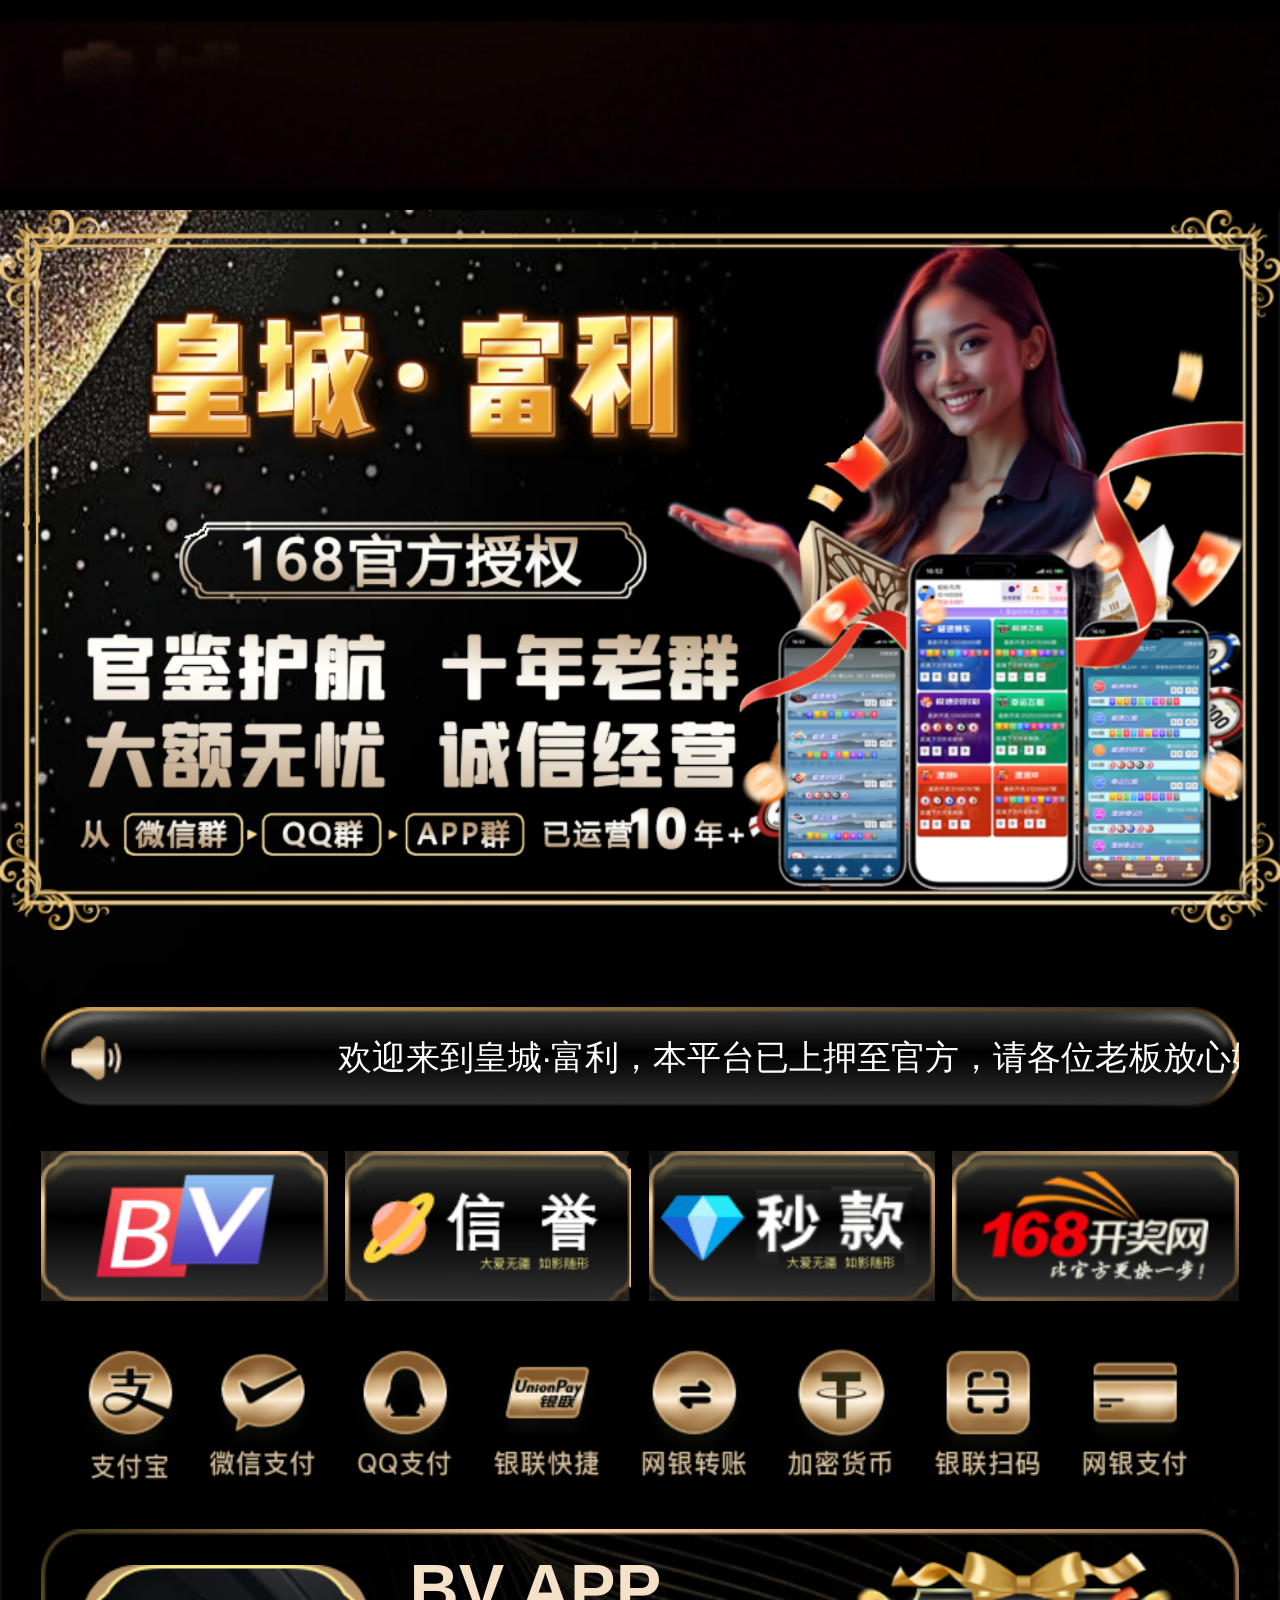
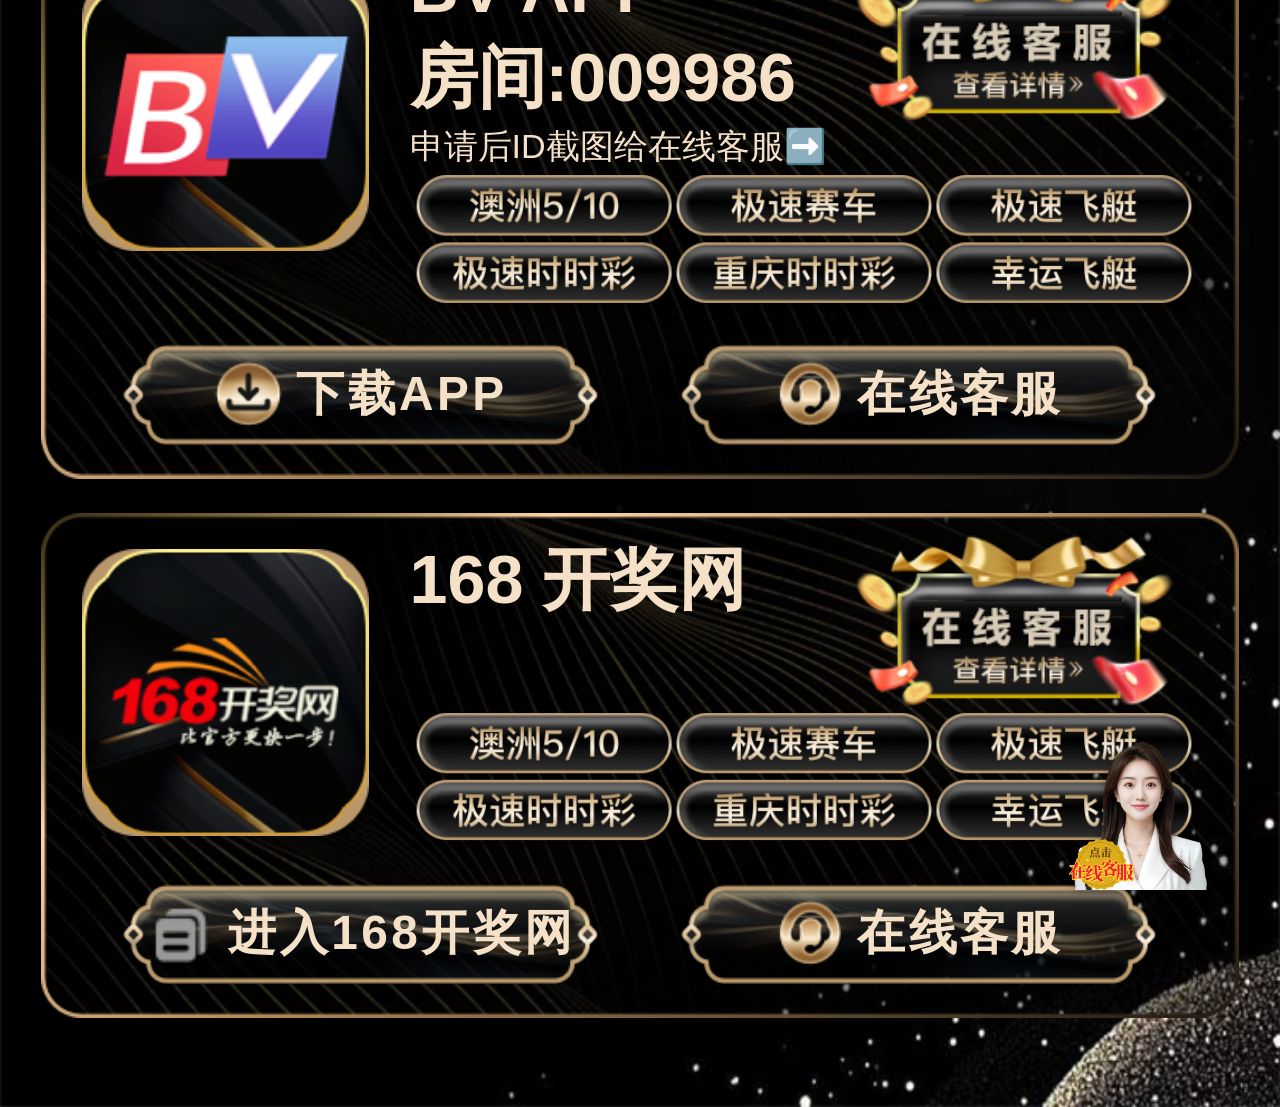
==== index.html @ 1d11ccba "Update index.html" ====
<html>

<head>
    <meta http-equiv="Content-Type" content="text/html; charset=UTF-8">
    <meta name="viewport" content="width=device-width,initial-scale=1.0">
    <script src="./skin/vue.global.prod.3.4.27.js"></script>
    <link rel="stylesheet" href="./skin/style.css">
    <link rel="stylesheet" href="./skin/style_icon.css">
    <link rel="stylesheet" href="./skin/index.css">
    <script src="./skin/nutui.umd.4.3.8.js"></script>
    <title>皇城·富利</title>
    <meta name="keywords" content="">
    <meta name="description" content="">
    <link rel="icon" href="./skin/0544aa35b27947c89122b31183d19d04.png" type="image/png">
    <style>
        .lang_radio {
            display: none;
        }

        .lang_radio_img {
            vertical-align: unset !important;
            width: 13px !important;
            height: 13px !important;
            margin-top: 0px !important;
            cursor: pointer;
            margin-right: 3px !important;
            margin-top: 4px !important;
            display: inline;
            min-height: unset !important;
            min-width: unset !important;
        }
    </style>
    <style>
        .marquee-container {
            width: 100%;
            /* 根据需要调整宽度 */
            overflow: hidden;
            /* 隐藏超出部分 */
            white-space: nowrap;
            /* 不换行 */
            box-sizing: border-box;
            position: relative;
        }

        .marquee {
            display: inline-block;
            padding-left: 10%;
            /* 开始位置在右侧 */
            animation: marquee 25s linear infinite;
            /* 动画效果 */
        }

        @keyframes marquee {
            0% {
                transform: translateX(0);
                /* 初始位置 */
            }
            100% {
                transform: translateX(-100%);
                /* 结束位置 */
            }
        }
    </style>
    <style>
.responsive-img {
  width: 100%; /* 强制宽度为父容器100%（无论图片本身尺寸） */
  height: auto; /* 高度自动按比例缩放，避免变形 */
  max-width: none; /* 取消最大宽度限制（默认可能继承父容器限制） */
}
    </style>
</head>

<body>
    <div id="app" class="page" data-v-app="">
        <div class="page-cont">

            <img src="./images/img4.gif" class="responsive-img">
            <img src="./skin/lb.png" class="responsive-img" >

            <div class="cont-box" style="margin-top: -18px;">

                <div class="notice-bar">
                    <img class="img" src="./skin/icon1.png">
                    <div class="msg-bar">
                        <div class="marquee-container">
                            <div class="marquee">
                                欢迎来到皇城·富利，本平台已上押至官方，请各位老板放心娱乐，在本平台如发生不下分，卡回款，请及时联系本网页在线客服，会及时处理！
                            </div>
                        </div>
                    </div>
                </div>
                <div class="app-box">
                    <a href="javascript:;">
              <img src="./skin/03e415ea274147be9de036e938fc0258.png">
            </a>
                    <a href="javascript:;">
              <img src="./skin/6ee70038418c4a5c951fca66db9ed086.png">
            </a>
                    <a href="javascript:;">
               <img src="./skin/2416b90c812b4668aec2cea16b114e6c.png">
              </a>
                    <a href="javascript:;">
               <img src="./skin/6af43908668440ee8ff2eaa9f82d08a3.png">
            </a>
                </div>
                <div class="pay-box">
                    <img src="./skin/img1.png">
                </div>
                <div class="app-list">

                    <div class="app-item">
                        <div class="info-box">
                            <div class="app-icon">
                                <img src="./static/upload/image/20250327/1743065244792736.png" alt="">
                            </div>
                            <div class="app-info">
                                <div class="top-info">
                                    <div class="info">
                                        <div class="name">
                                            BV APP
                                        </div>
                                        <div class="link">
                                        <div class="name">
                                            房间:009986

                                        </div>
                                            <a href="javascript:;">
                          申请后ID截图给在线客服➡️

                        </a>
                                            <a href="javascript:;">
                            

                            
                          </a>
                                            <a href="javascript:;">
                          
                        </a>
                                        </div>
                                    </div>
                                    <a class="active" href="https://tawk.to/chat/688b4049b5e7c11922722fdf/1j1fv68dm">
                      <img src="./skin/img2.png" alt="">
                    </a>
                                </div>
                                <div class="label-list">
                                    <a href="javascript:;" class="label">
                      澳洲5/10
                    </a>
                                    <a href="javascript:;" class="label">
                      极速赛车
                    </a>
                                    <a href="javascript:;" class="label">
                      极速飞艇
                    </a>
                                    <a href="javascript:;" class="label">
                      极速时时彩
                    </a>
                                    <a href="javascript:;" class="label">
                      重庆时时彩
                    </a>
                                    <a href="javascript:;" class="label">
                      幸运飞艇
                    </a>
                                </div>
                            </div>
                        </div>
                        <div class="btn-box">
                            <a class="btn" href="#" id="link18">
                  <img src="./skin/icon6.png">
                  <span>
                    下载APP
                  </span>
                </a>
                            <a class="btn" href="#" id="kefu18">
                  <img src="./skin/icon7.png">
                  <span>
                    在线客服  
                  </span>
                </a>
                        </div>
                    </div>
                    <div id="aaa18" style="display: none;">
                        <view class="nut-overlay" style="transition-duration: 0.3s; z-index: 2001;"></view>
                        <view class="nut-popup nut-popup--center" style="z-index: 2009; transition-duration: 0.3s;">
                            <div class="dailog-popup download">
                                <div class="close" id="guanbi18"></div>
                                <div class="title"></div>
                                <div class="line"></div>
                                <div class="btn-list"><a class="btn" href="tzbvxz.html"><img src="./images/icon9.png" alt=""><span>  BV APP安卓官方下载</span></a><a class="btn" href="https://bv02.cc/bvpg1xz.html"><img src="./images/icon9.png" alt=""><span>  BV APP苹果官方直装</span></a><a class="btn" href="http://o0d887sh.loqihfo32iew.com"><img src="./images/icon10.png" alt=""><span>  BVH5登录</span></a>
                                    <a class="btn" id="apppg18"><img src="./images/icon11.png" alt=""><span>  BV苹果教程</span></a><a class="btn" id="anzhuo18"><img src="./images/icon11.png" alt=""><span>  BV安卓教程</span></a></div>
                            </div>
                        </view>
                    </div>
                    <script>
                        const link18 = document.getElementById('link18');
                        const aaa18 = document.getElementById('aaa18');
                        link18.addEventListener('click', function(event) {
                            event.preventDefault();
                            aaa18.style.display = 'block';
                        });
                        const closeButton18 = document.getElementById('guanbi18');
                        const content18 = document.getElementById('aaa18');
                        closeButton18.addEventListener('click', function() {
                            content18.style.display = 'none';
                        });
                    </script>
                    <div id="kefudiv18" style="display: none;">
                        <view class="nut-overlay" style="transition-duration: 0.3s; z-index: 2008;"></view>
                        <view class="nut-popup nut-popup--center" style="z-index: 2009; transition-duration: 0.3s;">
                            <div class="dailog-popup kf" style="background: url(./skin/bg4s.png) 0% 0% / 100% 100% no-repeat; position: relative;">
                                <div class="close" id="guanbib18"></div>
                                <div class="title"></div>
                                <div class="line"></div>
                                <div class="kf-list"><a class="kf-item" href="" target="_blank"><img class="icon1" src="./skin/0544aa35b27947c89122b31183d19d04.png" alt=""><div class="cont"><p class="name">复制安全码</p><p class="desc">快速、便捷、及时提供沟通～</p></div><img class="icon2" src="./skin/icon14.png" alt=""></a>
                                    <a class="kf-item" href="javascript:;"><img class="icon1" src="./skin/qq.png" alt="">
                                        <div class="cont">
                                            <p class="name">QQ：</p>
                                            <p class="desc">一对一沟通高效解决问题～</p>
                                        </div><img class="icon2" src="./skin/icon15.png"></a>
                                </div>
                            </div>
                        </view>
                    </div>
                    <script>
                        const kefu18 = document.getElementById('kefu18');
                        const kefudiv18 = document.getElementById('kefudiv18');
                        if (kefu18) {
                            kefu18.addEventListener('click', function(event) {
                                event.preventDefault();
                                // 跳转到百度
                                window.location.href = 'https://tawk.to/chat/688b4049b5e7c11922722fdf/1j1fv68dm';
                            });
                        }
                    </script>

                    <div class="app-item">
                        <div class="info-box">
                            <div class="app-icon">
                                <img src="./static/upload/image/20250327/1743067973965241.png" alt="">
                            </div>
                            <div class="app-info">
                                <div class="top-info">
                                    <div class="info">
                                        <div class="name">
                                            168 开奖网
                                        </div>
                                        <div class="link">
                                            <a href="javascript:;">
                          
                        </a>
                                            <a href="javascript:;">
                          
                        </a>
                                        </div>
                                    </div>
                                    <a class="active" href="https://tawk.to/chat/688b4049b5e7c11922722fdf/1j1fv68dm">
                      <img src="./skin/img2.png" alt="">
                    </a>
                                </div>
                                <div class="label-list">
                                    <a href="javascript:;" class="label">
                      澳洲5/10
                    </a>
                                    <a href="javascript:;" class="label">
                      极速赛车
                    </a>
                                    <a href="javascript:;" class="label">
                      极速飞艇
                    </a>
                                    <a href="javascript:;" class="label">
                      极速时时彩
                    </a>
                                    <a href="javascript:;" class="label">
                      重庆时时彩
                    </a>
                                    <a href="javascript:;" class="label">
                      幸运飞艇
                    </a>
                                </div>
                            </div>
                        </div>
                        <div class="btn-box">
                            <a class="btn" href="#" id="link21">
                  <img src="./skin/icon15.png">
                  <span>
                   进入168开奖网
                  </span>
                </a>
                            <a class="btn" href="#" id="kefu21">
                  <img src="./skin/icon7.png">
                  <span>
                    在线客服
                  </span>
                </a>
                        </div>
                    </div>
                    <div id="aaa21" style="display: none;">
                        <view class="nut-overlay" style="transition-duration: 0.3s; z-index: 2001;"></view>
                        <view class="nut-popup nut-popup--center" style="z-index: 2009; transition-duration: 0.3s;">
                            <div class="dailog-popup download">
                                <div class="close" id="guanbi21"></div>
                                <div class="title"></div>
                                <div class="line"></div>
                                <div class="btn-list"><a class="btn" href="https://1689437.com/"><img src="./images/icon9.png" alt=""><span>  168 开奖网苹果官方下载</span></a><a class="btn" href="https://1689437.com/"><img src="./images/icon10.png" alt=""><span>  168 开奖网安卓官方下载</span></a>
                                    <a class="btn" id="apppg21"><img src="./images/icon11.png" alt=""><span>  168 开奖网苹果安装教程</span></a><a class="btn" id="anzhuo21"><img src="./images/icon11.png" alt=""><span>  168 开奖网安卓安装教程</span></a></div>
                            </div>
                        </view>
                    </div>
                    <script>
                        const aaa21 = document.getElementById('aaa21');
                        const link21 = document.getElementById('link21');
                        if (link21) {
                            link21.addEventListener('click', function(event) {
                                event.preventDefault();
                                // 跳转到百度
                                window.location.href = 'https://1689437.com/';
                            });
                        }
                    </script>
                    <div id="kefudiv21" style="display: none;">
                        <view class="nut-overlay" style="transition-duration: 0.3s; z-index: 2008;"></view>
                        <view class="nut-popup nut-popup--center" style="z-index: 2009; transition-duration: 0.3s;">
                            <div class="dailog-popup kf" style="background: url(./skin/bg4s.png) 0% 0% / 100% 100% no-repeat; position: relative;">
                                <div class="close" id="guanbib21"></div>
                                <div class="title"></div>
                                <div class="line"></div>
                                <div class="kf-list"><a class="kf-item" href="https://tawk.to/chat/688b4049b5e7c11922722fdf/1j1fv68dm" target="_blank"><img class="icon1" src="./skin/0544aa35b27947c89122b31183d19d04.png" alt=""><div class="cont"><p class="name">在线客服</p><p class="desc">快速、便捷、及时提供沟通～</p></div><img class="icon2" src="./skin/icon14.png" alt=""></a>
                                    <a class="kf-item" href="javascript:;"><img class="icon1" src="./skin/qq.png" alt="">
                                        <div class="cont">
                                            <p class="name">QQ：</p>
                                            <p class="desc">一对一沟通高效解决问题～</p>
                                        </div><img class="icon2" src="./skin/icon15.png"></a>
                                </div>
                            </div>
                        </view>
                    </div>
                    <script>
                        const kefu21 = document.getElementById('kefu21');
                        const kefudiv21 = document.getElementById('kefudiv21');
                        if (kefu21) {
                            kefu21.addEventListener('click', function(event) {
                                event.preventDefault();
                                // 跳转到百度
                                window.location.href = 'https://tawk.to/chat/688b4049b5e7c11922722fdf/1j1fv68dm';
                            });
                        }
                    </script>

                </div>
            </div>
        </div>
        <div class="course-dialog show" id="dialog" style="display: none;">
            <div id="dialogBg" class="bg"></div>
            <div id="dialogCentera" class="center">
                <div class="line"></div>
                <div class="imgModel" id="iosImg">
                    <div class="teachTitle">苹果安装教程</div><img src="./skin/783d34c4e5fd44b5837e74c2a67fb248.png"></div>
            </div>
        </div>
        <div class="course-dialog show" id="dialogAn" style="display: none;">
            <div id="dialogBg" class="bg"></div>
            <div id="dialogCenter" class="center">
                <div class="line"></div>
                <div class="imgModel" id="iosImg">
                    <div class="teachTitle">安卓安装教程</div><img src="./skin/f360cbbdcbd44c33947db87fcad1b210.png"></div>
            </div>
        </div>
    </div>
    <script>
        const showContentLinks = document.querySelectorAll('[id^="apppg"]');
        const anzhuo = document.querySelectorAll('[id^="anzhuo"]');
        const dialog = document.getElementById('dialog');
        const dialogAn = document.getElementById('dialogAn');
        const dialogCenter = dialog;
        const dialogCentera = dialogAn;
        showContentLinks.forEach(showContentLink => {
            showContentLink.addEventListener('click', function(event) {
                event.stopPropagation();
                dialog.style.display = 'block';
            });
        });

        anzhuo.forEach(showContentLink => {
            showContentLink.addEventListener('click', function(event) {
                event.stopPropagation();
                dialogAn.style.display = 'block';
            });
        });

        document.addEventListener('click', function() {
            dialog.style.display = 'none';
            dialogAn.style.display = 'none';

        });
    </script>
    <style>
        /* 基础样式重置 */

        * {
            margin: 0;
            padding: 0;
            box-sizing: border-box;
        }

        body {
            min-height: 100vh;
            background: url('./img/beijing.png') no-repeat center center fixed;
            background-size: cover;
            position: relative;
            overflow: hidden;
            font-family: Arial, "Microsoft Yahei", sans-serif;
        }

        /* 右上角链接容器 */

        .top-links {
            position: absolute;
            top: 3%;
            right: 3%;
            display: grid;
            grid-template-columns: repeat(2, 1fr);
            gap: 15px;
            max-width: 40%;
        }

        /* 右下角链接样式 */

        .bottom-link {
            position: absolute;
            bottom: 8%;
            right: 5%;
            animation: float 2s ease-in-out infinite;
        }

        /* 图片链接通用样式 */

        .image-link {
            display: block;
            transition: all 0.3s ease;
            filter: drop-shadow(0 2px 4px rgba(0, 0, 0, 0.3));
        }

        .image-link img {
            width: 100%;
            height: auto;
            border-radius: 8px;
        }

        /* 悬停效果 */

        .image-link:hover {
            transform: scale(-20.05);
            filter: drop-shadow(0 4px 8px rgba(0, 0, 0, 0.4));
        }

        /* 浮动动画 */

        @keyframes float {
            0%,
            100% {
                transform: translateY(0);
            }
            50% {
                transform: translateY(-10px);
            }
        }

        /* 手机端适配 */

        @media (max-width: 768px) {
            .top-links {
                gap: 10px;
                max-width: 60%;
            }
            .bottom-link {
                bottom: 10%;
                right: 5%;
            }
            .bottom-link img {
                width: 100px !important;
            }
        }

        @media (min-width: 1200px) {
            .top-links {
                gap: 20px;
            }
            .image-link img {
                min-width: 100px;
            }
        }
    </style>
    <script src="./skin/jquery-2.1.1.min.js"></script>
    <script defer src="https://static.cloudflareinsights.com/beacon.min.js/vcd15cbe7772f49c399c6a5babf22c1241717689176015" integrity="sha512-ZpsOmlRQV6y907TI0dKBHq9Md29nnaEIPlkf84rnaERnq6zvWvPUqr2ft8M1aS28oN72PdrCzSjY4U6VaAw1EQ==" data-cf-beacon='{"rayId":"93b76891fde991b3","version":"2025.4.0-1-g37f21b1","r":1,"token":"5a58923ea5924829b6a8f22fe963063a","serverTiming":{"name":{"cfExtPri":true,"cfL4":true,"cfSpeedBrain":true,"cfCacheStatus":true}}}'
        crossorigin="anonymous"></script>
    <!-- 右下角客服链接 -->
    <a href="https://tawk.to/chat/688b4049b5e7c11922722fdf/1j1fv68dm" class="image-link bottom-link" target="_blank">
            <img src="./images/kefu.png" alt="在线客服！" style="width: 150px;">
        </a>
</body>



</html>
---- skin/style.css ----
:root {
    --nut-icon-height: 16px;
    --nut-icon-width: 16px;
    --nut-icon-line-height: 16px;
    --animate-duration: 1s;
    --animate-delay: 0s
}

page {
    --nut-icon-height: 20px;
    --nut-icon-width: 20px;
    --nut-icon-line-height: 20px;
    --animate-duration: 1s;
    --animate-delay: 0s
}

.nut-icon {
    display: inline-block;
    position: relative;
    width: var(--nut-icon-width);
    height: var(--nut-icon-height);
    line-height: var(--nut-icon-line-height);
    text-align: right
}

.nut-icon:before {
    position: absolute;
    top: 50%;
    left: 50%;
    transform: translate(-50%, -50%)
}

.nut-icon__img {
    width: var(--nut-icon-width);
    height: var(--nut-icon-height);
    object-fit: contain
}

.nut-icon-loading,
.nut-icon-loading1 {
    display: inline-block;
    animation: rotation 1s infinite linear
}

.nut-icon-am-infinite {
    -webkit-animation-iteration-count: infinite;
    -webkit-animation-direction: alternate;
    animation-iteration-count: infinite;
    animation-direction: alternate
}

.nut-icon-am-jump {
    -webkit-animation-name: nutJumpOne;
    -webkit-animation-duration: var(--animate-duration);
    -webkit-animation-timing-function: ease;
    -webkit-animation-delay: var(--animate-delay);
    animation-name: nutJumpOne;
    animation-duration: var(--animate-duration);
    animation-timing-function: ease;
    animation-delay: var(--animate-delay)
}

.nut-icon-am-jump.nut-icon-am-infinite {
    -webkit-animation-name: nutJump;
    animation-name: nutJump
}

.nut-icon-am-rotate {
    -webkit-animation-name: rotation;
    -webkit-animation-duration: var(--animate-duration);
    -webkit-animation-timing-function: linear;
    -webkit-animation-delay: var(--animate-delay);
    animation-name: rotation;
    animation-duration: var(--animate-duration);
    animation-timing-function: linear;
    animation-delay: var(--animate-delay)
}

.nut-icon-am-rotate.nut-icon-am-infinite {
    -webkit-animation-direction: normal;
    animation-direction: normal
}

.nut-icon-am-blink {
    -webkit-animation-name: nutBlink;
    -webkit-animation-duration: var(--animate-duration);
    -webkit-animation-timing-function: ease-in-out;
    -webkit-animation-delay: var(--animate-delay);
    animation-name: nutBlink;
    animation-duration: var(--animate-duration);
    animation-timing-function: linear;
    animation-delay: var(--animate-delay)
}

.nut-icon-am-breathe {
    -webkit-animation-name: nutBreathe;
    -webkit-animation-duration: var(--animate-duration);
    -webkit-animation-timing-function: ease-in-out;
    -webkit-animation-delay: var(--animate-delay);
    animation-name: nutBreathe;
    animation-duration: var(--animate-duration);
    animation-timing-function: ease-in-out;
    animation-delay: var(--animate-delay)
}

.nut-icon-am-flash {
    -webkit-animation-name: nutFlash;
    -webkit-animation-duration: var(--animate-duration);
    -webkit-animation-timing-function: ease-in-out;
    -webkit-animation-delay: var(--animate-delay);
    animation-name: nutFlash;
    animation-duration: var(--animate-duration);
    animation-timing-function: ease-in-out;
    animation-delay: var(--animate-delay)
}

.nut-icon-am-bounce {
    -webkit-animation-name: nutBounce;
    -webkit-animation-duration: var(--animate-duration);
    -webkit-animation-timing-function: ease-in-out;
    -webkit-animation-delay: var(--animate-delay);
    animation-name: nutBounce;
    animation-duration: var(--animate-duration);
    animation-timing-function: ease-in-out;
    animation-delay: var(--animate-delay)
}

.nut-icon-am-bounce.nut-icon-am-infinite {
    -webkit-animation-direction: normal;
    animation-direction: normal
}

.nut-icon-am-shake {
    -webkit-animation-name: nutShake;
    -webkit-animation-duration: var(--animate-duration);
    -webkit-animation-timing-function: ease-in-out;
    -webkit-animation-delay: var(--animate-delay);
    animation-name: nutShake;
    animation-duration: var(--animate-duration);
    animation-timing-function: ease-in-out;
    animation-delay: var(--animate-delay)
}

@-webkit-keyframes nutJump {
    to {
        transform: scale3d(.8, 1, .9) translateY(-10px)
    }
}

@keyframes nutJump {
    to {
        transform: scale3d(.8, 1, .9) translateY(-10px)
    }
}

@-webkit-keyframes nutJumpOne {
    50% {
        transform: scale3d(.8, 1, .9) translateY(-10px)
    }
    to {
        transform: scaleZ(1) translateY(0)
    }
}

@keyframes nutJumpOne {
    50% {
        transform: scale3d(.8, 1, .9) translateY(-10px)
    }
    to {
        transform: scaleZ(1) translateY(0)
    }
}

@-webkit-keyframes nutBlink {
    0% {
        opacity: 0
    }
    to {
        opacity: 1
    }
}

@keyframes nutBlink {
    0% {
        opacity: 0
    }
    to {
        opacity: 1
    }
}

@-webkit-keyframes nutBreathe {
    0%,
    to {
        transform: scale(1)
    }
    50% {
        transform: scale(1.2)
    }
}

@keyframes nutBreathe {
    0%,
    to {
        transform: scale(1)
    }
    50% {
        transform: scale(1.2)
    }
}

@-webkit-keyframes nutFlash {
    0%,
    50%,
    to {
        opacity: 1
    }
    25%,
    75% {
        opacity: 0
    }
}

@keyframes nutFlash {
    0%,
    50%,
    to {
        opacity: 1
    }
    25%,
    75% {
        opacity: 0
    }
}

@-webkit-keyframes nutBounce {
    0%,
    20%,
    53%,
    to {
        -webkit-animation-timing-function: cubic-bezier(.215, .61, .355, 1);
        animation-timing-function: cubic-bezier(.215, .61, .355, 1);
        -webkit-transform: translate3d(0, 0, 0);
        transform: translateZ(0)
    }
    40%,
    43% {
        -webkit-animation-timing-function: cubic-bezier(.755, .05, .855, .06);
        animation-timing-function: cubic-bezier(.755, .05, .855, .06);
        -webkit-transform: translate3d(0, -30px, 0) scaleY(1.1);
        transform: translate3d(0, -30px, 0) scaleY(1.1)
    }
    70% {
        -webkit-animation-timing-function: cubic-bezier(.755, .05, .855, .06);
        animation-timing-function: cubic-bezier(.755, .05, .855, .06);
        -webkit-transform: translate3d(0, -15px, 0) scaleY(1.05);
        transform: translate3d(0, -15px, 0) scaleY(1.05)
    }
    80% {
        -webkit-transition-timing-function: cubic-bezier(.215, .61, .355, 1);
        transition-timing-function: cubic-bezier(.215, .61, .355, 1);
        -webkit-transform: translate3d(0, 0, 0) scaleY(.95);
        transform: translateZ(0) scaleY(.95)
    }
    90% {
        -webkit-transform: translate3d(0, -4px, 0) scaleY(1.02);
        transform: translate3d(0, -4px, 0) scaleY(1.02)
    }
}

@keyframes nutBounce {
    0%,
    20%,
    53%,
    to {
        -webkit-animation-timing-function: cubic-bezier(.215, .61, .355, 1);
        animation-timing-function: cubic-bezier(.215, .61, .355, 1);
        -webkit-transform: translate3d(0, 0, 0);
        transform: translateZ(0)
    }
    40%,
    43% {
        -webkit-animation-timing-function: cubic-bezier(.755, .05, .855, .06);
        animation-timing-function: cubic-bezier(.755, .05, .855, .06);
        -webkit-transform: translate3d(0, -30px, 0) scaleY(1.1);
        transform: translate3d(0, -30px, 0) scaleY(1.1)
    }
    70% {
        -webkit-animation-timing-function: cubic-bezier(.755, .05, .855, .06);
        animation-timing-function: cubic-bezier(.755, .05, .855, .06);
        -webkit-transform: translate3d(0, -15px, 0) scaleY(1.05);
        transform: translate3d(0, -15px, 0) scaleY(1.05)
    }
    80% {
        -webkit-transition-timing-function: cubic-bezier(.215, .61, .355, 1);
        transition-timing-function: cubic-bezier(.215, .61, .355, 1);
        -webkit-transform: translate3d(0, 0, 0) scaleY(.95);
        transform: translateZ(0) scaleY(.95)
    }
    90% {
        -webkit-transform: translate3d(0, -4px, 0) scaleY(1.02);
        transform: translate3d(0, -4px, 0) scaleY(1.02)
    }
}

@-webkit-keyframes nutShake {
    0% {
        -webkit-transform: translateX(0);
        transform: translate(0)
    }
    6.5% {
        -webkit-transform: translateX(-6px) rotateY(-9deg);
        transform: translate(-6px) rotateY(-9deg)
    }
    18.5% {
        -webkit-transform: translateX(5px) rotateY(7deg);
        transform: translate(5px) rotateY(7deg)
    }
    31.5% {
        -webkit-transform: translateX(-3px) rotateY(-5deg);
        transform: translate(-3px) rotateY(-5deg)
    }
    43.5% {
        -webkit-transform: translateX(2px) rotateY(3deg);
        transform: translate(2px) rotateY(3deg)
    }
    50% {
        -webkit-transform: translateX(0);
        transform: translate(0)
    }
}

@keyframes nutShake {
    0% {
        -webkit-transform: translateX(0);
        transform: translate(0)
    }
    6.5% {
        -webkit-transform: translateX(-6px) rotateY(-9deg);
        transform: translate(-6px) rotateY(-9deg)
    }
    18.5% {
        -webkit-transform: translateX(5px) rotateY(7deg);
        transform: translate(5px) rotateY(7deg)
    }
    31.5% {
        -webkit-transform: translateX(-3px) rotateY(-5deg);
        transform: translate(-3px) rotateY(-5deg)
    }
    43.5% {
        -webkit-transform: translateX(2px) rotateY(3deg);
        transform: translate(2px) rotateY(3deg)
    }
    50% {
        -webkit-transform: translateX(0);
        transform: translate(0)
    }
}

.nut-theme-dark .nut-image .nut-img-loading,
.nut-theme-dark .nut-image .nut-img-error {
    background: var(--nut-dark-background, #131313)
}

.nut-image {
    display: block;
    position: relative
}

.nut-image .nut-img {
    display: block;
    width: 100%;
    height: 100%
}

.nut-image.nut-image-round {
    border-radius: 50%;
    overflow: hidden
}

.nut-image .nut-img-loading,
.nut-image .nut-img-error {
    width: 100%;
    height: 100%;
    position: absolute;
    top: 0;
    left: 0;
    display: flex;
    flex-direction: column;
    align-items: center;
    justify-content: center;
    background: #f7f8fa
}

.nut-col {
    float: left;
    box-sizing: border-box;
    word-break: break-all
}

.nut-col-gutter:last-child {
    padding-right: 0 !important
}

.nut-col-gutter:first-child {
    padding-left: 0 !important
}

.nut-col-offset-1 {
    margin-left: calc(4.1666666667 * 1 * 1%)
}

.nut-col-1 {
    width: calc(4.1666666667 * 1 * 1%)
}

.nut-col-offset-2 {
    margin-left: calc(4.1666666667 * 2 * 1%)
}

.nut-col-2 {
    width: calc(4.1666666667 * 2 * 1%)
}

.nut-col-offset-3 {
    margin-left: calc(4.1666666667 * 3 * 1%)
}

.nut-col-3 {
    width: calc(4.1666666667 * 3 * 1%)
}

.nut-col-offset-4 {
    margin-left: calc(4.1666666667 * 4 * 1%)
}

.nut-col-4 {
    width: calc(4.1666666667 * 4 * 1%)
}

.nut-col-offset-5 {
    margin-left: calc(4.1666666667 * 5 * 1%)
}

.nut-col-5 {
    width: calc(4.1666666667 * 5 * 1%)
}

.nut-col-offset-6 {
    margin-left: calc(4.1666666667 * 6 * 1%)
}

.nut-col-6 {
    width: calc(4.1666666667 * 6 * 1%)
}

.nut-col-offset-7 {
    margin-left: calc(4.1666666667 * 7 * 1%)
}

.nut-col-7 {
    width: calc(4.1666666667 * 7 * 1%)
}

.nut-col-offset-8 {
    margin-left: calc(4.1666666667 * 8 * 1%)
}

.nut-col-8 {
    width: calc(4.1666666667 * 8 * 1%)
}

.nut-col-offset-9 {
    margin-left: calc(4.1666666667 * 9 * 1%)
}

.nut-col-9 {
    width: calc(4.1666666667 * 9 * 1%)
}

.nut-col-offset-10 {
    margin-left: calc(4.1666666667 * 10 * 1%)
}

.nut-col-10 {
    width: calc(4.1666666667 * 10 * 1%)
}

.nut-col-offset-11 {
    margin-left: calc(4.1666666667 * 11 * 1%)
}

.nut-col-11 {
    width: calc(4.1666666667 * 11 * 1%)
}

.nut-col-offset-12 {
    margin-left: calc(4.1666666667 * 12 * 1%)
}

.nut-col-12 {
    width: calc(4.1666666667 * 12 * 1%)
}

.nut-col-offset-13 {
    margin-left: calc(4.1666666667 * 13 * 1%)
}

.nut-col-13 {
    width: calc(4.1666666667 * 13 * 1%)
}

.nut-col-offset-14 {
    margin-left: calc(4.1666666667 * 14 * 1%)
}

.nut-col-14 {
    width: calc(4.1666666667 * 14 * 1%)
}

.nut-col-offset-15 {
    margin-left: calc(4.1666666667 * 15 * 1%)
}

.nut-col-15 {
    width: calc(4.1666666667 * 15 * 1%)
}

.nut-col-offset-16 {
    margin-left: calc(4.1666666667 * 16 * 1%)
}

.nut-col-16 {
    width: calc(4.1666666667 * 16 * 1%)
}

.nut-col-offset-17 {
    margin-left: calc(4.1666666667 * 17 * 1%)
}

.nut-col-17 {
    width: calc(4.1666666667 * 17 * 1%)
}

.nut-col-offset-18 {
    margin-left: calc(4.1666666667 * 18 * 1%)
}

.nut-col-18 {
    width: calc(4.1666666667 * 18 * 1%)
}

.nut-col-offset-19 {
    margin-left: calc(4.1666666667 * 19 * 1%)
}

.nut-col-19 {
    width: calc(4.1666666667 * 19 * 1%)
}

.nut-col-offset-20 {
    margin-left: calc(4.1666666667 * 20 * 1%)
}

.nut-col-20 {
    width: calc(4.1666666667 * 20 * 1%)
}

.nut-col-offset-21 {
    margin-left: calc(4.1666666667 * 21 * 1%)
}

.nut-col-21 {
    width: calc(4.1666666667 * 21 * 1%)
}

.nut-col-offset-22 {
    margin-left: calc(4.1666666667 * 22 * 1%)
}

.nut-col-22 {
    width: calc(4.1666666667 * 22 * 1%)
}

.nut-col-offset-23 {
    margin-left: calc(4.1666666667 * 23 * 1%)
}

.nut-col-23 {
    width: calc(4.1666666667 * 23 * 1%)
}

.nut-col-offset-24 {
    margin-left: calc(4.1666666667 * 24 * 1%)
}

.nut-col-24 {
    width: calc(4.1666666667 * 24 * 1%)
}

.nut-row {
    width: 100%
}

.nut-row:after {
    display: block;
    height: 0;
    clear: both;
    visibility: hidden;
    content: ""
}

.nut-row-flex {
    display: flex
}

.nut-row-flex:after {
    display: none
}

.nut-row-flex .nut-col {
    float: none
}

.nut-row-justify-center {
    justify-content: center
}

.nut-row-justify-end {
    justify-content: flex-end
}

.nut-row-justify-space-between {
    justify-content: space-between;
    align-items: center
}

.nut-row-justify-space-around {
    justify-content: space-around
}

.nut-row-justify-space-evenly {
    justify-content: space-evenly
}

.nut-row-align-flex-start {
    align-items: flex-start
}

.nut-row-align-center {
    align-items: center
}

.nut-row-align-flex-end {
    align-items: flex-end
}

.nut-row-flex-wrap {
    flex-wrap: wrap
}

.nut-row-flex-nowrap {
    flex-wrap: nowrap
}

.nut-row-flex-reverse {
    flex-wrap: wrap-reverse
}

.nut-divider {
    display: flex;
    align-items: center;
    font-size: var(--nut-divider-text-font-size, var(--nut-font-size-2, 14px));
    color: var(--nut-divider-text-color, #909ca4);
    margin: var(--nut-divider-margin, 16px 0)
}

.nut-divider:before,
.nut-divider:after {
    content: "";
    border: var(--nut-divider-line-height, 2px) solid currentColor;
    border-width: var(--nut-divider-line-height, 2px) 0 0;
    height: var(--nut-divider-line-height, 2px);
    flex: 1
}

.nut-divider.nut-divider-center:before,
.nut-divider.nut-divider-left:before,
.nut-divider.nut-divider-right:before {
    margin-right: var(--nut-divider-before-margin-right, 16px)
}

.nut-divider.nut-divider-center:after,
.nut-divider.nut-divider-left:after,
.nut-divider.nut-divider-right:after {
    margin-left: var(--nut-divider-after-margin-left, 16px)
}

.nut-divider.nut-divider-left:before {
    max-width: 10%
}

.nut-divider.nut-divider-right:after {
    max-width: 10%
}

.nut-divider.nut-divider-dashed:before,
.nut-divider.nut-divider-dashed:after {
    border-style: dashed
}

.nut-divider.nut-divider-hairline:before,
.nut-divider.nut-divider-hairline:after {
    transform: scaleY(.5)
}

.nut-divider.nut-divider-vertical {
    position: relative;
    top: var(--nut-divider-vertical-top, 2px);
    display: inline-block;
    height: var(--nut-divider-vertical-height, 12px);
    border-left: 1px solid var(--nut-divider-vertical-border-left, rgba(0, 0, 0, .06));
    margin: var(--nut-divider-vertical-margin, 0 8px)
}

.nut-grid {
    display: flex;
    flex-wrap: wrap;
    border: 0 solid var(--nut-grid-border-color, #f5f6f7)
}

.nut-grid--border {
    border-top-width: 1px;
    border-left-width: 1px
}

.nut-theme-dark .nut-grid-item__content {
    background: var(--nut-dark-background, #131313);
    color: var(--nut-dark-color, var(--nut-white, #fff))
}

.nut-theme-dark .nut-grid-item__text {
    color: var(--nut-dark-color, var(--nut-white, #fff))
}

.nut-grid-item {
    position: relative;
    box-sizing: border-box
}

.nut-grid-item__text {
    color: var(--nut-grid-item-text-color, var(--nut-title-color2, #666666));
    font-size: var(--nut-grid-item-text-font-size, var(--nut-font-size-1, 12px));
    line-height: 1.5;
    word-break: break-all;
    margin: var(--nut-grid-item-text-margin, 8px) 0 0 0
}

.nut-grid-item__content {
    display: flex;
    flex-direction: column;
    box-sizing: border-box;
    height: 100%;
    padding: var(--nut-grid-item-content-padding, 16px 8px);
    background: var(--nut-grid-item-content-bg-color, var(--nut-white, #fff));
    border: 0 solid var(--nut-grid-border-color, #f5f6f7)
}

.nut-grid-item__content--border {
    border-right-width: 1px;
    border-bottom-width: 1px
}

.nut-grid-item__content--surround {
    border-top-width: 1px;
    border-left-width: 1px
}

.nut-grid-item__content--center {
    align-items: center;
    justify-content: center
}

.nut-grid-item__content--square {
    position: absolute;
    top: 0;
    right: 0;
    left: 0
}

.nut-grid-item__content--reverse {
    flex-direction: column-reverse
}

.nut-grid-item__content--reverse .nut-grid-item__text {
    margin: 0 0 var(--nut-grid-item-text-margin, 8px)
}

.nut-grid-item__content--horizontal {
    flex-direction: row
}

.nut-grid-item__content--horizontal .nut-grid-item__text {
    margin: 0 0 0 var(--nut-grid-item-text-margin, 8px)
}

.nut-grid-item__content--horizontal.nut-grid-item__content--reverse {
    flex-direction: row-reverse
}

.nut-grid-item__content--horizontal.nut-grid-item__content--reverse .nut-grid-item__text {
    margin: 0 var(--nut-grid-item-text-margin, 8px) 0 0
}

.nut-grid-item__content--clickable {
    cursor: pointer
}

.nut-grid-item__content--clickable:before {
    position: absolute;
    top: 50%;
    left: 50%;
    width: 100%;
    height: 100%;
    background-color: var(--nut-black, #000);
    border: inherit;
    border-color: var(--nut-black, #000);
    border-radius: inherit;
    transform: translate(-50%, -50%);
    opacity: 0;
    content: " "
}

.nut-grid-item__content--clickable:active:before {
    opacity: .1
}

.nut-space {
    display: inline-flex
}

.nut-space-item {
    flex: none
}

.nut-space-vertical {
    flex-direction: column
}

.nut-space-vertical>.nut-space-item:not(:last-child) {
    margin-bottom: var(--nut-space-gap, 8px)
}

.nut-space-horizontal {
    flex-direction: row
}

.nut-space-horizontal>.nut-space-item:not(:last-child) {
    margin-right: var(--nut-space-gap, 8px)
}

.nut-space-horizontal.nut-space-wrap {
    flex-wrap: wrap;
    margin-bottom: calc(var(--nut-space-gap, 8px) * -1)
}

.nut-space-horizontal.nut-space-wrap>.nut-space-item {
    padding-bottom: var(--nut-space-gap, 8px)
}

.nut-space-align-center {
    align-items: center
}

.nut-space-align-start {
    align-items: flex-start
}

.nut-space-align-end {
    align-items: flex-end
}

.nut-space-align-baseline {
    align-items: baseline
}

.nut-space-justify-center {
    justify-content: center
}

.nut-space-justify-start {
    justify-content: flex-start
}

.nut-space-justify-end {
    justify-content: flex-end
}

.nut-space-justify-between {
    justify-content: space-between
}

.nut-space-justify-around {
    justify-content: space-around
}

.nut-space-justify-evenly {
    justify-content: space-evenly
}

.nut-space-justify-stretch {
    justify-content: stretch
}

.nut-space-fill {
    display: flex;
    width: 100%
}

.nut-theme-dark .nut-navbar {
    background: var(--nut-dark-background, #131313);
    color: var(--nut-dark-color, var(--nut-white, #fff))
}

.nut-theme-dark .nut-navbar .title {
    color: var(--nut-dark-color, var(--nut-white, #fff))
}

.nut-navbar {
    position: relative;
    display: flex;
    align-items: center;
    height: var(--nut-navbar-height, 44px);
    box-sizing: border-box;
    padding: var(--nut-navbar-padding, 0 16px);
    background: var(--nut-navbar-background, var(--nut-white, #fff));
    box-shadow: var(--nut-navbar-box-shadow, 0px 1px 7px 0px rgb(237, 238, 241));
    font-size: var(--nut-navbar-title-base-font, var(--nut-font-size-2, 14px));
    color: var(--nut-navbar-color, var(--nut-title-color2, #666666));
    overflow: hidden
}

.nut-navbar:active:before {
    opacity: .1
}

.nut-navbar--border {
    border-bottom: 1px solid #eee
}

.nut-navbar--fixed {
    position: fixed;
    top: 0;
    left: 0;
    width: 100%
}

.nut-navbar--placeholder {
    display: block;
    width: 100%
}

.nut-navbar--safe-area-inset-top {
    padding-top: constant(safe-area-inset-top);
    padding-top: env(safe-area-inset-top)
}

.nut-navbar--fixed.nut-navbar--safe-area-inset-top {
    height: calc(var(--nut-navbar-height, 44px) + constant(safe-area-inset-top));
    height: calc(var(--nut-navbar-height, 44px) + env(safe-area-inset-top))
}

.nut-navbar--clickable:before {
    position: absolute;
    content: " ";
    top: 50%;
    left: 50%;
    width: 100%;
    height: 100%;
    background-color: var(--nut-black, #000);
    border: inherit;
    border-color: var(--nut-black, #000);
    border-radius: inherit;
    transform: translate(-50%, -50%);
    opacity: 0
}

.nut-navbar .nutui-iconfont .nut-icon-left {
    text-align: left
}

.nut-navbar__title {
    max-width: 60%;
    margin: 0 auto;
    text-align: center;
    display: flex;
    justify-content: center;
    align-items: center
}

.nut-navbar__title .title {
    min-width: var(--nut-navbar-title-width, 100px);
    font-size: var(--nut-navbar-title-font, var(--nut-font-size-2, 14px));
    font-weight: var(--nut-navbar-title-font-weight, 0);
    color: var(--nut-navbar-title-font-color, var(--nut-navbar-color, var(--nut-title-color2, #666666)));
    display: -webkit-box;
    -webkit-box-orient: vertical;
    -webkit-line-clamp: 1;
    overflow: hidden
}

.nut-navbar__title.icon .icon {
    margin: var(--nut-navbar-title-icon-margin, 0 0 0 13px)
}

.nut-navbar__title .icon {
    font-size: 0
}

.nut-navbar__title .nut-icon {
    display: inline
}

.nut-navbar__title-desc {
    font-size: var(--nut-cell-title-desc-font, var(--nut-font-size-1, 12px))
}

.nut-navbar__title .text__title {
    display: inline-block
}

.nut-navbar__title ::-webkit-scrollbar {
    display: none
}

.nut-navbar__left {
    position: absolute;
    left: 0;
    font-size: var(--nut-cell-desc-font, var(--nut-font-size-2, 14px));
    color: var(--nut-cell-desc-color, var(--nut-disable-color, #cccccc));
    display: flex;
    align-items: center;
    cursor: pointer;
    padding: 0 16px
}

.nut-navbar__right {
    position: absolute;
    right: 0;
    font-size: var(--nut-cell-desc-font, var(--nut-font-size-2, 14px));
    color: var(--nut-cell-desc-color, var(--nut-disable-color, #cccccc));
    display: flex;
    align-items: center;
    padding: 0 16px;
    cursor: pointer
}

.nut-fixed-nav {
    position: fixed;
    z-index: var(--nut-fixednav-index, 201);
    display: inline-block;
    height: 50px;
    right: 0
}

.nut-fixed-nav.active .nut-icon {
    transform: rotate(180deg)
}

.nut-fixed-nav.active .nut-fixed-nav__list {
    transform: translate(0) !important
}

.nut-fixed-nav.active.left .nut-icon {
    transform: rotate(0) !important
}

.nut-fixed-nav__btn {
    box-sizing: border-box;
    position: absolute;
    right: 0;
    z-index: calc(var(--nut-fixednav-index, 201) + 1);
    width: 80px;
    padding-left: 12px;
    height: 100%;
    background: var(--nut-fixednav-btn-bg, linear-gradient(135deg, var(--nut-primary-color, #fa2c19) 0%, var(--nut-primary-color-end, #fa6419) 100%));
    border-radius: 45px 0 0 45px;
    box-shadow: 0 2px 4px #0003;
    display: flex;
    align-items: center;
    justify-content: center
}

.nut-fixed-nav__btn>.text {
    width: 24px;
    line-height: 13px;
    font-size: 10px;
    color: var(--nut-fixednav-bg-color, var(--nut-white, #fff));
    flex-shrink: 0
}

.nut-fixed-nav__btn .nut-icon {
    margin-right: 5px;
    transform: rotate(0);
    transition: all .3s
}

.nut-fixed-nav__list {
    position: absolute;
    right: 0;
    transform: translate(100%);
    transition: all .5s;
    box-sizing: border-box;
    margin: 0;
    z-index: var(--nut-fixednav-index, 201);
    flex-shrink: 0;
    height: 100%;
    background: var(--nut-fixednav-bg-color, var(--nut-white, #fff));
    display: flex;
    justify-content: space-between;
    border-radius: 25px 0 0 25px;
    box-shadow: 2px 2px 8px #0003;
    padding: 0 80px 0 20px
}

.nut-fixed-nav__list-item {
    box-sizing: border-box;
    padding: 0;
    margin: 0;
    position: relative;
    flex: 1;
    height: 100%;
    display: flex;
    flex-direction: column;
    justify-content: center;
    align-items: center;
    min-width: 50px;
    flex-shrink: 0
}

.nut-fixed-nav__list-item.active>.span {
    color: var(--nut-fixednav-item-active-color, var(--nut-primary-color, #fa2c19))
}

.nut-fixed-nav__list-item>img {
    width: 20px;
    height: 20px;
    margin-bottom: 2px
}

.nut-fixed-nav__list-item>.span {
    font-size: 10px;
    color: var(--nut-fixednav-font-color, var(--nut-black, #000))
}

.nut-fixed-nav__list-item>.b {
    position: absolute;
    right: 0;
    top: 1px;
    height: 14px;
    line-height: 14px;
    font-size: 10px;
    padding: 0 3px;
    color: #fff;
    background: var(--nut-primary-color, #fa2c19);
    border-radius: 7px;
    text-align: center;
    min-width: 12px
}

.nut-fixed-nav.left {
    right: auto;
    left: 0
}

.nut-fixed-nav.left .nut-fixed-nav__btn {
    flex-direction: row-reverse;
    right: auto;
    left: 0;
    border-radius: 0 45px 45px 0
}

.nut-fixed-nav.left .nut-fixed-nav__btn .nut-icon {
    transform: rotate(180deg)
}

.nut-fixed-nav.left .nut-fixed-nav__list {
    transform: translate(-100%);
    right: auto;
    border-radius: 0 25px 25px 0;
    padding-left: 80px;
    padding-right: 20px
}

.nut-theme-dark .nut-menu .nut-menu__bar {
    background-color: var(--nut-dark-background, #131313)
}

.nut-theme-dark .nut-menu .nut-menu__bar .nut-menu__item {
    color: var(--nut-dark-color, var(--nut-white, #fff))
}

.nut-menu.scroll-fixed {
    position: fixed;
    top: var(--nut-menu-scroll-fixed-top, 0);
    z-index: var(--nut-menu-scroll-fixed-z-index, 1000);
    width: 100%
}

.nut-menu .nut-menu__bar {
    position: relative;
    display: flex;
    line-height: var(--nut-menu-bar-line-height, 48px);
    background-color: var(--nut-white, #fff);
    box-shadow: var(--nut-menu-bar-box-shadow, 0 2px 12px rgba(89, 89, 89, .12))
}

.nut-menu .nut-menu__bar.opened {
    z-index: var(--nut-menu-bar-opened-z-index, 2001)
}

.nut-menu .nut-menu__bar .nut-menu__item {
    flex: 1;
    text-align: center;
    font-size: var(--nut-menu-item-font-size, var(--nut-font-size-2, 14px));
    color: var(--nut-menu-item-text-color, var(--nut-title-color, #1a1a1a));
    min-width: 0
}

.nut-menu .nut-menu__bar .nut-menu__item.active {
    color: var(--nut-menu-item-active-text-color, var(--nut-primary-color, #fa2c19))
}

.nut-menu .nut-menu__bar .nut-menu__item.disabled {
    color: var(--nut-menu-item-disabled-color, #969799)
}

.nut-menu .nut-menu__bar .nut-menu__item .nut-menu__title-icon {
    transition: all .2s linear;
    display: flex
}

.nut-menu .nut-menu__bar .nut-menu__item .nut-menu__title {
    display: flex;
    align-items: center;
    justify-content: center;
    max-width: 100%
}

.nut-menu .nut-menu__bar .nut-menu__item .nut-menu__title .nut-menu__title-text {
    white-space: nowrap;
    overflow: hidden;
    text-overflow: ellipsis;
    display: block;
    padding-left: var(--nut-menu-title-text-padding-left, 8px);
    padding-right: var(--nut-menu-title-text-padding-right, 8px)
}

.nut-menu .nut-menu__bar .nut-menu__item .nut-menu__title.active .nut-menu__title-icon {
    transform: rotate(180deg)
}

.nut-theme-dark .nut-menu-item__content .nut-menu-item__option {
    color: var(--nut-dark-color, var(--nut-white, #fff))
}

.nut-menu-item {
    position: fixed;
    z-index: var(--nut-menu-bar-opened-z-index, 2001);
    left: 0;
    right: 0;
    height: 100vh;
    overflow: hidden
}

.nut-menu-item .active {
    font-weight: var(--nut-menu-active-item-font-weight, 500);
    color: var(--nut-menu-item-active-text-color, var(--nut-primary-color, #fa2c19)) !important
}

.nut-menu-item__content {
    padding: var(--nut-menu-item-content-padding, 12px 24px);
    max-height: var(--nut-menu-item-content-max-height, 214px);
    display: flex;
    flex-wrap: wrap
}

.nut-menu-item__content.nut-menu-item__overflow {
    overflow-y: auto
}

.nut-menu-item__content .nut-menu-item__option {
    color: var(--nut-title-color, #1a1a1a);
    font-size: var(--nut-font-size-2, 14px);
    padding-top: var(--nut-menu-item-option-padding-top, 12px);
    padding-bottom: var(--nut-menu-item-option-padding-bottom, 12px);
    display: flex;
    align-items: center
}

.nut-menu-item__content .nut-menu-item__option .nut-menu-item__span {
    display: flex;
    align-items: center;
    margin-right: var(--nut-menu-item-option-i-margin-right, 6px)
}

.nut-menu-item-placeholder-element {
    position: fixed;
    left: 0;
    right: 0;
    z-index: var(--nut-menu-bar-opened-z-index, 2001);
    background-color: transparent
}

.nut-theme-dark .nut-tabbar {
    background: var(--nut-dark-background, #131313)
}

.nut-tabbar {
    border: 0px;
    box-shadow: var(--nut-tabbar-box-shadow, none);
    border-bottom: var(--nut-tabbar-border-bottom, 1px solid #eee);
    border-top: var(--nut-tabbar-border-top, 1px solid #eee);
    width: 100%;
    display: flex;
    align-items: center;
    box-sizing: content-box;
    background: var(--nut-white, #fff);
    height: var(--nut-tabbar-height, 50px)
}

.nut-tabbar:last-child {
    border-right: 0
}

.nut-tabbar-bottom {
    position: fixed;
    bottom: 0;
    left: 0;
    z-index: 888
}

.nut-tabbar-safebottom {
    padding-bottom: constant(safe-area-inset-bottom);
    padding-bottom: env(safe-area-inset-bottom)
}

.nut-theme-dark .nut-tabbar-item__icon--unactive {
    color: var(--nut-dark-color-gray, var(--nut-text-color, #808080))
}

.nut-tabbar-item {
    flex: 1;
    text-align: center;
    text-decoration: none;
    color: var(--nut-primary-color, #fa2c19);
    height: 100%;
    display: flex;
    justify-content: center;
    align-items: center
}

.nut-tabbar-item__icon--unactive {
    color: var(--nut-black, #000)
}

.nut-tabbar-item_icon-box {
    padding: 0;
    line-height: 1;
    display: flex;
    flex-direction: column;
    align-items: center;
    position: relative
}

.nut-tabbar-item_icon-box .nut-icon {
    width: 20px;
    height: 20px;
    font-size: 20px
}

.nut-tabbar-item_icon-box_tips {
    position: absolute;
    background: var(--nut-tabbar-active-color, var(--nut-primary-color, #fa2c19));
    border: 1px solid var(--nut-white, #fff);
    border-radius: 7px;
    text-align: center;
    top: -2px;
    right: -7px;
    box-shadow: 0 0 0 1px var(--nut-white, #fff);
    font-size: var(--nut-font-size-1, 12px);
    color: var(--nut-white, #fff);
    z-index: 1
}

.nut-tabbar-item_icon-box_icon {
    display: block;
    background-size: 100% 100%;
    background-position: center center
}

.nut-tabbar-item_icon-box_icon img {
    width: 20px;
    height: 20px
}

.nut-tabbar-item_icon-box_nav-word {
    font-size: var(--nut-tabbar-item-text-font-size, var(--nut-font-size-0, 10px));
    line-height: var(--nut-tabbar-item-text-line-height, initial);
    margin-top: var(--nut-tabbar-word-margin-top, auto);
    display: block
}

.nut-tabbar-item_icon-box_big-word {
    font-size: var(--nut-font-size-large, var(--nut-font-size-3, 16px));
    line-height: 1
}

.nut-theme-dark .nut-pagination-prev,
.nut-theme-dark .nut-pagination-item,
.nut-theme-dark .nut-pagination-next {
    background: var(--nut-dark-background, #131313);
    border-color: var(--nut-dark-color-gray, var(--nut-text-color, #808080))
}

.nut-theme-dark .nut-pagination-simple {
    background: var(--nut-dark-background, #131313)
}

.nut-theme-dark .nut-pagination .simple-border {
    border-color: var(--nut-dark-color-gray, var(--nut-text-color, #808080))
}

.nut-theme-dark .nut-pagination .disabled {
    background: var(--nut-dark-background, #131313)
}

.nut-pagination {
    display: flex;
    font-size: var(--nut-pagination-font-size, var(--nut-font-size-2, 14px));
    color: var(--nut-pagination-color, var(--nut-primary-color, #fa2c19))
}

.nut-pagination-contain {
    display: flex
}

.nut-pagination-simple {
    height: 39px;
    width: 124px;
    line-height: 39px;
    text-align: center
}

.nut-pagination-prev,
.nut-pagination-item,
.nut-pagination-next {
    height: 39px;
    min-width: 39px;
    flex-shrink: 0;
    box-sizing: border-box;
    display: flex;
    align-items: center;
    justify-content: center;
    background: var(--nut-white, #fff);
    border-radius: var(--nut-pagination-item-border-radius, 2px);
    border: var(--nut-pagination-item-border-width, 1px) solid var(--nut-pagination-item-border-color, #e4e7eb);
    cursor: pointer
}

.nut-pagination-prev,
.nut-pagination-item {
    border-right: none
}

.nut-pagination-prev,
.nut-pagination-next {
    padding: var(--nut-pagination-prev-next-padding, 0 11px)
}

.nut-pagination .simple-border {
    border-right: var(--nut-pagination-item-border-width, 1px) solid var(--nut-pagination-item-border-color, #e4e7eb)
}

.nut-pagination .active {
    color: var(--nut-white, #fff);
    border: none;
    background: var(--nut-pagination-active-background-color, linear-gradient(135deg, var(--nut-primary-color, #fa2c19) 0%, var(--nut-primary-color-end, #fa6419) 100%))
}

.nut-pagination .disabled {
    color: var(--nut-pagination-disable-color, rgba(116, 116, 116, .31));
    background-color: var(--nut-pagination-disable-background-color, #f7f8fa);
    cursor: not-allowed
}

.nut-indicator--block {
    display: block;
    width: 100%
}

.nut-indicator--align__left {
    text-align: left
}

.nut-indicator--align__right {
    text-align: right
}

.nut-indicator--align__center {
    text-align: center
}

.nut-indicator--dot,
.nut-indicator--number {
    margin: 0 4px
}

.nut-indicator--dot:first-child,
.nut-indicator--number:first-child {
    margin-left: 0
}

.nut-indicator--dot:last-child,
.nut-indicator--number:last-child {
    margin-right: 0
}

.nut-indicator--dot {
    display: inline-block;
    vertical-align: middle;
    width: var(--nut-indicator-dot-size, calc(var(--nut-indicator-size, 18px) / 3));
    height: var(--nut-indicator-dot-size, calc(var(--nut-indicator-size, 18px) / 3));
    border-radius: 50%;
    background-color: var(--nut-indicator-dot-color, var(--nut-disable-color, #cccccc))
}

.nut-indicator--number {
    display: inline-block;
    position: relative;
    width: var(--nut-indicator-size, 18px);
    height: var(--nut-indicator-size, 18px);
    text-align: center;
    font-size: var(--nut-indicator-number-font-size, 10px);
    line-height: var(--nut-indicator-size, 18px);
    color: var(--nut-indicator-color, var(--nut-white, #fff));
    vertical-align: middle;
    border: 1px solid var(--nut-indicator-color, var(--nut-white, #fff));
    border-radius: 50%;
    background-color: var(--nut-indicator-bg-color, var(--nut-primary-color, #fa2c19));
    box-shadow: 0 0 1px 1px var(--nut-indicator-bg-color, var(--nut-primary-color, #fa2c19))
}

.nut-side-navbar {
    overflow: auto;
    display: block
}

.nut-side-navbar__content {
    position: relative;
    background-color: var(--nut-sidenavbar-content-bg-color, var(--nut-white, #fff));
    display: block
}

.nut-side-navbar__content__list {
    width: 100%;
    display: block
}

.nut-theme-dark .nut-side-navbar-item {
    background-color: var(--nut-dark-background2, #1b1b1b)
}

.nut-theme-dark .nut-side-navbar-item__title {
    background-color: var(--nut-dark-background2, #1b1b1b);
    color: var(--nut-dark-color, var(--nut-white, #fff))
}

.nut-side-navbar-item {
    height: var(--nut-sidenavbar-item-height, 40px);
    line-height: var(--nut-sidenavbar-item-line-height, 40px);
    display: block;
    font-size: var(--nut-sidenavbar-item-font-size, 16px);
    background-color: var(--nut-sidenavbar-item-title-bg-color, var(--nut-white, #fff))
}

.nut-side-navbar-item__title {
    color: var(--nut-sidenavbar-item-title-color, #333);
    background-color: var(--nut-sidenavbar-item-title-bg-color, var(--nut-white, #fff))
}

.nut-theme-dark .nut-sub-side-navbar {
    background-color: var(--nut-dark-background2, #1b1b1b)
}

.nut-theme-dark .nut-sub-side-navbar__title {
    background-color: var(--nut-dark-background3, #141414);
    color: var(--nut-dark-color, var(--nut-white, #fff))
}

.nut-theme-dark .nut-sub-side-navbar__title__text {
    color: var(--nut-dark-color, var(--nut-white, #fff))
}

.nut-sub-side-navbar {
    display: grid;
    float: left;
    width: 100%;
    position: relative
}

.nut-sub-side-navbar__title {
    display: block;
    width: var(--nut-sidenavbar-sub-title-width, 100%);
    height: var(--nut-sidenavbar-sub-title-height, 40px);
    position: relative;
    overflow: hidden;
    text-overflow: ellipsis;
    white-space: nowrap;
    box-sizing: border-box;
    border-bottom: 1px solid var(--nut-sidenavbar-sub-title-border-color, #f6f6f6);
    color: var(--nut-sidenavbar-sub-title-text-color, var(--nut-title-color, #1a1a1a));
    font-size: var(--nut-sidenavbar-sub-title-font-size, var(--nut-font-size-large, var(--nut-font-size-3, 16px)));
    background-color: var(--nut-sidenavbar-sub-title-bg-color, #f6f6f6);
    border-radius: var(--nut-sidenavbar-sub-title-radius, 0);
    border: var(--nut-sidenavbar-sub-title-border, 0)
}

.nut-sub-side-navbar__title__text {
    line-height: var(--nut-sidenavbar-sub-title-text-line-height, 40px);
    color: var(--nut-sidenavbar-sub-title-text-color, var(--nut-title-color, #1a1a1a))
}

.nut-sub-side-navbar__title__icon {
    position: absolute;
    top: 50%;
    right: 20px;
    transform: translateY(-50%)
}

.nut-sub-side-navbar__list {
    width: 100%
}

.nut-theme-dark .nut-searchbar {
    background: var(--nut-dark-background, #131313)
}

.nut-theme-dark .nut-searchbar__search-label,
.nut-theme-dark .nut-searchbar .nut-searchbar__input-clear .nut-searchbar__nut-icon-mask-close {
    color: var(--nut-dark-color, var(--nut-white, #fff))
}

.nut-theme-dark .nut-searchbar .nut-searchbar__input-clear .nut-searchbar__nut-icon-mask-close:hover {
    cursor: pointer;
    color: var(--nut-dark-color, var(--nut-white, #fff))
}

.nut-theme-dark .nut-searchbar__right-search-icon,
.nut-theme-dark .nut-searchbar__left-search-icon {
    color: var(--nut-dark-color, var(--nut-white, #fff))
}

.nut-searchbar {
    display: flex;
    align-items: center;
    width: var(--nut-searchbar-width, 100%);
    padding: var(--nut-searchbar-padding, 9px 16px);
    background: var(--nut-searchbar-background, var(--nut-white, #fff));
    box-sizing: border-box;
    color: var(--nut-searchbar-input-bar-color, inherit)
}

.nut-searchbar.safe-area-inset-bottom {
    position: relative;
    margin-bottom: constant(safe-area-inset-bottom);
    margin-bottom: env(safe-area-inset-bottom)
}

.nut-searchbar.safe-area-inset-bottom:after {
    content: "";
    position: absolute;
    left: 0;
    bottom: 0;
    width: 100%;
    height: constant(safe-area-inset-bottom);
    height: env(safe-area-inset-bottom);
    background: var(--nut-searchbar-background, var(--nut-white, #fff))
}

.nut-searchbar::placeholder {
    color: var(--nut-searchbar-input-bar-placeholder-color, inherit)
}

.nut-searchbar__search-label {
    padding: 0 5px;
    color: #323233
}

.nut-searchbar__search-input {
    display: flex;
    align-items: center;
    width: var(--nut-searchbar-input-width, 100%);
    height: var(--nut-searchbar-input-height, 32px);
    flex: 1;
    padding: var(--nut-searchbar-input-padding, 0 0 0 13px);
    border-radius: var(--nut-searchbar-input-border-radius, 16px);
    box-shadow: var(--nut-searchbar-input-box-shadow, 0 0 8px 0 rgba(0, 0, 0, .04));
    background: var(--nut-searchbar-input-background, #f7f7f7);
    box-sizing: border-box
}

.nut-searchbar__search-input.square {
    border-radius: 0
}

.nut-searchbar__search-input .nut-searchbar__input-inner {
    display: flex;
    position: relative;
    flex: 1;
    align-items: center;
    overflow: hidden
}

.nut-searchbar__search-input .nut-searchbar__input-inner>taro-form-core {
    width: 100%
}

.nut-searchbar__search-input .nut-searchbar__input-inner .nut-searchbar__input-form {
    flex: 1;
    overflow: hidden
}

.nut-searchbar__search-input .nut-searchbar__input-inner input {
    width: 100%;
    height: 100%;
    padding-left: 4px
}

.nut-searchbar__search-input .nut-searchbar__input-inner-icon {
    display: flex;
    align-items: center;
    position: relative;
    padding: 0 7px
}

.nut-searchbar__search-input .nut-searchbar__input-clear {
    position: relative;
    z-index: 10;
    padding: 0 5px
}

.nut-searchbar__search-input .nut-searchbar__input-clear .nut-searchbar__nut-icon-mask-close {
    color: #ccc
}

.nut-searchbar__search-input .nut-searchbar__input-clear .nut-searchbar__nut-icon-mask-close:hover {
    cursor: pointer;
    color: #686868
}

.nut-searchbar__search-input .nut-searchbar__input-inner-icon-absolute .nut-searchbar__input-clear {
    position: absolute;
    z-index: 10;
    left: -20px
}

.nut-searchbar__search-input .nut-searchbar__iptleft-search-icon {
    margin-right: 6px;
    width: 14px;
    height: 14px
}

.nut-searchbar__search-input .nut-searchbar__iptright-search-icon {
    margin-left: 5px
}

.nut-searchbar__search-input .nut-searchbar__input-bar {
    width: 100%;
    height: 36px;
    flex: 1;
    padding: 0;
    margin: 0;
    background-color: transparent;
    border-color: transparent;
    outline: none;
    font-size: 14px
}

.nut-searchbar__search-input .nut-searchbar__input-bar_clear {
    max-width: 290px
}

.nut-searchbar__search-input .nut-searchbar__input-inner-absolute .nut-searchbar__input-bar {
    box-sizing: border-box;
    padding-right: 20px
}

.nut-searchbar__left-search-icon {
    margin-right: 8px
}

.nut-searchbar__search-icon {
    display: flex;
    justify-content: center;
    align-items: center
}

.nut-searchbar__right-search-icon {
    margin-left: 16px;
    font-size: 14px;
    color: var(--nut-searchbar-right-out-color, var(--nut-black, #000))
}

.nut-theme-dark .nut-tabs__titles {
    background: var(--nut-dark-background3, #141414)
}

.nut-theme-dark .nut-tabs__titles-item {
    color: var(--nut-dark-color-gray, var(--nut-text-color, #808080))
}

.nut-theme-dark .nut-tabs__titles-item.active {
    color: var(--nut-dark-color, var(--nut-white, #fff))
}

.nut-theme-dark .nut-tabs.vertical .nut-tabs__titles-item.active {
    background-color: var(--nut-dark-background2, #1b1b1b)
}

.nut-tabs {
    display: flex;
    overflow: hidden
}

.nut-tabs .nut-tabs__titles {
    display: flex;
    -webkit-user-select: none;
    user-select: none;
    white-space: nowrap;
    flex-shrink: 0;
    background: var(--nut-tabs-titles-background-color, var(--nut-help-color, #f5f5f5));
    border-radius: var(--nut-tabs-titles-border-radius, 0)
}

.nut-tabs .nut-tabs__titles .nut-tabs__list {
    width: 100%;
    display: flex;
    flex-shrink: 0
}

.nut-tabs .nut-tabs__titles .nut-tabs__titles-item {
    position: relative;
    font-size: var(--nut-tabs-titles-item-font-size, var(--nut-font-size-2, 14px));
    display: flex;
    align-items: center;
    justify-content: center;
    color: var(--nut-tabs-titles-item-color, var(--nut-title-color, #1a1a1a))
}

.nut-tabs .nut-tabs__titles .nut-tabs__titles-item__text {
    text-align: center
}

.nut-tabs .nut-tabs__titles .nut-tabs__titles-item__text.ellipsis {
    width: 100%;
    overflow: hidden;
    text-overflow: ellipsis;
    white-space: nowrap
}

.nut-tabs .nut-tabs__titles .nut-tabs__titles-item__smile .nut-icon {
    position: absolute;
    font-size: 12px;
    width: 100%;
    height: 100%;
    color: var(--nut-tabs-tab-smile-color, var(--nut-primary-color, #fa2c19))
}

.nut-tabs .nut-tabs__titles .nut-tabs__titles-item__smile,
.nut-tabs .nut-tabs__titles .nut-tabs__titles-item__line {
    position: absolute;
    transition: width .3s ease;
    width: 0;
    height: 0;
    content: " ";
    bottom: 15%;
    left: 50%;
    transform: translate(-50%);
    overflow: hidden;
    border-radius: var(--nut-tabs-titles-item-line-border-radius, 0);
    opacity: var(--nut-tabs-titles-item-line-opacity, 1)
}

.nut-tabs .nut-tabs__titles .nut-tabs__titles-item.active {
    font-weight: 700;
    color: var(--nut-tabs-titles-item-active-color, var(--nut-title-color, #1a1a1a))
}

.nut-tabs .nut-tabs__titles .nut-tabs__titles-item.active .nut-tabs__titles-item__line {
    content: " ";
    width: var(--nut-tabs-horizontal-titles-item-active-line-width, 40px);
    height: 3px;
    background: var(--nut-tabs-horizontal-tab-line-color, linear-gradient(90deg, var(--nut-primary-color, #fa2c19) 0%, rgba(250, 44, 25, .15) 100%))
}

.nut-tabs .nut-tabs__titles .nut-tabs__titles-item.disabled {
    color: var(--nut-disable-color, #cccccc)
}

.nut-tabs .nut-tabs__titles-left {
    justify-content: flex-start
}

.nut-tabs.horizontal {
    flex-direction: column
}

.nut-tabs.horizontal .nut-sticky__box>.nut-tabs__titles,
.nut-tabs.horizontal>.nut-tabs__titles {
    flex-direction: row;
    height: var(--nut-tabs-horizontal-titles-height, 46px)
}

.nut-tabs.horizontal .nut-sticky__box>.nut-tabs__titles .nut-tabs__list,
.nut-tabs.horizontal>.nut-tabs__titles .nut-tabs__list {
    height: 100%
}

.nut-tabs.horizontal .nut-sticky__box>.nut-tabs__titles.scrollable,
.nut-tabs.horizontal>.nut-tabs__titles.scrollable {
    overflow-x: auto;
    overflow-y: hidden
}

.nut-tabs.horizontal .nut-sticky__box>.nut-tabs__titles .nut-tabs__titles-item,
.nut-tabs.horizontal>.nut-tabs__titles .nut-tabs__titles-item {
    flex: 1 0 auto;
    min-width: var(--nut-tabs-horizontal-titles-item-min-width, 50px);
    width: 0
}

.nut-tabs.horizontal .nut-sticky__box>.nut-tabs__titles .nut-tabs__titles-item__smile .nut-icon,
.nut-tabs.horizontal>.nut-tabs__titles .nut-tabs__titles-item__smile .nut-icon {
    position: absolute;
    font-size: 12px;
    width: 100%;
    height: 100%;
    color: var(--nut-tabs-tab-smile-color, var(--nut-primary-color, #fa2c19))
}

.nut-tabs.horizontal .nut-sticky__box>.nut-tabs__titles .nut-tabs__titles-item-left,
.nut-tabs.horizontal>.nut-tabs__titles .nut-tabs__titles-item-left {
    flex: 0 0 auto
}

.nut-tabs.vertical {
    flex-direction: row;
    width: 100%
}

.nut-tabs.vertical>.nut-tabs__titles {
    flex-direction: column;
    height: auto;
    padding: 10px 0;
    width: var(--nut-tabs-vertical-titles-width, 100px)
}

.nut-tabs.vertical>.nut-tabs__titles .nut-tabs__list {
    flex-direction: column
}

.nut-tabs.vertical>.nut-tabs__titles.scrollable {
    overflow-x: hidden;
    overflow-y: auto;
    height: auto
}

.nut-tabs.vertical>.nut-tabs__titles.scrollable .nut-tabs__titles-placeholder {
    height: 22px
}

.nut-tabs.vertical>.nut-tabs__titles .nut-tabs__titles-item {
    min-width: var(--nut-tabs-horizontal-titles-item-min-width, 50px);
    width: 100%;
    height: var(--nut-tabs-vertical-titles-item-height, 40px);
    flex: none
}

.nut-tabs.vertical>.nut-tabs__titles .nut-tabs__titles-item__line {
    bottom: none;
    transform: translateY(-50%);
    transition: height .3s ease;
    width: 0;
    height: 0
}

.nut-tabs.vertical>.nut-tabs__titles .nut-tabs__titles-item.active {
    background-color: #fff
}

.nut-tabs.vertical>.nut-tabs__titles .nut-tabs__titles-item.active .nut-tabs__titles-item__line {
    left: 10px;
    width: 3px;
    background: var(--nut-tabs-vertical-tab-line-color, linear-gradient(180deg, var(--nut-primary-color, #fa2c19) 0%, rgba(250, 44, 25, .15) 100%));
    height: var(--nut-tabs-vertical-titles-item-active-line-height, 14px)
}

.nut-tabs.vertical>.nut-tabs__titles .nut-tabs__titles-item.active .nut-tabs__titles-item__smile {
    position: absolute;
    right: -8px;
    bottom: 2px;
    left: auto;
    width: 36px;
    transform: rotate(320deg);
    height: var(--nut-tabs-vertical-titles-item-active-line-height, 14px)
}

.nut-tabs.vertical .nut-tabs__content {
    flex: 1;
    flex-direction: column
}

.nut-tabs.vertical .nut-tabs__content .nut-tab-pane {
    height: 100%
}

.nut-tabs__titles.large .nut-tabs__titles-item {
    font-size: var(--nut-tabs-titles-item-large-font-size, var(--nut-font-size-3, 16px))
}

.nut-tabs__titles.normal .nut-tabs__titles-item {
    font-size: var(--nut-tabs-titles-item-font-size, var(--nut-font-size-2, 14px))
}

.nut-tabs__titles.small .nut-tabs__titles-item {
    font-size: var(--nut-tabs-titles-item-small-font-size, var(--nut-font-size-1, 12px))
}

.nut-tabs__titles::-webkit-scrollbar {
    display: none;
    width: 0;
    background: transparent
}

.nut-tabs__titles.smile .nut-tabs__titles-item .nut-tabs__titles-item__smile {
    display: none
}

.nut-tabs__titles.smile .nut-tabs__titles-item.active .nut-tabs__titles-item__smile {
    width: 36px;
    height: 10px;
    display: block
}

.nut-tabs__content {
    display: flex;
    box-sizing: border-box
}

.nut-tabs .nut-tabs__titles-item .taro {
    height: 46px;
    line-height: 46px
}

.nut-tabs .nut-tabs__titles-placeholder {
    width: auto;
    min-width: 10px
}

.nut-theme-dark .nut-tab-pane {
    background: var(--nut-dark-background2, #1b1b1b)
}

.nut-tab-pane {
    width: 100%;
    flex-shrink: 0;
    display: block;
    background-color: #fff;
    padding: 24px 20px;
    box-sizing: border-box;
    overflow: auto;
    height: 100%;
    word-break: break-all
}

.nut-tab-pane.inactive {
    overflow: visible;
    height: 0
}

.nut-theme-dark .nut-cascader__bar {
    background: var(--nut-dark-background2, #1b1b1b);
    color: var(--nut-dark-color, var(--nut-white, #fff))
}

.nut-theme-dark .nut-tabs__titles {
    background: var(--nut-dark-background3, #141414) !important
}

.nut-theme-dark .nut-cascader-item {
    color: var(--nut-dark-color-gray, var(--nut-text-color, #808080))
}

.nut-cascader {
    width: 100%;
    font-size: var(--nut-cascader-font-size, var(--nut-font-size-2, 14px));
    line-height: var(--nut-cascader-line-height, 22px)
}

.nut-cascader .nut-tab-pane {
    padding: 0
}

.nut-cascader.nut-tabs.horizontal .nut-tabs__titles .nut-tabs__titles-item {
    flex: initial;
    padding: var(--nut-cascader-tabs-item-padding, 0 10px);
    white-space: nowrap
}

.nut-cascader .nut-tabs__titles {
    padding: var(--nut-cascader-tabs-item-padding, 0 10px);
    background: #fff
}

.nut-cascader__bar {
    display: flex;
    justify-content: center;
    align-items: center;
    padding: var(--nut-cascader-bar-padding, 24px 20px 17px);
    text-align: center;
    font-weight: 700;
    line-height: var(--nut-cascader-bar-line-height, 20px);
    color: var(--nut-cascader-bar-color, var(--nut-title-color, #1a1a1a));
    font-size: var(--nut-cascader-bar-font-size, var(--nut-font-size-4, 18px))
}

.nut-cascader-pane {
    display: block;
    padding: 10px 0 0;
    margin: 0;
    width: 100%;
    height: 342px;
    overflow-y: auto;
    -webkit-overflow-scrolling: touch
}

.nut-cascader-item {
    display: flex;
    align-items: center;
    padding: var(--nut-cascader-item-padding, 10px 20px);
    margin: 0;
    cursor: pointer;
    font-size: var(--nut-cascader-item-font-size, var(--nut-font-size-2, 14px));
    color: var(--nut-cascader-item-color, var(--nut-title-color, #1a1a1a))
}

.nut-cascader-item__title {
    flex: 1
}

.nut-cascader-item__icon-check {
    margin-left: 10px;
    visibility: hidden
}

.nut-cascader-item__icon-loading {
    margin-left: 10px
}

.nut-cascader-item.active:not(.disabled) {
    color: var(--nut-cascader-item-active-color, var(--nut-primary-color, #fa2c19))
}

.nut-cascader-item.active .nut-cascader-item__icon-check {
    visibility: visible;
    color: var(--nut-cascader-item-active-color, var(--nut-primary-color, #fa2c19))
}

.nut-cascader-item.disabled {
    opacity: .6;
    cursor: not-allowed
}

.nut-theme-dark .nut-calendar,
.nut-theme-dark .nut-calendar .nut-calendar__header {
    background: var(--nut-dark-background, #131313);
    color: var(--nut-dark-color, var(--nut-white, #fff))
}

.nut-theme-dark .nut-calendar .nut-calendar__content .nut-calendar__panel .nut-calendar__days .calendar-month-day-choose {
    background-color: var(--nut-dark-calendar-choose-color, rgba(227, 227, 227, .2));
    color: var(--nut-calendar-choose-font-color, var(--nut-primary-color, #fa2c19))
}

.nut-theme-dark .nut-calendar .nut-calendar__footer {
    background: var(--nut-dark-background2, #1b1b1b);
    color: var(--nut-dark-color, var(--nut-white, #fff))
}

.nut-calendar {
    position: relative;
    display: flex;
    flex: 1;
    color: #333;
    font-size: 16px;
    background-color: var(--nut-white, #fff);
    overflow: hidden;
    height: 100%;
    flex-direction: column
}

.nut-calendar.nut-calendar--nopop .nut-calendar__header .nut-calendar__header-title {
    font-size: var(--nut-calendar-base-font, var(--nut-font-size-3, 16px))
}

.nut-calendar .popup-box {
    height: 100%
}

.nut-calendar .nut-calendar__content {
    overflow-y: auto
}

.nut-calendar ::-webkit-scrollbar {
    display: none
}

.nut-calendar .nut-calendar__header {
    display: flex;
    flex-direction: column;
    text-align: center;
    padding-top: 1px;
    background-color: var(--nut-white, #fff)
}

.nut-calendar .nut-calendar__header .nut-calendar__header-title {
    font-size: var(--nut-calendar-title-font, var(--nut-font-size-4, 18px));
    font-weight: var(--nut-calendar-title-font-weight, 500);
    line-height: 44px
}

.nut-calendar .nut-calendar__header .nut-calendar__header-slot {
    min-height: 24px
}

.nut-calendar .nut-calendar__header .nut-calendar__header-subtitle {
    padding: 7px 0;
    line-height: 22px;
    font-size: var(--nut-calendar-sub-title-font, var(--nut-font-size-2, 14px))
}

.nut-calendar .nut-calendar__header .nut-calendar__weekdays {
    display: flex;
    align-items: center;
    justify-content: space-around;
    height: 36px;
    border-radius: 0 0 12px 12px;
    box-shadow: 0 4px 10px #0000000f
}

.nut-calendar .nut-calendar__header .nut-calendar__weekdays .nut-calendar__weekday.weekend {
    color: var(--nut-calendar-day67-font-color, var(--nut-primary-color, #fa2c19))
}

.nut-calendar .nut-calendar__content {
    flex: 1;
    width: 100%;
    display: block
}

.nut-calendar .nut-calendar__content .nut-calendar__panel {
    position: relative;
    width: 100%;
    height: auto;
    display: block;
    box-sizing: border-box
}

.nut-calendar .nut-calendar__content .nut-calendar__panel .nut-calendar__body {
    display: block
}

.nut-calendar .nut-calendar__content .nut-calendar__panel .nut-calendar__month {
    display: flex;
    flex-direction: column;
    text-align: center
}

.nut-calendar .nut-calendar__content .nut-calendar__panel div:nth-of-type(2) .nut-calendar__month-title {
    padding-top: 0
}

.nut-calendar .nut-calendar__content .nut-calendar__panel .calendar-loading-tip {
    height: 50px;
    line-height: 50px;
    text-align: center;
    position: absolute;
    top: -50px;
    left: 0;
    right: 0;
    font-size: var(--nut-calendar-text-font, var(--nut-font-size-1, 12px));
    color: var(--nut-text-color, #808080)
}

.nut-calendar .nut-calendar__content .nut-calendar__panel .nut-calendar__month-title {
    height: 23px;
    line-height: 23px;
    margin: 8px 0;
    font-size: var(--nut-calendar-month-title-font-size, inherit)
}

.nut-calendar .nut-calendar__content .nut-calendar__panel .nut-calendar__days {
    overflow: hidden
}

.nut-calendar .nut-calendar__content .nut-calendar__panel .nut-calendar__days .nut-calendar__day {
    float: left;
    width: 14.28%;
    height: 64px;
    font-weight: var(--nut-calendar-day-font-weight, 500);
    display: flex;
    align-items: center;
    justify-content: center;
    flex-direction: column;
    position: relative
}

.nut-calendar .nut-calendar__content .nut-calendar__panel .nut-calendar__days .nut-calendar__day.weekend {
    color: var(--nut-calendar-day67-font-color, var(--nut-primary-color, #fa2c19))
}

.nut-calendar .nut-calendar__content .nut-calendar__panel .nut-calendar__days .nut-calendar__day .nut-calendar__day-tips {
    position: absolute;
    width: 100%
}

.nut-calendar .nut-calendar__content .nut-calendar__panel .nut-calendar__days .nut-calendar__day .nut-calendar__day-tips--curr {
    position: absolute;
    bottom: 6px;
    width: 100%;
    font-size: 12px;
    line-height: 14px
}

.nut-calendar .nut-calendar__content .nut-calendar__panel .nut-calendar__days .nut-calendar__day .nut-calendar__day-tip {
    position: absolute;
    bottom: 6px;
    width: 100%;
    font-size: 12px;
    line-height: 14px;
    color: var(--nut-calendar-primary-color, var(--nut-primary-color, #fa2c19))
}

.nut-calendar .nut-calendar__content .nut-calendar__panel .nut-calendar__days .nut-calendar__day .nut-calendar__day-tips--top {
    top: 6px
}

.nut-calendar .nut-calendar__content .nut-calendar__panel .nut-calendar__days .nut-calendar__day .nut-calendar__day-tips--bottom {
    bottom: 6px
}

.nut-calendar .nut-calendar__content .nut-calendar__panel .nut-calendar__days .nut-calendar__day--active {
    background-color: var(--nut-calendar-primary-color, var(--nut-primary-color, #fa2c19));
    color: var(--nut-white, #fff) !important;
    border-radius: var(--nut-calendar-day-active-border-radius, 0px)
}

.nut-calendar .nut-calendar__content .nut-calendar__panel .nut-calendar__days .nut-calendar__day--active .nut-calendar__day-tips,
.nut-calendar .nut-calendar__content .nut-calendar__panel .nut-calendar__days .nut-calendar__day--active .nut-calendar__day-tips--curr {
    visibility: hidden
}

.nut-calendar .nut-calendar__content .nut-calendar__panel .nut-calendar__days .nut-calendar__day--active .nut-calendar__day-tip {
    color: var(--nut-white, #fff)
}

.nut-calendar .nut-calendar__content .nut-calendar__panel .nut-calendar__days .nut-calendar__day--disabled {
    color: var(--nut-calendar-disable-color, #d1d0d0) !important
}

.nut-calendar .nut-calendar__content .nut-calendar__panel .nut-calendar__days .nut-calendar__day--choose {
    color: var(--nut-calendar-choose-font-color, var(--nut-primary-color, #fa2c19))
}

.nut-calendar .nut-calendar__content .nut-calendar__panel .nut-calendar__days .nut-calendar__day--choose:after {
    position: absolute;
    top: 0;
    right: 0;
    bottom: 0;
    left: 0;
    background-color: var(--nut-calendar-choose-color, var(--nut-primary-color, #fa2c19));
    opacity: .09;
    content: ""
}

.nut-calendar .nut-calendar__content .nut-calendar__panel .nut-calendar__days .nut-calendar__day .nut-calendar__day-value {
    padding: 2px 0;
    font-size: var(--nut-calendar-day-font, 16px)
}

.nut-calendar .nut-calendar__footer {
    display: flex;
    height: 62px;
    width: 100%;
    background-color: var(--nut-white, #fff)
}

.nut-calendar .nut-calendar__footer .nut-calendar__confirm {
    height: 44px;
    width: 100%;
    margin: 10px 18px;
    border-radius: 22px;
    background: var(--nut-button-primary-background-color, linear-gradient(135deg, var(--nut-primary-color, var(--nut-primary-color, #fa2c19)) 0%, var(--nut-primary-color, var(--nut-primary-color, #fa2c19)) 100%));
    color: var(--nut-white, #fff);
    text-align: center;
    line-height: 44px
}

.nut-calendarcard {
    background: var(--nut-white, #fff);
    border-radius: 12px;
    overflow: hidden;
    font-size: var(--nut-calendar-base-font, var(--nut-font-size-3, 16px));
    color: var(--nut-black, #000)
}

.nut-calendarcard-header {
    display: flex;
    flex-direction: row;
    align-items: center;
    justify-content: space-between;
    font-weight: 400
}

.nut-calendarcard-header-left,
.nut-calendarcard-header-right {
    display: flex;
    flex-direction: row;
    cursor: pointer;
    margin: 16px;
    line-height: 1
}

.nut-calendarcard-header-left .left,
.nut-calendarcard-header-right .left {
    margin-left: 8px
}

.nut-calendarcard-header-left .right,
.nut-calendarcard-header-right .right {
    margin-right: 8px
}

.nut-calendarcard-days {
    display: flex;
    flex-direction: row;
    flex-wrap: wrap;
    align-items: center
}

.nut-calendarcard-day {
    display: flex;
    align-items: center;
    justify-content: center;
    flex-direction: column;
    position: relative;
    width: 14.28%;
    height: 48px;
    cursor: pointer;
    margin-bottom: 4px;
    text-align: center;
    -webkit-user-select: none;
    user-select: none
}

.nut-calendarcard-day.header {
    cursor: auto
}

.nut-calendarcard-day-top,
.nut-calendarcard-day-bottom {
    width: 100%;
    height: 12px;
    font-size: 12px;
    line-height: 12px
}

.nut-calendarcard-day.weekend {
    color: var(--nut-calendar-choose-color, var(--nut-primary-color, #fa2c19))
}

.nut-calendarcard-day.mid {
    background-color: var(--nut-calendar-choose-background-color, rgba(250, 44, 25, .09));
    color: var(--nut-calendar-choose-color, var(--nut-primary-color, #fa2c19))
}

.nut-calendarcard-day.active,
.nut-calendarcard-day.start,
.nut-calendarcard-day.end {
    background-color: var(--nut-primary-color, #fa2c19);
    color: var(--nut-white, #fff)
}

.nut-calendarcard-day .nut-calendar-day-info {
    color: var(--nut-calendar-primary-color, var(--nut-primary-color, #fa2c19))
}

.nut-calendarcard-day.prev,
.nut-calendarcard-day.next,
.nut-calendarcard-day.disabled {
    color: var(--nut-calendar-disable-color, #d1d0d0);
    cursor: not-allowed
}

.nut-theme-dark .nut-checkbox__label {
    color: var(--nut-dark-color, var(--nut-white, #fff))
}

.nut-theme-dark .nut-checkbox__label--disabled {
    color: var(--nut-checkbox-label-disable-color, #999)
}

.nut-theme-dark .nut-checkbox__button {
    background: var(--nut-dark-background, #131313);
    color: var(--nut-dark-color, var(--nut-white, #fff))
}

.nut-theme-dark .nut-checkbox__button--disabled {
    color: var(--nut-checkbox-label-disable-color, #999);
    border: 1px solid var(--nut-checkbox-label-disable-color, #999)
}

.nut-checkbox {
    display: var(--nut-checkbox-display, inline-flex);
    vertical-align: bottom;
    align-items: center;
    margin-right: var(--nut-checkbox-margin-right, 20px)
}

.nut-checkbox--reverse {
    flex-direction: row-reverse
}

.nut-checkbox--reverse .nut-checkbox__label {
    margin-right: var(--nut-checkbox-label-margin-left, 15px);
    margin-left: 0
}

.nut-checkbox__button {
    display: inline-flex;
    align-items: center;
    padding: var(--nut-checkbox-button-padding, 5px 18px);
    font-size: var(--nut-checkbox-button-font-size, 12px);
    background: var(--nut-checkbox-button-background, #f6f7f9);
    border-radius: var(--nut-checkbox-button-border-radius, 15px);
    color: var(--nut-checkbox-label-color, #1d1e1e);
    box-sizing: border-box;
    border: 1px solid var(--nut-checkbox-button-border-color, #f6f7f9)
}

.nut-checkbox__button--active {
    background: transparent;
    color: var(--nut-checkbox-button-font-color-active, var(--nut-primary-color, #fa2c19));
    border: 1px solid var(--nut-checkbox-button-border-color-active, var(--nut-primary-color, #fa2c19));
    position: relative
}

.nut-checkbox__button--active:after {
    position: absolute;
    top: 0;
    right: 0;
    bottom: 0;
    left: 0;
    width: 100%;
    height: 100%;
    background-color: var(--nut-checkbox-button-background-active, var(--nut-primary-color, #fa2c19));
    opacity: .05;
    content: ""
}

.nut-checkbox__button--disabled {
    color: var(--nut-checkbox-label-disable-color, #999);
    border: none
}

.nut-checkbox__label {
    flex: 1;
    margin-left: var(--nut-checkbox-label-margin-left, 15px);
    font-size: var(--nut-checkbox-label-font-size, 14px);
    color: var(--nut-checkbox-label-color, #1d1e1e)
}

.nut-checkbox__label--disabled {
    color: var(--nut-checkbox-label-disable-color, #999)
}

.nut-checkbox__icon {
    color: var(--nut-primary-color, #fa2c19);
    font-size: var(--nut-checkbox-icon-font-size, 18px);
    transition-duration: .3s;
    transition-property: color, border-color, background-color
}

.nut-checkbox__icon--unchecked {
    color: var(--nut-checkbox-icon-disable-color, #d6d6d6);
    font-size: var(--nut-checkbox-icon-font-size, 18px)
}

.nut-checkbox__icon--indeterminate {
    color: var(--nut-primary-color, #fa2c19);
    font-size: var(--nut-checkbox-icon-font-size, 18px)
}

.nut-checkbox__icon--disable {
    color: var(--nut-checkbox-icon-disable-color2, var(--nut-help-color, #f5f5f5));
    font-size: var(--nut-checkbox-icon-font-size, 18px)
}

.nut-theme-dark .nut-input {
    background: var(--nut-dark-background, #131313)
}

.nut-theme-dark .nut-input__label,
.nut-theme-dark .nut-input .input-text,
.nut-theme-dark .nut-input__text--readonly {
    color: var(--nut-dark-color, var(--nut-white, #fff))
}

input,
textarea {
    font: inherit
}

.nut-input {
    position: relative;
    width: 100%;
    padding: 10px 25px;
    display: flex;
    line-height: 20px;
    background: var(--nut-white, #fff);
    font-size: var(--nut-input-font-size, var(--nut-font-size-2, 14px));
    box-sizing: border-box
}

.nut-input.center {
    align-items: center
}

.nut-input--border {
    border-bottom: 1px solid var(--nut-input-border-bottom, #eaf0fb)
}

.nut-input .input-text,
.nut-input__text--readonly {
    width: 100%;
    padding: 0;
    line-height: inherit;
    text-align: left;
    outline: 0 none;
    border: 0;
    text-decoration: none;
    background: transparent;
    resize: none;
    flex: 1
}

.nut-input .input-text {
    font-size: var(--nut-input-font-size, var(--nut-font-size-2, 14px))
}

.nut-input__label {
    width: 80px;
    overflow: hidden;
    margin-right: 6px;
    text-align: left
}

.nut-input-value {
    flex: 1;
    vertical-align: middle
}

.nut-input-inner {
    position: relative;
    display: flex;
    align-items: center
}

.nut-input-box {
    position: relative;
    width: 100%;
    display: flex;
    flex: 1
}

.nut-input-disabled-mask {
    position: absolute;
    width: 100%;
    height: 100%;
    top: 0;
    left: 0;
    z-index: 2
}

.nut-input-word-limit {
    display: flex;
    justify-content: flex-end;
    color: gray;
    font-size: 12px;
    padding: 0 10px
}

.nut-input-left-box,
.nut-input-right-box {
    display: flex;
    align-items: center
}

.nut-input-right-box {
    margin-left: 4px
}

.nut-input-left-box {
    margin-right: 4px
}

.nut-input-clear-box {
    height: 100%;
    display: flex;
    align-items: center
}

.nut-input-clear {
    width: 16px;
    height: 16px;
    color: #c8c9cc;
    cursor: pointer;
    margin: 0 4px
}

.nut-input--required:before {
    position: absolute;
    left: 14px;
    color: var(--nut-input-required-color, var(--nut-required-color, #fa2c19));
    content: "*"
}

.nut-input--disabled {
    color: var(--nut-input-disabled-color, #c8c9cc) !important
}

.nut-input--disabled input:disabled {
    background: none;
    color: var(--nut-input-disabled-color, #c8c9cc);
    cursor: not-allowed;
    opacity: 1;
    -webkit-text-fill-color: var(--nut-input-disabled-color, #c8c9cc)
}

.nut-input--error,
.nut-input--error::placeholder {
    color: var(--nut-input-required-color, var(--nut-required-color, #fa2c19));
    -webkit-text-fill-color: var(--nut-input-required-color, var(--nut-required-color, #fa2c19))
}

.nut-form-item .nut-input {
    padding: 0;
    margin: 0;
    line-height: var(--nut-cell-line-height)
}

.nut-theme-dark .nut-picker__title,
.nut-theme-dark .nut-picker-roller-item,
.nut-theme-dark .nut-picker-roller-item-tile {
    color: var(--nut-dark-color, var(--nut-white, #fff))
}

.nut-theme-dark .nut-picker-roller-mask {
    background-image: linear-gradient(180deg, #1b1b1be6, #1b1b1b66), linear-gradient(0deg, #1b1b1be6, #1b1b1b66);
    background-repeat: no-repeat;
    background-position: top, bottom;
    z-index: 1
}

.nut-theme-dark .nut-picker-content,
.nut-theme-dark .nut-picker-item {
    color: var(--nut-dark-color, var(--nut-white, #fff))
}

.nut-picker {
    position: relative;
    background: #fff;
    border-radius: 5px
}

.nut-picker__bar {
    display: flex;
    height: 46px;
    align-items: center;
    justify-content: space-between
}

.nut-picker__left {
    cursor: pointer;
    padding: var(--nut-picker-bar-button-padding, 0 15px);
    display: flex;
    align-items: center;
    justify-content: center;
    min-width: 50px;
    height: 100%;
    color: var(--nut-picker-cancel-color, #808080);
    font-size: var(--nut-picker-bar-cancel-font-size, 14px)
}

.nut-picker__right {
    cursor: pointer;
    padding: var(--nut-picker-bar-button-padding, 0 15px);
    display: flex;
    align-items: center;
    justify-content: center;
    min-width: 50px;
    height: 100%;
    color: var(--nut-picker-ok-color, var(--nut-primary-color, #fa2c19));
    font-size: var(--nut-picker-bar-ok-font-size, 14px)
}

.nut-picker__column {
    display: flex;
    position: relative
}

.nut-picker__column:before {
    content: "";
    position: absolute;
    top: 50%;
    height: var(--lineHeight);
    width: 100%;
    border: var(--nut-picker-item-active-line-border, 1px solid #eae7e7);
    border-left: 0;
    border-right: 0;
    transform: scale(.9);
    transform: translateY(-50%)
}

.nut-picker__columnitem {
    width: 0;
    flex-grow: 1;
    height: 100%;
    -webkit-user-select: none;
    user-select: none;
    cursor: grab
}

.nut-picker__title {
    flex: 1;
    width: 100%;
    overflow: hidden;
    text-overflow: ellipsis;
    white-space: nowrap;
    text-align: center;
    color: var(--nut-picker-bar-title-color, var(--nut-title-color, #1a1a1a));
    font-size: var(--nut-picker-bar-title-font-size, 16px);
    font-weight: var(--nut-picker-bar-title-font-weight, normal)
}

.nut-picker__wrapper {
    display: block
}

.nut-picker__list {
    position: relative;
    display: block;
    width: 100%;
    height: 100%;
    overflow: hidden;
    text-align: center;
    -webkit-overflow-scrolling: touch
}

.nut-picker-roller {
    display: block;
    position: absolute;
    top: 50%;
    width: 100%;
    height: var(--lineHeight);
    z-index: 1;
    transform-style: preserve-3d;
    transform: translateY(-50%)
}

.nut-picker-roller-item {
    display: block;
    backface-visibility: hidden;
    -moz-backface-visibility: hidden;
    -webkit-backface-visibility: hidden;
    position: absolute;
    top: 0;
    width: 100%;
    height: var(--nut-picker-item-height, 36px);
    line-height: var(--nut-picker-item-height, 36px);
    color: var(--nut-picker-item-text-color, var(--nut-title-color, #1a1a1a));
    font-size: var(--nut-picker-item-text-font-size, 14px);
    overflow: hidden;
    text-overflow: ellipsis;
    white-space: nowrap
}

.nut-picker-roller-item-hidden {
    visibility: hidden;
    opacity: 0
}

.nut-picker-roller-item-tile,
.nut-picker-roller-item-tarotile {
    display: block;
    text-align: center;
    width: 100%;
    color: var(--nut-picker-item-text-color, var(--nut-title-color, #1a1a1a));
    font-size: var(--nut-picker-item-text-font-size, 14px);
    overflow: hidden;
    text-overflow: ellipsis;
    white-space: nowrap
}

.nut-picker-roller-mask {
    position: absolute;
    width: 100%;
    display: block;
    height: 100%;
    background-image: linear-gradient(180deg, #ffffffe6, #fff6), linear-gradient(0deg, #ffffffe6, #fff6);
    background-repeat: no-repeat;
    background-position: top, bottom;
    transform: translateZ(0);
    z-index: 1
}

.nut-theme-dark .nut-short-password-title {
    color: var(--nut-dark-color, var(--nut-white, #fff))
}

.nut-theme-dark .nut-short-password-wrapper .nut-short-password__list {
    border: none;
    background: var(--nut-dark-background3, #141414)
}

.nut-theme-dark .nut-short-password-wrapper .nut-short-password__list .nut-short-password__item {
    position: relative
}

.nut-theme-dark .nut-short-password-wrapper .nut-short-password__list .nut-short-password__item .nut-short-password__item-icon {
    background: var(--nut-dark-color, var(--nut-white, #fff))
}

.nut-theme-dark .nut-short-password-wrapper .nut-short-password__list .nut-short-password__item:after {
    position: absolute;
    box-sizing: border-box;
    content: " ";
    pointer-events: none;
    top: -50%;
    right: -50%;
    bottom: -50%;
    left: -50%;
    outline: 1px solid #3a3a3c;
    transform: scale(.5)
}

.nut-short-password-title {
    line-height: 1;
    font-size: var(--nut-font-size-3, 16px);
    color: var(--nut-title-color, #1a1a1a)
}

.nut-short-password-subtitle {
    display: block;
    margin-top: 12px;
    line-height: 1;
    font-size: var(--nut-font-size-1, 12px);
    color: var(--nut-text-color, #808080)
}

.nut-short-password-wrapper {
    padding: 12px 0 10px;
    text-align: center;
    position: relative
}

.nut-short-password__list {
    width: 100%;
    height: 41px;
    margin: 0 auto;
    background: var(--nut-shortpassword-background-color, rgb(245, 245, 245));
    border-radius: 4px;
    border: 1px solid var(--nut-shortpassword-border-color, #ddd);
    display: flex;
    z-index: 10
}

.nut-short-password__item {
    flex: 1;
    display: flex;
    justify-content: center;
    align-items: center
}

.nut-short-password__item-icon {
    height: 6px;
    width: 6px;
    border-radius: 50%;
    background: #000;
    display: inline-block
}

.nut-short-password__message {
    margin-top: 9px;
    display: flex;
    justify-content: space-between;
    width: 247px
}

.nut-short-password__message .nut-short-password--error {
    line-height: 1;
    font-size: var(--nut-font-size-0, 10px);
    color: var(--nut-shortpassword-error, var(--nut-primary-color, #fa2c19))
}

.nut-short-password__message .nut-short-password--forget {
    line-height: 1;
    font-size: var(--nut-font-size-1, 12px);
    color: var(--nut-shortpassword-forget, rgb(128, 128, 128));
    display: flex
}

.nut-theme-dark .nut-textarea {
    background: var(--nut-dark-background, #131313)
}

.nut-theme-dark .nut-textarea__textarea {
    color: var(--nut-dark-color, var(--nut-white, #fff))
}

.nut-textarea {
    position: relative;
    width: 100%;
    box-sizing: border-box;
    display: flex;
    background: var(--nut-white, #fff);
    font-size: var(--nut-textarea-font, var(--nut-font-size-2, 14px));
    padding: 10px 25px
}

.nut-textarea--disabled .nut-textarea__textarea,
.nut-textarea--disabled .nut-textarea__limit {
    cursor: not-allowed;
    color: var(--nut-textarea-disabled-color, var(--nut-disable-color, #cccccc)) !important
}

.nut-textarea__limit {
    position: absolute;
    right: 15px;
    bottom: 12px;
    font-size: var(--nut-textarea-font, var(--nut-font-size-2, 14px));
    color: var(--nut-textarea-limit-color, var(--nut-text-color, #808080))
}

.nut-textarea__textarea {
    outline: none;
    display: block;
    box-sizing: border-box;
    width: 100%;
    min-width: 0;
    margin: 0;
    padding: 0;
    font-size: var(--nut-textarea-font, var(--nut-font-size-2, 14px));
    color: var(--nut-textarea-text-color, var(--nut-title-color, #1a1a1a));
    text-align: left;
    background-color: transparent;
    border: none;
    resize: none;
    line-height: 20px
}

.nut-textarea__textarea .taro-textarea {
    font-size: 14px;
    resize: none
}

.nut-textarea__textarea__readonly {
    padding: 5px 10px
}

.nut-textarea__ali {
    line-height: 17px
}

.nut-textarea .nut-textarea__cpoyText {
    position: absolute;
    top: -999999px;
    left: -999999px;
    font-size: 14px;
    line-height: 1.5
}

.nut-theme-dark .nut-uploader__preview-list {
    background: var(--nut-dark-background2, #1b1b1b);
    color: var(--nut-dark-color, var(--nut-white, #fff))
}

.nut-theme-dark .close {
    color: var(--nut-dark-color, var(--nut-white, #fff)) !important
}

.nut-uploader {
    position: relative;
    display: flex;
    flex-wrap: wrap
}

.nut-uploader__slot {
    position: relative
}

.nut-uploader__upload {
    position: relative;
    background: var(--nut-uploader-background, #f7f8fa);
    width: var(--nut-uploader-picture-width, 100px);
    height: var(--nut-uploader-picture-height, 100px);
    display: flex;
    align-items: center;
    justify-content: center
}

.nut-uploader__input {
    position: absolute !important;
    top: 0;
    left: 0;
    width: 100% !important;
    height: 100% !important;
    overflow: hidden;
    cursor: pointer !important;
    opacity: 0
}

.nut-uploader__input:disabled,
.nut-uploader__input.disabled {
    cursor: not-allowed !important
}

.nut-uploader__preview {
    display: flex;
    align-items: center;
    justify-content: center;
    margin-right: 10px;
    margin-bottom: 10px;
    box-shadow: 0 2px 10px #0000001a
}

.nut-uploader__preview__progress {
    position: absolute;
    left: 0;
    top: 0;
    width: 100%;
    height: 100%;
    background: #0009;
    display: flex;
    flex-direction: column;
    align-items: center;
    justify-content: center
}

.nut-uploader__preview__progress__msg {
    color: var(--nut-white, #fff);
    font-size: 12px;
    margin-top: 6px
}

.nut-uploader__preview.list {
    width: 100%;
    margin-right: 0;
    margin-bottom: 0;
    margin-top: 10px
}

.nut-uploader__preview-list {
    width: 100%;
    height: 32px;
    display: flex;
    flex-direction: column;
    position: relative
}

.nut-uploader__preview-list .nut-uploader__preview-img__file__name {
    padding: 2px 4px;
    display: flex;
    align-items: center;
    height: 100%
}

.nut-uploader__preview-list .nut-uploader__preview-img__file__name .file__name_tips {
    margin-left: 4px;
    padding: 0 20px;
    width: 100%;
    overflow: hidden;
    text-overflow: ellipsis;
    white-space: nowrap
}

.nut-uploader__preview-list .nut-uploader__preview-img__file__del {
    position: absolute;
    right: 6px;
    top: 6px
}

.nut-uploader__preview-list .nut-uploader__preview-img__file__link {
    position: absolute;
    left: 6px;
    top: 8px
}

.nut-uploader__preview-list .nut-progress {
    position: absolute;
    left: 0;
    right: 0;
    bottom: 0
}

.nut-uploader__preview-list .nut-progress .nut-progress-outer {
    height: 2px !important
}

.nut-uploader__preview-img {
    position: relative;
    width: var(--nut-uploader-picture-width, 100px);
    height: var(--nut-uploader-picture-height, 100px);
    display: flex;
    align-items: center;
    justify-content: center;
    border-radius: 6px
}

.nut-uploader__preview-img .close {
    position: absolute;
    right: 0;
    top: 0;
    color: #0009;
    transform: translate(50%, -50%)
}

.nut-uploader__preview-img .tips {
    position: absolute;
    bottom: 0;
    left: 0;
    right: 0;
    text-align: center;
    display: flex;
    align-items: center;
    justify-content: center;
    font-size: 12px;
    color: var(--nut-white, #fff);
    height: 0px;
    transition: height .3s;
    background: #0000008a;
    width: 100%;
    overflow: hidden;
    text-overflow: ellipsis;
    white-space: nowrap
}

.nut-uploader__preview-img__c {
    max-width: 100%;
    max-height: 100%;
    border-radius: 6px
}

.nut-uploader__preview-img__file {
    height: 100%;
    width: 100%;
    display: flex;
    align-items: center;
    justify-content: center;
    transition: all .3s
}

.nut-uploader__preview-img__file__name {
    display: flex;
    width: 100%;
    font-size: 12px;
    color: var(--nut-text-color, #808080);
    padding: 10px;
    height: 100%;
    overflow: hidden;
    box-sizing: border-box;
    align-items: center
}

.nut-uploader__preview-img__file__name.error {
    color: red !important
}

.nut-uploader__preview-img__file__name.success {
    color: #1890ff !important
}

.nut-theme-dark .nut-number-keyboard {
    background-color: var(--nut-dark-background4, #323233)
}

.nut-theme-dark .nut-number-keyboard .nut-key__wrapper .nut-key {
    color: var(--nut-dark-color, var(--nut-white, #fff));
    background-color: var(--nut-dark-background5, #646566)
}

.nut-number-keyboard {
    width: var(--nut-numberkeyboard-width, 100%);
    padding: var(--nut-numberkeyboard-padding, 0 0 22px 0);
    background-color: var(--nut-numberkeyboard-background-color, #f2f3f5);
    -webkit-user-select: none;
    user-select: none
}

.nut-number-keyboard .nut-number-keyboard__header {
    position: relative;
    display: flex;
    align-items: center;
    justify-content: center;
    box-sizing: content-box;
    height: var(--nut-numberkeyboard-header-height, 34px);
    padding: var(--nut-numberkeyboard-header-padding, 6px 0 0 0);
    color: var(--nut-numberkeyboard-header-color, #646566);
    font-size: var(--nut-numberkeyboard-header-font-size, 16px)
}

.nut-number-keyboard .nut-number-keyboard__header .nut-number-keyboard__title {
    display: inline-block
}

.nut-number-keyboard .nut-number-keyboard__header .nut-number-keyboard__close {
    position: absolute;
    display: block;
    right: 0;
    padding: var(--nut-numberkeyboard-header-close-padding, 0 16px);
    color: var(--nut-numberkeyboard-header-close-color, #576b95);
    font-size: var(--nut-numberkeyboard-header-close-font-size, 14px);
    background-color: var(--nut-numberkeyboard-header-close-background-color, transparent);
    border: none;
    cursor: pointer
}

.nut-number-keyboard .nut-number-keyboard__body {
    display: flex;
    padding: 6px 0 0 6px
}

.nut-number-keyboard .nut-number-keyboard__body .nut-number-keyboard__keys {
    display: flex;
    flex: 3;
    flex-wrap: wrap
}

.nut-number-keyboard .nut-number-keyboard__body .nut-number-keyboard__sidebar {
    display: flex;
    flex: 1;
    flex-direction: column
}

.nut-number-keyboard .nut-number-keyboard__body .nut-number-keyboard__sidebar .nut-key__wrapper .nut-key {
    position: absolute;
    top: 0;
    right: 6px;
    bottom: 6px;
    left: 0;
    height: auto
}

.nut-number-keyboard .nut-number-keyboard__body .nut-number-keyboard__sidebar .nut-key__wrapper .nut-key--finish {
    font-size: var(--nut-numberkeyboard-key-finish-font-size, 16px);
    color: var(--nut-numberkeyboard-key-finish-font-size-color, #fff);
    background-color: var(--nut-numberkeyboard-key-finish-background-color, #1989fa)
}

.nut-number-keyboard .nut-number-keyboard__body .nut-number-keyboard__sidebar .nut-key__wrapper .activeFinsh {
    background-color: var(--nut-numberkeyboard-key-activeFinsh-background-color, #0570db)
}

.nut-key__wrapper {
    position: relative;
    flex: 1;
    flex-basis: 33%;
    box-sizing: border-box;
    padding: 0 6px 6px 0
}

.nut-key__wrapper.nut-key__wrapper--wider {
    flex-basis: 66%
}

.nut-key__wrapper .nut-key {
    display: flex;
    align-items: center;
    justify-content: center;
    height: var(--nut-numberkeyboard-key-height, 48px);
    font-size: var(--nut-numberkeyboard-key-font-size, 28px);
    line-height: var(--nut-numberkeyboard-key-line-height, 1.5);
    background-color: var(--nut-numberkeyboard-key-background-color, #fff);
    color: var(--nut-numberkeyboard-key-font-size-color, #333);
    border-radius: var(--nut-numberkeyboard-key-border-radius, 8px);
    cursor: pointer
}

.nut-key__wrapper .nut-key--active {
    background-color: var(--nut-numberkeyboard-key-active-background-color, #ebedf0)
}

.nut-key__wrapper img {
    width: 30px;
    height: 24px
}

.nut-number-keyboard-overlay {
    background-color: #0000 !important
}

.nut-theme-dark .nut-action-sheet .nut-action-sheet__cancel {
    border-top: 1px solid var(--nut-dark-background2, #1b1b1b)
}

.nut-theme-dark .nut-action-sheet .nut-action-sheet__title {
    border-bottom: 1px solid var(--nut-dark-background2, #1b1b1b)
}

.nut-theme-dark .nut-action-sheet .nut-action-sheet__cancel,
.nut-theme-dark .nut-action-sheet .nut-action-sheet__item,
.nut-theme-dark .nut-action-sheet .nut-action-sheet__title {
    background: var(--nut-dark-background, #131313);
    color: var(--nut-dark-color, var(--nut-white, #fff))
}

.nut-action-sheet {
    display: block
}

.nut-action-sheet .nut-action-sheet__title {
    display: block;
    padding: 10px;
    margin: 0;
    text-align: center;
    background-color: var(--nut-white, #fff);
    border-bottom: 1px solid var(--nut-actionsheet-light-color, #f6f6f6);
    font-size: var(--nut-font-size-base, var(--nut-font-size-2, 14px));
    color: var(--nut-title-color, #1a1a1a)
}

.nut-action-sheet .nut-action-sheet__menu {
    display: block;
    list-style: none;
    padding: 0;
    margin: 0
}

.nut-action-sheet .nut-action-sheet__cancel,
.nut-action-sheet .nut-action-sheet__item {
    display: block;
    padding: 10px;
    line-height: var(--nut-actionsheet-item-line-height, 24px);
    font-size: var(--nut-actionsheet-item-font-size, var(--nut-font-size-2, 14px));
    color: var(--nut-actionsheet-item-font-color, var(--nut-title-color, #1a1a1a));
    text-align: center;
    background-color: #fff;
    border-bottom: var(--nut-actionsheet-item-border-bottom, none);
    cursor: pointer
}

.nut-action-sheet .nut-action-sheet__desc {
    font-size: var(--nut-actionsheet-item-font-size, var(--nut-font-size-2, 14px));
    color: #999;
    cursor: default
}

.nut-action-sheet .nut-action-sheet__subdesc {
    display: block;
    font-size: var(--nut-actionsheet-item-subdesc-font-size, var(--nut-font-size-1, 12px));
    color: #999
}

.nut-action-sheet .nut-action-sheet__item--disabled {
    color: #e1e1e1 !important;
    cursor: not-allowed
}

.nut-action-sheet .nut-action-sheet__item--loading {
    cursor: default
}

.nut-action-sheet .nut-action-sheet__cancel {
    margin-top: 5px;
    border-top: var(--nut-actionsheet-item-cancel-border-top, 1px solid var(--nut-actionsheet-light-color, #f6f6f6))
}

.nut-theme-dark .nut-backtop.show {
    background: var(--nut-dark-background, #131313);
    color: var(--nut-dark-color, var(--nut-white, #fff))
}

.nut-backtop {
    display: none;
    position: fixed
}

.nut-backtop.show {
    width: 40px;
    height: 40px;
    background: var(--nut-white, #fff);
    border: 1px solid var(--nut-backtop-border-color, #e0e0e0);
    border-radius: 50%;
    display: flex;
    align-items: center;
    justify-content: center
}

.nut-backtop.show :active {
    background: #0000001a
}

.nut-backtop-main {
    transition: all .2s ease-in-out
}

.nut-drag {
    position: fixed;
    display: inline-block;
    z-index: 9997 !important;
    width: fit-content;
    height: fit-content
}

.nut-drag .nut-fixed-nav {
    position: relative !important
}

.nut-taro-drag {
    display: inline-block;
    z-index: 9997 !important;
    width: fit-content;
    height: fit-content
}

.nut-theme-dark .nut-dialog__header {
    color: var(--nut-dark-color3, rgba(232, 230, 227, .8))
}

.nut-dialog {
    display: flex;
    flex-direction: column;
    align-items: center;
    width: var(--nut-dialog-width, 296px);
    min-height: 156px;
    padding: 28px 24px 16px;
    box-sizing: border-box
}

.nut-dialog__header {
    display: block;
    text-align: center;
    height: 20px;
    font-size: 16px;
    color: var(--nut-dialog-header-color, rgb(38, 38, 38));
    font-weight: var(--nut-dialog-header-font-weight, normal);
    width: 100%;
    overflow: hidden;
    text-overflow: ellipsis;
    white-space: nowrap
}

.nut-dialog__content {
    width: 100%;
    overflow: auto;
    flex: 1;
    margin: 20px 0;
    max-height: 268px;
    line-height: 16px;
    font-size: 12px;
    color: var(--nut-text-color, #808080);
    word-wrap: break-word;
    word-break: break-all;
    white-space: pre-wrap
}

.nut-dialog__footer {
    display: flex;
    align-items: center;
    width: 100%;
    justify-content: var(--nut-dialog-footer-justify-content, space-around)
}

.nut-dialog__footer.vertical {
    flex-direction: column
}

.nut-dialog__footer.vertical .nut-button {
    min-width: 100%;
    margin: 0
}

.nut-dialog__footer.vertical .nut-button.nut-dialog__footer-cancel {
    border: 0
}

.nut-dialog__footer.vertical .nut-button.nut-dialog__footer-ok {
    margin-top: 10px
}

.nut-dialog__footer .nut-button {
    min-width: 100px;
    overflow: hidden
}

.nut-dialog__footer-ok {
    max-width: 128px
}

.nut-theme-dark .nut-infinite-loading .nut-infinite__bottom,
.nut-theme-dark .nut-infinite-loading .nut-infinite__bottom .bottom-text {
    color: var(--nut-dark-color, var(--nut-white, #fff))
}

.nut-infinite-loading {
    display: block;
    width: 100%
}

.nut-infinite-loading .nut-infinite__bottom {
    display: block;
    width: 100%;
    height: 50px;
    line-height: 50px;
    font-size: var(--nut-font-size-small, var(--nut-font-size-1, 12px));
    color: var(--nut-infiniteloading-bottom-color, #c8c8c8);
    text-align: center
}

.nut-infinite-loading .nut-infinite__bottom .nut-infinite__bottom-box {
    display: flex;
    align-items: center;
    justify-content: center
}

.nut-infinite-loading .nut-infinite__bottom .nut-infinite__bottom-box__img {
    margin-right: 5px;
    width: 15px;
    height: 15px
}

.nut-infinite-loading .nut-infinite__bottom .nut-infinite__bottom-box__text {
    font-size: 12px;
    color: var(--nut-text-color, #808080)
}

.nut-pull-refresh {
    height: 100%;
    overflow: hidden
}

.nut-pull-refresh-container {
    position: relative;
    height: 100%
}

.nut-pull-refresh-container-topbox {
    position: absolute;
    left: 0;
    width: 100%;
    height: 50px;
    transform: translateY(-100%);
    text-align: center;
    font-size: 14px;
    display: flex;
    align-items: center;
    justify-content: center
}

.nut-pull-refresh-container-topbox-icon {
    margin-right: 4px;
    width: 16px;
    height: 16px
}

.nut-pull-refresh-container-topbox-text {
    font-size: var(--nut-font-size-2, 14px);
    color: var(--nut-text-color, #808080)
}

.nut-fade-enter-active,
.nut-fade-leave-active {
    transition: opacity 1s
}

.nut-fade-enter-from,
.nut-fade-leave-to {
    opacity: 0
}

.nut-notify {
    display: block;
    width: 100%;
    box-sizing: border-box;
    padding: var(--nut-notify-padding, 12px 0);
    color: var(--nut-notify-text-color, var(--nut-white, #fff));
    font-size: var(--nut-notify-font-size, 14px);
    white-space: pre-wrap;
    text-align: center;
    word-wrap: break-word;
    height: var(--nut-notify-height, 44px);
    line-height: var(--nut-notify-line-height, auto)
}

.nut-notify--base {
    background: var(--nut-notify-base-background-color, linear-gradient(135deg, var(--nut-primary-color, #fa2c19) 0%, var(--nut-primary-color-end, #fa6419) 100%))
}

.nut-notify--primary {
    background: var(--nut-notify-primary-background-color, linear-gradient(315deg, rgb(73, 143, 242) 0%, rgb(73, 101, 242) 100%))
}

.nut-notify--success {
    background: var(--nut-notify-success-background-color, linear-gradient(135deg, rgb(38, 191, 38) 0%, rgb(39, 197, 48) 45%, rgb(40, 207, 63) 83%, rgb(41, 212, 70) 100%))
}

.nut-notify--danger {
    background: var(--nut-notify-danger-background-color, rgb(250, 50, 25))
}

.nut-notify--warning {
    background: var(--nut-notify-warning-background-color, linear-gradient(135deg, rgb(255, 93, 13) 0%, rgb(255, 154, 13) 100%))
}

.nut-notify view {
    width: 100%;
    text-align: center
}

.nut-switch {
    cursor: pointer;
    display: inline-flex;
    align-items: center;
    background-color: var(--nut-primary-color, #fa2c19);
    border-radius: var(--nut-switch-border-radius, 21px);
    background-size: 100% 100%;
    background-repeat: no-repeat;
    background-position: center center;
    flex: 0 0 auto
}

.nut-switch .nut-icon-loading1 {
    width: 12px;
    height: 12px;
    font-size: 12px
}

.nut-switch.nut-switch-close {
    background-color: var(--nut-switch-close-bg-color, #ebebeb)
}

.nut-switch .nut-switch-button {
    display: flex;
    align-items: center;
    justify-content: center;
    border-radius: 50%;
    background: var(--nut-white, #fff);
    transition: transform .3s
}

.nut-switch .nut-switch-button .nut-switch-label {
    color: var(--nut-white, #fff);
    font-size: var(--nut-font-size-1, 12px)
}

.nut-switch .nut-switch-button .nut-switch-label.open {
    transform: translate(-16px)
}

.nut-switch .nut-switch-button .nut-switch-label.close {
    transform: translate(16px)
}

.nut-switch.nut-switch-disabled {
    opacity: .6
}

.nut-switch.nut-switch-base {
    min-width: var(--nut-switch-width, 36px);
    height: var(--nut-switch-height, 21px);
    line-height: var(--nut-switch-line-height, 21px);
    overflow: hidden
}

.nut-switch.nut-switch-base .nut-switch-button {
    height: var(--nut-switch-inside-height, 13px);
    width: var(--nut-switch-inside-width, 13px);
    transform: var(--nut-switch-inside-close-transform, translateX(30%))
}

.nut-switch.nut-switch-base.nut-switch-open .nut-switch-button {
    transform: var(--nut-switch-inside-open-transform, translateX(146%))
}

@keyframes rotation {
    0% {
        -webkit-transform: rotate(0deg)
    }
    to {
        -webkit-transform: rotate(360deg)
    }
}

.nut-toast {
    position: fixed;
    left: 0;
    bottom: 150px;
    width: 100%;
    text-align: center;
    pointer-events: none;
    z-index: 9999;
    font-family: var(--nut-font-family, PingFang SC, Microsoft YaHei, Helvetica, Hiragino Sans GB, SimSun, sans-serif)
}

.nut-toast-small .nut-toast-inner {
    font-size: var(--nut-font-size-small, var(--nut-font-size-1, 12px))
}

.nut-toast-large .nut-toast-inner {
    font-size: var(--nut-font-size-large, var(--nut-font-size-3, 16px))
}

.nut-toast-cover {
    display: flex;
    align-items: center;
    justify-content: center;
    pointer-events: auto;
    height: 100%;
    background: var(--nut-toast-cover-bg-color, rgba(0, 0, 0, 0))
}

.nut-toast-inner {
    display: inline-block;
    font-size: var(--nut-toast-text-font-size, 14px);
    min-width: 40%;
    max-width: 65%;
    text-align: center;
    padding: var(--nut-toast-inner-padding, 24px 30px);
    word-break: break-all;
    background: var(--nut-toast-inner-bg-color, rgba(0, 0, 0, .8));
    border-radius: var(--nut-toast-inner-border-radius, 12px);
    color: var(--nut-toast-font-color, var(--nut-white, #fff))
}

.nut-toast-text {
    font-size: var(--nut-toast-text-font-size, 14px)
}

.nut-toast-text:empty {
    margin-bottom: -8px
}

.nut-toast-title {
    font-size: var(--nut-toast-title-font-size, 16px)
}

.nut-toast-title:empty {
    margin-bottom: -8px
}

.nut-toast-has-icon .nut-toast-icon-wrapper {
    width: 100%;
    display: flex;
    align-items: center;
    justify-content: center;
    margin-bottom: 8px
}

.nut-toast-center {
    top: 50%;
    transform: translateY(-50%)
}

.nut-toast-loading .nut-toast-inner {
    display: inline-flex;
    flex-direction: column;
    justify-content: center;
    align-items: center
}

.nut-toast-loading .nut-toast-icon-wrapper {
    animation: rotation 2s linear infinite
}

.nut-toast-loading .nut-toast-icon-no-animation {
    animation: none
}

.toast-fade-enter-active,
.toast-fade-leave-active {
    transition: opacity .3s
}

.toast-fade-enter-from,
.toast-fade-leave-to {
    opacity: 0
}

.nut-theme-dark .nut-range-container {
    background: var(--nut-dark-background, #131313)
}

.nut-theme-dark .nut-range-container .nut-range-min,
.nut-theme-dark .nut-range-container .nut-range-max,
.nut-theme-dark .nut-range-container .nut-range-mark-text {
    color: var(--nut-dark-color-gray, var(--nut-text-color, #808080))
}

.nut-theme-dark .nut-range-container .nut-range-button .number {
    color: var(--nut-dark-color, var(--nut-white, #fff))
}

.nut-range-container {
    display: flex;
    position: relative;
    width: 100%;
    height: 4px;
    align-items: center
}

.nut-range-container .nut-range-min,
.nut-range-container .nut-range-max {
    font-size: var(--nut-font-size-1, 12px);
    color: var(--nut-range-tip-font-color, #333333);
    -webkit-user-select: none;
    user-select: none
}

.nut-range-container-vertical {
    height: 100%;
    flex-direction: column;
    padding: 0 15px
}

.nut-range-container-vertical .nut-range {
    width: 4px;
    height: 100%
}

.nut-range-container-vertical .nut-range-button-wrapper,
.nut-range-container-vertical .nut-range-button-wrapper-right {
    position: absolute;
    top: initial;
    bottom: 0;
    left: 50%;
    right: initial;
    transform: translate3d(-50%, 50%, 0)
}

.nut-range-container-vertical .nut-range-button-wrapper-left {
    top: 0;
    left: 50%;
    right: initial;
    transform: translate3d(-50%, -50%, 0)
}

.nut-range-container-vertical .nut-range .number {
    transform: translate3d(100%, 0, 0)
}

.nut-range-container-vertical .nut-range-vertical {
    margin: 10px 0
}

.nut-range-container-vertical .nut-range-mark {
    position: absolute;
    width: 100%;
    right: 50%;
    overflow: visible;
    font-size: 12px;
    height: 100%;
    top: initial;
    width: 36px;
    padding: 0
}

.nut-range-container-vertical .nut-range-mark-text {
    width: 20px;
    position: absolute;
    display: inline-block;
    line-height: 16px;
    color: #999;
    text-align: center;
    word-break: keep-all;
    -webkit-user-select: none;
    user-select: none;
    transform: translateY(-50%)
}

.nut-range-container-vertical .nut-range-mark-text-active .nut-range-tick {
    background: var(--nut-range-bar-bg-color, linear-gradient(135deg, var(--nut-primary-color, #fa2c19) 0%, var(--nut-primary-color-end, #fa6419) 100%))
}

.nut-range-container-vertical .nut-range-tick {
    position: absolute;
    top: 0;
    left: 30px;
    width: 11px;
    height: 11px;
    margin-left: 0;
    border-radius: 50%;
    background-color: var(--nut-range-bg-color-tick, #fa958c)
}

.nut-range {
    display: block;
    position: relative;
    width: 100%;
    height: 4px;
    border-radius: 2px;
    cursor: pointer
}

.nut-range:before {
    position: absolute;
    top: 0;
    right: 0;
    bottom: 0;
    left: 0;
    width: 100%;
    height: 100%;
    background-color: var(--nut-range-bg-color, var(--nut-primary-color, #fa2c19));
    opacity: .5;
    content: ""
}

.nut-range-bar {
    display: block;
    position: relative;
    width: 100%;
    height: 100%;
    background: var(--nut-range-bar-bg-color, linear-gradient(135deg, var(--nut-primary-color, #fa2c19) 0%, var(--nut-primary-color-end, #fa6419) 100%));
    border-radius: inherit;
    transition: all .2s
}

.nut-range-button {
    display: block;
    width: var(--nut-range-bar-btn-width, 24px);
    height: var(--nut-range-bar-btn-height, 24px);
    background-color: var(--nut-range-bar-btn-bg-color, var(--nut-white, #fff));
    border-radius: 50%;
    box-shadow: 0 1px 2px #00000026;
    border: var(--nut-range-bar-btn-border, 1px solid var(--nut-primary-color, #fa2c19));
    outline: none
}

.nut-range-button-wrapper,
.nut-range-button-wrapper-right {
    position: absolute;
    top: 50%;
    right: 0;
    transform: translate3d(50%, -50%, 0);
    cursor: grab;
    outline: none
}

.nut-range-button-wrapper-left {
    position: absolute;
    top: 50%;
    left: 0;
    transform: translate3d(-50%, -50%, 0);
    cursor: grab;
    outline: none
}

.nut-range-button .number {
    width: 100%;
    height: 100%;
    display: flex;
    align-items: center;
    justify-content: center;
    -webkit-user-select: none;
    user-select: none;
    font-size: var(--nut-font-size-1, 12px);
    color: var(--nut-range-tip-font-color, #333333);
    transform: translate3d(0, -100%, 0)
}

.nut-range-disabled {
    cursor: not-allowed;
    opacity: .54
}

.nut-range-disabled .nut-range-button-wrapper,
.nut-range-disabled .nut-range-button-wrapper-left,
.nut-range-disabled .nut-range-button-wrapper-right {
    cursor: not-allowed
}

.nut-range-show-number {
    margin: 0 15px
}

.nut-range-mark {
    position: absolute;
    width: 100%;
    overflow: visible;
    top: 50%;
    font-size: 12px;
    padding-top: 14px
}

.nut-range-mark-text {
    position: absolute;
    display: inline-block;
    line-height: 16px;
    color: #999;
    text-align: center;
    word-break: keep-all;
    -webkit-user-select: none;
    user-select: none;
    transform: translate(-50%)
}

.nut-range-mark-text-active .nut-range-tick {
    background: var(--nut-range-bar-bg-color, linear-gradient(135deg, var(--nut-primary-color, #fa2c19) 0%, var(--nut-primary-color-end, #fa6419) 100%))
}

.nut-range-tick {
    position: absolute;
    top: -20px;
    width: 11px;
    height: 11px;
    left: 0;
    border-radius: 50%;
    background-color: var(--nut-range-bg-color-tick, #fa958c)
}

.nut-theme-dark .nut-audio__icon .nut-audio__icon--box {
    background: var(--nut-dark-color, var(--nut-white, #fff))
}

.nut-audio {
    padding: 0
}

.nut-audio .nut-audio__progress {
    display: flex;
    align-items: center;
    width: 100%;
    margin: 0 auto;
    padding: 10px 0
}

.nut-audio .nut-audio__progress .nut-audio__bar {
    flex: 1;
    margin: 0 10px
}

.nut-audio .nut-audio__progress .nut-audio__time {
    min-width: 50px;
    font-size: 12px;
    text-align: center
}

.nut-audio .nut-audio__icon {
    position: relative;
    display: inline-block
}

.nut-audio .nut-audio__icon .nut-audio__icon--box {
    display: flex;
    align-items: center;
    justify-content: center;
    width: 30px;
    height: 30px;
    background: #fff;
    border-radius: 50%;
    box-shadow: 0 0 8px #80808080
}

.nut-audio .nut-audio__icon .nut-audio__icon--box.nut-audio__icon--stop:after {
    position: absolute;
    left: 50%;
    top: 50%;
    transform: translate(-15px);
    content: "";
    height: 2px;
    width: 30px;
    background: var(--nut-disable-color, #cccccc);
    transform: rotate(45deg);
    transform-origin: 8px -18px
}

.nut-audio .audioMain {
    margin-top: 30px
}

.nut-audio .nut-audio__button--custom {
    width: 8px;
    height: 8px;
    color: #fff;
    font-size: 10px;
    line-height: 18px;
    text-align: center;
    background-color: #ee0a24;
    border-radius: 100px
}

.nut-audio-operate-group {
    display: flex;
    align-items: center;
    justify-content: center;
    margin-top: 10px
}

.nut-audio-operate-group .nut-audio-operate .nut-audio-operate-item {
    margin: 0 5px
}

.nut-avatar-group {
    background-size: 100% 100%;
    background-repeat: no-repeat;
    background-position: center center;
    display: flex;
    position: relative;
    flex: 0 0 auto
}

.nut-avatar-group .nut-avatar {
    border: 1px solid #fff
}

.nut-list {
    width: 100%;
    position: relative;
    overflow-x: hidden;
    overflow-y: auto;
    -webkit-overflow-scrolling: touch
}

.nut-list-phantom {
    position: relative;
    z-index: -1
}

.nut-list-container {
    position: absolute;
    top: 0;
    left: 0;
    right: 0
}

.nut-list-item {
    overflow: hidden
}

.nut-progress {
    width: 100%;
    position: relative;
    display: flex;
    align-items: center
}

.nut-progress .nut-progress-outer {
    flex: 1;
    background-color: var(--nut-progress-outer-background-color, #f3f3f3);
    border-radius: var(--nut-progress-outer-border-radius, 12px);
    height: 10px
}

.nut-progress .nut-progress-outer .nut-progress-inner {
    width: 30%;
    height: 100%;
    border-radius: var(--nut-progress-outer-border-radius, 12px);
    background: var(--nut-progress-inner-background-color, linear-gradient(135deg, var(--nut-primary-color, #fa2c19) 0%, var(--nut-primary-color-end, #fa6419) 100%));
    -webkit-transition: all .4s;
    transition: all .4s
}

.nut-progress .nut-progress-outer .nut-progress-text {
    display: flex;
    flex-direction: column;
    justify-content: center;
    color: #fff
}

.nut-progress .nut-progress-outer .nut-progress-slot {
    display: flex;
    justify-content: center;
    align-items: center
}

.nut-progress .nut-progress-outer .nut-active:before {
    content: "";
    position: absolute;
    top: 0;
    left: 0;
    right: 0;
    bottom: 0;
    border-radius: var(--nut-progress-outer-border-radius, 12px);
    animation: progressActive 2s ease-in-out infinite
}

@keyframes progressActive {
    0% {
        background: #ffffff1a;
        width: 0
    }
    20% {
        background: #ffffff80;
        width: 0
    }
    to {
        background: #fff0;
        width: 100%
    }
}

.nut-progress .nut-progress-outer.nut-progress-small {
    height: var(--nut-progress-small-height, 5px)
}

.nut-progress .nut-progress-outer.nut-progress-small .nut-progress-text {
    font-size: var(--nut-progress-small-text-font-size, 7px);
    line-height: var(--nut-progress-small-text-line-height, 10px);
    padding: var(--nut-progress-small-text-padding, 2px 4px);
    top: 50%
}

.nut-progress .nut-progress-outer.nut-progress-base {
    height: var(--nut-progress-base-height, 10px)
}

.nut-progress .nut-progress-outer.nut-progress-base .nut-progress-text {
    font-size: var(--nut-progress-base-text-font-size, 9px);
    line-height: var(--nut-progress-base-text-line-height, 13px);
    padding: var(--nut-progress-base-text-padding, var(--nut-progress-insidetext-padding, 3px 5px 3px 6px));
    top: 50%
}

.nut-progress .nut-progress-outer.nut-progress-large {
    height: var(--nut-progress-large-height, 15px)
}

.nut-progress .nut-progress-outer.nut-progress-large .nut-progress-text {
    font-size: var(--nut-progress-large-text-font-size, 13px);
    line-height: var(--nut-progress-large-text-line-height, 18px);
    padding: var(--nut-progress-large-text-padding, var(--nut-progress-insidetext-padding, 3px 5px 3px 6px));
    top: 50%
}

.nut-progress .nut-progress-outer-part {
    width: 90%
}

.nut-progress .nut-progress-text {
    padding: 0 5px;
    font-size: 13px;
    line-height: 1;
    min-width: 35px;
    display: flex;
    align-items: center
}

.nut-progress .nut-progress-insidetext {
    padding: var(--nut-progress-insidetext-padding, 3px 5px 3px 6px);
    background: var(--nut-progress-insidetext-background, var(--nut-progress-inner-background-color, linear-gradient(135deg, var(--nut-primary-color, #fa2c19) 0%, var(--nut-primary-color-end, #fa6419) 100%)));
    border-radius: var(--nut-progress-insidetext-border-radius, 5px);
    position: absolute;
    transition: all .4s;
    top: 50%;
    min-width: 0px
}

.nut-progress .nut-icon-success,
.nut-progress .nut-icon-fail {
    width: 10px;
    height: 10px;
    display: inline-block
}

.nut-theme-dark .nut-circle-progress__text {
    color: var(--nut-dark-color, var(--nut-white, #fff))
}

.nut-circle-progress {
    position: relative
}

.nut-circle-progress__hover {
    stroke: var(--nut-circleprogress-primary-color, var(--nut-primary-color, #fa2c19));
    transition: stroke-dasharray .6s ease 0s, stroke .6s ease 0s
}

.nut-circle-progress__path {
    stroke: var(--nut-circleprogress-path-color, #e5e9f2)
}

.nut-circle-progress__text {
    position: absolute;
    top: 50%;
    left: 0;
    box-sizing: border-box;
    width: 100%;
    transform: translateY(-50%);
    text-align: center;
    color: var(--nut-circleprogress-text-color, #000000);
    font-size: var(--nut-circleprogress-text-size, var(--nut-font-size-3, 16px))
}

.nut-theme-dark .nut-noticebar__page {
    background: var(--nut-dark-background2, #1b1b1b);
    color: var(--nut-dark-color, var(--nut-white, #fff))
}

.nut-theme-dark .nut-noticebar__vertical .nut-noticebar__vertical-item {
    color: var(--nut-dark-color, var(--nut-white, #fff))
}

.nut-noticebar__page {
    display: flex;
    padding: var(--nut-noticebar-box-padding, 0 16px);
    height: var(--nut-noticebar-across-height, 40px);
    font-size: var(--nut-noticebar-font-size, 14px);
    position: relative;
    align-items: center;
    background: var(--nut-noticebar-background, rgb(251, 248, 220));
    color: var(--nut-noticebar-color, #d9500b)
}

.nut-noticebar__page--wrapable {
    height: auto;
    padding: var(--nut-noticebar-wrapable-padding, 16px)
}

.nut-noticebar__page--wrapable .nut-noticebar__page-wrap {
    height: auto !important
}

.nut-noticebar__page--wrapable .nut-noticebar__page-wrap .nut-noticebar__page-wrap-content {
    position: relative;
    white-space: normal;
    word-wrap: break-word
}

.nut-noticebar__page .nut-noticebar__page--withicon {
    position: relative;
    padding-right: 40px
}

.nut-noticebar__page .nut-noticebar__page-lefticon {
    display: flex;
    align-items: center;
    margin: var(--nut-noticebar-lefticon-margin, 0px 10px);
    background-size: 100% 100%
}

.nut-noticebar__page .nut-noticebar__page-righticon {
    display: flex;
    align-items: center;
    justify-content: center;
    margin: var(--nut-noticebar-righticon-margin, 0px 10px)
}

.nut-noticebar__page .nut-noticebar__page-wrap {
    display: flex;
    flex: 1;
    height: var(--nut-noticebar-across-line-height, 24px);
    line-height: var(--nut-noticebar-across-line-height, 24px);
    overflow: hidden;
    position: relative
}

.nut-noticebar__page .nut-noticebar__page-wrap-content {
    position: absolute;
    white-space: nowrap
}

.nut-noticebar__page .nut-noticebar__page-wrap-content.nut-ellipsis {
    display: inline-block;
    max-width: 100%;
    white-space: nowrap;
    overflow: hidden;
    text-overflow: ellipsis
}

.nut-noticebar__page .play {
    animation: nut-notice-bar-play linear both running
}

.nut-noticebar__page .play-infinite {
    animation: nut-notice-bar-play-infinite linear infinite both running
}

.nut-noticebar__page .play-vertical {
    animation: nut-notice-bar-play-vertical linear infinite both running
}

@keyframes nut-notice-bar-play {
    to {
        transform: translate3d(-100%, 0, 0)
    }
}

@keyframes nut-notice-bar-play-infinite {
    to {
        transform: translate(-100%)
    }
}

@keyframes nut-notice-bar-play-vertical {
    to {
        transform: translateY(var(--nut-noticebar-across-height, 40px))
    }
}

.nut-noticebar__vertical {
    position: relative;
    display: flex;
    justify-content: space-between;
    height: var(--nut-noticebar-across-height, 40px);
    font-size: var(--nut-noticebar-font-size, 14px);
    overflow: hidden;
    padding: var(--nut-noticebar-box-padding, 0 16px);
    background: var(--nut-noticebar-background, rgb(251, 248, 220));
    color: var(--nut-noticebar-color, #d9500b)
}

.nut-noticebar__vertical .nut-noticebar__vertical-list {
    width: 100%;
    margin: 0;
    padding: 0;
    display: block;
    flex: 1;
    overflow: hidden
}

.nut-noticebar__vertical .nut-noticebar__vertical-list .nut-noticebar__vertical-item {
    height: var(--nut-noticebar-across-height, 40px);
    width: 100%;
    text-overflow: ellipsis;
    white-space: nowrap;
    overflow: hidden
}

.nut-noticebar__vertical .nut-noticebar-custom-item {
    position: absolute;
    top: 999999px
}

.nut-noticebar__vertical .go {
    margin: var(--nut-noticebar-righticon-margin, 0px 10px);
    align-self: center;
    display: flex
}

.nut-theme-dark .nut-empty {
    background: var(--nut-dark-background, #131313)
}

.nut-empty {
    box-sizing: border-box;
    display: flex;
    align-items: center;
    flex-direction: column;
    justify-content: center;
    padding: var(--nut-empty-padding, 32px 0)
}

.nut-empty__box {
    width: var(--nut-empty-image-size, 170px);
    height: var(--nut-empty-image-size, 170px)
}

.nut-empty__box .img {
    width: 100%;
    height: 100%
}

.nut-empty__box img,
.nut-empty__box image {
    width: 100%;
    height: 100%
}

.nut-empty__description {
    margin-top: var(--nut-empty-description-margin-top, 4px);
    padding: var(--nut-empty-description-padding, 0 40px);
    color: var(--nut-empty-description-color, #666666);
    font-size: var(--nut-empty-description-font-size, 14px);
    line-height: var(--nut-empty-description-line-height, 20px)
}

.nut-video-play-btn:before {
    content: "";
    background: url([data-uri]) no-repeat center;
    width: 30px;
    height: 30px;
    display: inline-block;
    background-size: contain
}

.nut-video-controller .nut-video-controller__playbtn {
    width: 18px;
    height: 18px;
    background-image: -webkit-image-set(url([data-uri]) 1x);
    background-repeat: no-repeat;
    background-position: center;
    margin: 0 10px
}

.nut-video-controller .nut-video-controller__playbtn.puase {
    background-image: -webkit-image-set(url([data-uri]) 1x);
    background-repeat: no-repeat;
    background-position: center
}

.nut-video-controller .nut-video-controller__full {
    width: 40px;
    height: 35px;
    background-image: -webkit-image-set(url([data-uri]) 1x);
    background-repeat: no-repeat;
    background-position: center
}

.nut-video-controller .nut-video-controller__full.full2 {
    background-image: -webkit-image-set(url([data-uri]) 1x);
    background-repeat: no-repeat;
    background-position: center
}

.nut-video-controller .nut-video-controller__volume {
    width: 30px;
    height: 30px;
    background-image: -webkit-image-set(url([data-uri]) 1x);
    background-repeat: no-repeat;
    background-position: center
}

.nut-video-controller .nut-video-controller__volume.muted {
    background-image: -webkit-image-set(url([data-uri]) 1x);
    background-repeat: no-repeat;
    background-position: center
}

.nut-steps {
    display: flex
}

.nut-steps-vertical {
    height: 100%;
    flex-flow: column
}

.nut-step {
    flex-grow: 0;
    flex-shrink: 0;
    flex: 1;
    text-align: center;
    font-size: 0
}

.nut-step-head {
    position: relative;
    display: flex;
    justify-content: center;
    margin-bottom: 12px
}

.nut-step-line {
    position: absolute;
    top: 11px;
    left: 50%;
    right: -50%;
    display: inline-block;
    height: 1px;
    background: var(--nut-steps-base-line-color, #909ca4)
}

.nut-step-icon {
    position: relative;
    display: flex;
    width: var(--nut-steps-base-icon-width, 25px);
    height: var(--nut-steps-base-icon-height, 25px);
    line-height: var(--nut-steps-base-icon-line-height, 25px);
    font-size: var(--nut-steps-base-icon-font-size, 13px);
    align-items: center;
    justify-content: center;
    z-index: 1
}

.nut-step-icon-inner {
    display: flex;
    justify-content: center;
    align-items: center
}

.nut-step-icon .nut-icon {
    width: var(--nut-steps-base-icon-font-size, 13px);
    height: var(--nut-steps-base-icon-font-size, 13px)
}

.nut-step-icon.is-icon {
    border-radius: 50%;
    border-width: 1px;
    border-style: solid
}

.nut-step-main {
    display: inline-block;
    padding-left: 10%;
    padding-right: 10%;
    text-align: center
}

.nut-step-title {
    display: block;
    margin-bottom: var(--nut-steps-base-title-margin-bottom, 10px);
    font-size: var(--nut-steps-base-title-font-size, 14px);
    color: var(--nut-steps-base-title-color, #909ca4)
}

.nut-step-content {
    display: block;
    font-size: var(--nut-steps-base-content-font-size, 14px);
    color: var(--nut-steps-base-content-color, #666)
}

.nut-step:last-child .nut-step-line {
    display: none
}

.nut-step.nut-step-finish .nut-step-head {
    color: var(--nut-steps-finish-head-color, var(--nut-primary-color, #fa2c19));
    border-color: var(--nut-steps-finish-head-border-color, var(--nut-primary-color, #fa2c19))
}

.nut-step.nut-step-finish .nut-step-icon.is-icon {
    background-color: var(--nut-steps-finish-icon-text-color, var(--nut-white, #fff))
}

.nut-step.nut-step-finish .nut-step-line {
    background: var(--nut-steps-finish-line-background, var(--nut-primary-color, #fa2c19))
}

.nut-step.nut-step-finish .nut-step-title {
    color: var(--nut-steps-finish-title-color, var(--nut-primary-color, #fa2c19))
}

.nut-step.nut-step-process .nut-step-head {
    color: var(--nut-steps-process-head-color, var(--nut-white, #fff));
    border-color: var(--nut-steps-process-head-border-color, var(--nut-primary-color, #fa2c19))
}

.nut-step.nut-step-process .nut-step-icon.is-icon {
    background-color: var(--nut-steps-process-icon-text-color, var(--nut-primary-color, #fa2c19))
}

.nut-step.nut-step-process .nut-step-title {
    color: var(--nut-steps-process-title-color, var(--nut-primary-color, #fa2c19))
}

.nut-step.nut-step-wait .nut-step-head {
    color: var(--nut-steps-wait-head-color, #909ca4);
    border-color: var(--nut-steps-wait-head-border-color, #909ca4)
}

.nut-step.nut-step-wait .nut-step-icon.is-icon {
    background-color: var(--nut-steps-wait-icon-bg-color, #959fb1);
    color: var(--nut-steps-wait-icon-text-color, #ffffff)
}

.nut-step.nut-step-wait .nut-step-icon.is-icon .nut-icon {
    color: var(--nut-steps-wait-icon-color, var(--nut-white, #fff))
}

.nut-step.nut-step-wait .nut-step-content {
    color: var(--nut-steps-wait-content-color, #909ca4)
}

.nut-steps-horizontal.nut-steps-dot .nut-step-head {
    margin-top: 7px;
    margin-bottom: 0
}

.nut-steps-horizontal.nut-steps-dot .nut-step-line {
    top: 50%;
    bottom: -50%
}

.nut-steps-horizontal.nut-steps-dot .nut-step-icon {
    width: 8px;
    height: 8px;
    background: var(--nut-primary-color, #fa2c19);
    border-radius: 50%;
    box-sizing: content-box
}

.nut-steps-horizontal.nut-steps-dot .nut-step-wait .nut-step-icon {
    background-color: var(--nut-steps-wait-icon-bg-color, #959fb1)
}

.nut-steps-horizontal.nut-steps-dot .nut-step-wait .nut-step-content {
    color: var(--nut-steps-wait-content-color, #909ca4)
}

.nut-steps-horizontal.nut-steps-dot .nut-step-finish .nut-step-icon {
    background-color: var(--nut-primary-color, #fa2c19)
}

.nut-steps-horizontal.nut-steps-dot .nut-step-process .nut-step-icon {
    position: relative;
    background-color: var(--nut-primary-color, #fa2c19)
}

.nut-steps-horizontal.nut-steps-dot .nut-step-process .nut-step-icon:before {
    content: "";
    display: inline-block;
    position: absolute;
    left: 50%;
    top: 50%;
    margin-left: -7px;
    margin-top: -7px;
    width: 14px;
    height: 14px;
    background-color: var(--nut-primary-color-end, #fa6419);
    border-radius: 50%;
    opacity: .23
}

.nut-steps-vertical .nut-step {
    display: flex;
    height: 33.34%
}

.nut-steps-vertical .nut-step-line {
    position: absolute;
    display: inline-block;
    width: 1px;
    height: 100%;
    background: #909ca4
}

.nut-steps-vertical .nut-step-main {
    display: inline-block;
    padding-left: 6%;
    text-align: left
}

.nut-steps-vertical.nut-steps-dot .nut-step-head {
    margin-top: 7px;
    margin-bottom: 0
}

.nut-steps-vertical.nut-steps-dot .nut-step-line {
    top: 7px;
    left: 50%;
    right: -50%
}

.nut-steps-vertical.nut-steps-dot .nut-step-icon {
    width: 8px;
    height: 8px;
    background: var(--nut-primary-color, #fa2c19);
    border-radius: 50%;
    box-sizing: content-box
}

.nut-steps-vertical.nut-steps-dot .nut-step-wait .nut-step-icon {
    background-color: var(--nut-steps-wait-icon-bg-color, #959fb1)
}

.nut-steps-vertical.nut-steps-dot .nut-step-wait .nut-step-content {
    color: var(--nut-steps-wait-content-color, #909ca4)
}

.nut-steps-vertical.nut-steps-dot .nut-step-finish .nut-step-icon {
    background-color: var(--nut-primary-color, #fa2c19)
}

.nut-steps-vertical.nut-steps-dot .nut-step-process .nut-step-icon {
    position: relative;
    background-color: var(--nut-primary-color, #fa2c19)
}

.nut-steps-vertical.nut-steps-dot .nut-step-process .nut-step-icon:before {
    content: "";
    display: inline-block;
    position: absolute;
    left: 50%;
    top: 50%;
    margin-left: -7px;
    margin-top: -7px;
    width: 14px;
    height: 14px;
    background-color: var(--nut-primary-color-end, #fa6419);
    border-radius: 50%;
    opacity: .23
}

.nut-swiper {
    position: relative;
    display: flex;
    transition-property: transform;
    box-sizing: content-box;
    overflow: hidden;
    cursor: grab;
    -webkit-user-select: none;
    user-select: none
}

.nut-swiper-inner {
    display: flex;
    height: 100%
}

.nut-swiper-vertical {
    -webkit-box-orient: vertical;
    -webkit-box-direction: normal;
    flex-direction: column
}

.nut-swiper-pagination {
    display: flex;
    position: absolute;
    left: 50%;
    bottom: 12px;
    transform: translate(-50%)
}

.nut-swiper-pagination i {
    width: var(--nut-swiper-pagination-item-width, 8px);
    height: var(--nut-swiper-pagination-item-height, 3px);
    margin-right: var(--nut-swiper-pagination-item-margin-right, 7px);
    border-radius: var(--nut-swiper-pagination-item-border-radius, 2px)
}

.nut-swiper-pagination i:last-child {
    margin-right: 0
}

.nut-swiper-pagination-vertical {
    top: 50%;
    left: 12px;
    bottom: auto;
    flex-direction: column;
    -webkit-box-orient: vertical;
    -webkit-box-direction: normal;
    transform: translateY(-50%)
}

.nut-swiper-pagination-vertical i {
    margin-bottom: 5px
}

.nut-swiper-item {
    height: 100%
}

.nut-video {
    width: 100%;
    height: 100%;
    position: relative;
    display: flex
}

.nut-video-player {
    width: 100%;
    background: #000
}

.nut-video-player:focus {
    outline: none
}

.nut-video .nut-video-mask {
    width: 100%;
    position: absolute;
    left: 0;
    top: 0;
    right: 0;
    bottom: 60px
}

.nut-video .nut-video-mask.custom-touch {
    bottom: 0
}

.nut-video video {
    width: 100%;
    height: 100%;
    object-fit: fill
}

.nut-video-play-btn {
    width: 80px;
    height: 50px;
    margin-top: -25px;
    display: flex;
    align-items: center;
    justify-content: center;
    border: 0;
    background-color: #00000073;
    color: #fff;
    transition: border-color .4s, outline .4s, background-color .4s;
    position: absolute;
    top: 50%;
    left: 50%;
    margin-left: -40px;
    padding: 0;
    cursor: pointer;
    opacity: 1;
    background-color: #00000080;
    font-size: 30px;
    border-radius: 20%
}

.nut-video-play-btn:before {
    content: "";
    background: url([data-uri]) no-repeat center;
    width: 30px;
    height: 30px;
    display: inline-block;
    background-size: contain
}

.nut-video-controller {
    position: absolute;
    display: flex;
    left: 0;
    bottom: 0;
    background-color: #00000080;
    height: 35px;
    width: 100%;
    z-index: 11111111;
    align-items: center;
    opacity: 0;
    transition: all 1s
}

.nut-video-controller.nut-video-controller--show {
    opacity: 1
}

.nut-video-controller.nut-video-controller--hide {
    opacity: 0
}

.nut-video-controller .nut-video-controller__playbtn {
    width: 18px;
    height: 18px;
    background-image: -webkit-image-set(url([data-uri]) 1x);
    background-repeat: no-repeat;
    background-position: center;
    margin: 0 10px
}

.nut-video-controller .nut-video-controller__playbtn.puase {
    background-image: -webkit-image-set(url([data-uri]) 1x);
    background-repeat: no-repeat;
    background-position: center
}

.nut-video-controller .nut-video-controller__total,
.nut-video-controller .nut-video-controller__now {
    color: #fff;
    padding: 0 5px;
    font-size: 10px
}

.nut-video-controller .nut-video-controller__progress {
    position: relative;
    display: inline-block;
    height: 100%;
    width: 100%;
    margin: 0 5px;
    transition: all .2s ease-in;
    flex: 1
}

.nut-video-controller .nut-video-controller__progress .nut-video-controller__progress-value {
    position: absolute;
    top: 50%;
    width: 100%;
    height: 2px;
    margin-top: -.05rem;
    background: #ffffff80
}

.nut-video-controller .nut-video-controller__progress .buffered {
    background: #fffc;
    height: 2px
}

.nut-video-controller .nut-video-controller__progress .nut-video-controller__ball {
    width: 10px;
    height: 10px;
    position: absolute;
    top: 50%;
    left: 0;
    border-radius: 50%
}

.nut-video-controller .nut-video-controller__progress .nut-video-controller__ball div {
    width: 10px;
    height: 10px;
    background: #fff;
    box-shadow: 0 0 2px #0003;
    margin: 0 -5px;
    border-radius: 50%
}

.nut-video-controller .nut-video-controller__progress .nut-video-controller__ball:hover {
    width: 15px;
    height: 15px
}

.nut-video-controller .nut-video-controller__full {
    width: 40px;
    height: 35px;
    background-image: -webkit-image-set(url([data-uri]) 1x);
    background-repeat: no-repeat;
    background-position: center
}

.nut-video-controller .nut-video-controller__full.full2 {
    background-image: -webkit-image-set(url([data-uri]) 1x);
    background-repeat: no-repeat;
    background-position: center
}

.nut-video-controller .nut-video-controller__volume {
    width: 30px;
    height: 30px;
    background-image: -webkit-image-set(url([data-uri]) 1x);
    background-repeat: no-repeat;
    background-position: center
}

.nut-video-controller .nut-video-controller__volume.muted {
    background-image: -webkit-image-set(url([data-uri]) 1x);
    background-repeat: no-repeat;
    background-position: center
}

.nut-video-error {
    position: absolute;
    width: 100%;
    height: 100%;
    z-index: 111111;
    background: #000;
    color: #fff;
    text-align: center
}

.nut-video-error p {
    color: #fff
}

.nut-image-preview {
    height: 100%;
    width: 100%
}

.nut-image-preview-swiper {
    height: 100%;
    width: 100vw;
    background-color: transparent
}

.nut-image-preview-img {
    width: 100%;
    height: 100%;
    object-fit: contain
}

.nut-image-preview-index {
    position: fixed;
    z-index: 2002;
    top: 50px;
    text-align: center;
    left: 0;
    right: 0;
    background: transparent;
    color: #fff
}

.nut-image-preview-index .arrow {
    position: absolute;
    left: 15px;
    transform: rotate(180deg)
}

.nut-image-preview-close-icon {
    position: fixed;
    z-index: 2002;
    top: 50px;
    right: 15px
}

.nut-image-preview-close-icon-right {
    right: 10px
}

.nut-image-preview-close-icon-left {
    left: 10px
}

.nut-image-preview .popup-bg {
    background: #000000e6
}

.nut-image-preview .popup-box {
    height: 100%;
    overflow: visible;
    background-color: transparent
}

.nut-image-preview-custom-pop {
    height: 100%;
    background: transparent !important;
    display: flex;
    align-items: center;
    width: 100%
}

.nut-image-preview-swiper .nut-swiper-item {
    display: flex;
    align-items: center;
    justify-content: center;
    height: 100%
}

.nut-image-preview-swiper .nut-swiper-item .nut-image-preview-box {
    width: 100%
}

.nut-image-preview-swiper .nut-swiper-item .nut-video video {
    object-fit: contain
}

.nut-theme-dark .nut-countup {
    background: var(--nut-dark-background, #131313);
    color: var(--nut-dark-color, var(--nut-white, #fff));
    box-shadow: none
}

.nut-countup {
    display: block;
    padding: 5px 20px;
    color: #000;
    font-weight: 700
}

.nut-countup .nut-countup__number {
    display: inline-block;
    width: 100%;
    padding: 0;
    overflow: hidden;
    text-align: center;
    font-weight: 700;
    position: relative
}

.nut-countup .nut-countup__number .nut-countup__number-item {
    position: absolute;
    transition: none;
    list-style: none
}

.nut-countup .nut-countup__number .nut-countup__number-item .nut-countup__number-item__span {
    display: block
}

.nut-countup .nut-countup-pointstyl {
    position: absolute;
    display: block
}

.nut-countup .nut-countup__machine {
    display: block;
    overflow: hidden
}

.nut-countup .nut-countup__machine .nut-countup__machine-item {
    float: left;
    background-position: center 0;
    background-repeat: repeat-y;
    background-attachment: scroll
}

.nut-countup .nut-countup__numberimg {
    position: relative;
    display: inline-block
}

.nut-countup .nut-countup__numberimg .nut-countup__numberimg__item {
    position: absolute;
    display: block;
    transition: none;
    display: inline-block;
    background-position: 0 0;
    background-repeat: no-repeat
}

.nut-countdown {
    display: var(--nut-countdown-display, flex);
    color: var(--nut-countdown-color, inherit);
    font-size: var(--nut-countdown-font-size, initial)
}

.nut-theme-dark .nut-badge.show {
    background: var(--nut-dark-background, #131313);
    color: var(--nut-dark-color, var(--nut-white, #fff))
}

.nut-badge {
    position: relative;
    display: inline-block
}

.nut-badge .nut-badge__icon {
    display: flex;
    align-items: center;
    line-height: normal;
    transform: var(--nut-badge-content-transform, translate(50%, -50%));
    position: absolute;
    background: var(--nut-badge-background-color, linear-gradient(135deg, var(--nut-primary-color, #fa2c19) 0%, var(--nut-primary-color-end, #fa6419) 100%));
    padding: var(--nut-badge-icon-padding, 4px);
    text-align: center;
    border-radius: var(--nut-badge-border-radius, 14px);
    z-index: var(--nut-badge-z-index, 1)
}

.nut-badge .nut-badge__content {
    display: flex;
    align-items: center;
    transform: var(--nut-badge-content-transform, translate(50%, -50%))
}

.nut-badge .nut-badge__content--sup {
    position: absolute;
    background: var(--nut-badge-background-color, linear-gradient(135deg, var(--nut-primary-color, #fa2c19) 0%, var(--nut-primary-color-end, #fa6419) 100%));
    padding: var(--nut-badge-padding, 0 5px);
    text-align: center;
    border-radius: var(--nut-badge-border-radius, 14px);
    font-size: var(--nut-badge-font-size, var(--nut-font-size-1, 12px));
    font-weight: 400;
    color: var(--nut-badge-color, #fff)
}

.nut-badge .nut-badge__content--dot {
    width: var(--nut-badge-dot-width, 7px);
    height: var(--nut-badge-dot-height, 7px);
    border-radius: var(--nut-badge-dot-border-radius, 7px);
    padding: var(--nut-badge-dot-padding, 0px)
}

.nut-badge .nut-badge__content--bubble {
    border-bottom-left-radius: 0
}

.nut-avatar {
    background-size: 100% 100%;
    background-repeat: no-repeat;
    background-position: center center;
    display: inline-block;
    position: relative;
    flex: 0 0 auto;
    text-align: center;
    vertical-align: top
}

.nut-avatar img {
    display: block;
    width: 100%;
    height: 100%
}

.nut-avatar .nut-icon {
    background-size: 100% 100%;
    position: absolute;
    top: 50%;
    left: 50%;
    transform: translate(-50%, -50%)
}

.nut-avatar-large {
    width: var(--nut-avatar-large-width, 60px);
    height: var(--nut-avatar-large-height, 60px);
    line-height: var(--nut-avatar-large-height, 60px)
}

.nut-avatar-small {
    width: var(--nut-avatar-small-width, 32px);
    height: var(--nut-avatar-small-height, 32px);
    line-height: var(--nut-avatar-small-height, 32px)
}

.nut-avatar-normal {
    width: var(--nut-avatar-normal-width, 40px);
    height: var(--nut-avatar-normal-height, 40px);
    line-height: var(--nut-avatar-normal-height, 40px)
}

.nut-avatar-round {
    border-radius: 50%;
    overflow: hidden
}

.nut-avatar-square {
    border-radius: var(--nut-avatar-square, 5px)
}

.nut-skeleton {
    display: inline-block;
    position: relative;
    overflow: hidden;
    vertical-align: middle
}

.nut-skeleton .nut-skeleton-content {
    display: flex
}

.nut-skeleton .nut-skeleton-content .avatarClass {
    margin-right: 20px;
    background-color: var(--nut-skeleton-content-avatar-background-color, #efefef)
}

.nut-skeleton .nut-skeleton-content .nut-skeleton-content__line {
    display: flex;
    flex-direction: column
}

.nut-skeleton .nut-skeleton-content .nut-skeleton-content__line .nut-skeleton-blockTitle,
.nut-skeleton .nut-skeleton-content .nut-skeleton-content__line .nut-skeleton-blockLine {
    width: 100%;
    margin-bottom: 10px;
    background-color: var(--nut-skeleton-content-line-background-color, #efefef)
}

.nut-skeleton .nut-skeleton-content .nut-skeleton-content__line .nut-skeleton-blockTitle {
    width: 30%
}

.nut-skeleton .nut-skeleton-content .nut-skeleton-content__line .blockLine~.blockLine:last-of-type {
    width: 70%
}

.nut-skeleton .nut-skeleton-content .nut-skeleton-content__line .nut-skeleton-blockTitle:last-of-type,
.nut-skeleton .nut-skeleton-content .nut-skeleton-content__line .nut-skeleton-blockLine:last-of-type {
    margin-bottom: 0
}

.nut-skeleton .nut-skeleton-content .nut-skeleton-content__line .nut-skeleton-blockTitle--round,
.nut-skeleton .nut-skeleton-content .nut-skeleton-content__line .nut-skeleton-blockLine--round {
    border-radius: 10px
}

.nut-skeleton .nut-skeleton-animation {
    position: absolute;
    top: 0;
    left: 0;
    width: 100%;
    height: 100%;
    z-index: 1;
    background: var(--nut-skeleton-animation-background-color, linear-gradient(90deg, hsla(0, 0%, 100%, 0), hsla(0, 0%, 100%, .5) 50%, hsla(0, 0%, 100%, 0) 80%));
    background-repeat: no-repeat;
    animation: backpos 2s ease-in-out 0s infinite
}

@keyframes backpos {
    0% {
        background-position-x: -500px
    }
    to {
        background-position-x: calc(500px + 100%)
    }
}

.nut-theme-dark .nut-collapse-item .nut-collapse-item__title {
    background: var(--nut-dark-background, #131313);
    color: var(--nut-dark-color, var(--nut-white, #fff));
    box-shadow: none
}

.nut-theme-dark .nut-collapse-item .nut-collapse__item-wrapper .collapse-content,
.nut-theme-dark .nut-collapse-item .nut-collapse__item-wrapper .nut-collapse__item-extraWrapper__extraRender {
    background: var(--nut-dark-background, #131313);
    color: var(--nut-dark-color, var(--nut-white, #fff))
}

.nut-theme-dark .nut-collapse-item .nut-collapse__item-extraWrapper .nut-collapse__item-extraWrapper__extraRender {
    background: var(--nut-dark-background, #131313)
}

.nut-collapse-item__border .nut-collapse-item__title:after {
    position: absolute;
    box-sizing: border-box;
    content: " ";
    pointer-events: none;
    right: 16px;
    bottom: 0;
    left: 16px;
    border-bottom: 1px solid #ebedf0;
    -webkit-transform: scaleY(.5);
    transform: scaleY(.5)
}

.nut-collapse-item {
    position: relative
}

.nut-collapse-item .nut-collapse-item__title {
    position: relative;
    display: flex;
    justify-content: space-between;
    align-items: center;
    width: 100%;
    overflow: hidden;
    padding: var(--nut-collapse-item-padding, 13px 36px 13px 26px);
    color: var(--nut-collapse-item-color, #666666);
    font-size: var(--nut-collapse-item-font-size, var(--nut-font-size-2, 14px));
    line-height: var(--nut-collapse-item-line-height, 24px);
    background-color: #fff;
    box-sizing: border-box
}

.nut-collapse-item .nut-collapse-item__title .nut-collapse-item__title-main {
    flex: 1
}

.nut-collapse-item .nut-collapse-item__title .nut-collapse-item__title-main-value {
    display: block
}

.nut-collapse-item .nut-collapse-item__title .nut-collapse-item__title-main-value .nut-collapse-item__title-main-icon {
    top: 2px
}

.nut-collapse-item .nut-collapse-item__title .nut-collapse-item__title-icon {
    display: flex;
    align-items: center;
    color: var(--nut-collapse-item-icon-color, #666666);
    transition: transform .3s
}

.nut-collapse-item .nut-collapse-item__title .nut-collapse-item__title-icon--expanded {
    transform: rotate(-180deg)
}

.nut-collapse-item .nut-collapse-item__title .nut-collapse-item__title-sub {
    position: absolute;
    top: 50%;
    right: 65px;
    margin-top: -12px;
    color: var(--nut-collapse-item-sub-title-color, #666666)
}

.nut-collapse-item .nut-collapse-item__title .nut-collapse-item__title-label {
    display: block;
    color: #969799;
    font-size: 12px
}

.nut-collapse-item .nut-collapse__item-wrapper,
.nut-collapse-item .nut-collapse__item-extraWrapper {
    display: block;
    position: relative;
    height: 0;
    overflow: hidden;
    transition: height .3s ease-in-out
}

.nut-collapse-item .nut-collapse__item-wrapper .nut-collapse__item-wrapper__content,
.nut-collapse-item .nut-collapse__item-wrapper .nut-collapse__item-extraWrapper__extraRender,
.nut-collapse-item .nut-collapse__item-extraWrapper .nut-collapse__item-wrapper__content,
.nut-collapse-item .nut-collapse__item-extraWrapper .nut-collapse__item-extraWrapper__extraRender {
    display: block;
    padding: var(--nut-collapse-wrapper-content-padding, 12px 26px);
    color: var(--nut-collapse-wrapper-content-color, #666666);
    font-size: var(--nut-collapse-wrapper-content-font-size, var(--nut-font-size-2, 14px));
    line-height: var(--nut-collapse-wrapper-content-line-height, 1.5);
    background-color: var(--nut-collapse-wrapper-content-background-color, var(--nut-white, #fff))
}

.nut-collapse-item .nut-collapse__item-wrapper .nut-collapse__item-wrapper__content--empty,
.nut-collapse-item .nut-collapse__item-extraWrapper .nut-collapse__item-wrapper__content--empty {
    padding: var(--nut-collapse-wrapper-empty-content-padding, 0 26px)
}

.nut-collapse-item .nut-collapse__item-extraWrapper {
    height: auto
}

.nut-collapse-item .nut-collapse__item-extraWrapper .nut-collapse__item-extraWrapper__extraRender {
    word-wrap: break-word;
    word-break: break-all;
    overflow: hidden
}

.nut-collapse-item .open-style {
    will-change: height;
    height: auto
}

.nut-collapse-item .close-style {
    will-change: auto
}

.nut-collapse-item .nut-collapse-item__title--disabled {
    color: var(--nut-collapse-item-disabled-color, #c8c9cc);
    cursor: not-allowed;
    pointer-events: none
}

.nut-collapse-item .nut-collapse-item__title--disabled .collapse-icon {
    color: var(--nut-collapse-item-disabled-color, #c8c9cc)
}

.nut-collapse-item .nut-collapse-item__title-mtitle {
    display: inline-block
}

.collapse-border-none .nut-collapse-item__title:after {
    display: none
}

.nut-theme-dark .nut-table__main {
    color: var(--nut-dark-color, var(--nut-white, #fff));
    background-color: var(--nut-dark-background2, #1b1b1b)
}

.nut-theme-dark .nut-table__main--striped .nut-table__main__head__tr {
    background-color: var(--nut-dark-background3, #141414)
}

.nut-theme-dark .nut-table__main--striped .nut-table__main__body__tr:nth-child(odd) {
    background-color: var(--nut-dark-color-gray, var(--nut-text-color, #808080))
}

.nut-theme-dark .nut-table__main--striped .nut-table__main__body__tr:nth-child(2n) {
    background-color: var(--nut-dark-background3, #141414)
}

.nut-theme-dark .nut-table__summary,
.nut-theme-dark .nut-table__nodata {
    color: var(--nut-dark-color, var(--nut-white, #fff));
    background-color: var(--nut-dark-background, #131313)
}

.nut-table {
    display: flex;
    width: 100%;
    flex-direction: column;
    font-size: var(--nut-font-size-2, 14px)
}

.nut-table__main {
    display: table;
    width: 100%;
    border-collapse: collapse;
    overflow-x: hidden
}

.nut-table__main--striped .nut-table__main__head__tr {
    background-color: var(--nut-table-tr-even-bg-color, #f3f3f3)
}

.nut-table__main--striped .nut-table__main__body__tr:nth-child(odd) {
    background-color: var(--nut-table-tr-odd-bg-color, var(--nut-white, #fff))
}

.nut-table__main--striped .nut-table__main__body__tr:nth-child(2n) {
    background-color: var(--nut-table-tr-even-bg-color, #f3f3f3)
}

.nut-table__main__head__tr,
.nut-table__main__body__tr {
    display: table-row
}

.nut-table__main__head__tr__th,
.nut-table__main__body__tr__th,
.nut-table__main__head__tr__td,
.nut-table__main__body__tr__td {
    display: table-cell;
    padding: var(--nut-table-cols-padding, 10px)
}

.nut-table__main__head__tr__td__nodata,
.nut-table__main__body__tr__td__nodata {
    display: flex;
    height: 50px;
    align-items: center;
    justify-content: center
}

.nut-table__main__head__tr--border,
.nut-table__main__body__tr--border {
    border: 1px solid var(--nut-table-border-color, #ececec)
}

.nut-table__main__head__tr--alignleft,
.nut-table__main__head__tr--align,
.nut-table__main__body__tr--alignleft,
.nut-table__main__body__tr--align {
    text-align: left
}

.nut-table__main__head__tr--aligncenter,
.nut-table__main__body__tr--aligncenter {
    text-align: center
}

.nut-table__main__head__tr--alignright,
.nut-table__main__body__tr--alignright {
    text-align: right
}

.nut-table__main__head {
    display: table-header-group
}

.nut-table__main__body {
    display: table-row-group
}

.nut-table__summary {
    display: flex;
    align-items: center;
    height: 30px;
    padding: var(--nut-table-cols-padding, 10px)
}

.nut-table__nodata {
    display: flex;
    align-items: center;
    justify-content: center;
    height: 30px;
    padding: var(--nut-table-cols-padding, 10px)
}

.nut-animate .nut-animate__container {
    display: inline-block
}

.nut-animate [class*=nut-animate-] {
    animation-duration: .5s;
    animation-timing-function: ease-out;
    animation-fill-mode: both
}

.nut-animate .nut-animate-shake {
    animation-name: shake
}

.nut-animate .nut-animate-ripple {
    animation-name: ripple
}

.nut-animate .nut-animate-float {
    position: relative;
    animation-name: float-pop
}

.nut-animate .nut-animate-breath {
    animation-name: breath;
    animation-duration: 2.7s;
    animation-timing-function: ease-in-out;
    animation-direction: alternate
}

.nut-animate .nut-animate-slide-right {
    animation-name: slide-right
}

.nut-animate .nut-animate-slide-left {
    animation-name: slide-left
}

.nut-animate .nut-animate-slide-top {
    animation-name: slide-top
}

.nut-animate .nut-animate-slide-bottom {
    animation-name: slide-bottom
}

.nut-animate .nut-animate-jump {
    transform-origin: center center;
    animation: jump .7s linear
}

.nut-animate .loop {
    animation-iteration-count: infinite
}

@keyframes shake {
    0%,
    to {
        transform: translate(0)
    }
    10% {
        transform: translate(-9px)
    }
    20% {
        transform: translate(8px)
    }
    30% {
        transform: translate(-7px)
    }
    40% {
        transform: translate(6px)
    }
    50% {
        transform: translate(-5px)
    }
    60% {
        transform: translate(4px)
    }
    70% {
        transform: translate(-3px)
    }
    80% {
        transform: translate(2px)
    }
    90% {
        transform: translate(-1px)
    }
}

@keyframes ripple {
    0% {
        transform: scale(1)
    }
    50% {
        transform: scale(1.1)
    }
}

@keyframes breath {
    0% {
        transform: scale(1)
    }
    50% {
        transform: scale(1.1)
    }
    to {
        transform: scale(1)
    }
}

@keyframes slide-right {
    0% {
        opacity: 0;
        transform: translate(100%)
    }
    to {
        opacity: 1;
        transform: translate(0)
    }
}

@keyframes slide-left {
    0% {
        opacity: 0;
        transform: translate(-100%)
    }
    to {
        opacity: 1;
        transform: translate(0)
    }
}

@keyframes slide-top {
    0% {
        opacity: 0;
        transform: translateY(-100%)
    }
    to {
        opacity: 1;
        transform: translateY(0)
    }
}

@keyframes slide-bottom {
    0% {
        opacity: 0;
        transform: translateY(100%)
    }
    to {
        opacity: 1;
        transform: translateY(0)
    }
}

@keyframes float-pop {
    0% {
        top: 0
    }
    25% {
        top: 1px
    }
    50% {
        top: 4px
    }
    75% {
        top: 1px
    }
    to {
        top: 0
    }
}

@keyframes jump {
    0% {
        animation-timing-function: ease-in;
        transform: rotate(0) translateY(0)
    }
    25% {
        animation-timing-function: ease-out;
        transform: rotate(10deg) translateY(20px)
    }
    50% {
        animation-timing-function: ease-in;
        transform: rotate(0) translateY(-10px)
    }
    75% {
        animation-timing-function: ease-out;
        transform: rotate(-10deg) translateY(20px)
    }
    to {
        animation-timing-function: ease-in;
        transform: rotate(0) translateY(0)
    }
}

.nut-animate .nut-animate-twinkle {
    position: relative
}

.nut-animate .nut-animate-twinkle:after,
.nut-animate .nut-animate-twinkle:before {
    width: 60px;
    height: 60px;
    content: "";
    box-sizing: border-box;
    border: 4px solid rgba(255, 255, 255, .6);
    position: absolute;
    border-radius: 30px;
    right: 50%;
    margin-top: -15px;
    margin-right: -30px;
    z-index: 1;
    transform: scale(0);
    animation: twinkle 2s ease-out infinite
}

.nut-animate .nut-animate-twinkle:after {
    animation-delay: .4s
}

@keyframes twinkle {
    0% {
        transform: scale(0)
    }
    20% {
        opacity: 1
    }
    50%,
    to {
        transform: scale(1.4);
        opacity: 0
    }
}

.nut-animate .nut-animate-flicker {
    position: relative;
    overflow: hidden
}

.nut-animate .nut-animate-flicker:after {
    width: 100px;
    height: 60px;
    position: absolute;
    left: 0;
    top: 0;
    opacity: .73;
    content: "";
    background-image: linear-gradient(106deg, #e8e0ff00 24%, #e8e0ff 91%);
    animation: flicker 1.5s linear infinite;
    transform: skew(-20deg);
    filter: blur(3px)
}

@keyframes flicker {
    0% {
        transform: translate(-100px) skew(-20deg)
    }
    40%,
    to {
        transform: translate(150px) skew(-20deg)
    }
}

.nut-ellipsis {
    display: flex
}

.nut-ellipsis .nut-ellipsis__text {
    cursor: hand;
    color: var(--nut-ellipsis-expand-collapse-color, #3460fa);
    display: inline
}

.nut-ellipsis .nut-ellipsis__wordbreak {
    word-break: break-all
}

.nut-ellipsis__copy {
    position: absolute;
    top: -999999px
}

.nut-watermark {
    position: absolute;
    z-index: var(--nut-watermark-z-index, 2000);
    left: 0;
    right: 0;
    top: 0;
    bottom: 0;
    pointer-events: none;
    background-repeat: repeat
}

.nut-watermark-full-page {
    position: fixed
}

.nut-trend-arrow {
    display: inline-block;
    font-size: var(--nut-trendarrow-font-size, 14px)
}

.nut-trend-arrow-icon-before {
    margin-right: var(--nut-trendarrow-before-icon-margin, 4px)
}

.nut-trend-arrow-icon-after {
    margin-left: var(--nut-trendarrow-before-icon-margin, 4px)
}

.nut-trend-arrow-rate {
    vertical-align: middle;
    display: inline
}

.nut-trend-arrow .nut-icon {
    vertical-align: middle
}

.nut-popover {
    position: absolute;
    display: inline-block;
    word-break: normal
}

.nut-popover .nut-popover-arrow {
    position: absolute;
    width: 0;
    height: 0;
    border: 8px solid transparent
}

.nut-popover .nut-popover-arrow-top {
    bottom: 0;
    border-top-color: var(--nut-popover-white-background-color, rgb(255, 255, 255));
    border-bottom-width: 0;
    margin-bottom: -8px
}

.nut-popover .nut-popover-arrow-bottom {
    top: 0;
    border-bottom-color: var(--nut-popover-white-background-color, rgb(255, 255, 255));
    border-top-width: 0;
    margin-top: -8px
}

.nut-popover .nut-popover-arrow-bottom.nut-popover-arrow--bottom {
    left: 50%;
    transform: translate(-50%)
}

.nut-popover .nut-popover-arrow-bottom.nut-popover-arrow--bottom-start {
    left: 16px;
    transform: translate(0)
}

.nut-popover .nut-popover-arrow-bottom.nut-popover-arrow--bottom-end {
    right: 16px;
    transform: translate(0)
}

.nut-popover .nut-popover-arrow-left {
    right: 0;
    border-left-color: var(--nut-popover-white-background-color, rgb(255, 255, 255));
    border-right-width: 0;
    margin-right: -8px
}

.nut-popover .nut-popover-arrow-left.nut-popover-arrow--left {
    top: 50%;
    transform: translateY(-50%)
}

.nut-popover .nut-popover-arrow-left.nut-popover-arrow--left-start {
    top: 16px;
    transform: translateY(0)
}

.nut-popover .nut-popover-arrow-left.nut-popover-arrow--left-end {
    bottom: 16px;
    transform: translateY(0)
}

.nut-popover .nut-popover-arrow-right {
    left: 0;
    border-right-color: var(--nut-popover-white-background-color, rgb(255, 255, 255));
    border-left-width: 0;
    margin-left: -8px
}

.nut-popover .nut-popover-arrow-right.nut-popover-arrow--right {
    top: 50%;
    transform: translateY(-50%)
}

.nut-popover .nut-popover-arrow-right.nut-popover-arrow--right-start {
    top: 16px;
    transform: translateY(0)
}

.nut-popover .nut-popover-arrow-right.nut-popover-arrow--right-end {
    bottom: 16px;
    transform: translateY(0)
}

.nut-popover .nut-popover-content {
    position: absolute;
    z-index: 9999;
    background: #fff;
    border-radius: 5px;
    font-size: 14px;
    font-weight: 400;
    color: #333;
    box-shadow: 0 2px 12px #3232331f;
    opacity: 1;
    transition: opacity .15s, transform .15s;
    max-height: initial;
    overflow-y: initial
}

.nut-popover .nut-popover-content-group {
    display: block;
    height: 100%;
    width: 100%
}

.nut-popover .nut-popover-content .nut-popover-menu-item {
    display: flex;
    align-items: center;
    padding: 8px;
    border-bottom: 1px solid var(--nut-popover-border-bottom-color, rgb(229, 229, 229))
}

.nut-popover .nut-popover-content .nut-popover-menu-item:first-child {
    margin-top: 15px
}

.nut-popover .nut-popover-content .nut-popover-menu-item:last-child {
    margin-bottom: 2px;
    border-bottom: none
}

.nut-popover .nut-popover-content .nut-popover-menu-item .nut-popover-item-img {
    vertical-align: top;
    margin-right: 3px
}

.nut-popover .nut-popover-content .nut-popover-menu-item .nut-popover-menu-item-name {
    width: 100%;
    text-align: center;
    word-break: keep-all
}

.nut-popover .nut-popover-content .nut-popover-menu-item.nut-popover-menu-disabled {
    color: var(--nut-popover-disable-color, rgb(154, 155, 157));
    cursor: not-allowed
}

.nut-popover .nut-popover-content--top .nut-popover-arrow--top {
    left: 50%;
    transform: translate(-50%)
}

.nut-popover .nut-popover-content--top-end {
    right: 0
}

.nut-popover .nut-popover-content--top-end .nut-popover-arrow--top-end {
    right: 16px;
    transform: translate(0)
}

.nut-popover .nut-popover-content--top-start {
    left: 0
}

.nut-popover .nut-popover-content--top-start .nut-popover-arrow--top-start {
    left: 16px;
    transform: translate(0)
}

.nut-popover .nut-popover-content--bottom-end {
    right: 0
}

.nut-popover .nut-popover-content--left-end {
    bottom: 0
}

.nut-popover .nut-popover-content--left-start {
    top: 0
}

.nut-popover .nut-popover-content--right-end {
    bottom: 0
}

.nut-popover .nut-popover-content--right-start {
    top: 0
}

.nut-popover--dark .nut-popover-content {
    background: var(--nut-popover-dark-background-color, rgb(75, 76, 77));
    color: var(--nut-popover-white-background-color, rgb(255, 255, 255))
}

.nut-popover--dark .nut-popover-content--bottom .nut-popover-arrow,
.nut-popover--dark .nut-popover-content--bottom-start .nut-popover-arrow,
.nut-popover--dark .nut-popover-content--bottom-end .nut-popover-arrow {
    border-bottom-color: var(--nut-popover-dark-background-color, rgb(75, 76, 77))
}

.nut-popover--dark .nut-popover-content--top .nut-popover-arrow,
.nut-popover--dark .nut-popover-content--top-start .nut-popover-arrow,
.nut-popover--dark .nut-popover-content--top-end .nut-popover-arrow {
    border-top-color: var(--nut-popover-dark-background-color, rgb(75, 76, 77))
}

.nut-popover--dark .nut-popover-content--left .nut-popover-arrow,
.nut-popover--dark .nut-popover-content--left-start .nut-popover-arrow,
.nut-popover--dark .nut-popover-content--left-end .nut-popover-arrow {
    border-left-color: var(--nut-popover-dark-background-color, rgb(75, 76, 77))
}

.nut-popover--dark .nut-popover-content--right .nut-popover-arrow,
.nut-popover--dark .nut-popover-content--right-start .nut-popover-arrow,
.nut-popover--dark .nut-popover-content--right-end .nut-popover-arrow {
    border-right-color: var(--nut-popover-dark-background-color, rgb(75, 76, 77))
}

.nut-popover-enter-from,
.nut-popover-leave-active {
    transform: scale(.8);
    opacity: 0
}

.nut-popover-enter-active {
    transition-timing-function: ease-out
}

.nut-popover-leave-active {
    transition-timing-function: ease-in
}

.nut-popover-content-bg {
    position: fixed;
    height: 100%;
    width: 100%;
    top: 0;
    left: 0;
    background: transparent;
    z-index: 1999
}

.nut-popover-wrapper {
    display: inline-block
}

.nut-tour-mask {
    position: fixed;
    width: 100px;
    height: 50px;
    box-shadow: 0 0 0 150vh #00000080;
    border-radius: 10px;
    z-index: 1002
}

.nut-tour-mask-none {
    box-shadow: none
}

.nut-tour-mask-hidden {
    opacity: 0
}

.nut-tour-content {
    display: block;
    padding: 10px 12px;
    min-width: 200px
}

.nut-tour-content-top {
    display: block;
    text-align: right
}

.nut-tour-content-top-close {
    width: 10px;
    height: 10px
}

.nut-tour-content-inner {
    margin: 10px 0;
    font-size: 14px
}

.nut-tour-content-bottom {
    margin-top: 10px;
    display: flex;
    justify-content: space-between
}

.nut-tour-content-bottom-init {
    margin-left: 10px
}

.nut-tour-content-bottom-operate {
    display: flex;
    justify-content: flex-end
}

.nut-tour-content-bottom-operate-btn {
    display: inline-block;
    border: 1px solid var(--nut-disable-color, #cccccc);
    margin-left: 4px;
    padding: 2px 4px;
    font-size: 12px;
    border-radius: 4px;
    color: var(--nut-text-color, #808080)
}

.nut-tour-content-bottom-operate-btn.active {
    color: #fff;
    border: 0;
    background: var(--nut-primary-color, #fa2c19)
}

.nut-tour-content-tile .nut-tour-content-inner {
    margin: 0
}

.nut-tour-masked {
    position: fixed;
    width: 100vh;
    height: 100vh;
    z-index: 2000;
    top: 0;
    left: 0;
    background: transparent
}

.nut-theme-dark .nut-elevator {
    background-color: var(--nut-dark-background2, #1b1b1b)
}

.nut-theme-dark .nut-elevator__list__item,
.nut-theme-dark .nut-elevator__list__item__code {
    color: var(--nut-dark-color, var(--nut-white, #fff))
}

.nut-theme-dark .nut-elevator__list__fixed {
    background-color: var(--nut-dark-background2, #1b1b1b)
}

.nut-elevator {
    width: 100%;
    display: block;
    position: relative
}

.nut-elevator__list {
    display: block;
    position: relative;
    overflow: auto
}

.nut-elevator__list__item {
    display: block;
    font-size: var(--nut-elevator-list-item-font-size, 12px);
    color: var(--nut-elevator-list-item-font-color, #333333)
}

.nut-elevator__list__item__code {
    display: flex;
    position: relative;
    height: var(--nut-elevator-list-item-code-height, 35px);
    line-height: var(--nut-elevator-list-item-code-line-height, 35px);
    font-size: var(--nut-elevator-list-item-code-font-size, 14px);
    color: var(--nut-elevator-list-item-code-font-color, #1a1a1a);
    padding: var(--nut-elevator-list-item-code-padding, 0 20px);
    font-weight: var(--nut-elevator-list-item-code-font-weight, 500);
    box-sizing: border-box
}

.nut-elevator__list__item__code:after {
    content: " ";
    width: var(--nut-elevator-list-item-code-after-width, 100%);
    height: var(--nut-elevator-list-item-code-after-height, 1px);
    position: absolute;
    left: 0;
    bottom: 0;
    background-color: var(--nut-elevator-list-item-code-after-bg-color, #f5f5f5)
}

.nut-elevator__list__item__name {
    display: flex;
    align-items: center;
    padding: var(--nut-elevator-list-item-name-padding, 0 20px);
    height: var(--nut-elevator-list-item-name-height, 30px);
    line-height: var(--nut-elevator-list-item-name-line-height, 30px)
}

.nut-elevator__list__item__name--highcolor {
    color: var(--nut-elevator-list-item-highcolor, var(--nut-primary-color, #fa2c19))
}

.nut-elevator__list__fixed {
    width: 100%;
    position: absolute;
    top: 0;
    left: 0;
    padding: var(--nut-elevator-list-item-code-padding, 0 20px);
    height: var(--nut-elevator-list-item-code-height, 35px);
    line-height: var(--nut-elevator-list-item-code-line-height, 35px);
    font-size: var(--nut-elevator-list-item-code-font-size, 14px);
    color: var(--nut-elevator-list-fixed-color, var(--nut-primary-color, #fa2c19));
    font-weight: var(--nut-elevator-list-item-code-font-weight, 500);
    background-color: var(--nut-elevator-list-fixed-bg-color, var(--nut-white, #fff));
    box-sizing: border-box;
    box-shadow: var(--nut-elevator-list-fixed-box-shadow, 0 0 10px #eee);
    z-index: 1
}

.nut-elevator__code--current {
    position: var(--nut-elevator-list-item-code-current-position, absolute);
    right: var(--nut-elevator-list-item-code-current-right, 60px);
    top: var(--nut-elevator-list-item-code-current-top, 50%);
    transform: var(--nut-elevator-list-item-code-current-transform, translateY(-50%));
    width: var(--nut-elevator-list-item-code-current-width, 45px);
    height: var(--nut-elevator-list-item-code-current-height, 45px);
    line-height: var(--nut-elevator-list-item-code-current-line-height, 45px);
    border-radius: var(--nut-elevator-list-item-code-current-border-radius, 50%);
    background: var(--nut-elevator-list-item-code-current-bg-color, #fff);
    box-shadow: var(--nut-elevator-list-item-code-current-box-shadow, 0 3px 3px 1px rgb(240, 240, 240));
    text-align: var(--nut-elevator-list-item-code-current-text-align, center)
}

.nut-elevator__bars {
    position: var(--nut-elevator-list-item-bars-position, absolute);
    right: var(--nut-elevator-list-item-bars-right, 8px);
    top: var(--nut-elevator-list-item-bars-top, 50%);
    transform: var(--nut-elevator-list-item-bars-transform, translateY(-50%));
    padding: var(--nut-elevator-list-item-bars-padding, 15px 0);
    background-color: var(--nut-elevator-list-item-bars-background-color, #eeeff2);
    border-radius: var(--nut-elevator-list-item-bars-border-radius, 6px);
    text-align: var(--nut-elevator-list-item-bars-text-align, center);
    z-index: var(--nut-elevator-list-item-bars-z-index, 1)
}

.nut-elevator__bars__inner__item {
    display: block;
    padding: var(--nut-elevator-list-item-bars-inner-item-padding, 3px);
    font-size: var(--nut-elevator-list-item-bars-inner-item-font-size, 10px)
}

.nut-elevator__bars__inner__item.active {
    color: var(--nut-elevator-list-item-bars-inner-item-active-color, var(--nut-primary-color, #fa2c19))
}

.nut-theme-dark .nut-address__header,
.nut-theme-dark .nut-address__header__title,
.nut-theme-dark .nut-address .nut-address__custom .nut-address__region,
.nut-theme-dark .nut-address .nut-address__custom .nut-address__detail .nut-address__detail-list .nut-address__detail-item,
.nut-theme-dark .nut-address .nut-address__exist .nut-address__exist-group .nut-address__exist-group-list .nut-address__exist-group-item {
    color: var(--nut-dark-color, var(--nut-white, #fff))
}

.nut-theme-dark .nut-address .nut-address__exist .nut-address__exist-choose,
.nut-theme-dark .nut-address-custom-buttom {
    border-top: 1px solid var(--nut-dark-background, #131313)
}

.nut-address {
    display: block
}

.nut-address__header {
    display: flex;
    justify-content: space-between;
    align-items: center;
    height: 68px;
    padding: 0 20px;
    text-align: center;
    font-weight: 700;
    color: #333
}

.nut-address__header__title {
    display: block;
    color: var(--nut-address-header-title-color, #262626);
    font-size: var(--nut-address-header-title-font-size, 18px)
}

.nut-address .nut-address__custom {
    display: block
}

.nut-address .nut-address__custom .nut-address__region {
    position: relative;
    padding: 0 20px;
    display: flex;
    font-size: var(--nut-address-region-tab-font-size, 13px);
    color: var(--nut-address-region-tab-color, #1d1e1e)
}

.nut-address .nut-address__custom .nut-address__region .nut-address__region-item {
    position: relative;
    min-width: 2px;
    margin-right: 30px;
    display: block
}

.nut-address .nut-address__custom .nut-address__region .nut-address__region-item.active {
    font-weight: var(--nut-address-region-tab-active-item-font-weight, bold)
}

.nut-address .nut-address__custom .nut-address__region .nut-address__region-item view {
    display: block;
    max-width: 100px;
    overflow: hidden;
    text-overflow: ellipsis;
    white-space: nowrap
}

.nut-address .nut-address__custom .nut-address__region .nut-address__region-item span {
    display: inline-block;
    max-width: 100px;
    white-space: nowrap;
    overflow: hidden;
    text-overflow: ellipsis
}

.nut-address .nut-address__custom .nut-address__region .nut-address__region-item .nut-address__region-line--mini {
    position: absolute;
    bottom: -10px;
    left: 0;
    display: inline-block;
    margin-top: 5px;
    width: 0;
    height: 3px;
    background: var(--nut-address-region-tab-line, linear-gradient(90deg, var(--nut-primary-color, #fa2c19) 0%, rgba(250, 44, 25, .15) 100%));
    transition: .2s all linear
}

.nut-address .nut-address__custom .nut-address__region .nut-address__region-item .nut-address__region-line--mini.active {
    width: 26px
}

.nut-address .nut-address__custom .nut-address__region .nut-address__region-line {
    position: absolute;
    bottom: -10px;
    left: 20px;
    display: inline-block;
    margin-top: 5px;
    width: 26px;
    height: 3px;
    background: var(--nut-address-region-tab-line, linear-gradient(90deg, var(--nut-primary-color, #fa2c19) 0%, rgba(250, 44, 25, .15) 100%));
    transition: .2s all linear;
    border-radius: var(--nut-address-region-tab-line-border-radius, 0);
    opacity: var(--nut-address-region-tab-line-opacity, 1)
}

.nut-address .nut-address__custom .nut-address__detail {
    display: block;
    margin: 20px 20px 0
}

.nut-address .nut-address__custom .nut-address__detail .nut-address__detail-list {
    height: 270px;
    box-sizing: border-box;
    padding: 0
}

.nut-address .nut-address__custom .nut-address__detail .nut-address__detail-list .nut-address__detail-item {
    display: flex;
    align-items: center;
    font-size: var(--nut-address-region-item-font-size, var(--nut-font-size-1, 12px));
    color: var(--nut-address-region-item-color, #333)
}

.nut-address .nut-address__custom .nut-address__detail .nut-address__detail-list .nut-address__detail-item.active {
    font-weight: 700
}

.nut-address .nut-address__custom .nut-address__detail .nut-address__detail-list .nut-address__detail-item>div {
    display: flex;
    align-items: center;
    margin: 10px 0
}

.nut-address .nut-address__custom .nut-address__elevator-group {
    display: flex;
    margin-top: 20px
}

.nut-address .nut-address__exist {
    display: block;
    margin-top: 15px
}

.nut-address .nut-address__exist .nut-address__exist-group {
    padding: 15px 20px 0;
    height: 279px;
    overflow-y: scroll
}

.nut-address .nut-address__exist .nut-address__exist-group .nut-address__exist-group-list {
    box-sizing: border-box;
    padding: 0
}

.nut-address .nut-address__exist .nut-address__exist-group .nut-address__exist-group-list .nut-address__exist-group-item {
    display: flex;
    align-items: center;
    margin-bottom: 20px;
    font-size: var(--nut-font-size-1, 12px);
    line-height: 14px;
    color: #333
}

.nut-address .nut-address__exist .nut-address__exist-group .nut-address__exist-group-list .nut-address__exist-group-item.active {
    font-weight: 700
}

.nut-address .nut-address__exist .nut-address__exist-group .nut-address__exist-group-list .nut-address__exist-group-item .exist-item-icon {
    margin-right: var(--nut-address-item-margin-right, 9px);
    color: var(--nut-address-icon-color, var(--nut-primary-color, #fa2c19)) !important
}

.nut-address .nut-address__exist .nut-address__exist-group .nut-address__exist-group-list .nut-address__exist-group-item span {
    display: inline-block;
    flex: 1
}

.nut-address .nut-address__exist .nut-address__exist-choose {
    width: 100%;
    height: 54px;
    padding: 6px 0 0;
    border-top: 1px solid #f2f2f2
}

.nut-address .nut-address__exist .nut-address__exist-choose .nut-address__exist-choose-btn {
    width: 90%;
    height: 42px;
    line-height: 42px;
    margin: auto;
    text-align: center;
    background: var(--nut-button-primary-background-color, linear-gradient(135deg, var(--nut-primary-color, var(--nut-primary-color, #fa2c19)) 0%, var(--nut-primary-color, var(--nut-primary-color, #fa2c19)) 100%));
    border-radius: 21px;
    font-size: 15px;
    color: var(--nut-white, #fff)
}

.nut-address-select-icon {
    margin-right: var(--nut-address-item-margin-right, 9px);
    color: var(--nut-address-icon-color, var(--nut-primary-color, #fa2c19)) !important
}

.nut-barrage {
    position: absolute;
    left: 0;
    top: 0;
    width: 100%;
    height: 100%;
    overflow: hidden;
    box-sizing: border-box;
    --move-distance: "300%"
}

.nut-barrage__item {
    width: 100px;
    display: block;
    position: absolute;
    right: 0;
    padding: 3px 25px;
    border-radius: 50px;
    font-size: 12px;
    text-align: center;
    white-space: pre;
    transform: translate(100%);
    background: linear-gradient(to right, #00000026, #0000)
}

.nut-barrage__item.move {
    will-change: transform;
    animation-name: moving;
    animation-timing-function: linear;
    animation-play-state: running
}

@keyframes moving {
    0% {
        transform: translate(100%)
    }
    to {
        transform: translate(var(--move-distance))
    }
}

@-webkit-keyframes moving {
    0% {
        -webkit-transform: translateX(100%)
    }
    to {
        transform: translate(var(--move-distance))
    }
}

.nut-theme-dark .nut-barrage .nut-barrage__item {
    color: var(--nut-dark-color-gray, var(--nut-text-color, #808080))
}

.nut-signature .nut-signature-inner {
    height: 8rem;
    margin-bottom: 1rem;
    border: 1px solid #dadada;
    display: flex;
    justify-content: center;
    align-items: center
}

.nut-signature .spcanvas_WEAPP {
    width: 100%;
    height: 100%
}

.nut-signature .spcanvas_WEAPP .spcanvas {
    width: 100%
}

.nut-signature .nut-signature-btn {
    margin-right: 15px
}

.nut-theme-dark .nut-time-select {
    background-color: var(--nut-dark-background2, #1b1b1b)
}

.nut-theme-dark .nut-time-select__title {
    background-color: var(--nut-dark-background2, #1b1b1b);
    color: var(--nut-dark-color, var(--nut-white, #fff))
}

.nut-theme-dark .nut-time-select__content__pannel {
    background-color: var(--nut-dark-background3, #141414);
    color: var(--nut-dark-color, var(--nut-white, #fff))
}

.nut-theme-dark .nut-time-select__content__detail {
    background-color: var(--nut-dark-background2, #1b1b1b)
}

.nut-time-select {
    width: 100%;
    height: 100%;
    position: relative;
    overflow: hidden
}

.nut-time-select__title {
    display: flex;
    width: var(--nut-timeselect-title-width, 100%);
    height: var(--nut-timeselect-title-height, 50px);
    line-height: var(--nut-timeselect-title-line-height, 50px);
    padding-bottom: 10px;
    font-size: var(--nut-timeselect-title-font-size, var(--nut-font-size-2, 14px));
    color: var(--nut-timeselect-title-color, var(--nut-title-color, #1a1a1a));
    text-align: center
}

.nut-time-select__title__fixed {
    width: 100%;
    height: 50px
}

.nut-time-select__content {
    width: 100%;
    height: calc(100% - var(--nut-timeselect-title-height, 50px) - 10px);
    display: flex
}

.nut-time-select__content__pannel {
    width: 140px;
    height: 100%;
    overflow: auto;
    background-color: var(--nut-timeselect-pannel-bg-color, #f6f7f9)
}

.nut-time-select__content__detail {
    width: calc(100% - 140px);
    height: 100%;
    overflow-y: auto;
    overflow-x: hidden
}

.nut-theme-dark .nut-time-pannel {
    background-color: var(--nut-dark-background3, #141414);
    color: var(--nut-dark-color-gray, var(--nut-text-color, #808080))
}

.nut-theme-dark .nut-time-pannel--curr {
    background-color: var(--nut-dark-background2, #1b1b1b);
    color: var(--nut-dark-color, var(--nut-white, #fff))
}

.nut-time-pannel {
    display: flex;
    width: var(--nut-timeselect-timepannel-width, 140px);
    height: var(--nut-timeselect-timepannel-height, 40px);
    padding: var(--nut-timeselect-timepannel-padding, 15px);
    align-items: center;
    justify-content: center;
    color: var(--nut-timeselect-timepannel-text-color, var(--nut-title-color2, #666666));
    font-size: var(--nut-timeselect-timepannel-font-size, var(--nut-font-size-2, 14px));
    box-sizing: border-box
}

.nut-time-pannel--curr {
    background-color: var(--nut-timeselect-timepannel-cur-bg-color, var(--nut-white, #fff));
    color: var(--nut-timeselect-timepannel-cur-text-color, #333333);
    font-weight: 700
}

.nut-theme-dark .nut-time-detail {
    background-color: var(--nut-dark-background2, #1b1b1b)
}

.nut-theme-dark .nut-time-detail__detail__list__item {
    background-color: var(--nut-dark-background, #131313);
    color: var(--nut-dark-color, var(--nut-white, #fff))
}

.nut-theme-dark .nut-time-detail__detail__list__item--curr {
    color: var(--nut-timeselect-timedetail-item-cur-text-color, var(--nut-primary-color, #fa2c19))
}

.nut-time-detail {
    display: flex;
    width: 100%;
    padding: var(--nut-timeselect-timedetail-padding, 0 5px 50px 13px)
}

.nut-time-detail__detail {
    width: 100%
}

.nut-time-detail__detail__list__item {
    display: inline-block;
    width: var(--nut-timeselect-timedetail-item-width, 100px);
    height: var(--nut-timeselect-timedetail-item-height, 50px);
    line-height: var(--nut-timeselect-timedetail-item-line-height, 50px);
    text-align: center;
    margin-right: 10px;
    margin-bottom: 10px;
    background-color: var(--nut-timeselect-timedetail-item-bg-color, #f6f7f9);
    border-radius: var(--nut-timeselect-timedetail-item-border-radius, 5px);
    color: var(--nut-timeselect-timedetail-item-text-color, #333333);
    font-size: var(--nut-timeselect-timedetail-item-text-font-size, var(--nut-font-size-2, 14px));
    border: 1px solid transparent;
    font-weight: 700
}

.nut-time-detail__detail__list__item--curr {
    background-color: transparent;
    border: 1px solid var(--nut-timeselect-timedetail-item-cur-border, var(--nut-primary-color, #fa2c19));
    color: var(--nut-timeselect-timedetail-item-cur-text-color, var(--nut-primary-color, #fa2c19));
    position: relative
}

.nut-time-detail__detail__list__item--curr:after {
    position: absolute;
    top: 0;
    right: 0;
    bottom: 0;
    left: 0;
    width: 100%;
    height: 100%;
    background-color: var(--nut-timeselect-timedetail-item-cur-bg-color, var(--nut-primary-color, #fa2c19));
    opacity: .15;
    content: ""
}

.nut-time-detail__detail--afternoon {
    margin-top: 30px
}

.overlay-fade-enter-active,
.overlay-fade-leave-active {
    transition-property: opacity;
    transition-timing-function: ease
}

.overlay-fade-enter-from,
.overlay-fade-leave-to {
    opacity: 0
}

.nut-overlay {
    position: fixed;
    top: 0;
    left: 0;
    width: 100%;
    height: 100%;
    background: var(--nut-overlay-bg-color, rgba(0, 0, 0, .7))
}

.nut-overflow-hidden {
    overflow: hidden !important
}

.nut-theme-dark .nut-popup {
    background: var(--nut-dark-background2, #1b1b1b)
}

.nut-theme-dark .nut-popup__close-icon {
    color: var(--nut-dark-color, var(--nut-white, #fff))
}

.nut-popup-slide-center-enter-active,
.nut-popup-slide-center-leave-active {
    transition-property: opacity;
    transition-timing-function: ease
}

.nut-popup-slide-center-enter-from,
.nut-popup-slide-center-leave-to {
    opacity: 0
}

.nut-popup-slide-top-enter-from,
.nut-popup-slide-top-leave-active {
    transform: translateY(-100%)
}

.nut-popup-slide-right-enter-from,
.nut-popup-slide-right-leave-active {
    transform: translate(100%)
}

.nut-popup-slide-bottom-enter-from,
.nut-popup-slide-bottom-leave-active {
    transform: translateY(100%)
}

.nut-popup-slide-left-enter-from,
.nut-popup-slide-left-leave-active {
    transform: translate(-100%)
}

.nut-popup--center {
    top: 50%;
    left: 50%;
    transform: translate(-50%, -50%)
}

.nut-popup--center.round {
    border-radius: var(--nut-popup-border-radius, 20px)
}

.nut-popup--bottom {
    bottom: 0;
    left: 0;
    width: 100%
}

.nut-popup--bottom.round {
    border-radius: var(--nut-popup-border-radius, 20px) var(--nut-popup-border-radius, 20px) 0 0
}

.nut-popup--bottom--safebottom {
    padding-bottom: constant(safe-area-inset-bottom);
    padding-bottom: env(safe-area-inset-bottom)
}

.nut-popup--right {
    top: 0;
    right: 0
}

.nut-popup--right.round {
    border-radius: var(--nut-popup-border-radius, 20px) 0 0 var(--nut-popup-border-radius, 20px)
}

.nut-popup--left {
    top: 0;
    left: 0
}

.nut-popup--left.round {
    border-radius: 0 var(--nut-popup-border-radius, 20px) var(--nut-popup-border-radius, 20px) 0
}

.nut-popup--top {
    top: 0;
    left: 0;
    width: 100%
}

.nut-popup--top.round {
    border-radius: 0 0 var(--nut-popup-border-radius, 20px) var(--nut-popup-border-radius, 20px)
}

.nut-popup {
    position: fixed;
    max-height: 100%;
    overflow-y: auto;
    background-color: var(--nut-white, #fff);
    -webkit-overflow-scrolling: touch
}

.nut-popup__close-icon {
    position: absolute !important;
    z-index: 1;
    color: #969799;
    font-size: 18px;
    cursor: pointer;
    width: 30px;
    height: 30px;
    line-height: 30px;
    text-align: center
}

.nut-popup__close-icon:active {
    opacity: .7
}

.nut-popup__close-icon--top-left {
    top: var(--nut-popup-close-icon-margin, 16px);
    left: var(--nut-popup-close-icon-margin, 16px)
}

.nut-popup__close-icon--top-right {
    top: var(--nut-popup-close-icon-margin, 16px);
    right: var(--nut-popup-close-icon-margin, 16px)
}

.nut-popup__close-icon--bottom-left {
    bottom: var(--nut-popup-close-icon-margin, 16px);
    left: var(--nut-popup-close-icon-margin, 16px)
}

.nut-popup__close-icon--bottom-right {
    right: var(--nut-popup-close-icon-margin, 16px);
    bottom: var(--nut-popup-close-icon-margin, 16px)
}

.nut-theme-dark .nut-sku {
    background: var(--nut-dark-background, #131313)
}

.nut-theme-dark .nut-sku-select-item-title {
    color: var(--nut-dark-color, var(--nut-white, #fff))
}

.nut-theme-dark .nut-sku-select-item-skus-sku {
    color: var(--nut-dark-color, var(--nut-white, #fff));
    background: var(--nut-dark-background2, #1b1b1b)
}

.nut-theme-dark .nut-sku-stepper-title,
.nut-theme-dark .nut-sku-stepper-limit {
    color: var(--nut-dark-color, var(--nut-white, #fff))
}

.nut-theme-dark .nut-sku-stepper-count-lowestBuy {
    color: var(--nut-primary-color, #fa2c19)
}

.nut-theme-dark .nut-sku-operate-btn {
    background: var(--nut-dark-background2, #1b1b1b)
}

.nut-sku {
    height: 100%;
    display: flex;
    flex-direction: column;
    padding: 0;
    background: var(--nut-white, #fff)
}

.nut-sku-header {
    height: 100px;
    display: flex;
    flex-shrink: 0;
    margin-top: 18px;
    padding: 0 18px
}

.nut-sku-header .nut-sku-header-img {
    width: var(--nut-sku-product-img-width, 100px);
    height: var(--nut-sku-product-img-height, var(--nut-sku-product-img-width, 100px));
    flex-shrink: 0;
    margin-right: 12px;
    border-radius: var(--nut-sku-product-img-border-radius, 0)
}

.nut-sku-header-right {
    flex: 1;
    display: flex;
    flex-direction: column;
    justify-content: flex-end
}

.nut-sku-header-right-extra {
    font-size: 12px;
    color: var(--nut-text-color, #808080)
}

.nut-sku-content {
    flex: 1;
    overflow-y: auto;
    overflow-x: hidden;
    margin-top: 24px;
    padding: 0 18px
}

.nut-sku-content::-webkit-scrollbar {
    display: none
}

.nut-sku-select-item {
    display: flex;
    flex-direction: column
}

.nut-sku-select-item-title {
    height: 13px;
    font-weight: var(--nut-sku-spec-title-font-weight, bold);
    font-size: var(--nut-sku-spec-title-font-size, 13px);
    color: var(--nut-sku-spec-title-color, var(--nut-black, #000));
    margin-bottom: var(--nut-sku-spec-title-margin-bottom, 18px)
}

.nut-sku-select-item-skus {
    display: flex;
    flex-wrap: wrap
}

.nut-sku-select-item-skus-sku {
    margin-right: var(--nut-sku-spec-margin-right, 12px);
    height: var(--nut-sku-spec-height, 30px);
    line-height: var(--nut-sku-spec-line-height, var(--nut-sku-spec-height, 30px));
    padding: var(--nut-sku-spec-padding, 0 18px);
    border-radius: 15px;
    font-size: var(--nut-sku-spec-font-size, 11px);
    color: var(--nut-sku-spec-color, var(--nut-black, #000));
    flex-shrink: 0;
    margin-bottom: 12px;
    background: var(--nut-sku-spec-background, rgb(242, 242, 242));
    border: 1px solid rgb(242, 242, 242)
}

.nut-sku-select-item-skus-sku.active {
    background: transparent;
    border: var(--nut-sku-item-border, 1px solid var(--nut-primary-color, #fa2c19));
    color: var(--nut-primary-color, #fa2c19);
    position: relative
}

.nut-sku-select-item-skus-sku.active:after {
    position: absolute;
    top: 0;
    right: 0;
    bottom: 0;
    left: 0;
    width: 100%;
    height: 100%;
    border-radius: 15px;
    background-color: var(--nut-sku-item-active-bg, var(--nut-primary-color, #fa2c19));
    opacity: .15;
    content: ""
}

.nut-sku-select-item-skus-sku.disable {
    color: var(--nut-text-color, #808080);
    text-decoration: var(--nut-sku-item-disable-line, line-through)
}

.nut-sku-stepper {
    display: flex;
    justify-content: space-between;
    margin: 10px 0 30px
}

.nut-sku-stepper-title {
    font-weight: 700;
    font-size: 13px;
    color: var(--nut-black, #000);
    margin-right: 12px
}

.nut-sku-stepper-limit {
    flex: 1;
    display: flex;
    align-items: center;
    font-size: 12px;
    color: var(--nut-text-color, #808080)
}

.nut-sku-stepper-count {
    display: flex;
    align-items: center
}

.nut-sku-stepper-count-lowestBuy {
    font-size: 12px;
    color: var(--nut-primary-color, #fa2c19)
}

.nut-sku-operate {
    width: 100%
}

.nut-sku-operate-desc {
    display: block;
    width: 100%;
    padding: 10px 0;
    text-align: center;
    background: #fbf9da;
    color: #de6a1c;
    font-size: 12px
}

.nut-sku-operate-btn {
    height: var(--nut-sku-operate-btn-height, 54px);
    width: 100%;
    display: flex;
    justify-content: space-between;
    align-items: center;
    background: var(--nut-white, #fff);
    text-align: center;
    padding: 0 18px;
    box-sizing: border-box;
    border-top: var(--nut-sku-operate-btn-border-top, 0)
}

.nut-sku-operate-btn-item {
    width: 100%;
    height: var(--nut-sku-operate-btn-item-height, 40px);
    line-height: var(--nut-sku-operate-btn-item-line-height, var(--nut-sku-operate-btn-item-height, 40px));
    margin-right: 18px;
    background: var(--nut-sku-opetate-bg-default, linear-gradient(90deg, var(--nut-primary-color, #fa2c19), var(--nut-primary-color-end, #fa6419) 100%));
    border-radius: 21px;
    font-size: var(--nut-sku-operate-btn-item-font-size, 15px);
    font-weight: var(--nut-sku-operate-btn-item-font-weight, normal);
    color: var(--nut-white, #fff)
}

.nut-sku-operate-btn-item:last-child {
    margin-right: 0
}

.nut-sku-operate-btn-buy {
    background: var(--nut-sku-opetate-bg-buy, linear-gradient(135deg, rgb(255, 186, 13) 0%, rgb(255, 195, 13) 69%, rgb(255, 207, 13) 100%))
}

.nut-price {
    font-size: 0;
    display: inline;
    color: var(--nut-primary-color, #fa2c19)
}

.nut-price--strike [class*=nut-price] {
    text-decoration: line-through
}

.nut-price--symbol {
    display: inline-block;
    font-size: var(--nut-font-size-3, 16px)
}

.nut-price--large,
.nut-price--point {
    display: inline-block;
    font-size: var(--nut-price-big-size, 24px)
}

.nut-price--decimal-large {
    display: inline-block;
    font-size: var(--nut-price-decimal-big-size, 18px)
}

.nut-price--symbol-large {
    display: inline-block;
    font-size: var(--nut-price-symbol-big-size, 18px)
}

.nut-price--normal {
    display: inline-block;
    font-size: var(--nut-price-medium-size, 16px)
}

.nut-price--decimal-normal {
    display: inline-block;
    font-size: var(--nut-price-decimal-medium-size, 14px)
}

.nut-price--symbol-normal {
    display: inline-block;
    font-size: var(--nut-price-symbol-medium-size, 14px)
}

.nut-price--small {
    display: inline-block;
    font-size: var(--nut-price-small-size, 12px)
}

.nut-price--decimal-small {
    display: inline-block;
    font-size: var(--nut-price-decimal-small-size, 10px)
}

.nut-price--symbol-small {
    display: inline-block;
    font-size: var(--nut-price-symbol-small-size, 10px)
}

.nut-tag {
    padding: 0 4px;
    display: inline-flex;
    align-items: center;
    font-size: var(--nut-tag-font-size, 12px);
    border-radius: var(--nut-tag-default-border-radius, 4px);
    height: var(--nut-tag-height, auto)
}

.nut-tag--default {
    color: var(--nut-tag-default-color, #ffffff);
    background: var(--nut-tag-default-background-color, #000000);
    border: var(--nut-tag-border-width, 1px) solid transparent
}

.nut-tag--default.nut-tag--plain {
    color: var(--nut-tag-default-background-color, #000000);
    border: var(--nut-tag-border-width, 1px) solid var(--nut-tag-default-background-color, #000000)
}

.nut-tag--primary {
    color: var(--nut-tag-default-color, #ffffff);
    background: var(--nut-tag-primary-background-color, #3460fa);
    border: var(--nut-tag-border-width, 1px) solid transparent
}

.nut-tag--primary.nut-tag--plain {
    color: var(--nut-tag-primary-background-color, #3460fa);
    border: var(--nut-tag-border-width, 1px) solid var(--nut-tag-primary-background-color, #3460fa)
}

.nut-tag--success {
    color: var(--nut-tag-default-color, #ffffff);
    background: var(--nut-tag-success-background-color, #4fc08d);
    border: var(--nut-tag-border-width, 1px) solid transparent
}

.nut-tag--success.nut-tag--plain {
    color: var(--nut-tag-success-background-color, #4fc08d);
    border: var(--nut-tag-border-width, 1px) solid var(--nut-tag-success-background-color, #4fc08d)
}

.nut-tag--danger {
    color: var(--nut-tag-default-color, #ffffff);
    background: var(--nut-tag-danger-background-color, linear-gradient(135deg, rgb(242, 20, 12) 0%, rgb(232, 34, 14) 70%, rgb(242, 77, 12) 100%));
    border: var(--nut-tag-border-width, 1px) solid transparent
}

.nut-tag--danger.nut-tag--plain {
    color: var(--nut-tag-danger-background-color-plain, #df3526);
    border: var(--nut-tag-border-width, 1px) solid var(--nut-tag-danger-background-color-plain, #df3526)
}

.nut-tag--warning {
    color: var(--nut-tag-default-color, #ffffff);
    background: var(--nut-tag-warning-background-color, #f3812e);
    border: var(--nut-tag-border-width, 1px) solid transparent
}

.nut-tag--warning.nut-tag--plain {
    color: var(--nut-tag-warning-background-color, #f3812e);
    border: var(--nut-tag-border-width, 1px) solid var(--nut-tag-warning-background-color, #f3812e)
}

.nut-tag--round {
    border-radius: var(--nut-tag-round-border-radius, 8px)
}

.nut-tag--mark {
    border-radius: 0 12px 12px 0
}

.nut-tag--close {
    margin-left: 4px;
    cursor: pointer
}

.nut-theme-dark .nut-card .nut-card__right {
    color: var(--nut-dark-color, var(--nut-white, #fff))
}

.nut-card {
    width: 100%;
    display: flex
}

.nut-card .nut-card__left {
    width: 120px;
    height: 120px;
    flex-shrink: 0;
    background-color: var(--nut-card-left-background-color, inherit);
    border-radius: var(--nut-card-left-border-radius, 0)
}

.nut-card .nut-card__left>img {
    display: block;
    width: 100%;
    height: 100%
}

.nut-card .nut-card__right {
    flex: 1;
    padding: 0 10px 8px
}

.nut-card .nut-card__right .nut-card__right__title {
    display: -webkit-box;
    -webkit-box-orient: vertical;
    -webkit-line-clamp: 2;
    overflow: hidden;
    word-break: break-all;
    line-height: 1.5;
    font-size: 14px
}

.nut-card .nut-card__right .nut-card__right__price {
    display: flex;
    align-items: center;
    height: 18px;
    line-height: 18px;
    margin-top: 9px
}

.nut-card .nut-card__right .nut-card__right__price .nut-price .nut-price--symbol-large {
    font-size: 12px
}

.nut-card .nut-card__right .nut-card__right__price .nut-price .nut-price--large {
    font-size: 18px
}

.nut-card .nut-card__right .nut-card__right__price .nut-price .nut-price--decimal-large {
    font-size: 12px
}

.nut-card .nut-card__right .nut-card__right__price .nut-card__right__price__origin.nut-price {
    margin-left: 2px;
    color: #d2a448
}

.nut-card .nut-card__right .nut-card__right__price .nut-card__right__price__origin.nut-price .nut-price--symbol-large,
.nut-card .nut-card__right .nut-card__right__price .nut-card__right__price__origin.nut-price .nut-price--large,
.nut-card .nut-card__right .nut-card__right__price .nut-card__right__price__origin.nut-price .nut-price--decimal-large {
    font-size: 12px
}

.nut-card .nut-card__right .nut-card__right__other {
    display: flex;
    align-items: center;
    padding: 5px 0 2px
}

.nut-card .nut-card__right .nut-card__right__other .nut-tag {
    border: none;
    padding: 0 2px;
    margin-right: 5px;
    font-size: var(--nut-card-font-size-0, var(--nut-font-size-0, 10px))
}

.nut-card .nut-card__right .nut-card__right__shop {
    display: flex;
    justify-content: space-between;
    align-items: center;
    margin-top: 4px
}

.nut-card .nut-card__right .nut-card__right__shop .nut-card__right__shop__name {
    line-height: 1.5;
    color: #999;
    font-size: 12px
}

.nut-theme-dark .nut-input-number__icon {
    color: var(--nut-dark-color, var(--nut-white, #fff))
}

.nut-theme-dark .nut-input-number__icon--disabled {
    color: var(--nut-dark-color-gray, var(--nut-text-color, #808080))
}

.nut-theme-dark .nut-input-number input,
.nut-theme-dark .nut-input-number__text--readonly {
    background-color: var(--nut-dark-background, #131313);
    color: var(--nut-dark-color, var(--nut-white, #fff));
    border: 1px solid var(--nut-dark-color-gray, var(--nut-text-color, #808080))
}

.nut-theme-dark .nut-input-number--disabled input {
    color: var(--nut-dark-color-gray, var(--nut-text-color, #808080))
}

.nut-input-number {
    display: var(--nut-inputnumber-display, inline-flex);
    align-items: center;
    border: var(--nut-inputnumber-border, 0);
    border-radius: var(--nut-inputnumber-border-radius, 0);
    height: var(--nut-inputnumber-height, auto);
    line-height: var(--nut-inputnumber-line-height, normal);
    box-sizing: var(--nut-inputnumber-border-box, content-box)
}

.nut-input-number--disabled input {
    color: var(--nut-inputnumber-icon-void-color, var(--nut-disable-color, #cccccc))
}

.nut-input-number__icon {
    display: flex;
    align-items: center;
    color: var(--nut-inputnumber-icon-color, var(--nut-title-color, #1a1a1a));
    cursor: pointer
}

.nut-input-number__icon .nut-icon {
    width: var(--nut-inputnumber-icon-size, 20px);
    height: var(--nut-inputnumber-icon-size, 20px);
    font-size: var(--nut-inputnumber-icon-size, 20px)
}

.nut-input-number__icon--disabled {
    color: var(--nut-inputnumber-icon-void-color, var(--nut-disable-color, #cccccc));
    cursor: not-allowed
}

.nut-input-number input {
    border-top: 0 !important;
    border-bottom: 0 !important
}

.nut-input-number input,
.nut-input-number__text--readonly,
.nut-input-number__text--input {
    width: var(--nut-inputnumber-input-width, 40px);
    height: 100%;
    text-align: center;
    display: flex;
    justify-content: center;
    align-items: center;
    outline: none;
    border: var(--nut-inputnumber-input-border, 0);
    font-size: var(--nut-inputnumber-input-font-size, 12px);
    color: var(--nut-inputnumber-input-font-color, var(--nut-title-color, #1a1a1a));
    margin: var(--nut-inputnumber-input-margin, 0 6px);
    background-color: var(--nut-inputnumber-input-background-color, var(--nut-help-color, #f5f5f5));
    border-radius: var(--nut-inputnumber-input-border-radius, 4px)
}

.nut-input-number input::-webkit-outer-spin-button,
.nut-input-number input::-webkit-inner-spin-button {
    -webkit-appearance: none;
    -moz-appearance: none;
    appearance: none
}

.nut-theme-dark .nut-ecard {
    color: var(--nut-dark-color3, rgba(232, 230, 227, .8))
}

.nut-theme-dark .nut-ecard ::placeholder {
    color: #1d1f20
}

.nut-theme-dark .nut-ecard .nut-ecard__list__item {
    background: var(--nut-dark-background5, #646566)
}

.nut-theme-dark .nut-ecard .nut-ecard__list__item.active {
    background: var(--nut-dark-background6, #380e08);
    outline: 1px solid var(--nut-dark-color2, #f2270c);
    color: var(--nut-dark-color2, #f2270c)
}

.nut-theme-dark .nut-ecard .nut-ecard__list__input {
    color: var(--nut-dark-color3, rgba(232, 230, 227, .8));
    background: var(--nut-dark-background7, #707070)
}

.nut-theme-dark .nut-ecard .nut-ecard__list__input.active {
    background: var(--nut-dark-background7, #707070)
}

.nut-theme-dark .nut-ecard .nut-ecard__list__input.active>view>input {
    background: var(--nut-dark-background7, #707070)
}

.nut-theme-dark .nut-ecard .nut-ecard__list__input .nut-ecard__list__input--con>input {
    background-color: transparent;
    color: var(--nut-dark-color3, rgba(232, 230, 227, .8))
}

.nut-ecard {
    width: 100%
}

.nut-ecard__title {
    line-height: 1;
    font-size: 15px;
    font-weight: 400
}

.nut-ecard__list {
    display: flex;
    justify-content: space-between;
    flex-wrap: wrap;
    margin-top: 15px
}

.nut-ecard__list__item {
    width: 48%;
    height: 46px;
    background: var(--nut-ecard-bg-color, #f0f2f5);
    border-radius: 4px;
    margin-bottom: 12px;
    display: flex;
    justify-content: center;
    align-items: center
}

.nut-ecard__list__item.active {
    background: var(--nut-white, #fff);
    outline: 1px solid var(--nut-primary-color, #fa2c19);
    border-radius: 4px
}

.nut-ecard__list__input {
    width: 100%;
    height: 46px;
    background: var(--nut-ecard-bg-color, #f0f2f5);
    color: #000c;
    border-radius: 4px;
    display: flex;
    padding: 0 15px 0 20px;
    font-size: 14px;
    justify-content: space-between;
    align-items: center
}

.nut-ecard__list__input--con {
    flex: 1;
    display: flex;
    justify-content: flex-end
}

.nut-ecard__list__input--con input,
.nut-ecard__list__input--con .nut-ecard-input {
    caret-color: var(--nut-primary-color, #fa2c19);
    text-align: right;
    background: transparent;
    margin-right: 10px;
    outline: 0 none;
    border: 0;
    text-decoration: none
}

.nut-ecard__list__input.active {
    background: var(--nut-white, #fff);
    outline: 1px solid var(--nut-primary-color, #fa2c19)
}

.nut-ecard__list__input.active>view>input {
    background: var(--nut-white, #fff)
}

.nut-ecard__list__step {
    width: 100%;
    margin-top: 17px;
    display: flex;
    justify-content: space-between;
    font-size: 20px;
    font-weight: 400;
    color: var(--nut-primary-color, #fa2c19)
}

.nut-swipe {
    position: relative;
    display: block;
    cursor: grab;
    transition: all .3s cubic-bezier(.19, 1, .22, 1)
}

.nut-swipe__left,
.nut-swipe__right {
    position: absolute;
    top: 0;
    height: 100%
}

.nut-swipe__left {
    left: 0;
    transform: translate3d(-100%, 0, 0)
}

.nut-swipe__right {
    right: 0;
    transform: translate3d(100%, 0, 0)
}

.nut-swipe__content {
    display: inherit
}

.nut-theme-dark .nut-address-list-swipe,
.nut-theme-dark .nut-address-list-general {
    background-color: var(--nut-dark-background2, #1b1b1b);
    border-bottom: 1px solid var(--nut-dark-color-gray, var(--nut-text-color, #808080));
    color: var(--nut-dark-color, var(--nut-white, #fff))
}

.nut-theme-dark .nut-address-list-swipe__mask,
.nut-theme-dark .nut-address-list-general__mask {
    background-color: var(--nut-dark-color3, rgba(232, 230, 227, .8))
}

.nut-theme-dark .nut-address-list-swipe__mask-copy,
.nut-theme-dark .nut-address-list-general__mask-copy {
    color: var(--nut-dark-color-gray, var(--nut-text-color, #808080));
    background-color: var(--nut-dark-color, var(--nut-white, #fff))
}

.nut-theme-dark .nut-address-list-item__addr {
    color: var(--nut-dark-color-gray, var(--nut-text-color, #808080))
}

.nut-theme-dark .nut-address-list__bottom {
    background-color: var(--nut-dark-background2, #1b1b1b)
}

.nut-address-list {
    overflow: hidden
}

.nut-address-list:last-child {
    padding-bottom: 84px
}

.nut-address-list-swipe,
.nut-address-list-general {
    min-height: 76px;
    padding: 5px 10px;
    background-color: var(--nut-addresslist-bg, #fff);
    border-bottom: 1px solid var(--nut-addresslist-border, #f0f0f0);
    color: var(--nut-addresslist-font-color, #333333);
    font-size: var(--nut-addresslist-font-size, 16px);
    display: flex;
    align-items: center;
    position: relative
}

.nut-address-list-swipe__mask,
.nut-address-list-general__mask {
    position: absolute;
    top: 0;
    left: 0;
    bottom: 0;
    right: 0;
    background-color: var(--nut-addresslist-mask-bg, rgba(0, 0, 0, .4));
    display: flex;
    justify-content: space-around;
    align-items: center;
    padding: 0 40px;
    z-index: 2001
}

.nut-address-list-swipe__mask-copy,
.nut-address-list-swipe__mask-set,
.nut-address-list-swipe__mask-del,
.nut-address-list-general__mask-copy,
.nut-address-list-general__mask-set,
.nut-address-list-general__mask-del {
    height: 55px;
    width: 55px;
    padding: 0 10px;
    border-radius: 50%;
    text-align: center;
    background-color: var(--nut-white, #fff);
    font-size: 14px;
    display: flex;
    justify-content: center;
    align-items: center;
    box-sizing: border-box
}

.nut-address-list-swipe__mask-set,
.nut-address-list-general__mask-set {
    color: var(--nut-white, #fff);
    background-color: var(--nut-addresslist-set-bg, #f5a623)
}

.nut-address-list-swipe__mask-del,
.nut-address-list-general__mask-del {
    color: var(--nut-white, #fff);
    background-color: var(--nut-addresslist-del-bg, #e1251b)
}

.nut-address-list-general:last-child {
    border-bottom: none
}

.nut-address-list .nut-swipe:last-of-type .nut-address-list-swipe {
    border-bottom: none
}

.nut-address-list-item {
    width: 100%
}

.nut-address-list-item__info {
    display: flex;
    justify-content: space-between
}

.nut-address-list-item__info-contact {
    display: flex;
    justify-content: flex-start;
    font-weight: 700;
    align-items: center
}

.nut-address-list-item__info-contact-name {
    max-width: 145px;
    word-wrap: break-word
}

.nut-address-list-item__info-contact-tel {
    margin-left: 8px;
    max-width: 110px;
    word-wrap: break-word
}

.nut-address-list-item__info-contact-default {
    margin-left: 5px;
    padding: 0 6px;
    height: 16px;
    line-height: 16px;
    background: var(--nut-addresslist-contnts-contact-default, var(--nut-primary-color, #fa2c19));
    border-radius: 2px;
    font-size: 12px;
    color: var(--nut-addresslist-contnts-contact-color, var(--nut-white, #fff))
}

.nut-address-list-item__info-handle-edit {
    margin-left: 15px
}

.nut-address-list-item__addr {
    color: var(--nut-addresslist-addr-font-color, #666666);
    font-size: var(--nut-addresslist-addr-font-size, 12px);
    margin-top: 5px
}

.nut-address-list__bottom {
    position: fixed;
    left: 0;
    right: 0;
    bottom: 0;
    bottom: constant(safe-area-inset-bottom);
    bottom: env(safe-area-inset-bottom);
    width: 100%;
    padding: 12px 18px 24px;
    z-index: 100000;
    background-color: var(--nut-addresslist-bg, #fff);
    box-sizing: border-box
}

.nut-address-list .nut-address-list__mask-bottom {
    position: fixed;
    top: 0;
    bottom: 0;
    left: 0;
    right: 0;
    z-index: 2000;
    background-color: transparent
}

.nut-theme-dark .nut-category__cateList {
    background: var(--nut-dark-background2, #1b1b1b)
}

.nut-theme-dark .nut-category__cateListLeft {
    background: var(--nut-dark-background4, #323233)
}

.nut-theme-dark .nut-category__cateListItem {
    color: var(--nut-dark-color-gray, var(--nut-text-color, #808080))
}

.nut-theme-dark .nut-category__cateListItemChecked {
    color: var(--nut-dark-color, var(--nut-white, #fff));
    background: var(--nut-dark-background2, #1b1b1b)
}

.nut-theme-dark .nut-category__cateListItemChecked:before {
    background: var(--nut-category-list-item-checked-img-bg-color, var(--nut-primary-color, #fa2c19))
}

.nut-category__cateList {
    display: flex;
    background: var(--nut-category-bg-color, rgb(255, 255, 255))
}

.nut-category__cateListLeft {
    background: var(--nut-category-list-left-bg-color, rgb(246, 247, 249))
}

.nut-category__cateListItemChecked,
.nut-category__cateListItem {
    width: 100px;
    height: 50px;
    font-size: 13px;
    font-weight: 400;
    color: var(--nut-category-list-item-color, var(--nut-title-color, #1a1a1a));
    display: flex;
    justify-content: center;
    align-items: center;
    transition: all .3s
}

.nut-category__cateListItemChecked {
    background: var(--nut-category-list-item-checked-color, rgb(255, 255, 255));
    font-weight: 500;
    transition: all .3s;
    position: relative
}

.nut-category__cateListItemChecked:before {
    position: absolute;
    content: "";
    left: 0;
    width: 5px;
    height: 18px;
    background: var(--nut-category-list-item-checked-img-bg-color, var(--nut-primary-color, #fa2c19))
}

.nut-theme-dark .nut-category-pane__childTitle {
    color: var(--nut-white, #fff)
}

.nut-theme-dark .nut-category-pane__cateListRight {
    background: var(--nut-dark-background2, #1b1b1b)
}

.nut-category-pane__cateListRight {
    padding-left: 15px;
    background: var(--nut-category-bg-color, rgb(255, 255, 255))
}

.nut-category-pane__childTitle {
    margin-top: 15px;
    margin-bottom: 15px;
    font-size: 13px;
    font-weight: 500;
    color: var(--nut-category-pane-title-color, rgb(51, 51, 51))
}

.nut-category-pane__childItemList {
    display: flex;
    flex-wrap: wrap
}

.nut-category-pane__childItem {
    margin-right: 10px
}

.nut-category-pane__childImg {
    width: 75px;
    height: 75px;
    border-radius: 5px
}

.nut-category-pane__skuName {
    margin-left: 15px;
    margin-top: 15px;
    margin-right: 10px;
    width: 75px;
    height: 40px;
    border: 1px solid var(--nut-category-pane-border-color, rgb(153, 153, 153));
    border-radius: 5px;
    font-size: 12px;
    font-weight: 400;
    color: var(--nut-category-pane-gray-color, #666);
    display: flex;
    justify-content: center;
    align-items: center
}

.nut-category-pane__skuName:nth-child(3n) {
    margin-right: 0
}

.nut-category-pane__skuName:nth-child(n+4) {
    margin-top: 15px
}

.nut-category-pane__skuImg {
    font-size: 12px;
    font-weight: 400;
    color: var(--nut-category-pane-gray-color, #666);
    margin-top: 10px;
    margin-bottom: 10px;
    text-align: center
}

.nut-category-pane__selfItemList {
    display: flex;
    flex-wrap: wrap
}

.nut-rate {
    display: inline-flex
}

.nut-rate-item {
    display: flex;
    flex-shrink: 0;
    position: relative;
    margin-right: 14px
}

.nut-rate-item:last-child {
    margin-right: 0
}

.nut-rate-item__icon {
    color: var(--nut-rate-icon-color, var(--nut-primary-color, #fa2c19));
    flex-shrink: 0;
    cursor: pointer
}

.nut-rate-item__icon--disabled {
    color: var(--nut-rate-icon-void-color, var(--nut-disable-color, #cccccc))
}

.nut-rate-item__icon--full {
    display: flex
}

.nut-rate-item__icon--half {
    display: flex;
    position: absolute;
    width: 50%;
    left: 0;
    top: 0;
    overflow: hidden
}

.nut-theme-dark .nut-comment-header__user-name,
.nut-theme-dark .nut-comment-header__user-default-name,
.nut-theme-dark .nut-comment__follow-title,
.nut-theme-dark .nut-comment-bottom__cpx,
.nut-theme-dark .nut-comment-bottom__cpx-item span {
    color: var(--nut-dark-color, var(--nut-white, #fff))
}

.nut-theme-dark .nut-comment .nut-comment-shop {
    border-top: 1px solid var(--nut-dark-color, var(--nut-white, #fff))
}

.nut-comment {
    width: 100%;
    font-size: 12px
}

.nut-comment-header {
    margin-bottom: 10px;
    display: flex;
    justify-content: space-between
}

.nut-comment-header__user {
    flex: 1;
    display: flex;
    align-items: center
}

.nut-comment-header__user-avter {
    width: 20px;
    height: 20px;
    border-radius: 50%;
    margin-right: 10px;
    overflow: hidden
}

.nut-comment-header__user-avter img {
    width: 20px;
    height: 20px
}

.nut-comment-header__user-name {
    width: 100%;
    overflow: hidden;
    text-overflow: ellipsis;
    white-space: nowrap;
    margin-right: 5px;
    font-size: 12px;
    color: var(--nut-comment-header-user-name-color, rgb(51, 51, 51));
    width: auto;
    max-width: 80px
}

.nut-comment-header__user-default {
    flex: 1
}

.nut-comment-header__user-default-name {
    display: flex;
    align-items: center;
    margin-bottom: 3px;
    width: 100%;
    overflow: hidden;
    text-overflow: ellipsis;
    white-space: nowrap;
    font-size: 12px;
    color: var(--nut-comment-header-user-name-color, rgb(51, 51, 51))
}

.nut-comment-header__user-default-name>span {
    margin-right: 8px
}

.nut-comment-header__user-complex {
    display: flex;
    align-items: center;
    color: var(--nut-comment-header-user-name-color, rgb(51, 51, 51))
}

.nut-comment-header__user-complex-name {
    margin-right: 10px;
    white-space: nowrap;
    overflow: hidden;
    text-overflow: ellipsis;
    max-width: 80px
}

.nut-comment-header__user-complex image {
    max-width: 50px;
    height: 16px
}

.nut-comment-header__user-score .nut-rate-item {
    display: block !important;
    line-height: 10px
}

.nut-comment-header__user-score .nut-rate-item .nut-icon {
    line-height: 10px
}

.nut-comment-header__time {
    width: 100px;
    text-align: right;
    font-size: 12px;
    color: var(--nut-comment-header-time-color, rgb(153, 153, 153))
}

.nut-comment-header__complex-score {
    display: flex;
    align-items: center;
    margin-bottom: 10px
}

.nut-comment-header__complex-score .nut-rate-item {
    display: block !important;
    line-height: 12px
}

.nut-comment-header__complex-score .nut-rate-item .nut-icon {
    line-height: 12px
}

.nut-comment-header__complex-score-i {
    margin: 0 8px 0 6px;
    display: inline-block;
    width: 1px;
    height: 6px;
    background: var(--nut-text-color, #808080);
    opacity: .4;
    font-style: inherit
}

.nut-comment-header__complex-score-size {
    width: 100%;
    overflow: hidden;
    text-overflow: ellipsis;
    white-space: nowrap
}

.nut-comment-header__labels--item {
    display: inline-block;
    height: 16px;
    margin-right: 4px
}

.nut-comment-header__labels--item:last-child {
    margin-right: 0
}

.nut-comment__main {
    display: -webkit-box;
    -webkit-box-orient: vertical;
    overflow: hidden;
    word-break: break-all;
    white-space: pre-wrap
}

.nut-comment-images {
    display: flex;
    margin: 10px 0 12px;
    overflow-x: auto;
    overflow-y: hidden
}

.nut-comment-images__item {
    position: relative;
    width: 80px;
    height: 80px;
    margin-right: 5px;
    border-radius: 6px;
    overflow: hidden;
    flex-shrink: 0
}

.nut-comment-images__item img {
    width: 80px;
    height: 80px
}

.nut-comment-images__item--video img {
    position: absolute;
    top: 50%;
    left: 50%;
    transform: translate(-50%, -50%)
}

.nut-comment-images__mask {
    position: absolute;
    top: 0;
    left: 0;
    display: flex;
    align-items: center;
    justify-content: center;
    width: 100%;
    height: 90px;
    line-height: 90px;
    background: #00000080;
    font-size: 12px;
    color: #fff
}

.nut-comment-images--multi {
    flex-wrap: wrap;
    justify-content: space-between;
    overflow: hidden;
    width: 100%;
    margin: 10px auto 15px
}

.nut-comment-images--multi .nut-comment-images__item {
    margin: 8px 8px 0 0;
    width: calc(34% - 8px);
    height: 90px
}

.nut-comment-images--multi .nut-comment-images__item img {
    width: 100%;
    height: 100%
}

.nut-comment-images--multi .nut-comment-images__item .svg-demo {
    width: 40px;
    height: 40px
}

.nut-comment-images--multi .nut-comment-images__item:nth-child(3n) {
    margin-right: 0
}

.nut-comment-images--multi:after {
    content: "";
    display: block;
    width: 105px
}

.nut-comment__follow-title {
    position: relative;
    font-size: 14px;
    font-weight: 700;
    color: var(--nut-black, #000);
    padding-left: 8px
}

.nut-comment__follow-title svg {
    position: absolute;
    left: 0;
    top: 13%;
    color: var(--nut-primary-color, #fa2c19);
    transform: rotate(90deg);
    opacity: .4
}

.nut-comment__follow-com {
    margin: 8px 0 8px 8px;
    display: -webkit-box;
    -webkit-box-orient: vertical;
    -webkit-line-clamp: 6;
    overflow: hidden;
    word-break: break-all
}

.nut-comment__follow-img {
    margin: 0 0 8px 8px;
    display: flex;
    align-items: center
}

.nut-comment-bottom {
    display: flex;
    justify-content: space-between;
    color: var(--nut-comment-bottom-label-color, rgb(153, 153, 153));
    margin-right: 5px
}

.nut-comment-bottom__lable {
    flex: 1;
    margin-right: 10px;
    width: 100%;
    overflow: hidden;
    text-overflow: ellipsis;
    white-space: nowrap
}

.nut-comment-bottom__cpx {
    display: flex;
    align-items: center;
    justify-content: flex-end;
    color: var(--nut-black, #000)
}

.nut-comment-bottom__cpx-item {
    position: relative;
    margin-right: 18px;
    display: flex;
    align-items: center
}

.nut-comment-bottom__cpx-item span {
    color: var(--nut-black, #000);
    margin-right: 5px
}

.nut-comment-bottom__cpx-item:last-child {
    margin-right: 0
}

.nut-comment-bottom__cpx-item-popover {
    position: absolute;
    top: 35px;
    right: 18px;
    width: max-content;
    background: var(--nut-white, #fff);
    padding: 10px;
    box-shadow: 0 0 6px var(--nut-disable-color, #cccccc);
    border-radius: 5px 0 5px 5px
}

.nut-comment-bottom__cpx-item-popover:after {
    content: "";
    position: absolute;
    top: -20px;
    right: 0;
    width: 0;
    height: 0;
    border-left: 14px solid transparent;
    border-right: 0px solid transparent;
    border-top: 10px solid transparent;
    border-bottom: 10px solid var(--nut-white, #fff)
}

.nut-comment-bottom__cpx-item-popover:before {
    content: "";
    position: absolute;
    top: -22px;
    right: -1px;
    width: 0;
    height: 0;
    border-left: 14px solid transparent;
    border-right: 0px solid transparent;
    border-top: 10px solid transparent;
    border-bottom: 10px solid rgba(114, 113, 113, .1)
}

.nut-comment-images__play {
    width: 40px;
    height: 40px;
    position: absolute;
    left: 50%;
    top: 50%;
    transform: translate(-50%);
    transform: translate(-50%, -50%);
    background: #00000080;
    border-radius: 50%
}

.nut-comment-images__play:after {
    display: block;
    content: "";
    position: absolute;
    left: 15px;
    top: 11px;
    border-top: 9px solid transparent;
    border-bottom: 9px solid transparent;
    border-left: 15px solid #fff
}

.nut-comment .nut-comment-shop {
    width: 100%;
    margin-top: 20px;
    padding-top: 10px;
    border-top: 1px solid rgba(0, 0, 0, .1);
    display: -webkit-box;
    -webkit-box-orient: vertical;
    -webkit-line-clamp: 6;
    overflow: hidden;
    word-break: break-all
}

.nut-comment .nut-comment-shop span {
    color: var(--nut-comment-shop-color, var(--nut-primary-color, #fa2c19))
}

.nut-button {
    position: relative;
    display: inline-block;
    width: auto;
    flex-shrink: 0;
    height: var(--nut-button-default-height, 38px);
    box-sizing: border-box;
    margin: 0;
    padding: 0;
    line-height: var(--nut-button-default-line-height, 36px);
    font-size: var(--nut-button-default-font-size, var(--nut-font-size-2, 14px));
    text-align: center;
    cursor: pointer;
    transition: opacity .2s;
    -webkit-appearance: none;
    -moz-appearance: none;
    appearance: none;
    -webkit-user-select: none;
    user-select: none;
    touch-action: manipulation;
    vertical-align: bottom;
    -webkit-tap-highlight-color: rgba(0, 0, 0, 0);
    -webkit-tap-highlight-color: transparent
}

.nut-button .nut-button__text {
    margin-left: 5px
}

.nut-button:before {
    position: absolute;
    top: 50%;
    left: 50%;
    width: 100%;
    height: 100%;
    background-color: var(--nut-black, #000);
    border: inherit;
    border-color: var(--nut-black, #000);
    border-radius: inherit;
    transform: translate(-50%, -50%);
    opacity: 0;
    content: " "
}

.nut-button:after {
    border: none
}

.nut-button:active:before {
    opacity: .1
}

.nut-button__wrap {
    height: 100%;
    width: 100%;
    display: flex;
    align-items: center;
    justify-content: center
}

.nut-button--loading:before,
.nut-button--disabled:before {
    display: none
}

.nut-button--default {
    color: var(--nut-button-default-color, rgb(102, 102, 102));
    background: var(--nut-button-default-bg-color, var(--nut-white, #fff));
    background-origin: border-box;
    border: var(--nut-button-border-width, 1px) solid var(--nut-button-default-border-color, rgb(204, 204, 204))
}

.nut-button--primary {
    color: var(--nut-button-primary-color, var(--nut-white, #fff));
    background: var(--nut-button-primary-background-color, linear-gradient(135deg, var(--nut-primary-color, var(--nut-primary-color, #fa2c19)) 0%, var(--nut-primary-color, var(--nut-primary-color, #fa2c19)) 100%));
    background-origin: border-box;
    border: var(--nut-button-border-width, 1px) solid transparent
}

.nut-button--info {
    color: var(--nut-button-info-color, var(--nut-white, #fff));
    background: var(--nut-button-info-background-color, linear-gradient(315deg, rgb(73, 143, 242) 0%, rgb(73, 101, 242) 100%));
    background-origin: border-box;
    border: var(--nut-button-border-width, 1px) solid transparent
}

.nut-button--success {
    color: var(--nut-button-success-color, var(--nut-white, #fff));
    background: var(--nut-button-success-background-color, linear-gradient(135deg, rgb(38, 191, 38) 0%, rgb(39, 197, 48) 45%, rgb(40, 207, 63) 83%, rgb(41, 212, 70) 100%));
    background-origin: border-box;
    border: var(--nut-button-border-width, 1px) solid transparent
}

.nut-button--danger {
    color: var(--nut-button-danger-color, var(--nut-white, #fff));
    background: var(--nut-button-danger-background-color, rgb(250, 44, 25));
    background-origin: border-box;
    border: var(--nut-button-border-width, 1px) solid transparent
}

.nut-button--warning {
    color: var(--nut-button-warning-color, var(--nut-white, #fff));
    background: var(--nut-button-warning-background-color, linear-gradient(135deg, rgb(255, 158, 13) 0%, rgb(255, 167, 13) 45%, rgb(255, 182, 13) 83%, rgb(255, 190, 13) 100%));
    background-origin: border-box;
    border: var(--nut-button-border-width, 1px) solid transparent
}

.nut-button--plain {
    background: var(--nut-button-plain-background-color, var(--nut-white, #fff));
    background-origin: border-box
}

.nut-button--plain.nut-button--primary {
    color: var(--nut-button-primary-border-color, var(--nut-primary-color, #fa2c19));
    border-color: var(--nut-button-primary-border-color, var(--nut-primary-color, #fa2c19))
}

.nut-button--plain.nut-button--info {
    color: var(--nut-button-info-border-color, rgb(73, 106, 242));
    border-color: var(--nut-button-info-border-color, rgb(73, 106, 242))
}

.nut-button--plain.nut-button--success {
    color: var(--nut-button-success-border-color, rgb(38, 191, 38));
    border-color: var(--nut-button-success-border-color, rgb(38, 191, 38))
}

.nut-button--plain.nut-button--danger {
    color: var(--nut-button-danger-border-color, rgb(250, 44, 25));
    border-color: var(--nut-button-danger-border-color, rgb(250, 44, 25))
}

.nut-button--plain.nut-button--warning {
    color: var(--nut-button-warning-border-color, rgb(255, 158, 13));
    border-color: var(--nut-button-warning-border-color, rgb(255, 158, 13))
}

.nut-button--large {
    width: 100%;
    height: var(--nut-button-large-height, 48px);
    line-height: var(--nut-button-large-line-height, 46px);
    font-size: var(--nut-button-large-font-size, var(--nut-button-default-font-size, var(--nut-font-size-2, 14px)))
}

.nut-button--normal {
    padding: var(--nut-button-default-padding, 0 18px);
    font-size: var(--nut-button-default-font-size, var(--nut-font-size-2, 14px))
}

.nut-button--small {
    height: var(--nut-button-small-height, 28px);
    line-height: var(--nut-button-small-line-height, 26px);
    padding: var(--nut-button-small-padding, 0 12px);
    font-size: var(--nut-button-small-font-size, var(--nut-font-size-1, 12px))
}

.nut-button--small.nut-button--round {
    border-radius: var(--nut-button-small-round-border-radius, var(--nut-button-border-radius, 25px))
}

.nut-button--mini {
    height: var(--nut-button-mini-height, 24px);
    line-height: var(--nut-button-mini-line-height, 1.2);
    padding: var(--nut-button-mini-padding, 0 12px);
    font-size: var(--nut-button-mini-font-size, var(--nut-font-size-1, 12px))
}

.nut-button--block {
    display: block;
    width: 100%
}

.nut-button--disabled {
    cursor: not-allowed;
    opacity: var(--nut-button-disabled-opacity, .68)
}

.nut-button--loading {
    cursor: default;
    opacity: .9
}

.nut-button--round {
    border-radius: var(--nut-button-border-radius, 25px)
}

.nut-button--square {
    border-radius: 0
}

.nut-button--default:not([disabled]):active {
    color: var(--nut-button-default-color, rgb(102, 102, 102));
    background: var(--nut-button-default-bg-color, var(--nut-white, #fff));
    background-origin: border-box;
    border: var(--nut-button-border-width, 1px) solid var(--nut-button-default-border-color, rgb(204, 204, 204))
}

.nut-button--primary:not([disabled]):active {
    color: var(--nut-button-primary-color, var(--nut-white, #fff));
    background: var(--nut-button-primary-background-color, linear-gradient(135deg, var(--nut-primary-color, var(--nut-primary-color, #fa2c19)) 0%, var(--nut-primary-color, var(--nut-primary-color, #fa2c19)) 100%));
    background-origin: border-box;
    border: var(--nut-button-border-width, 1px) solid transparent
}

.nut-button--info:not([disabled]):active {
    color: var(--nut-button-info-color, var(--nut-white, #fff));
    background: var(--nut-button-info-background-color, linear-gradient(315deg, rgb(73, 143, 242) 0%, rgb(73, 101, 242) 100%));
    background-origin: border-box;
    border: var(--nut-button-border-width, 1px) solid transparent
}

.nut-button--success:not([disabled]):active {
    color: var(--nut-button-success-color, var(--nut-white, #fff));
    background: var(--nut-button-success-background-color, linear-gradient(135deg, rgb(38, 191, 38) 0%, rgb(39, 197, 48) 45%, rgb(40, 207, 63) 83%, rgb(41, 212, 70) 100%));
    background-origin: border-box;
    border: var(--nut-button-border-width, 1px) solid transparent
}

.nut-button--danger:not([disabled]):active {
    color: var(--nut-button-danger-color, var(--nut-white, #fff));
    background: var(--nut-button-danger-background-color, rgb(250, 44, 25));
    background-origin: border-box;
    border: var(--nut-button-border-width, 1px) solid transparent
}

.nut-button--warning:not([disabled]):active {
    color: var(--nut-button-warning-color, var(--nut-white, #fff));
    background: var(--nut-button-warning-background-color, linear-gradient(135deg, rgb(255, 158, 13) 0%, rgb(255, 167, 13) 45%, rgb(255, 182, 13) 83%, rgb(255, 190, 13) 100%));
    background-origin: border-box;
    border: var(--nut-button-border-width, 1px) solid transparent
}

.nut-button--plain:not([disabled]):active {
    background: var(--nut-button-plain-background-color, var(--nut-white, #fff));
    background-origin: border-box
}

.nut-button--plain.nut-button--primary:not([disabled]):active {
    color: var(--nut-button-primary-border-color, var(--nut-primary-color, #fa2c19));
    border-color: var(--nut-button-primary-border-color, var(--nut-primary-color, #fa2c19))
}

.nut-button--plain.nut-button--info:not([disabled]):active {
    color: var(--nut-button-info-border-color, rgb(73, 106, 242));
    border-color: var(--nut-button-info-border-color, rgb(73, 106, 242))
}

.nut-button--plain.nut-button--success:not([disabled]):active {
    color: var(--nut-button-success-border-color, rgb(38, 191, 38));
    border-color: var(--nut-button-success-border-color, rgb(38, 191, 38))
}

.nut-button--plain.nut-button--danger:not([disabled]):active {
    color: var(--nut-button-danger-border-color, rgb(250, 44, 25));
    border-color: var(--nut-button-danger-border-color, rgb(250, 44, 25))
}

.nut-button--plain.nut-button--warning:not([disabled]):active {
    color: var(--nut-button-warning-border-color, rgb(255, 158, 13));
    border-color: var(--nut-button-warning-border-color, rgb(255, 158, 13))
}

.nut-radio-group {
    display: inline-block
}

.nut-radio-group .nut-radio {
    margin-bottom: 5px
}

.nut-radio-group--horizontal .nut-radio {
    display: inline-flex;
    margin-right: 10px
}

.nut-radio-group--horizontal .nut-radio--round .nut-radio__label {
    margin: 0 6px
}

.nut-theme-dark .nut-radio__label {
    color: var(--nut-dark-color, var(--nut-white, #fff))
}

.nut-theme-dark .nut-radio__label--disabled {
    color: var(--nut-radio-label-disable-color, #999)
}

.nut-theme-dark .nut-radio__button {
    background: var(--nut-dark-background, #131313);
    color: var(--nut-dark-color, var(--nut-white, #fff))
}

.nut-theme-dark .nut-radio__button--disabled {
    color: var(--nut-radio-label-disable-color, #999);
    border: 1px solid var(--nut-radio-label-disable-color, #999)
}

.nut-radio {
    display: flex;
    align-items: center;
    flex-shrink: 0;
    cursor: pointer
}

.nut-radio:last-child {
    margin-bottom: 0 !important;
    margin-right: 0 !important
}

.nut-radio--reverse {
    flex-direction: row-reverse
}

.nut-radio--reverse .nut-radio__label {
    margin-right: var(--nut-radio-label-margin-left, 15px);
    margin-left: 0
}

.nut-radio__button {
    display: inline-flex;
    align-items: center;
    padding: var(--nut-radio-button-padding, 5px 18px);
    font-size: var(--nut-radio-button-font-size, 12px);
    background: #f6f7f9;
    border-radius: var(--nut-radio-button-border-radius, 15px);
    color: var(--nut-radio-label-font-color, #1d1e1e);
    box-sizing: border-box;
    border: 1px solid #f6f7f9
}

.nut-radio__button--active {
    background: transparent;
    color: var(--nut-radio-label-font-active-color, var(--nut-primary-color, #fa2c19));
    border: 1px solid var(--nut-radio-label-button-border-color, var(--nut-primary-color, #fa2c19));
    position: relative
}

.nut-radio__button--active:after {
    position: absolute;
    top: 0;
    right: 0;
    bottom: 0;
    left: 0;
    width: 100%;
    height: 100%;
    background-color: var(--nut-radio-label-button-background, var(--nut-primary-color, #fa2c19));
    border-radius: var(--nut-radio-button-border-radius, 15px);
    opacity: .05;
    content: ""
}

.nut-radio__button--disabled {
    color: var(--nut-radio-label-disable-color, #999);
    border: none
}

.nut-radio__button--large {
    height: var(--nut-button-large-height, 48px);
    line-height: var(--nut-button-large-line-height, 46px);
    font-size: var(--nut-button-large-font-size, var(--nut-button-default-font-size, var(--nut-font-size-2, 14px)))
}

.nut-radio__button--small {
    height: var(--nut-button-small-height, 28px);
    line-height: var(--nut-button-small-line-height, 26px);
    padding: var(--nut-button-small-padding, 0 12px);
    font-size: var(--nut-button-small-font-size, var(--nut-font-size-1, 12px))
}

.nut-radio__button--mini {
    height: var(--nut-button-mini-height, 24px);
    line-height: var(--nut-button-mini-line-height, 1.2);
    padding: var(--nut-button-mini-padding, 0 12px);
    font-size: var(--nut-button-mini-font-size, var(--nut-font-size-1, 12px))
}

.nut-radio__label {
    flex: 1;
    margin-left: var(--nut-radio-label-margin-left, 15px);
    font-size: var(--nut-radio-label-font-size, 14px);
    color: var(--nut-radio-label-font-color, #1d1e1e)
}

.nut-radio__label--disabled {
    color: var(--nut-radio-label-disable-color, #999)
}

.nut-radio__icon {
    color: var(--nut-radio-label-font-active-color, var(--nut-primary-color, #fa2c19));
    transition-duration: .3s;
    transition-property: color, border-color, background-color
}

.nut-radio__icon--unchecked {
    color: var(--nut-radio-icon-disable-color, #d6d6d6)
}

.nut-radio__icon--disable {
    color: var(--nut-radio-icon-disable-color2, var(--nut-help-color, #f5f5f5))
}

.nut-cell-group {
    display: block
}

.nut-cell-group__title {
    display: inherit;
    padding: var(--nut-cell-group-title-padding, 0 10px);
    color: var(--nut-cell-group-title-color, #909ca4);
    font-size: var(--nut-cell-group-title-font-size, var(--nut-font-size-2, 14px));
    line-height: var(--nut-cell-group-title-line-height, 20px);
    margin-top: 30px;
    margin-bottom: 10px
}

.nut-cell-group__desc {
    display: inherit;
    padding: var(--nut-cell-group-desc-padding, 0 10px);
    color: var(--nut-cell-group-desc-color, #909ca4);
    font-size: var(--nut-cell-group-desc-font-size, var(--nut-font-size-1, 12px));
    line-height: var(--nut-cell-group-desc-line-height, 16px);
    margin-top: 10px;
    margin-bottom: 10px
}

.nut-cell-group__wrap {
    display: inherit;
    border-radius: var(--nut-cell-border-radius, 6px);
    box-shadow: var(--nut-cell-box-shadow, 0px 1px 7px 0px rgb(237, 238, 241));
    overflow: hidden;
    background-color: var(--nut-cell-group-background-color, var(--nut-white, #fff));
    margin: 10px 0
}

.nut-cell-group__wrap .nut-cell {
    margin: 0;
    box-shadow: none;
    border-radius: 0
}

.nut-cell-group .nut-cell:after {
    border-bottom: var(--nut-cell-after-border-bottom, 1px solid #f5f6f7)
}

.nut-theme-dark .nut-cell {
    background: var(--nut-dark-background2, #1b1b1b);
    color: var(--nut-dark-color, var(--nut-white, #fff));
    box-shadow: none
}

.nut-cell {
    position: relative;
    display: flex;
    width: 100%;
    line-height: var(--nut-cell-line-height, 20px);
    padding: var(--nut-cell-padding, 13px 16px);
    background: var(--nut-cell-background, var(--nut-white, #fff));
    border-radius: var(--nut-cell-border-radius, 6px);
    box-shadow: var(--nut-cell-box-shadow, 0px 1px 7px 0px rgb(237, 238, 241));
    font-size: var(--nut-cell-title-font, var(--nut-font-size-2, 14px));
    color: var(--nut-cell-color, var(--nut-title-color2, #666666));
    margin: 10px 0;
    box-sizing: border-box
}

.nut-cell--center {
    align-items: center
}

.nut-cell--large {
    font-size: var(--nut-cell-large-title-font, var(--nut-font-size-large, var(--nut-font-size-3, 16px)));
    padding: var(--nut-cell-large-padding, 15px 16px)
}

.nut-cell--large .nut-cell__title-desc {
    font-size: var(--nut-cell-large-title-desc-font, var(--nut-font-size-base, var(--nut-font-size-2, 14px)))
}

.nut-cell:last-child:after {
    border: 0 !important
}

.nut-cell:after {
    position: absolute;
    box-sizing: border-box;
    content: " ";
    pointer-events: none;
    right: var(--nut-cell-after-right, 16px);
    bottom: 0;
    left: 16px;
    transform: scaleY(.5)
}

.nut-cell:active:before {
    opacity: .1
}

.nut-cell--clickable {
    cursor: pointer
}

.nut-cell--clickable:before {
    position: absolute;
    top: 50%;
    left: 50%;
    width: 100%;
    height: 100%;
    background-color: var(--nut-black, #000);
    border: inherit;
    border-color: var(--nut-black, #000);
    border-radius: inherit;
    transform: translate(-50%, -50%);
    opacity: 0;
    content: " "
}

.nut-cell__icon {
    display: flex;
    flex-direction: row;
    margin: var(--nut-cell-default-icon-margin, 0 4px 0 0px);
    align-items: center
}

.nut-cell__title {
    display: flex;
    flex-direction: column;
    flex: 1;
    min-width: 80px
}

.nut-cell__title-desc {
    font-size: var(--nut-cell-title-desc-font, var(--nut-font-size-1, 12px))
}

.nut-cell__value {
    display: inline-block;
    text-align: right;
    flex: 1;
    font-size: var(--nut-cell-desc-font, var(--nut-font-size-2, 14px));
    color: var(--nut-cell-desc-color, var(--nut-disable-color, #cccccc))
}

.nut-cell__value--alone {
    color: var(--nut-cell-color, var(--nut-title-color2, #666666))
}

.nut-cell__link {
    color: #979797;
    align-self: center
}

.nut-theme-dark .nut-form-item__body__slots .nut-input-text {
    color: var(--nut-dark-color, var(--nut-white, #fff))
}

.nut-form-item {
    display: flex
}

.nut-form-item:before {
    position: absolute;
    box-sizing: border-box;
    content: " ";
    pointer-events: none;
    right: 16px;
    bottom: 0;
    left: 16px;
    transform: scaleX(0)
}

.nut-form-item.error.line:before {
    border-bottom: 1px solid var(--nut-form-item-error-line-color, var(--nut-required-color, #fa2c19));
    transform: scaleX(1);
    transition: transform .2s cubic-bezier(0, 0, .2, 1) 0ms
}

.nut-form-item__label {
    font-size: var(--nut-form-item-label-font-size, 14px);
    font-weight: 400;
    width: var(--nut-form-item-label-width, 90px);
    margin-right: var(--nut-form-item-label-margin-right, 10px);
    flex: none !important;
    display: inline-block !important;
    word-wrap: break-word;
    text-align: var(--nut-form-item-label-text-align, left)
}

.nut-form-item__label.nut-cell__title {
    min-width: auto
}

.nut-form-item__label.required:before {
    content: "*";
    color: var(--nut-form-item-required-color, var(--nut-required-color, #fa2c19));
    margin-right: var(--nut-form-item-required-margin-right, 4px)
}

.nut-form-item__label.required.nut-form-item__star-right:before {
    content: none
}

.nut-form-item__label.required.nut-form-item__star-right:after {
    content: "*";
    color: var(--nut-form-item-required-color, var(--nut-required-color, #fa2c19));
    margin-left: var(--nut-form-item-required-margin-right, 4px)
}

.nut-form-item__body {
    flex: 1;
    display: flex !important;
    flex-direction: column
}

.nut-form-item__body__slots {
    text-align: var(--nut-form-item-body-slots-text-align, left)
}

.nut-form-item__body__slots .nut-input {
    font-size: var(--nut-form-item-body-font-size, 14px);
    text-align: var(--nut-form-item-body-input-text-align, left);
    color: var(--nut-black, #000);
    width: 100%;
    outline: 0 none;
    border: 0;
    text-decoration: none;
    background: transparent
}

.nut-form-item__body__slots .nut-range-container {
    min-height: 24px
}

.nut-form-item__body__slots .nut-textarea {
    padding: 0 !important
}

.nut-form-item__body__slots .nut-textarea .nut-textarea__textarea {
    text-align: var(--nut-form-item-body-input-text-align, left)
}

.nut-form-item__body__tips {
    text-align: var(--nut-form-item-tip-text-align, left);
    font-size: var(--nut-form-item-tip-font-size, 10px);
    color: var(--nut-form-item-error-message-color, var(--nut-required-color, #fa2c19))
}

.nut-form-item__right {
    --nut-form-item-label-text-align: right
}

.nut-form-item__top {
    flex-direction: column
}

.nut-form-item__top .nut-form-item__label {
    padding-bottom: 5px;
    width: 100%;
    box-sizing: border-box;
    display: block;
    padding-right: 24px
}

.nut-theme-dark .nut-invoice .nut-invoice__submit {
    background: var(--nut-dark-background2, #1b1b1b)
}

.nut-invoice {
    width: 100%;
    position: relative
}

.nut-invoice .nut-cell {
    align-items: baseline
}

.nut-invoice__submit {
    position: fixed;
    bottom: 0;
    width: 100%;
    padding: var(--nut-invoice-padding, 10px 10px 20px);
    display: flex;
    align-items: center;
    justify-content: center;
    background: #fff;
    box-sizing: border-box;
    bottom: constant(safe-area-inset-bottom);
    bottom: env(safe-area-inset-bottom)
}

.nut-invoice .nut-radio {
    display: inline-block;
    margin-right: 6px;
    margin-bottom: 0
}

.nut-avatar-cropper {
    position: relative
}

.nut-avatar-cropper:after,
.nut-avatar-cropper__edit-text {
    content: attr(data-edit-text);
    position: absolute;
    top: 0;
    left: 0;
    width: 100%;
    height: 100%;
    background-color: #0000004d;
    z-index: 1;
    color: #fff;
    display: flex;
    justify-content: center;
    align-items: center
}

.nut-avatar-cropper.taro:after {
    content: none
}

.nut-avatar-cropper__input {
    position: absolute;
    top: 0;
    left: 0;
    width: 100%;
    height: 100%;
    opacity: 0;
    cursor: pointer;
    z-index: 2
}

.nut-avatar-cropper.round:after,
.nut-avatar-cropper.round .nut-avatar-cropper__edit-text {
    border-radius: 50%
}

.nut-cropper-popup {
    position: fixed;
    top: 0;
    left: 0;
    width: 100%;
    height: 100%;
    background: var(--nut-overlay-bg-color, rgba(0, 0, 0, .7));
    z-index: 1000
}

.nut-cropper-popup__canvas,
.nut-cropper-popup__cut-canvas {
    position: absolute;
    bottom: 0;
    left: 0;
    width: 100%;
    height: 100%;
    z-index: 1
}

.nut-cropper-popup__cut-canvas {
    z-index: 0
}

.nut-cropper-popup__toolbar {
    position: absolute;
    bottom: 0;
    left: 0;
    width: 100%;
    z-index: 2
}

.nut-cropper-popup__toolbar.top {
    top: 0;
    bottom: inherit
}

.nut-cropper-popup__toolbar .flex-sb {
    width: 100%;
    display: flex;
    justify-content: space-between
}

.nut-cropper-popup__toolbar-item {
    color: #fff;
    padding: 15px;
    cursor: pointer;
    display: flex;
    align-items: center
}

.nut-cropper-popup__highlight {
    position: absolute;
    left: 0;
    top: 0;
    width: 100%;
    height: 100%;
    z-index: 1;
    background-color: transparent
}

.nut-cropper-popup__highlight .highlight {
    position: absolute;
    width: 365px;
    height: 365px;
    left: 50%;
    top: 50%;
    transform: translate(-50%, -50%);
    z-index: 1;
    background-color: transparent;
    box-shadow: 0 0 1000px 1000px #0009
}

.nut-cropper-popup__highlight .highlight__round {
    border-radius: 50%
}
---- skin/style_icon.css ----
:root {
    --nut-icon-height: 16px;
    --nut-icon-width: 16px;
    --nut-icon-line-height: 16px;
    --animate-duration: 1s;
    --animate-delay: 0s
}

page {
    --nut-icon-height: 20px;
    --nut-icon-width: 20px;
    --nut-icon-line-height: 20px;
    --animate-duration: 1s;
    --animate-delay: 0s
}

.nut-icon {
    display: inline-block;
    position: relative;
    width: var(--nut-icon-width);
    height: var(--nut-icon-height);
    line-height: var(--nut-icon-line-height);
    text-align: right
}

.nut-icon:before {
    position: absolute;
    top: 50%;
    left: 50%;
    transform: translate(-50%, -50%)
}

.nut-icon__img {
    width: var(--nut-icon-width);
    height: var(--nut-icon-height);
    object-fit: contain
}

.nut-icon-loading,
.nut-icon-loading1 {
    display: inline-block;
    animation: rotation 1s infinite linear
}

.nut-icon-am-infinite {
    -webkit-animation-iteration-count: infinite;
    -webkit-animation-direction: alternate;
    animation-iteration-count: infinite;
    animation-direction: alternate
}

.nut-icon-am-jump {
    -webkit-animation-name: nutJumpOne;
    -webkit-animation-duration: var(--animate-duration);
    -webkit-animation-timing-function: ease;
    -webkit-animation-delay: var(--animate-delay);
    animation-name: nutJumpOne;
    animation-duration: var(--animate-duration);
    animation-timing-function: ease;
    animation-delay: var(--animate-delay)
}

.nut-icon-am-jump.nut-icon-am-infinite {
    -webkit-animation-name: nutJump;
    animation-name: nutJump
}

.nut-icon-am-rotate {
    -webkit-animation-name: rotation;
    -webkit-animation-duration: var(--animate-duration);
    -webkit-animation-timing-function: linear;
    -webkit-animation-delay: var(--animate-delay);
    animation-name: rotation;
    animation-duration: var(--animate-duration);
    animation-timing-function: linear;
    animation-delay: var(--animate-delay)
}

.nut-icon-am-rotate.nut-icon-am-infinite {
    -webkit-animation-direction: normal;
    animation-direction: normal
}

.nut-icon-am-blink {
    -webkit-animation-name: nutBlink;
    -webkit-animation-duration: var(--animate-duration);
    -webkit-animation-timing-function: ease-in-out;
    -webkit-animation-delay: var(--animate-delay);
    animation-name: nutBlink;
    animation-duration: var(--animate-duration);
    animation-timing-function: linear;
    animation-delay: var(--animate-delay)
}

.nut-icon-am-breathe {
    -webkit-animation-name: nutBreathe;
    -webkit-animation-duration: var(--animate-duration);
    -webkit-animation-timing-function: ease-in-out;
    -webkit-animation-delay: var(--animate-delay);
    animation-name: nutBreathe;
    animation-duration: var(--animate-duration);
    animation-timing-function: ease-in-out;
    animation-delay: var(--animate-delay)
}

.nut-icon-am-flash {
    -webkit-animation-name: nutFlash;
    -webkit-animation-duration: var(--animate-duration);
    -webkit-animation-timing-function: ease-in-out;
    -webkit-animation-delay: var(--animate-delay);
    animation-name: nutFlash;
    animation-duration: var(--animate-duration);
    animation-timing-function: ease-in-out;
    animation-delay: var(--animate-delay)
}

.nut-icon-am-bounce {
    -webkit-animation-name: nutBounce;
    -webkit-animation-duration: var(--animate-duration);
    -webkit-animation-timing-function: ease-in-out;
    -webkit-animation-delay: var(--animate-delay);
    animation-name: nutBounce;
    animation-duration: var(--animate-duration);
    animation-timing-function: ease-in-out;
    animation-delay: var(--animate-delay)
}

.nut-icon-am-bounce.nut-icon-am-infinite {
    -webkit-animation-direction: normal;
    animation-direction: normal
}

.nut-icon-am-shake {
    -webkit-animation-name: nutShake;
    -webkit-animation-duration: var(--animate-duration);
    -webkit-animation-timing-function: ease-in-out;
    -webkit-animation-delay: var(--animate-delay);
    animation-name: nutShake;
    animation-duration: var(--animate-duration);
    animation-timing-function: ease-in-out;
    animation-delay: var(--animate-delay)
}

@keyframes rotation {
    0% {
        -webkit-transform: rotate(0deg)
    }
    to {
        -webkit-transform: rotate(360deg)
    }
}

@-webkit-keyframes nutJump {
    to {
        transform: scale3d(.8, 1, .9) translateY(-10px)
    }
}

@keyframes nutJump {
    to {
        transform: scale3d(.8, 1, .9) translateY(-10px)
    }
}

@-webkit-keyframes nutJumpOne {
    50% {
        transform: scale3d(.8, 1, .9) translateY(-10px)
    }
    to {
        transform: scaleZ(1) translateY(0)
    }
}

@keyframes nutJumpOne {
    50% {
        transform: scale3d(.8, 1, .9) translateY(-10px)
    }
    to {
        transform: scaleZ(1) translateY(0)
    }
}

@-webkit-keyframes nutBlink {
    0% {
        opacity: 0
    }
    to {
        opacity: 1
    }
}

@keyframes nutBlink {
    0% {
        opacity: 0
    }
    to {
        opacity: 1
    }
}

@-webkit-keyframes nutBreathe {
    0%,
    to {
        transform: scale(1)
    }
    50% {
        transform: scale(1.2)
    }
}

@keyframes nutBreathe {
    0%,
    to {
        transform: scale(1)
    }
    50% {
        transform: scale(1.2)
    }
}

@-webkit-keyframes nutFlash {
    0%,
    50%,
    to {
        opacity: 1
    }
    25%,
    75% {
        opacity: 0
    }
}

@keyframes nutFlash {
    0%,
    50%,
    to {
        opacity: 1
    }
    25%,
    75% {
        opacity: 0
    }
}

@-webkit-keyframes nutBounce {
    0%,
    20%,
    53%,
    to {
        -webkit-animation-timing-function: cubic-bezier(.215, .61, .355, 1);
        animation-timing-function: cubic-bezier(.215, .61, .355, 1);
        -webkit-transform: translate3d(0, 0, 0);
        transform: translateZ(0)
    }
    40%,
    43% {
        -webkit-animation-timing-function: cubic-bezier(.755, .05, .855, .06);
        animation-timing-function: cubic-bezier(.755, .05, .855, .06);
        -webkit-transform: translate3d(0, -30px, 0) scaleY(1.1);
        transform: translate3d(0, -30px, 0) scaleY(1.1)
    }
    70% {
        -webkit-animation-timing-function: cubic-bezier(.755, .05, .855, .06);
        animation-timing-function: cubic-bezier(.755, .05, .855, .06);
        -webkit-transform: translate3d(0, -15px, 0) scaleY(1.05);
        transform: translate3d(0, -15px, 0) scaleY(1.05)
    }
    80% {
        -webkit-transition-timing-function: cubic-bezier(.215, .61, .355, 1);
        transition-timing-function: cubic-bezier(.215, .61, .355, 1);
        -webkit-transform: translate3d(0, 0, 0) scaleY(.95);
        transform: translateZ(0) scaleY(.95)
    }
    90% {
        -webkit-transform: translate3d(0, -4px, 0) scaleY(1.02);
        transform: translate3d(0, -4px, 0) scaleY(1.02)
    }
}

@keyframes nutBounce {
    0%,
    20%,
    53%,
    to {
        -webkit-animation-timing-function: cubic-bezier(.215, .61, .355, 1);
        animation-timing-function: cubic-bezier(.215, .61, .355, 1);
        -webkit-transform: translate3d(0, 0, 0);
        transform: translateZ(0)
    }
    40%,
    43% {
        -webkit-animation-timing-function: cubic-bezier(.755, .05, .855, .06);
        animation-timing-function: cubic-bezier(.755, .05, .855, .06);
        -webkit-transform: translate3d(0, -30px, 0) scaleY(1.1);
        transform: translate3d(0, -30px, 0) scaleY(1.1)
    }
    70% {
        -webkit-animation-timing-function: cubic-bezier(.755, .05, .855, .06);
        animation-timing-function: cubic-bezier(.755, .05, .855, .06);
        -webkit-transform: translate3d(0, -15px, 0) scaleY(1.05);
        transform: translate3d(0, -15px, 0) scaleY(1.05)
    }
    80% {
        -webkit-transition-timing-function: cubic-bezier(.215, .61, .355, 1);
        transition-timing-function: cubic-bezier(.215, .61, .355, 1);
        -webkit-transform: translate3d(0, 0, 0) scaleY(.95);
        transform: translateZ(0) scaleY(.95)
    }
    90% {
        -webkit-transform: translate3d(0, -4px, 0) scaleY(1.02);
        transform: translate3d(0, -4px, 0) scaleY(1.02)
    }
}

@-webkit-keyframes nutShake {
    0% {
        -webkit-transform: translateX(0);
        transform: translate(0)
    }
    6.5% {
        -webkit-transform: translateX(-6px) rotateY(-9deg);
        transform: translate(-6px) rotateY(-9deg)
    }
    18.5% {
        -webkit-transform: translateX(5px) rotateY(7deg);
        transform: translate(5px) rotateY(7deg)
    }
    31.5% {
        -webkit-transform: translateX(-3px) rotateY(-5deg);
        transform: translate(-3px) rotateY(-5deg)
    }
    43.5% {
        -webkit-transform: translateX(2px) rotateY(3deg);
        transform: translate(2px) rotateY(3deg)
    }
    50% {
        -webkit-transform: translateX(0);
        transform: translate(0)
    }
}

@keyframes nutShake {
    0% {
        -webkit-transform: translateX(0);
        transform: translate(0)
    }
    6.5% {
        -webkit-transform: translateX(-6px) rotateY(-9deg);
        transform: translate(-6px) rotateY(-9deg)
    }
    18.5% {
        -webkit-transform: translateX(5px) rotateY(7deg);
        transform: translate(5px) rotateY(7deg)
    }
    31.5% {
        -webkit-transform: translateX(-3px) rotateY(-5deg);
        transform: translate(-3px) rotateY(-5deg)
    }
    43.5% {
        -webkit-transform: translateX(2px) rotateY(3deg);
        transform: translate(2px) rotateY(3deg)
    }
    50% {
        -webkit-transform: translateX(0);
        transform: translate(0)
    }
}
---- skin/index.css ----
html {
    color: #000;
    background: #fff;
    outline: 0;
    overflow-y: scroll;
    -webkit-text-size-adjust: 100%;
    -ms-text-size-adjust: 100%
}

html * {
    outline: 0;
    -webkit-text-size-adjust: none;
    -webkit-tap-highlight-color: rgba(0, 0, 0, 0)
}

html,
body {
    font-family: "微软雅黑", "Microsoft YaHei", Helvetica, Tahoma, sans-serif;
    background-color: #f0f0f2
}

body,
div,
dl,
dt,
dd,
ul,
ol,
li,
h1,
h2,
h3,
h4,
h5,
h6,
pre,
code,
form,
fieldset,
legend,
input,
textarea,
p,
blockquote,
th,
td,
hr,
button,
article,
aside,
details,
figcaption,
figure,
footer,
header,
hgroup,
menu,
nav,
section {
    margin: 0;
    padding: 0
}

input,
button,
select,
textarea {
    font-size: 100%;
    outline: none;
    -webkit-appearance: none;
    font-family: "微软雅黑", "Microsoft YaHei", Helvetica, Tahoma, sans-serif
}

textarea {
    -webkit-appearance: none
}

table {
    border-collapse: collapse;
    border-spacing: 0
}

fieldset,
img {
    border: 0
}

abbr,
acronym {
    border: 0;
    font-variant: normal
}

del {
    text-decoration: line-through
}

address,
caption,
cite,
code,
dfn,
em,
th,
var {
    font-style: normal;
    font-weight: 500
}

ol,
ul,
li {
    list-style: none
}

ul {
    margin: 0;
    padding: 0
}

caption,
th {
    text-align: left
}

h1,
h2,
h3,
h4,
h5,
h6 {
    font-size: 100%;
    font-weight: 500
}

q:before,
q:after {
    content: ""
}

sub,
sup {
    font-size: 75%;
    line-height: 0;
    position: relative;
    vertical-align: baseline
}

sup {
    top: -0.5em
}

sub {
    bottom: -0.25em
}

a:hover,
a:link,
a:visited,
a {
    color: inherit;
    text-decoration: none
}

ins,
a {
    text-decoration: none
}

.page {
    width: 100vw;
    max-width: 100vw;
    min-height: 100vh;
    overflow: hidden;
    box-sizing: border-box;
    position: relative;
    background: url("../images/bg.png") top center no-repeat, #020305;
    background-size: 100% 100%
}

.page .page-cont {
    width: 100%;
    min-height: 100vh
}

.page .head-bar {
    width: 100%;
    height: 12.2666666667vw;
    background: url("../images/img4.png") no-repeat;
    background-size: 100% 100%
}

.page .cont-box {
    padding: 4.2666666667vw 3.2vw;
    box-sizing: border-box
}

.page .cont-box .banner-box {
    width: 100%;
    height: 43.7333333333vw;
    box-sizing: border-box;
    overflow: hidden;
    border-radius: 2.6666666667vw
}

.page .cont-box .banner-box .banner-item {
    width: 100%;
    height: 43.7333333333vw
}

.page .cont-box .banner-box .banner-item .img-box {
    width: 100%;
    height: 100%;
    display: flex;
    justify-content: center;
    align-items: center
}

.page .cont-box .banner-box .banner-item .img-box img {
    width: 100%
}

.page .cont-box .notice-bar {
    width: 100%;
    height: 8vw;
    overflow: hidden;
    display: flex;
    justify-content: flex-start;
    align-items: center;
    margin-top: 3.2vw;
    background: url("../images/bg1.png") no-repeat;
    background-size: 100% 100%;
    padding-left: 2.1333333333vw;
    box-sizing: border-box
}

.page .cont-box .notice-bar img {
    width: 4.2666666667vw;
    min-width: 4.2666666667vw;
    height: 4.2666666667vw
}

.page .cont-box .notice-bar .msg-bar {
    flex: auto;
    color: #fff;
    font-size: 2.6666666667vw;
    letter-spacing: 0px
}

.page .cont-box .notice-bar .nut-noticebar__page {
    padding-left: 1.0666666667vw !important
}

.page .cont-box .app-box {
    width: 100%;
    margin-top: 3.2vw;
    display: flex;
    flex-wrap: wrap
}

.page .cont-box .app-box a {
    display: block;
    width: 22.4vw;
    height: 11.7333333333vw;
    display: flex;
    justify-content: center;
    align-items: center;
    overflow: hidden;
    margin-right: 1.3333333333vw;
    margin-bottom: 0.5333333333vw
}

.page .cont-box .app-box a:nth-child(4n) {
    margin-right: 0
}

.page .cont-box .app-box a img {
    width: 100%;
    height: 100%
}

.page .cont-box .pay-box {
    width: 100%;
    margin-top: 2.1333333333vw
}

.page .cont-box .pay-box img {
    width: 100%
}

.page .cont-box .app-list {
    width: 100%;
    margin-top: 2.6666666667vw;
    overflow: hidden
}

.page .cont-box .app-list .app-item {
    width: 100%;
    min-height: 39.4666666667vw;
    background: url("../images/bg3.png") no-repeat;
    background-size: 100% 100%;
    overflow: hidden;
    padding: 1.6vw 3.2vw 2.6666666667vw;
    box-sizing: border-box;
    margin-bottom: 2.6666666667vw
}

.page .cont-box .app-list .app-item .info-box {
    width: 100%;
    min-height: 24.8vw;
    display: flex
}

.page .cont-box .app-list .app-item .info-box .app-icon {
    width: 22.4vw;
    min-width: 22.4vw;
    height: 24.8vw;
    overflow: hidden;
    display: flex;
    justify-content: center;
    align-items: center;
    margin-right: 3.2vw
}

.page .cont-box .app-list .app-item .info-box .app-icon img {
    width: 100%
}

.page .cont-box .app-list .app-item .info-box .app-info {
    width: calc(100% - 25.6vw);
    max-width: calc(100% - 25.6vw)
}

.page .cont-box .app-list .app-item .info-box .app-info .top-info {
    display: flex;
    justify-content: space-between
}

.page .cont-box .app-list .app-item .info-box .app-info .top-info .info {
    width: calc(100% - 28vw);
    max-width: calc(100% - 28vw)
}

.page .cont-box .app-list .app-item .info-box .app-info .top-info .info .name {
    font-weight: 600;
    color: #f5e1c7;
    font-size: 5.3333333333vw;
    overflow: hidden;
    white-space: nowrap;
    text-overflow: ellipsis
}

.page .cont-box .app-list .app-item .info-box .app-info .top-info .info .link {
    margin-top: 5px;
    font-weight: 500;
    color: #f5e1c7;
    font-size: 2.6666666667vw
}

.page .cont-box .app-list .app-item .info-box .app-info .top-info .active {
    width: 28.5333333333vw;
    min-width: 28.5333333333vw;
    height: 13.6vw;
    overflow: hidden;
    display: flex;
    justify-content: flex-end
}

.page .cont-box .app-list .app-item .info-box .app-info .top-info .active img {
    width: 100%
}

.page .cont-box .app-list .app-item .info-box .app-info .label-list {
    width: 100%;
    height: 10.6666666667vw;
    margin-top: 5px;
    display: flex;
    flex-wrap: wrap;
    background: url("../images/bg6.png") 0 0 no-repeat;
    background-size: 100% auto
}

.page .cont-box .app-list .app-item .info-box .app-info .label-list .label {
    display: none;
    width: 20.2666666667vw;
    height: 4.8vw;
    font-weight: 500;
    color: #eec185;
    font-size: 2.9333333333vw;
    text-align: center;
    background: linear-gradient(180deg, #383838 0%, #000000 44.58%, #343434 100%);
    border: 1px solid;
    border-image-source: linear-gradient(180deg, #000000 0%, #e6b48d 51.17%, #000000 100%);
    border-image-slice: 1;
    border-radius: 1.3333333333vw;
    padding: 0 0.5333333333vw;
    box-sizing: border-box;
    overflow: hidden;
    white-space: nowrap;
    text-overflow: ellipsis;
    margin-bottom: 0.5333333333vw;
    margin-right: 0.4vw
}

.page .cont-box .app-list .app-item .info-box .app-info .label-list .label:nth-child(3n) {
    margin-right: 0
}

.page .cont-box .app-list .app-item .btn-box {
    width: 100%;
    display: flex;
    justify-content: space-around;
    align-items: center;
    margin-top: 2.4vw
}

.page .cont-box .app-list .app-item .btn-box .btn {
    width: 37.3333333333vw;
    height: 8vw;
    background: url("../images/bg2.png") no-repeat;
    background-size: 100% 115%;
    display: flex;
    justify-content: center;
    align-items: center;
    font-weight: 600;
    color: #f5e1c7;
    font-size: 3.7333333333vw;
    letter-spacing: 0.2666666667vw
}

.page .cont-box .app-list .app-item .btn-box .btn img {
    width: 5.3333333333vw;
    height: 5.3333333333vw;
    margin-right: 1.0666666667vw
}

.nut-popup {
    background-color: rgba(0, 0, 0, 0);
    overflow: visible !important
}

.dailog-popup {
    width: 87.7333333333vw;
    background: url("../images/bg4.png") no-repeat;
    background-size: 100% 100%;
    position: relative
}

.dailog-popup.download {
    min-height: 74.6666666667vw
}

.dailog-popup.kf {
    min-height: 62.1333333333vw
}

.dailog-popup .close {
    width: 9.0666666667vw;
    height: 9.0666666667vw;
    background: url("../images/icon8.png") no-repeat;
    background-size: 100% 100%;
    position: absolute;
    top: -1.3333333333vw;
    right: -1.3333333333vw
}

.dailog-popup .title {
    width: 100%;
    height: 11.4666666667vw;
    background: linear-gradient(180deg, #df983b 0%, #fffbf6 6.1%, #e8ad50 16.09%, #fff0d4 26.07%, #ffebbc 36.35%, #ffe1b1 44.82%, #d88e2b 63.59%, #fff6e4 81.3%, #e9b839 100%);
    -webkit-background-clip: text;
    -webkit-text-fill-color: rgba(0, 0, 0, 0);
    background-clip: text;
    text-fill-color: rgba(0, 0, 0, 0);
    font-family: PingFang SC;
    font-weight: 500;
    color: #fff;
    font-size: 4.2666666667vw;
    letter-spacing: 2px;
    line-height: 11.4666666667vw;
    text-align: center
}

.dailog-popup .line {
    width: 100%;
    height: 0.8vw;
    background: url("../images/img5.png") top center no-repeat;
    background-size: 100% auto
}

.dailog-popup .btn-list {
    width: 100%;
    margin-top: 3.3333333333vw;
    display: flex;
    flex-direction: column;
    align-items: center
}

.dailog-popup .btn-list .btn {
    width: 65.3333333333vw;
    height: 12vw;
    background: url("../images/bg5.png") no-repeat;
    background-size: 100% 100%;
    display: flex;
    justify-content: center;
    align-items: center;
    margin-bottom: 1.3333333333vw;
    padding-bottom: 0.6666666667vw
}

.dailog-popup .btn-list .btn img {
    width: 5.6vw;
    height: 5.6vw;
    margin-right: 1.0666666667vw
}

.dailog-popup .btn-list .btn span {
    background-clip: text;
    text-fill-color: rgba(0, 0, 0, 0);
    font-family: PingFang SC;
    font-weight: 500;
    color: #f5e1c7;
    font-size: 3.2vw;
    line-height: 6.6666666667vw
}

.dailog-popup .kf-list {
    width: 100%;
    margin-top: 4vw;
    padding: 0 5.3333333333vw;
    box-sizing: border-box;
    display: flex;
    flex-direction: column;
    align-items: center
}

.dailog-popup .kf-list .kf-item {
    width: 100%;
    min-height: 19.2vw;
    background: url("https://188618.cc/images/bg7.png") no-repeat;
    background-size: 100%;
    border-radius: 2.6666666667vw;
    margin-bottom: 2.6666666667vw;
    display: flex;
    align-items: center;
    justify-content: space-around;
    padding: 2.4vw 3.2vw;
    box-sizing: border-box
}

.dailog-popup .kf-list .kf-item .icon1 {
    width: 14.4vw;
    min-width: 14.4vw;
    height: 14.4vw
}

.dailog-popup .kf-list .kf-item .icon2 {
    width: 3.7333333333vw;
    min-width: 3.7333333333vw;
    height: 3.7333333333vw
}

.dailog-popup .kf-list .kf-item .cont {
    width: calc(100% - 18vw);
    margin: 0 2.1333333333vw
}

.dailog-popup .kf-list .kf-item .cont .name {
    background-clip: text;
    font-weight: 600;
    color: #D7C09D;
    font-size: 4.2666666667vw;
    margin-bottom: 2.1333333333vw
}

.dailog-popup .kf-list .kf-item .cont .desc {
    color: rgba(255, 255, 255, .4);
    font-size: 2.6666666667vw
}

.activty-popup {
    width: 100%;
    height: 100%;
    overflow: hidden;
    overflow-y: auto
}

.activty-popup .head-box {
    width: 100%;
    height: 12.2666666667vw;
    background: url("../images/img6.png") center bottom no-repeat;
    background-size: 100% auto;
    display: flex;
    justify-content: flex-start;
    align-items: center;
    padding: 0 2.1333333333vw;
    box-sizing: border-box
}

.activty-popup .activty-cont {
    padding: 3.7333333333vw;
    box-sizing: border-box
}

.activty-popup .activty-cont .activty-item {
    width: 100%;
    min-height: 42.6666666667vw;
    overflow: hidden;
    margin-bottom: 2.1333333333vw;
    border-radius: 1.8666666667vw;
    display: flex;
    justify-content: center
}

.activty-popup .activty-cont .activty-item img {
    width: 100%
}

.course-dialog {
    display: none;
    position: fixed;
    top: 0;
    width: 100%;
    height: 100%;
    z-index: 99999999
}

.course-dialog.show {
    display: block
}

.course-dialog .bg {
    position: absolute;
    top: 0;
    left: 0;
    width: 100%;
    height: 100%;
    background: rgba(0, 0, 0, .5);
    z-index: 22;
    animation: dialogBgK .2s
}

.course-dialog .center {
    position: absolute;
    width: 100%;
    height: calc(100% - 130px);
    background: #fff;
    border-radius: 2vw 2vw 0 0;
    top: 130px;
    left: 0;
    padding-top: 2.6666666667vw;
    z-index: 23;
    animation: dialogCenterK .5s
}

.course-dialog .line {
    width: 9.6vw;
    height: 0.8vw;
    background: #dadbda;
    border-radius: 0.8vw;
    margin: 0 auto
}

.course-dialog .imgModel {
    height: calc(100% - 50px);
    margin-top: 6.6666666667vw;
    overflow: auto
}

.course-dialog .imgModel .teachTitle {
    text-align: center;
    font-size: 4.5333333333vw;
    font-weight: 500;
    color: #333;
    margin-bottom: 2.6666666667vw
}

.course-dialog .imgModel img {
    width: calc(100% - 30px);
    margin-left: 15px
}

@media(max-height: 667px) {
    .page .btn-list .btn {
        margin-bottom: 1.3333333333vw
    }
}

@keyframes dialogBgK {
    from {
        opacity: 0
    }
    to {
        opacity: 1
    }
}

@keyframes dialogCenterK {
    from {
        top: 100%
    }
    to {
        top: 130px
    }
}

/*# sourceMappingURL=index.css.map */
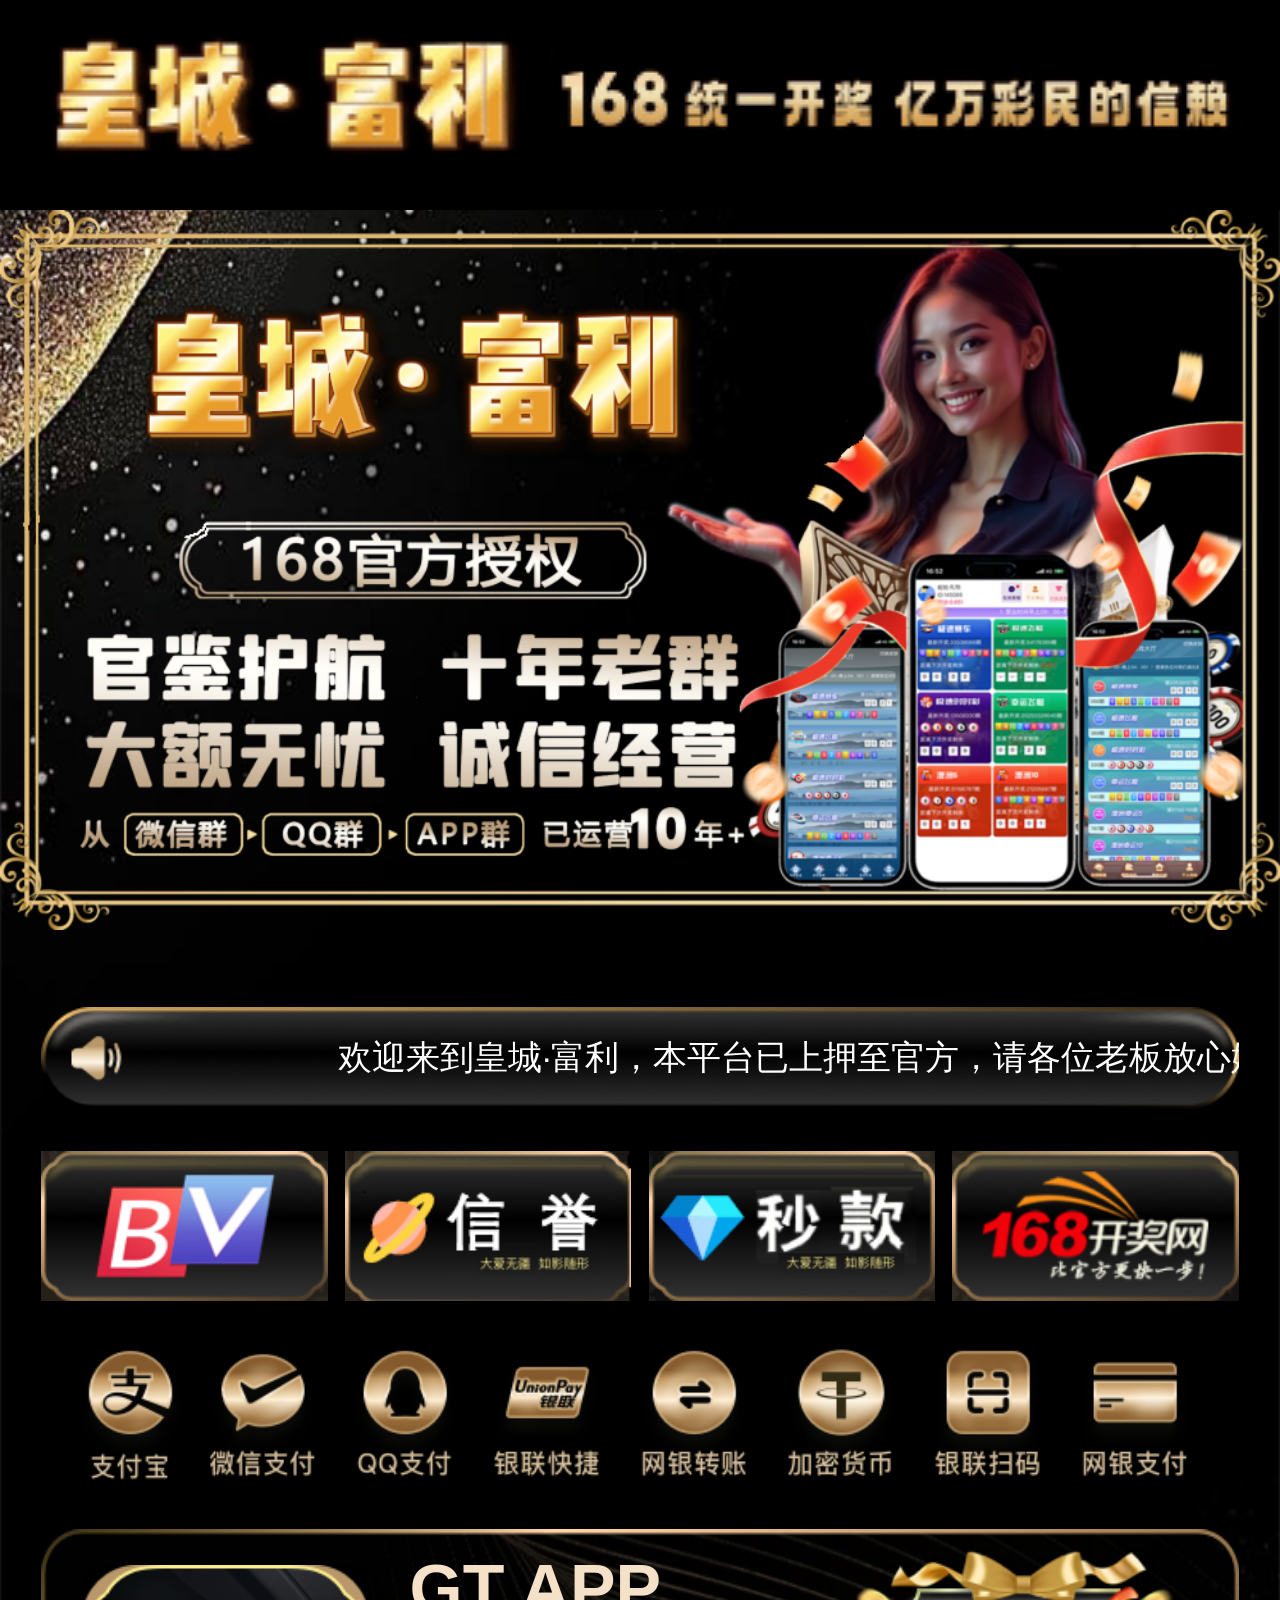
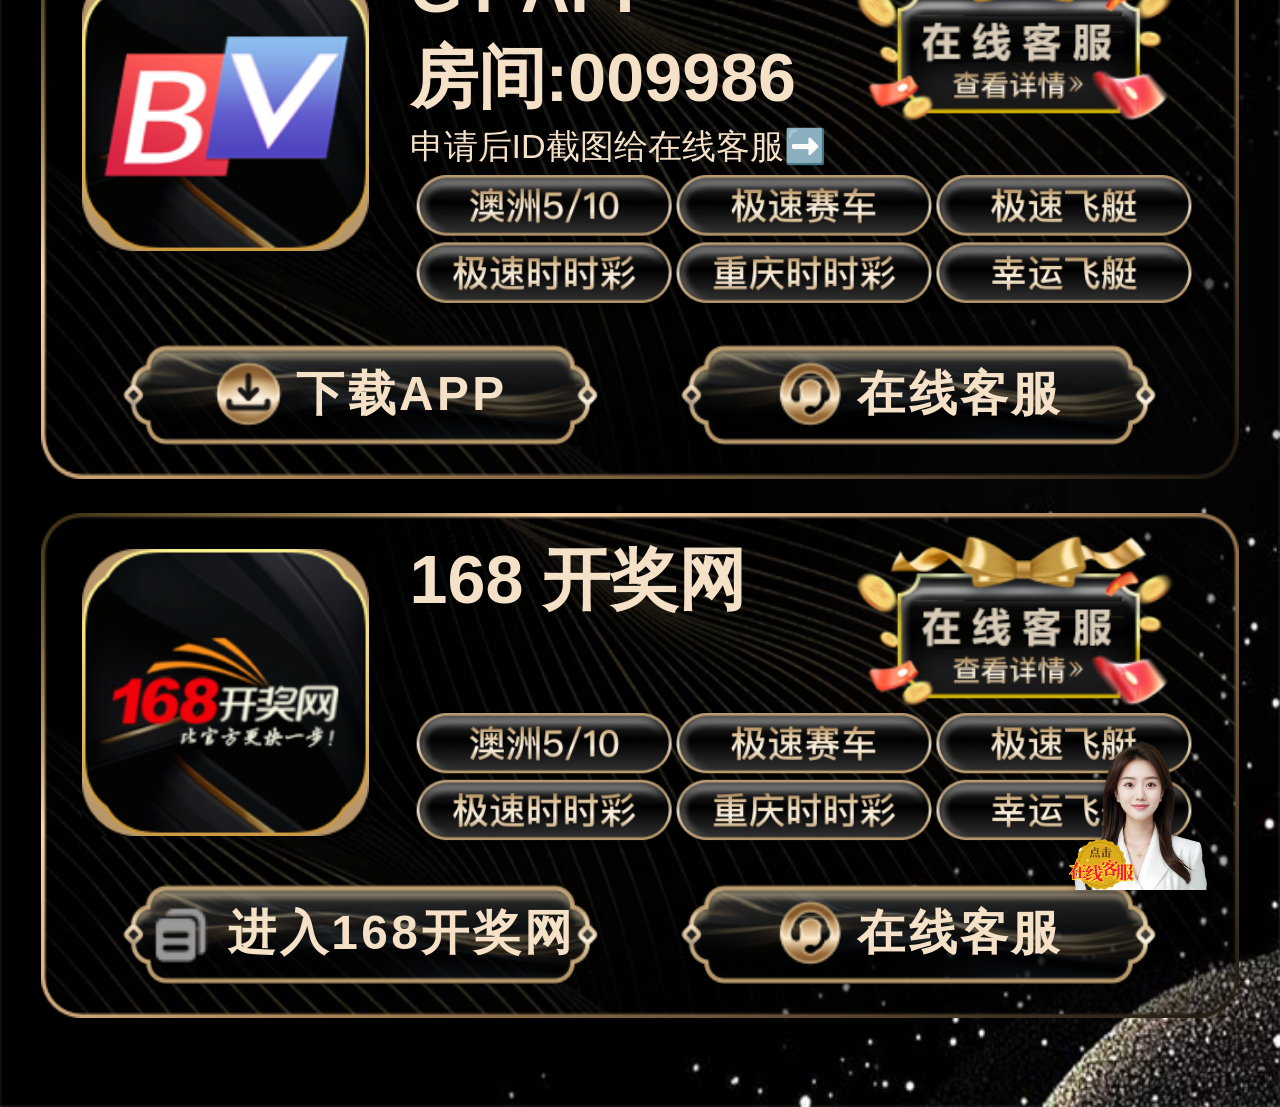
==== commit 4543f3c0: "Update index.html" ====
--- a/index.html
+++ b/index.html
@@ -117,7 +117,7 @@
                                 <div class="top-info">
                                     <div class="info">
                                         <div class="name">
-                                            BV APP
+                                            GT APP
                                         </div>
                                         <div class="link">
                                         <div class="name">
@@ -186,8 +186,8 @@
                                 <div class="close" id="guanbi18"></div>
                                 <div class="title"></div>
                                 <div class="line"></div>
-                                <div class="btn-list"><a class="btn" href="tzbvxz.html"><img src="./images/icon9.png" alt=""><span>  BV APP安卓官方下载</span></a><a class="btn" href="https://bv02.cc/bvpg1xz.html"><img src="./images/icon9.png" alt=""><span>  BV APP苹果官方直装</span></a><a class="btn" href="http://o0d887sh.loqihfo32iew.com"><img src="./images/icon10.png" alt=""><span>  BVH5登录</span></a>
-                                    <a class="btn" id="apppg18"><img src="./images/icon11.png" alt=""><span>  BV苹果教程</span></a><a class="btn" id="anzhuo18"><img src="./images/icon11.png" alt=""><span>  BV安卓教程</span></a></div>
+                                <div class="btn-list"><a class="btn" href="tzbvxz.html"><img src="./images/icon9.png" alt=""><span>  GT APP安卓官方下载</span></a><a class="btn" href="https://bv02.cc/bvpg1xz.html"><img src="./images/icon9.png" alt=""><span>  GT APP苹果官方直装</span></a><a class="btn" href="https://user.gm9188.com/"><img src="./images/icon10.png" alt=""><span>  GT H5登录</span></a>
+                                    <a class="btn" id="apppg18"><img src="./images/icon11.png" alt=""><span>  GT苹果教程</span></a><a class="btn" id="anzhuo18"><img src="./images/icon11.png" alt=""><span>  GT 安卓教程</span></a></div>
                             </div>
                         </view>
                     </div>
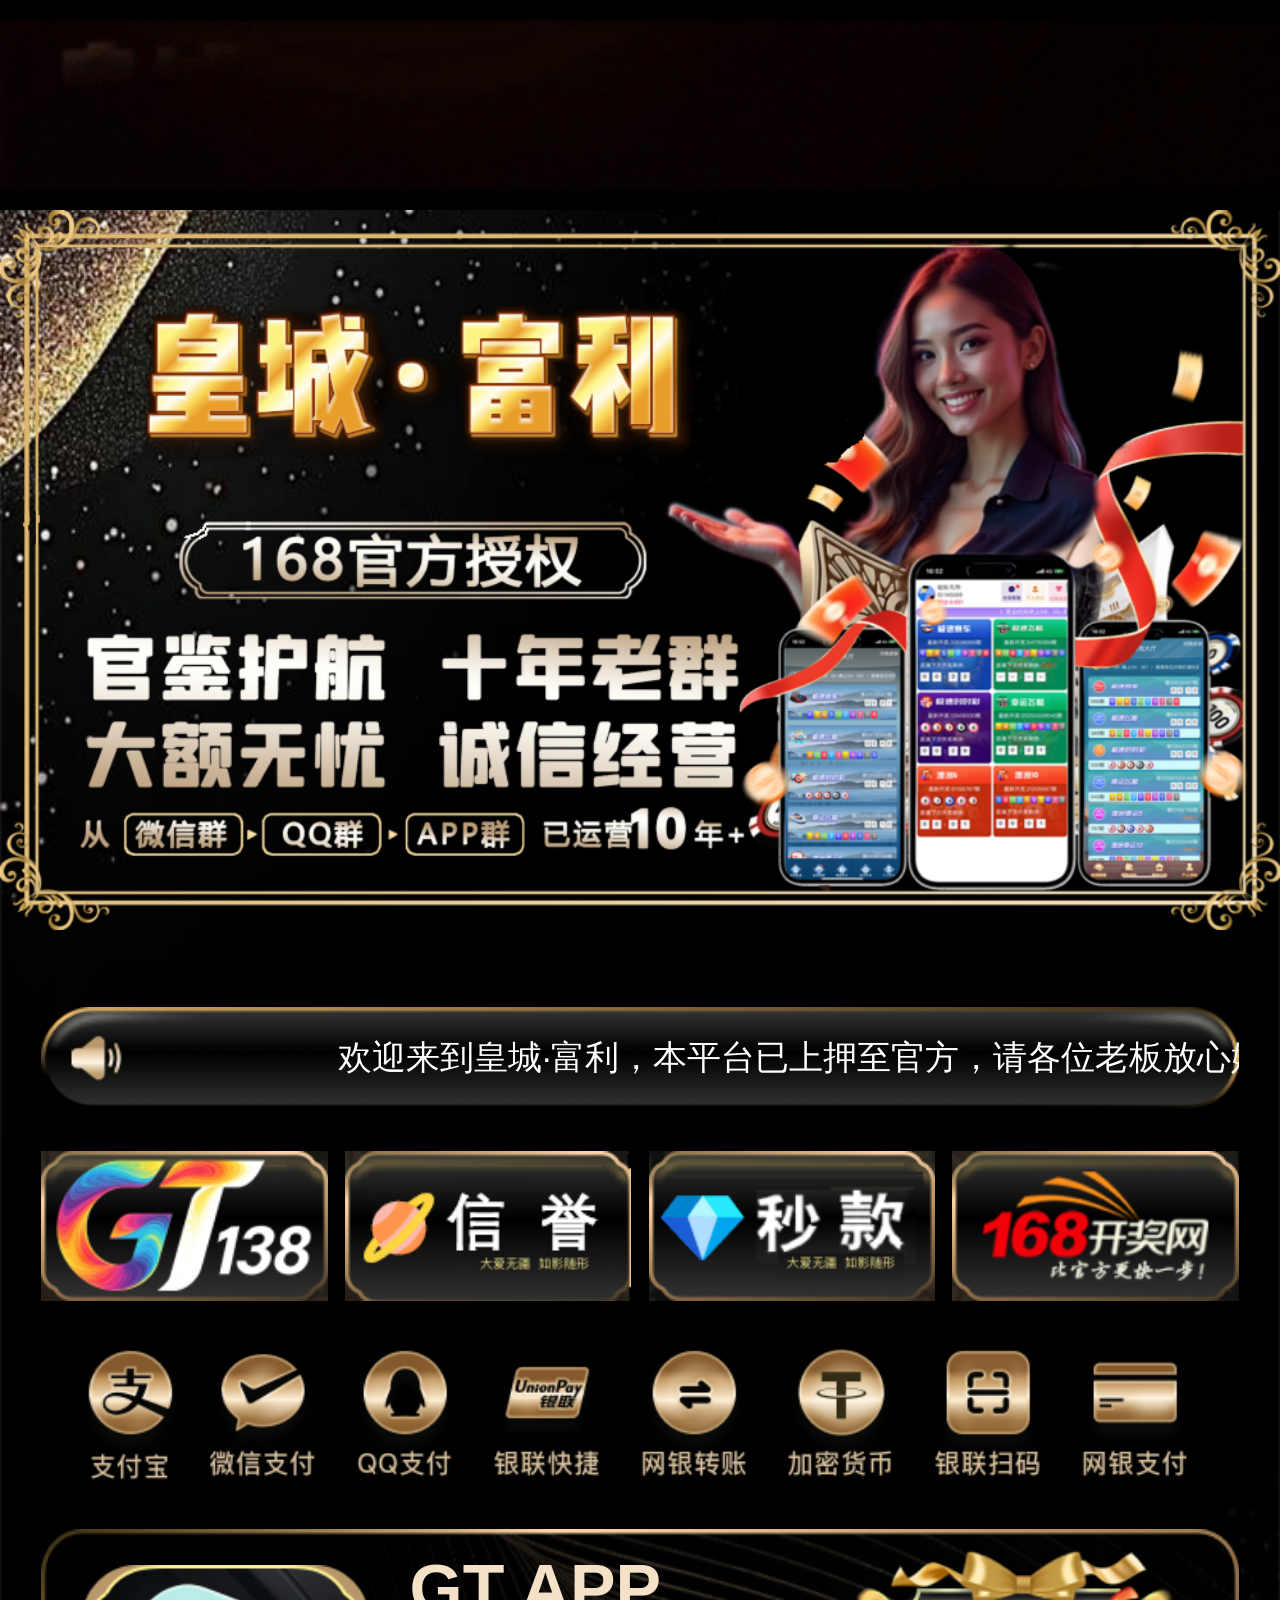
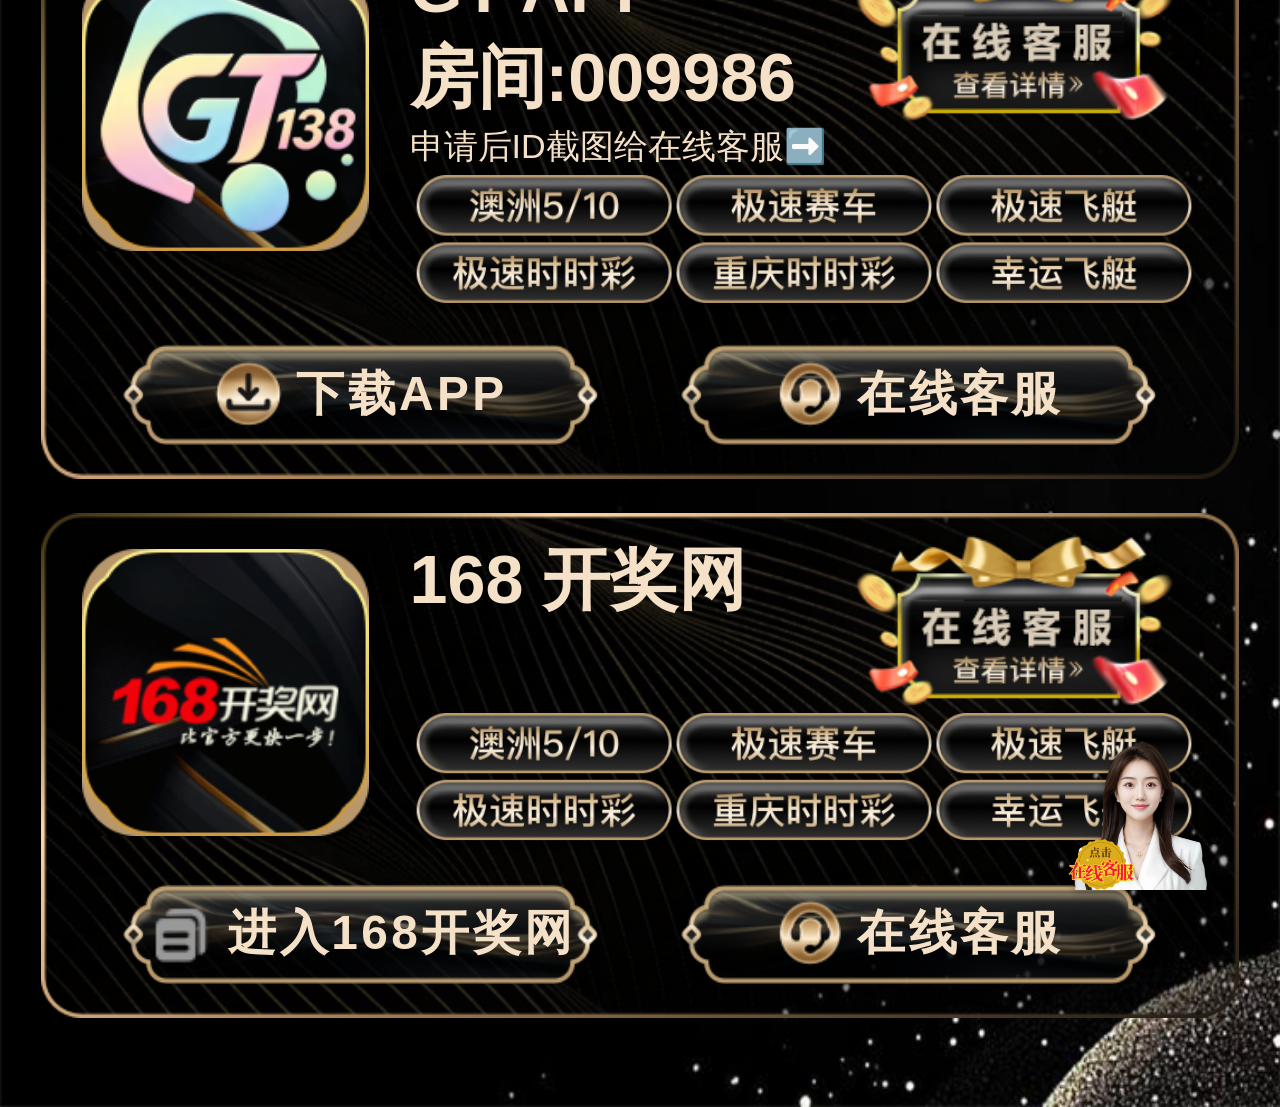
==== commit 7d5e70a7: "Update index.html" ====
--- a/index.html
+++ b/index.html
@@ -111,7 +111,7 @@
                     <div class="app-item">
                         <div class="info-box">
                             <div class="app-icon">
-                                <img src="./static/upload/image/20250327/1743065244792736.png" alt="">
+                                <img src="./static/upload/image/20250327/1743067814322337.png" alt="">
                             </div>
                             <div class="app-info">
                                 <div class="top-info">
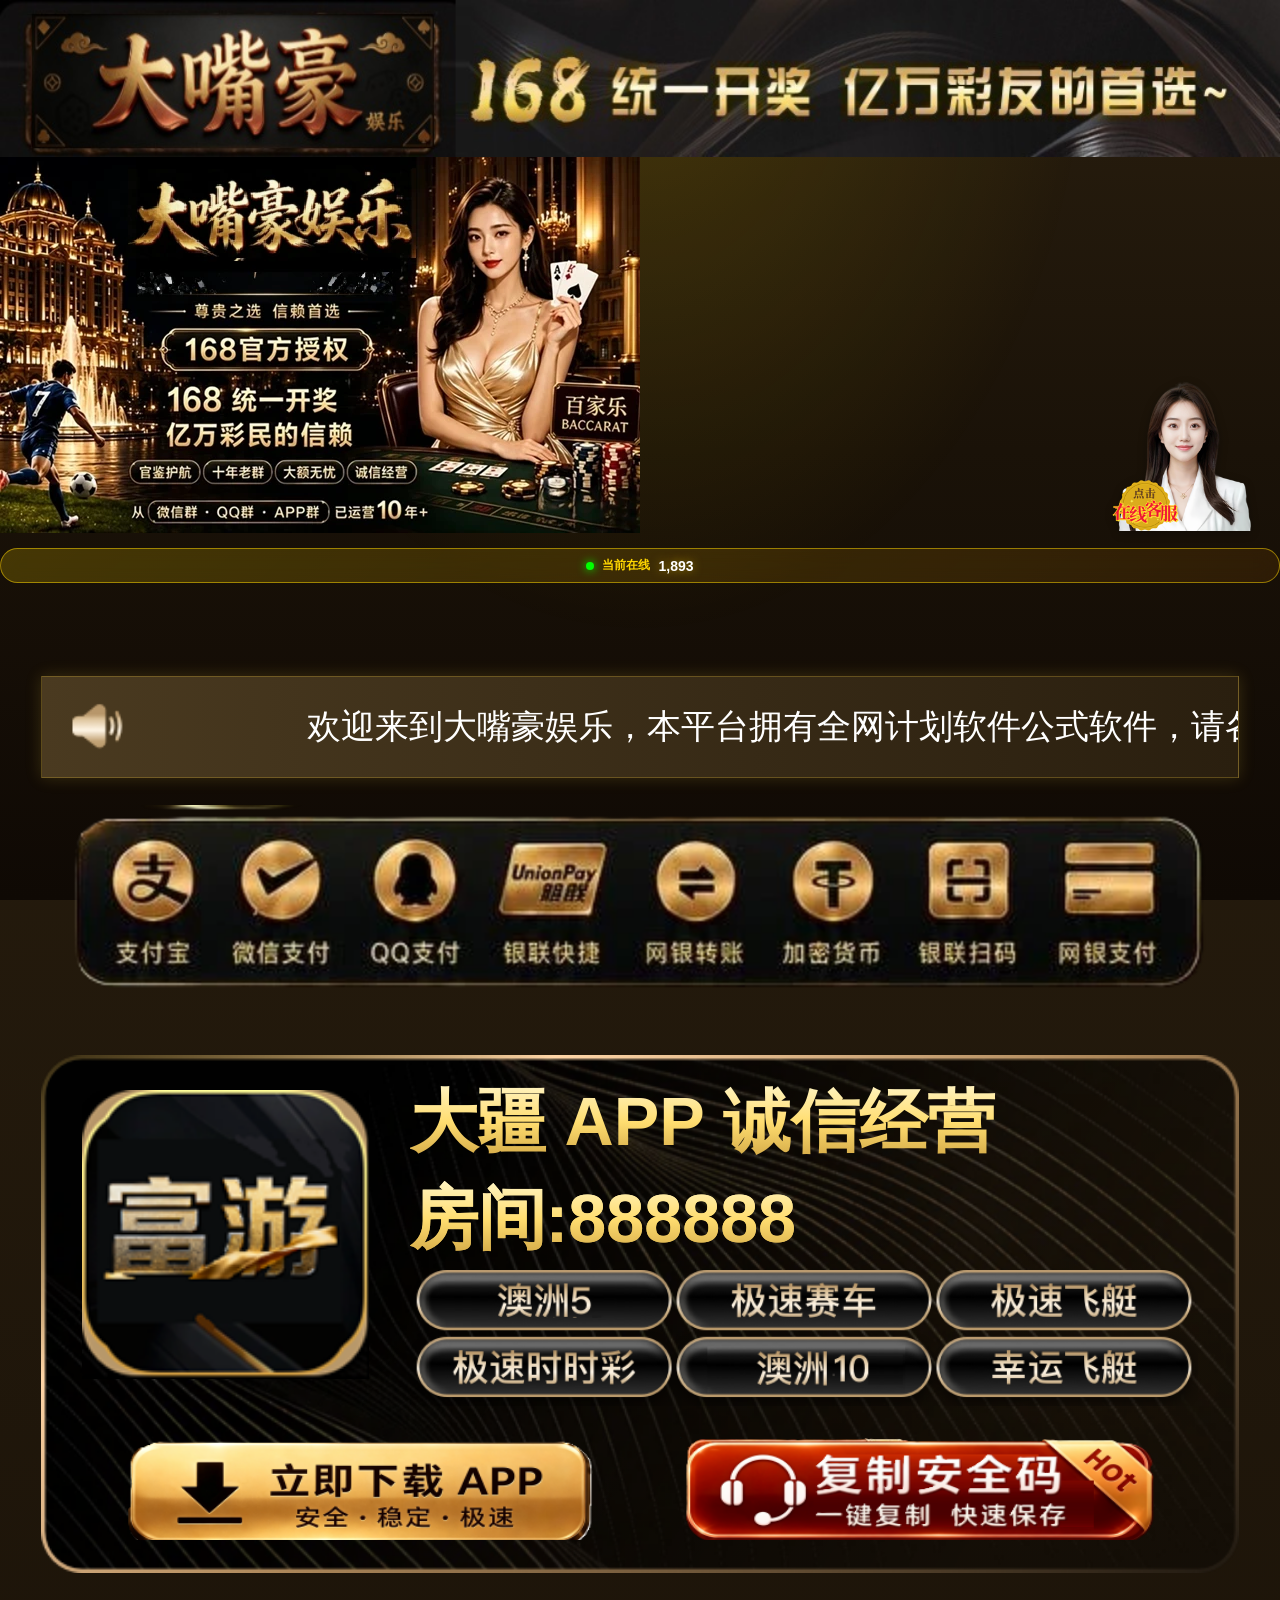
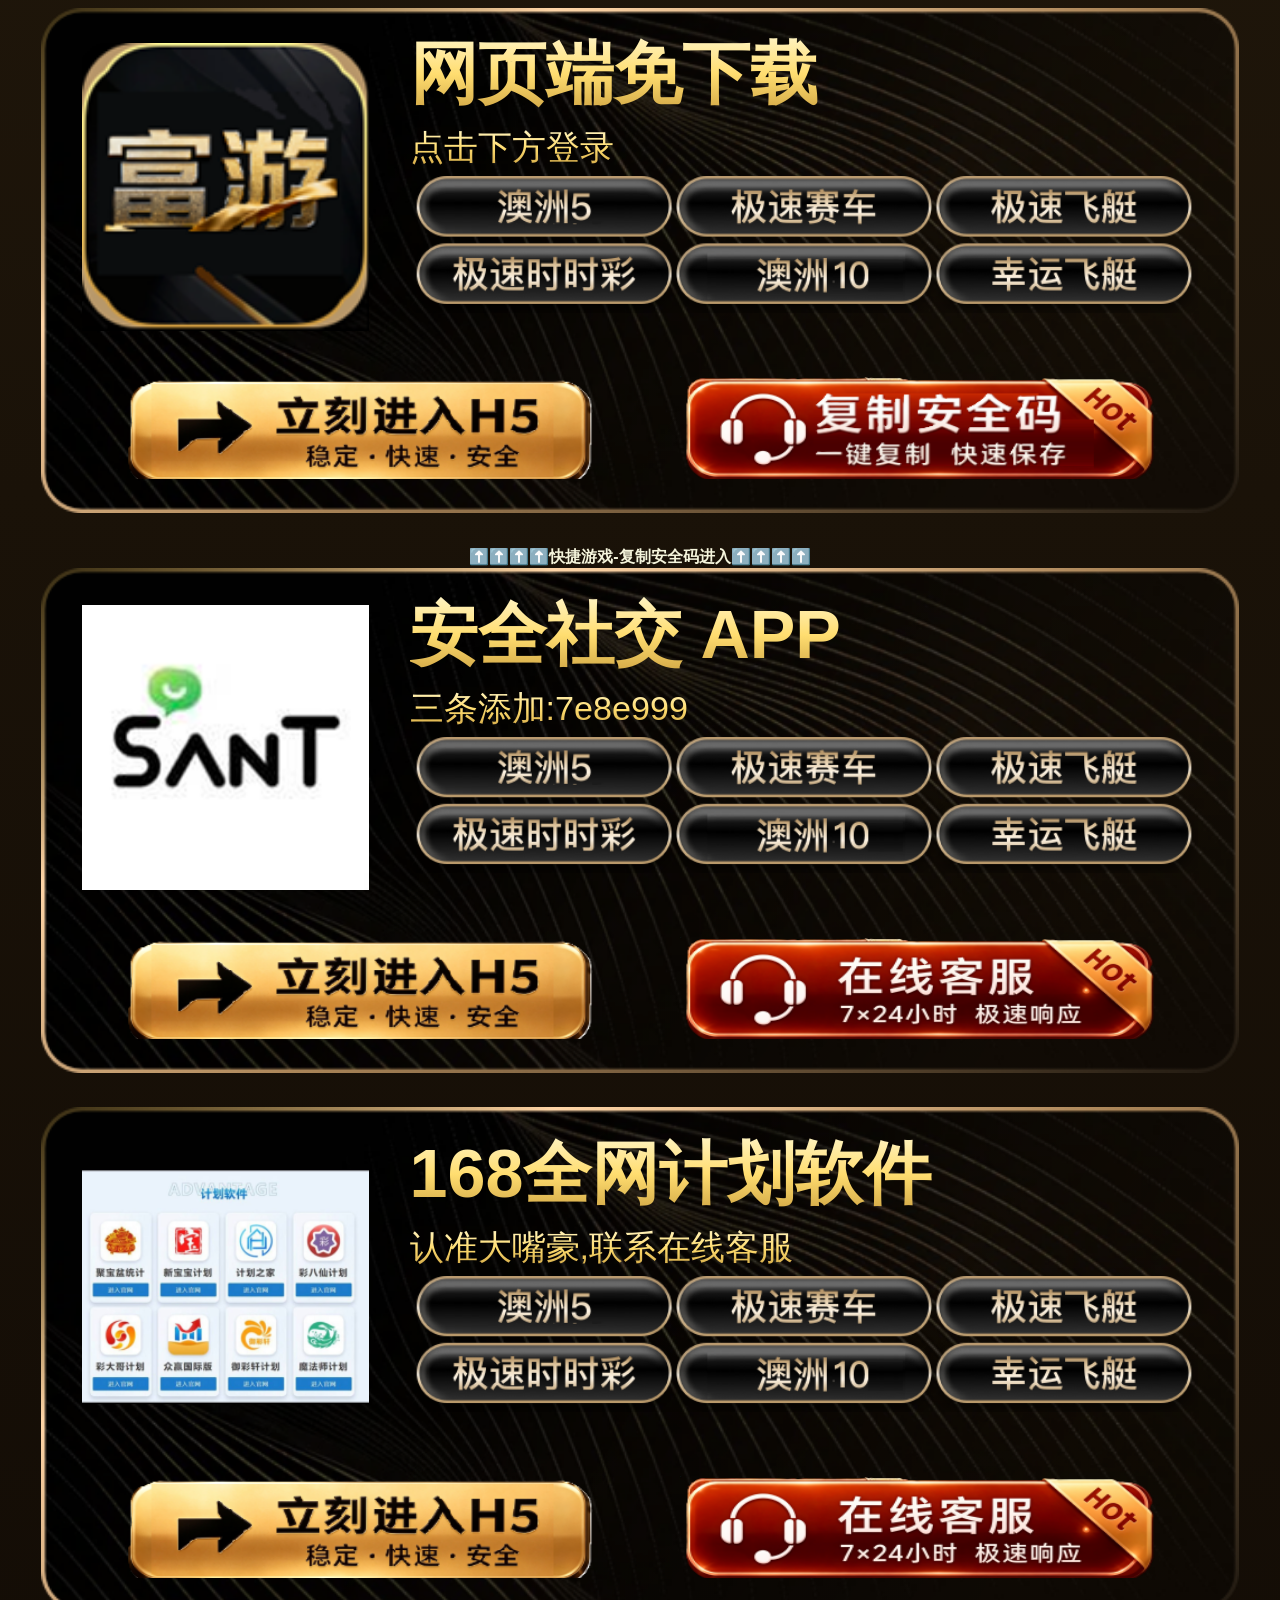
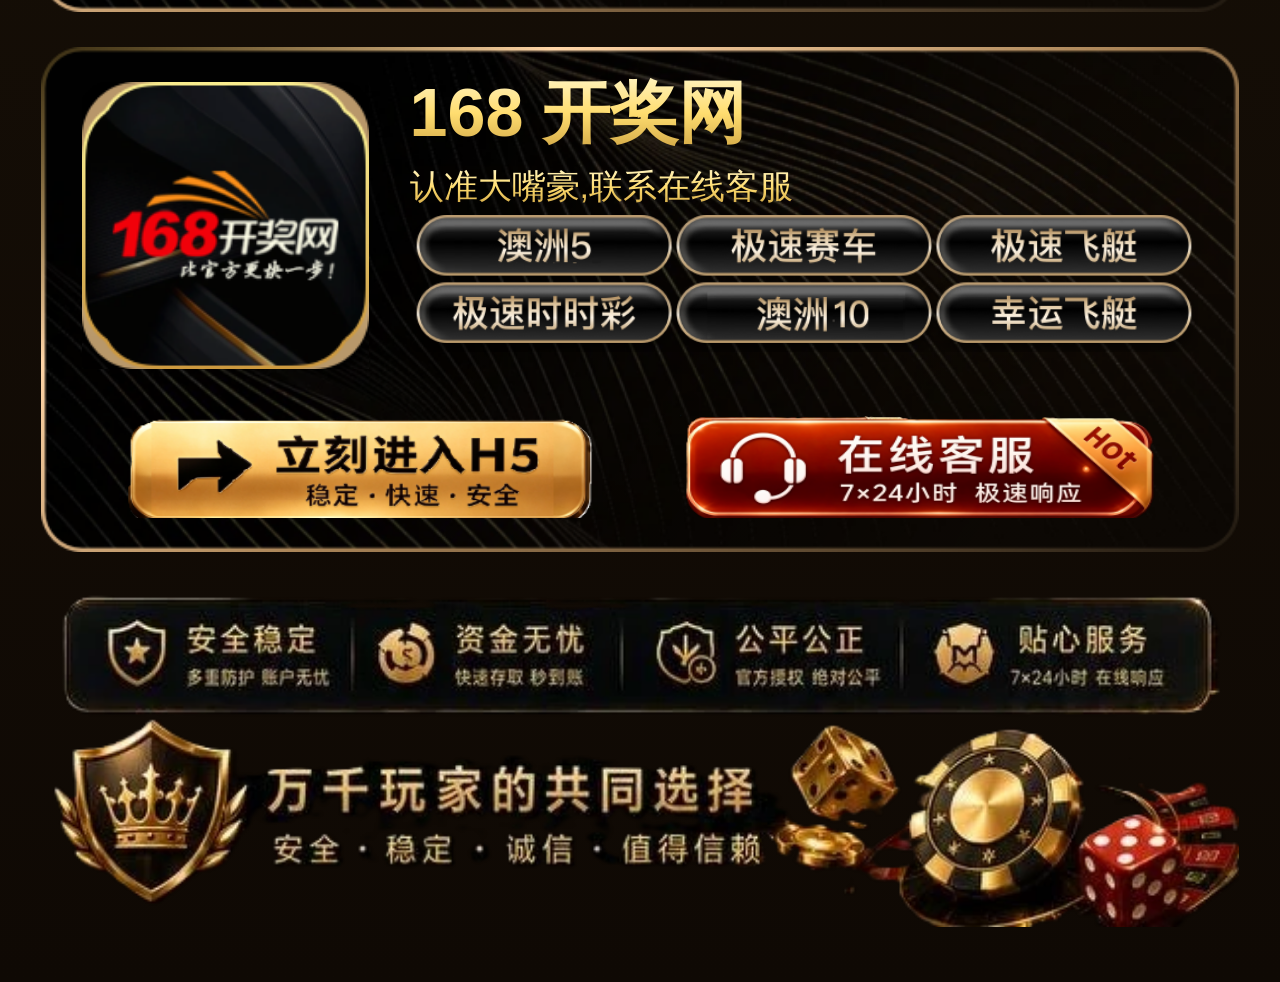
==== commit 9b6de3c4: "Add files via upload" ====
--- a/index.html
+++ b/index.html
@@ -8,75 +8,541 @@
     <link rel="stylesheet" href="./skin/style_icon.css">
     <link rel="stylesheet" href="./skin/index.css">
     <script src="./skin/nutui.umd.4.3.8.js"></script>
-    <title>皇城·富利</title>
-    <meta name="keywords" content="">
-    <meta name="description" content="">
+    <title>大嘴豪娱乐</title>
+    <meta name="keywords" content="大嘴豪娱乐,玩赛车就上大嘴豪娱乐！">
+    <meta name="description" content="大嘴豪娱乐，您值得信任的永久伙伴！">
     <link rel="icon" href="./skin/0544aa35b27947c89122b31183d19d04.png" type="image/png">
-    <style>
-        .lang_radio {
-            display: none;
-        }
-
-        .lang_radio_img {
-            vertical-align: unset !important;
-            width: 13px !important;
-            height: 13px !important;
-            margin-top: 0px !important;
-            cursor: pointer;
-            margin-right: 3px !important;
-            margin-top: 4px !important;
-            display: inline;
-            min-height: unset !important;
-            min-width: unset !important;
-        }
-    </style>
-    <style>
-        .marquee-container {
+<style>
+        /* 金色奢华背景 */
+        html {
+            background: linear-gradient(180deg, #2a1f0f 0%, #1a1208 50%, #0f0904 100%) !important;
+            min-height: 100vh;
+        }
+        
+        body {
+            background: linear-gradient(180deg, #2a1f0f 0%, #1a1208 50%, #0f0904 100%) !important;
+            background-attachment: fixed !important;
+            min-height: 100vh;
+            margin: 0;
+            padding: 0;
+        }
+        
+        /* ===== 金币飘落效果（优化版，减少70%） ===== */
+        
+        .coins-container {
+            position: fixed;
+            top: 0;
+            left: 0;
             width: 100%;
-            /* 根据需要调整宽度 */
+            height: 100%;
+            pointer-events: none;
+            z-index: 1;
             overflow: hidden;
-            /* 隐藏超出部分 */
-            white-space: nowrap;
-            /* 不换行 */
-            box-sizing: border-box;
-            position: relative;
-        }
-
-        .marquee {
-            display: inline-block;
-            padding-left: 10%;
-            /* 开始位置在右侧 */
-            animation: marquee 25s linear infinite;
-            /* 动画效果 */
-        }
-
-        @keyframes marquee {
+        }
+        
+        .coin {
+            position: absolute;
+            font-size: 24px;
+            animation: coin-fall linear infinite;
+            text-shadow: 0 0 10px rgba(255,215,0,0.8);
+            will-change: transform;
+        }
+        
+        /* 从20个减少到6个 */
+        .coin:nth-child(1) { left: 10%; animation-duration: 5s; animation-delay: 0s; }
+        .coin:nth-child(2) { left: 35%; animation-duration: 6s; animation-delay: 2s; }
+        .coin:nth-child(3) { left: 60%; animation-duration: 5.5s; animation-delay: 1s; }
+        .coin:nth-child(4) { left: 85%; animation-duration: 7s; animation-delay: 3s; }
+        .coin:nth-child(5) { left: 20%; animation-duration: 5s; animation-delay: 4s; }
+        .coin:nth-child(6) { left: 70%; animation-duration: 6s; animation-delay: 2.5s; }
+        
+        @keyframes coin-fall {
             0% {
-                transform: translateX(0);
-                /* 初始位置 */
+                transform: translateY(-50px) rotate(0deg) scale(1);
+                opacity: 1;
             }
             100% {
-                transform: translateX(-100%);
-                /* 结束位置 */
+                transform: translateY(calc(100vh + 50px)) rotate(720deg) scale(0.8);
+                opacity: 0.3;
             }
         }
+        
+        /* 金币闪光（从5个减少到1个） */
+        .coin-shine {
+            position: absolute;
+            width: 30px;
+            height: 30px;
+            background: radial-gradient(circle, rgba(255,215,0,0.8), transparent);
+            border-radius: 50%;
+            animation: shine-pulse 3s ease-in-out infinite;
+            will-change: transform, opacity;
+        }
+        
+        .coin-shine:nth-child(1) { left: 50%; top: 30%; animation-delay: 0s; }
+        
+        @keyframes shine-pulse {
+            0%, 100% { transform: scale(0.3); opacity: 0; }
+            50% { transform: scale(1.2); opacity: 0.6; }
+        }
+        
+        /* 金色粒子（从6个减少到2个） */
+        .gold-particles {
+            position: fixed;
+            top: 0;
+            left: 0;
+            width: 100%;
+            height: 100%;
+            pointer-events: none;
+            z-index: 1;
+        }
+        
+        .gold-particle {
+            position: absolute;
+            width: 2px;
+            height: 2px;
+            background: #ffd700;
+            border-radius: 50%;
+            box-shadow: 0 0 6px #ffd700;
+            animation: gold-float 12s infinite linear;
+            will-change: transform, opacity;
+        }
+        
+        .gold-particle:nth-child(1) { left: 25%; animation-delay: 0s; }
+        .gold-particle:nth-child(2) { left: 75%; animation-delay: 6s; }
+        
+        @keyframes gold-float {
+            0% { transform: translateY(0); opacity: 0; }
+            10% { opacity: 0.8; }
+            90% { opacity: 0.8; }
+            100% { transform: translateY(-100vh); opacity: 0; }
+        }
+        
+        /* 金色光晕（保留） */
+        .gold-glow {
+            position: fixed;
+            top: 0;
+            left: 0;
+            width: 100%;
+            height: 100%;
+            background: radial-gradient(ellipse at 50% 0%, rgba(255,215,0,0.15) 0%, transparent 50%);
+            pointer-events: none;
+            z-index: 1;
+        }
+        
+        /* 彩带效果（从9个减少到3个） */
+        .confetti {
+            position: fixed;
+            top: 0;
+            left: 0;
+            width: 100%;
+            height: 100%;
+            pointer-events: none;
+            z-index: 1;
+        }
+        
+        .confetti-piece {
+            position: absolute;
+            width: 6px;
+            height: 12px;
+            animation: confetti-fall 7s ease-in infinite;
+            will-change: transform;
+        }
+        
+        .confetti-piece:nth-child(1) { background: #ffd700; left: 20%; animation-delay: 0s; }
+        .confetti-piece:nth-child(2) { background: #ff6b6b; left: 50%; animation-delay: 3s; }
+        .confetti-piece:nth-child(3) { background: #4ecdc4; left: 80%; animation-delay: 1.5s; }
+        
+        @keyframes confetti-fall {
+            0% { transform: translateY(-20px) rotate(0deg); opacity: 1; }
+            100% { transform: translateY(100vh) rotate(360deg); opacity: 0.2; }
+        }
+        
+        /* ===== 页面结构 ===== */
+        
+        .page {
+            background: transparent !important;
+            position: relative;
+            z-index: 10;
+            min-height: 100vh;
+        }
+        
+        /* app-item 使用 bg3.png */
+        .page .cont-box .app-list .app-item {
+            background: url("./images/bg3.png") no-repeat !important;
+            background-size: 100% 100% !important;
+            position: relative;
+            z-index: 10;
+        }
+        
+        .page .cont-box .notice-bar {
+            background: linear-gradient(90deg, #4a3a20 0%, #2a1f0f 100%) !important;
+            border: 1px solid rgba(212,175,55,0.3);
+            box-shadow: 0 0 15px rgba(212,175,55,0.2);
+            position: relative;
+            z-index: 10;
+        }
+        
+        /* 快捷入口图片圆角 */
+        .page .cont-box .app-box a {
+            border-radius: 12px;
+            overflow: hidden;
+            display: block;
+            box-shadow: 0 0 15px rgba(255,215,0,0.3);
+            transition: all 0.3s;
+        }
+        .page .cont-box .app-box a:hover {
+            box-shadow: 0 0 25px rgba(255,215,0,0.5);
+            transform: scale(1.05);
+        }
+        .page .cont-box .app-box a img {
+            border-radius: 12px;
+            display: block;
+        }
+        
+        /* 文字颜色 */
+
+        /* 下载按钮金色效果 */
+.download-text {
+    /* 字体加粗，增强视觉效果 */
+    font-weight: bold;
+    /* 背景使用红色渐变 */
+    background: linear-gradient(90deg, #59ff00, #ff2600);
+    /* 将背景裁剪为文字形状 */
+    -webkit-background-clip: text;
+    background-clip: text;
+    /* 文字颜色设为透明，显示背景渐变 */
+    color: transparent;
+    /* 确保文字正确显示 */
+    display: inline-block;
+}
+        
+        /* 原有样式 */
+        .lang_radio { display: none; }
+        .lang_radio_img { vertical-align: unset !important; width: 13px !important; height: 13px !important; margin-top: 0px !important; cursor: pointer; margin-right: 3px !important; margin-top: 4px !important; display: inline; min-height: unset !important; min-width: unset !important; }
+        .marquee-container { width: 100%; overflow: hidden; white-space: nowrap; box-sizing: border-box; position: relative; }
+        .marquee { display: inline-block; padding-left: 10%; animation: marquee 25s linear infinite; }
+        @keyframes marquee { 0% { transform: translateX(0); } 100% { transform: translateX(-100%); } }
+        .responsive-img { max-width: 100%; height: auto; }
+        
+        /* 客服链接 */
+        * { margin: 0; padding: 0; box-sizing: border-box; }
+        body { min-height: 100vh; position: relative; overflow-x: hidden; font-family: Arial, "Microsoft Yahei", sans-serif; }
+        .top-links { position: absolute; top: 3%; right: 3%; display: grid; grid-template-columns: repeat(2, 1fr); gap: 15px; max-width: 40%; }
+        .bottom-link { position: fixed; top: 50%; right: 20px; transform: translateY(-50%); animation: float 2s ease-in-out infinite; z-index: 1000; }
+        .image-link { display: block; transition: all 0.3s ease; filter: drop-shadow(0 2px 4px rgba(0, 0, 0, 0.3)); }
+        .image-link img { width: 150px; height: auto; border-radius: 8px; }
+        .image-link:hover { transform: scale(1.1); filter: drop-shadow(0 4px 8px rgba(0, 0, 0, 0.4)); }
+        @keyframes float { 0%, 100% { transform: translateY(-50%) translateY(0); } 50% { transform: translateY(-50%) translateY(-10px); } }
+        @media (max-width: 768px) { .top-links { gap: 10px; max-width: 60%; } .bottom-link { right: 10px; } .bottom-link img { width: 100px !important; } }
+        @media (min-width: 1200px) { .top-links { gap: 20px; } }
     </style>
-    <style>
-.responsive-img {
-  width: 100%; /* 强制宽度为父容器100%（无论图片本身尺寸） */
-  height: auto; /* 高度自动按比例缩放，避免变形 */
-  max-width: none; /* 取消最大宽度限制（默认可能继承父容器限制） */
-}
-    </style>
+</head>
+<body>
+    <!-- 金币雨背景（优化版，减少70%） -->
+    <div class="coins-container">
+        <div class="coin">💰</div>
+        <div class="coin">🪙</div>
+        <div class="coin">💎</div>
+        <div class="coin">💰</div>
+        <div class="coin">🪙</div>
+        <div class="coin">💎</div>
+
+    </div>
+        <div class="coins-container">
+        <div class="coin">💰</div>
+        <div class="coin">🪙</div>
+        <div class="coin">💎</div>
+        <div class="coin">💰</div>
+        <div class="coin">🪙</div>
+        <div class="coin">💎</div>
+
+    </div>
+    
+    <div class="coin-shine"></div>
+    
+    <div class="gold-particles">
+        <div class="gold-particle"></div>
+        <div class="gold-particle"></div>
+    </div>
+    
+    <div class="gold-glow"></div>
+    
+    <div class="confetti">
+        <div class="confetti-piece"></div>
+        <div class="confetti-piece"></div>
+        <div class="confetti-piece"></div>
+    </div>
+
+
 </head>
 
 <body>
     <div id="app" class="page" data-v-app="">
         <div class="page-cont">
-
-            <img src="./images/img4.gif" class="responsive-img">
-            <img src="./skin/lb.png" class="responsive-img" >
-
+            <div class="head-bar">
+            </div>
+
+            <img src="./skin/lb.webp" class="responsive-img">
+                          <style>
+        /* ========== 在线人数显示样式 ========== */
+        .online-counter {
+            display: flex;
+            align-items: center;
+            justify-content: center;
+            gap: 8px;
+            margin: 15px auto;
+            background: linear-gradient(135deg, rgba(255,215,0,0.2), rgba(255,140,0,0.1));
+            border: 1px solid rgba(255,215,0,0.5);
+            border-radius: 20px;
+            padding: 8px 20px;
+            backdrop-filter: blur(10px);
+            animation: counter-pulse 2s ease-in-out infinite;
+        }
+        
+        .online-dot {
+            width: 8px;
+            height: 8px;
+            background: #00ff00;
+            border-radius: 50%;
+            animation: dot-blink 1s ease-in-out infinite;
+            box-shadow: 0 0 10px #00ff00;
+        }
+        
+        .online-text {
+            color: #ffd700;
+            font-size: 12px;
+            font-weight: 600;
+        }
+        
+        .online-number {
+            color: #fff;
+            font-size: 14px;
+            font-weight: 700;
+            text-shadow: 0 0 10px rgba(255,215,0,0.5);
+            transition: all 0.3s ease;
+            display: inline-block;
+        }
+        
+        .online-number.jump {
+            animation: numberJump 0.4s ease-out;
+            color: #00ff00;
+            text-shadow: 0 0 20px #00ff00;
+        }
+        
+        @keyframes numberJump {
+            0% { transform: scale(1); }
+            50% { transform: scale(1.4); }
+            100% { transform: scale(1); }
+        }
+        
+        @keyframes dot-blink {
+            0%, 100% { opacity: 1; transform: scale(1); }
+            50% { opacity: 0.5; transform: scale(0.8); }
+        }
+        
+        @keyframes counter-pulse {
+            0%, 100% { box-shadow: 0 0 10px rgba(255,215,0,0.3); }
+            50% { box-shadow: 0 0 20px rgba(255,215,0,0.6); }
+        }
+        
+        /* ========== 实时提现（奖励墙）样式 ========== */
+        .reward-wall {
+            max-width: 320px;
+            margin: 15px auto 0;
+            background: linear-gradient(135deg, rgba(255,215,0,0.15) 0%, rgba(255,140,0,0.1) 100%);
+            border: 2px solid rgba(255, 215, 0, 0.4);
+            border-radius: 12px;
+            padding: 10px 15px;
+            box-shadow: 
+                0 0 20px rgba(255, 215, 0, 0.2),
+                inset 0 0 20px rgba(255, 215, 0, 0.05);
+            overflow: hidden;
+        }
+        
+        .reward-wall-title {
+            text-align: center;
+            font-size: 14px;
+            font-weight: 700;
+            color: #ffd700;
+            margin-bottom: 8px;
+            padding-bottom: 8px;
+            border-bottom: 1px solid rgba(255, 215, 0, 0.3);
+            text-shadow: 0 0 10px rgba(255, 215, 0, 0.5);
+        }
+        
+        .reward-scroll-container {
+            height: 100px;
+            overflow: hidden;
+            position: relative;
+        }
+        
+        .reward-scroll-content {
+            animation: scroll-up 10s linear infinite;
+        }
+        
+        .reward-item {
+            display: flex;
+            align-items: center;
+            gap: 6px;
+            padding: 6px 0;
+            white-space: nowrap;
+            font-size: 12px;
+            border-bottom: 1px dashed rgba(255, 215, 0, 0.2);
+        }
+        
+        .reward-item:last-child {
+            border-bottom: none;
+        }
+        
+        .reward-icon-small {
+            font-size: 14px;
+        }
+        
+        .reward-user {
+            color: rgba(255, 255, 255, 0.8);
+            font-weight: 500;
+        }
+        
+        .reward-action {
+            color: rgba(255, 255, 255, 0.6);
+        }
+        
+        .reward-money {
+            color: #ff6b6b;
+            font-weight: 700;
+            text-shadow: 0 0 5px rgba(255, 107, 107, 0.5);
+        }
+        
+        @keyframes scroll-up {
+            0% { transform: translateY(0); }
+            100% { transform: translateY(-50%); }
+        }
+        
+        /* 页面基础样式 */
+
+        
+        h2 {
+            color: #ffd700;
+            margin: 30px 0 15px;
+            text-shadow: 0 0 10px rgba(255,215,0,0.5);
+        }
+        
+        .demo-section {
+            background: rgba(0,0,0,0.3);
+            border-radius: 15px;
+            padding: 20px;
+            margin: 20px 0;
+        }
+a.btn1 {
+  display: inline-block;
+  padding: 3% 3%;
+  text-align: center;
+  text-decoration: none;
+  
+  /* 背景图横向自适应，高度自动 */
+  background-image: url(./images/bg2.png);
+  background-size: 100% 100%;
+  background-position: center top;
+  background-repeat: no-repeat;
+  
+  border-radius: 6px;
+}
+
+a.btn1 .download-text {
+  color: #fff;
+  font-size: 14px;
+}
+    </style>
+<body>
+    
+    <!-- ========== 1. 在线人数 HTML代码 ========== -->
+    
+        <!-- 在线人数显示 -->
+        <div class="online-counter" id="onlineCounter">
+            <div class="online-dot"></div>
+            <span class="online-text">当前在线</span>
+            <span class="online-number" id="onlineNumber">1800
+			</span>
+        </div>
+    
+    
+    <!-- ========== 2. 实时提现 HTML代码 ========== -->
+    
+ 
+    
+    <!-- ========== JavaScript 功能代码 ========== -->
+    <script>
+        // ========== 在线人数动态更新 ==========
+        let currentOnline = 1912;
+        const onlineNumberEl = document.getElementById('onlineNumber');
+        
+        function updateOnlineNumber() {
+            // 随机增减人数（模拟真实波动）
+            const change = Math.floor(Math.random() * 50) - 20;
+            currentOnline += change;
+            // 保持在合理范围
+            if (currentOnline < 800) currentOnline = 800;
+            if (currentOnline > 5000) currentOnline = 5000;
+            
+            // 添加跳动动画
+            onlineNumberEl.classList.add('jump');
+            setTimeout(() => {
+                onlineNumberEl.classList.remove('jump');
+            }, 400);
+            
+            // 格式化数字
+            onlineNumberEl.textContent = currentOnline.toLocaleString();
+        }
+        
+        // 每3秒更新一次在线人数
+        setInterval(updateOnlineNumber, 3000);
+        
+        // ========== 实时提现滚动墙系统 ==========
+        const rewardScrollContent = document.getElementById('rewardScrollContent');
+        const rewardNames = ['张**老板', '李**老板', '王**老板', '刘**老板', '陈**老板', '杨**老板', '赵**老板', '黄**老板', '周**老板', '吴**老板'];
+        const rewardAmounts = ['¥1,888', '¥3,888', '¥5,888', '¥8,888', '¥10,000', '¥18,888', '¥28,888', '¥66,666'];
+        const rewardActions = ['刚提现', '中奖', '充值', '赢得'];
+        
+        function generateRewardItems() {
+            let html = '';
+            // 生成10条数据（5条显示，5条用于循环）
+            for (let i = 0; i < 10; i++) {
+                const randomName = rewardNames[Math.floor(Math.random() * rewardNames.length)];
+                const randomAmount = rewardAmounts[Math.floor(Math.random() * rewardAmounts.length)];
+                const randomAction = rewardActions[Math.floor(Math.random() * rewardActions.length)];
+                html += `
+                    <div class="reward-item">
+                        <span class="reward-icon-small">🎉</span>
+                        <span class="reward-user">${randomName}</span>
+                        <span class="reward-action">${randomAction}</span>
+                        <span class="reward-money">${randomAmount}</span>
+                    </div>
+                `;
+            }
+            rewardScrollContent.innerHTML = html;
+        }
+        
+        // 初始化生成奖励条目
+        generateRewardItems();
+        
+        // 每5秒更新一条数据
+        function updateRewardItem() {
+            const items = rewardScrollContent.querySelectorAll('.reward-item');
+            const randomIndex = Math.floor(Math.random() * items.length);
+            const randomName = rewardNames[Math.floor(Math.random() * rewardNames.length)];
+            const randomAmount = rewardAmounts[Math.floor(Math.random() * rewardAmounts.length)];
+            const randomAction = rewardActions[Math.floor(Math.random() * rewardActions.length)];
+            
+            items[randomIndex].innerHTML = `
+                <span class="reward-icon-small">🎉</span>
+                <span class="reward-user">${randomName}</span>
+                <span class="reward-action">${randomAction}</span>
+                <span class="reward-money">${randomAmount}</span>
+            `;
+        }
+        
+        setInterval(updateRewardItem, 5000);
+    </script>
             <div class="cont-box" style="margin-top: -18px;">
 
                 <div class="notice-bar">
@@ -84,48 +550,34 @@
                     <div class="msg-bar">
                         <div class="marquee-container">
                             <div class="marquee">
-                                欢迎来到皇城·富利，本平台已上押至官方，请各位老板放心娱乐，在本平台如发生不下分，卡回款，请及时联系本网页在线客服，会及时处理！
+                                欢迎来到大嘴豪娱乐，本平台拥有全网计划软件公式软件，请各位老板放心娱乐，有任何问题，请联系游戏房间在线客服！
                             </div>
                         </div>
                     </div>
-                </div>
-                <div class="app-box">
-                    <a href="javascript:;">
-              <img src="./skin/03e415ea274147be9de036e938fc0258.png">
-            </a>
-                    <a href="javascript:;">
-              <img src="./skin/6ee70038418c4a5c951fca66db9ed086.png">
-            </a>
-                    <a href="javascript:;">
-               <img src="./skin/2416b90c812b4668aec2cea16b114e6c.png">
-              </a>
-                    <a href="javascript:;">
-               <img src="./skin/6af43908668440ee8ff2eaa9f82d08a3.png">
-            </a>
                 </div>
                 <div class="pay-box">
-                    <img src="./skin/img1.png">
+                    <img src="./images/zf1.webp">
                 </div>
+
                 <div class="app-list">
-
+                    
                     <div class="app-item">
                         <div class="info-box">
                             <div class="app-icon">
-                                <img src="./static/upload/image/20250327/1743067814322337.png" alt="">
+                                <img src="./static/upload/image/20250327/1743065244792736.png" alt="">
                             </div>
                             <div class="app-info">
                                 <div class="top-info">
                                     <div class="info">
                                         <div class="name">
-                                            GT APP
+                                            大疆 APP 诚信经营
                                         </div>
                                         <div class="link">
                                         <div class="name">
-                                            房间:009986
-
+                                            房间:888888
                                         </div>
                                             <a href="javascript:;">
-                          申请后ID截图给在线客服➡️
+                          
 
                         </a>
                                             <a href="javascript:;">
@@ -138,13 +590,11 @@
                         </a>
                                         </div>
                                     </div>
-                                    <a class="active" href="https://tawk.to/chat/688b4049b5e7c11922722fdf/1j1fv68dm">
-                      <img src="./skin/img2.png" alt="">
-                    </a>
+                                    
                                 </div>
                                 <div class="label-list">
                                     <a href="javascript:;" class="label">
-                      澳洲5/10
+                      澳洲幸运5
                     </a>
                                     <a href="javascript:;" class="label">
                       极速赛车
@@ -156,110 +606,258 @@
                       极速时时彩
                     </a>
                                     <a href="javascript:;" class="label">
-                      重庆时时彩
+                      澳洲幸运10
                     </a>
                                     <a href="javascript:;" class="label">
                       幸运飞艇
                     </a>
                                 </div>
                             </div>
+                            
                         </div>
-                        <div class="btn-box">
-                            <a class="btn" href="#" id="link18">
-                  <img src="./skin/icon6.png">
+                        <div class="btn-box2">
+                            <a class="btn1" href="#" id="link19">
+                
+
+                </a>
+                
+                            <a class="btn4" href="#" id="kefu19">
+                  
                   <span>
-                    下载APP
-                  </span>
-                </a>
-                            <a class="btn" href="#" id="kefu18">
-                  <img src="./skin/icon7.png">
-                  <span>
-                    在线客服  
+                      
                   </span>
                 </a>
                         </div>
                     </div>
-                    <div id="aaa18" style="display: none;">
+                    <div id="aaa19" style="display: none;">
                         <view class="nut-overlay" style="transition-duration: 0.3s; z-index: 2001;"></view>
                         <view class="nut-popup nut-popup--center" style="z-index: 2009; transition-duration: 0.3s;">
                             <div class="dailog-popup download">
-                                <div class="close" id="guanbi18"></div>
+                                <div class="close" id="guanbi19"></div>
                                 <div class="title"></div>
                                 <div class="line"></div>
-                                <div class="btn-list"><a class="btn" href="tzbvxz.html"><img src="./images/icon9.png" alt=""><span>  GT APP安卓官方下载</span></a><a class="btn" href="https://bv02.cc/bvpg1xz.html"><img src="./images/icon9.png" alt=""><span>  GT APP苹果官方直装</span></a><a class="btn" href="https://user.gm9188.com/"><img src="./images/icon10.png" alt=""><span>  GT H5登录</span></a>
-                                    <a class="btn" id="apppg18"><img src="./images/icon11.png" alt=""><span>  GT苹果教程</span></a><a class="btn" id="anzhuo18"><img src="./images/icon11.png" alt=""><span>  GT 安卓教程</span></a></div>
+                                <div class="btn-list"><a class="btn" href="http://117.24.13.20:89/swefi15.html"><img src="./images/icon9.png" alt=""><span>  大疆 APP安卓官方下载</span></a><a class="btn" href="http://117.24.13.20:89/swefi15.html"><img src="./images/icon9.png" alt=""><span>  大疆 APP苹果直装下载</span></a>
+                                    </div>
                             </div>
                         </view>
                     </div>
                     <script>
-                        const link18 = document.getElementById('link18');
-                        const aaa18 = document.getElementById('aaa18');
-                        link18.addEventListener('click', function(event) {
-                            event.preventDefault();
-                            aaa18.style.display = 'block';
-                        });
-                        const closeButton18 = document.getElementById('guanbi18');
-                        const content18 = document.getElementById('aaa18');
-                        closeButton18.addEventListener('click', function() {
-                            content18.style.display = 'none';
-                        });
+                          const link19 = document.getElementById('link19');
+                        if (link19) {
+                            link19.addEventListener('click', function(event) {
+                                event.preventDefault();
+                                // 跳转到百度
+                                window.location.href = 'http://117.24.13.20:89/swefi15.html';
+                            });
+                        }
                     </script>
-                    <div id="kefudiv18" style="display: none;">
+                    <div id="kefudiv19" style="display: none;">
                         <view class="nut-overlay" style="transition-duration: 0.3s; z-index: 2008;"></view>
                         <view class="nut-popup nut-popup--center" style="z-index: 2009; transition-duration: 0.3s;">
                             <div class="dailog-popup kf" style="background: url(./skin/bg4s.png) 0% 0% / 100% 100% no-repeat; position: relative;">
-                                <div class="close" id="guanbib18"></div>
+                                <div class="close" id="guanbib19"></div>
                                 <div class="title"></div>
                                 <div class="line"></div>
-                                <div class="kf-list"><a class="kf-item" href="" target="_blank"><img class="icon1" src="./skin/0544aa35b27947c89122b31183d19d04.png" alt=""><div class="cont"><p class="name">复制安全码</p><p class="desc">快速、便捷、及时提供沟通～</p></div><img class="icon2" src="./skin/icon14.png" alt=""></a>
-                                    <a class="kf-item" href="javascript:;"><img class="icon1" src="./skin/qq.png" alt="">
+                                <div class="kf-list"><a class="kf-item" href="https://tawk.to/chat/6adf5b64acddd8347a46c7fe/1k5s7q0eq" target="_blank"><img class="icon1" src="./skin/0544aa35b27947c89122b31183d19d04.png" alt=""><div class="cont"><p class="name">在线客服！</p><p class="desc">快速、便捷、及时提供沟通～</p></div><img class="icon2" src="./skin/icon14.png" alt=""></a>
+                                    <a class="kf-item" href=""><img class="icon1" src="./skin/2a33227e485644ec9c723710b4847416.png" alt="">
                                         <div class="cont">
-                                            <p class="name">QQ：</p>
+                                            <p class="name">三条:7e8e999</p>
                                             <p class="desc">一对一沟通高效解决问题～</p>
                                         </div><img class="icon2" src="./skin/icon15.png"></a>
                                 </div>
                             </div>
                         </view>
                     </div>
-                    <script>
-                        const kefu18 = document.getElementById('kefu18');
-                        const kefudiv18 = document.getElementById('kefudiv18');
-                        if (kefu18) {
-                            kefu18.addEventListener('click', function(event) {
-                                event.preventDefault();
-                                // 跳转到百度
-                                window.location.href = 'https://tawk.to/chat/688b4049b5e7c11922722fdf/1j1fv68dm';
-                            });
-                        }
+                       <script>
+document.addEventListener('DOMContentLoaded', function () {
+    const copyButton = document.getElementById('kefu19');
+    const textToCopy = '893b5bad850a422c';
+
+    if (copyButton) {
+        copyButton.addEventListener('click', function (e) {
+            e.preventDefault();
+            const tempInput = document.createElement('input');
+            tempInput.value = textToCopy;
+            document.body.appendChild(tempInput);
+            tempInput.select();
+            tempInput.setSelectionRange(0, 99999);
+
+            try {
+                const successful = document.execCommand('copy');
+                if (successful) {
+                    alert('安全码已成功复制！');
+                } else {
+                    alert('复制失败，安全码请进入在线客服手动复制。');
+                }
+            } catch (err) {
+                console.error('复制失败:', err);
+                alert('复制失败，安全码请进入在线客服手动复制。');
+            }
+
+            document.body.removeChild(tempInput);
+        });
+    }
+});
+    
                     </script>
-
-                    <div class="app-item">
+                              <div class="app-item">
                         <div class="info-box">
                             <div class="app-icon">
-                                <img src="./static/upload/image/20250327/1743067973965241.png" alt="">
+                                <img src="./static/upload/image/20250327/1743065244792736.png" alt="">
                             </div>
                             <div class="app-info">
                                 <div class="top-info">
                                     <div class="info">
                                         <div class="name">
-                                            168 开奖网
+                                            网页端免下载
+                                        </div>
+                                        <div class="link">
+                                            <a href="javascript:;">
+                          点击下方登录
+                        </a>
+                                            <a href="javascript:;">
+                          
+                        </a>
+                                        </div>
+                                    </div>
+                                                                       
+                                </div>
+                                <div class="label-list">
+                                    <a href="javascript:;" class="label">
+                      澳洲5/10
+                    </a>
+                                    <a href="javascript:;" class="label">
+                      极速赛车
+                    </a>
+                                    <a href="javascript:;" class="label">
+                      极速飞艇
+                    </a>
+                                    <a href="javascript:;" class="label">
+                      极速时时彩
+                    </a>
+                                    <a href="javascript:;" class="label">
+                      重庆时时彩
+                    </a>
+                                    <a href="javascript:;" class="label">
+                      幸运飞艇
+                    </a>
+                                </div>
+                            </div>
+                        </div>
+                        <div class="btn-box2">
+                            <a class="btn3" href="index.html#" id="link29">
+
+                  <span class="download-text">
+
+                  </span>
+                </a>
+                            <a class="btn4" href="index.html#" id="kefu29">
+    
+                  <span>
+
+                  </span>
+                </a>
+                        </div>
+                    </div>
+                    <div id="aaa29" style="display: none;">
+                        <view class="nut-overlay" style="transition-duration: 0.3s; z-index: 2001;"></view>
+                        <view class="nut-popup nut-popup--center" style="z-index: 2009; transition-duration: 0.3s;">
+                            <div class="dailog-popup download">
+                                <div class="close" id="guanbi29"></div>
+                                <div class="title"></div>
+                                <div class="line"></div>
+                                <div class="btn-list"><a class="btn" href="https://tremnbbzanuhbgvdc23.com"><img src="./images/icon9.png" alt=""><span>  BV APP苹果官方下载</span></a><a class="btn" href="https://reed.pingnan.net/Dos/d/c/qjedSwu8LweKGNLK"><img src="./images/icon10.png" alt=""><span>  BV APP安卓官方下载</span></a>
+                                    <a
+                                        class="btn" id="apppg29"><img src="./images/icon11.png" alt=""><span>  BV APP苹果安装教程</span></a><a class="btn" id="anzhuo29"><img src="./images/icon11.png" alt=""><span>  BV APP安卓安装教程</span></a></div>
+                            </div>
+                        </view>
+                    </div>
+                    <script>
+                        const link29 = document.getElementById('link29');
+                        if (link29) {
+                            link29.addEventListener('click', function(event) {
+                                event.preventDefault();
+                                // 跳转到百度
+                                window.location.href = 'http://login.cloudfdele.xyz:8880';
+                            });
+                        }
+                    </script>
+                    <div id="kefudiv29" style="display: none;">
+                        <view class="nut-overlay" style="transition-duration: 0.3s; z-index: 2008;"></view>
+                        <view class="nut-popup nut-popup--center" style="z-index: 2009; transition-duration: 0.3s;">
+                            <div class="dailog-popup kf" style="background: url(./skin/bg4s.png) 0% 0% / 100% 100% no-repeat; position: relative;">
+                                <div class="close" id="guanbib29"></div>
+                                <div class="title"></div>
+                                <div class="line"></div>
+                                <div class="kf-list"><a class="kf-item" href="https://tawk.to/chat/6adf5b64acddd8347a46c7fe/1k5s7q0eq" target="_blank"><img class="icon1" src="./skin/0544aa35b27947c89122b31183d19d04.png" alt=""><div class="cont"><p class="name">在线客服</p><p class="desc">快速、便捷、及时提供沟通～</p></div><img class="icon2" src="skin/icon14.png" alt=""></a>
+                                    <a
+                                        class="kf-item" href="javascript:;"><img class="icon1" src="./skin/2a33227e485644ec9c723710b4847416.png" alt="">
+                                        <div class="cont">
+                                            <p class="name">微信：</p>
+                                            <p class="desc">一对一沟通高效解决问题～</p>
+                                        </div><img class="icon2" src="skin/icon15.png"></a>
+                                </div>
+                            </div>
+                        </view>
+                    </div>
+                                        <div style="text-align:center"><strong style="color:beige;">⬆️⬆️⬆️⬆️快捷游戏-复制安全码进入⬆️⬆️⬆️⬆️</strong></div>
+                                        <script>
+document.addEventListener('DOMContentLoaded', function () {
+    const copyButton = document.getElementById('kefu29');
+    const textToCopy = '893b5bad850a422c';
+
+    if (copyButton) {
+        copyButton.addEventListener('click', function (e) {
+            e.preventDefault();
+            const tempInput = document.createElement('input');
+            tempInput.value = textToCopy;
+            document.body.appendChild(tempInput);
+            tempInput.select();
+            tempInput.setSelectionRange(0, 99999);
+
+            try {
+                const successful = document.execCommand('copy');
+                if (successful) {
+                    alert('安全码已成功复制！');
+                } else {
+                    alert('复制失败，安全码请进入在线客服手动复制。');
+                }
+            } catch (err) {
+                console.error('复制失败:', err);
+                alert('复制失败，安全码请进入在线客服手动复制。');
+            }
+
+            document.body.removeChild(tempInput);
+        });
+    }
+});
+    
+                    </script>
+                       <div class="app-item">
+                        <div class="info-box">
+                            <div class="app-icon">
+                                <img src="./skin/2a33227e485644ec9c723710b4847416.png" alt="">
+                            </div>
+                            <div class="app-info">
+                                <div class="top-info">
+                                    <div class="info">
+                                        <div class="name">
+                                             安全社交 APP
                                         </div>
                                         <div class="link">
                                             <a href="javascript:;">
                           
                         </a>
                                             <a href="javascript:;">
-                          
+                          三条添加:7e8e999
                         </a>
                                         </div>
                                     </div>
-                                    <a class="active" href="https://tawk.to/chat/688b4049b5e7c11922722fdf/1j1fv68dm">
-                      <img src="./skin/img2.png" alt="">
-                    </a>
+                                    
                                 </div>
                                 <div class="label-list">
                                     <a href="javascript:;" class="label">
-                      澳洲5/10
+                      澳洲幸运5
                     </a>
                                     <a href="javascript:;" class="label">
                       极速赛车
@@ -271,7 +869,7 @@
                       极速时时彩
                     </a>
                                     <a href="javascript:;" class="label">
-                      重庆时时彩
+                      澳洲幸运10
                     </a>
                                     <a href="javascript:;" class="label">
                       幸运飞艇
@@ -279,18 +877,12 @@
                                 </div>
                             </div>
                         </div>
-                        <div class="btn-box">
-                            <a class="btn" href="#" id="link21">
-                  <img src="./skin/icon15.png">
-                  <span>
-                   进入168开奖网
-                  </span>
+                        <div class="btn-box2">
+                            <a class="btn3" href="#" id="link21">
+                  
                 </a>
                             <a class="btn" href="#" id="kefu21">
-                  <img src="./skin/icon7.png">
-                  <span>
-                    在线客服
-                  </span>
+                  
                 </a>
                         </div>
                     </div>
@@ -313,7 +905,7 @@
                             link21.addEventListener('click', function(event) {
                                 event.preventDefault();
                                 // 跳转到百度
-                                window.location.href = 'https://1689437.com/';
+                                window.location.href = 'https://baimokeji.cn/share/index.html?scheme_type=1&qrtype=qr/qiyunxin/person/IAAOnQ4VNQabJen_CgyV4mKyQU1dbtw_&verification_code=f19c59973880b86ab5b00cff98cc7604';
                             });
                         }
                     </script>
@@ -324,28 +916,247 @@
                                 <div class="close" id="guanbib21"></div>
                                 <div class="title"></div>
                                 <div class="line"></div>
-                                <div class="kf-list"><a class="kf-item" href="https://tawk.to/chat/688b4049b5e7c11922722fdf/1j1fv68dm" target="_blank"><img class="icon1" src="./skin/0544aa35b27947c89122b31183d19d04.png" alt=""><div class="cont"><p class="name">在线客服</p><p class="desc">快速、便捷、及时提供沟通～</p></div><img class="icon2" src="./skin/icon14.png" alt=""></a>
-                                    <a class="kf-item" href="javascript:;"><img class="icon1" src="./skin/qq.png" alt="">
+                                <div class="kf-list"><a class="kf-item" href="https://tawk.to/chat/6adf5b64acddd8347a46c7fe/1k5s7q0eq" target="_blank"><img class="icon1" src="./skin/0544aa35b27947c89122b31183d19d04.png" alt=""><div class="cont"><p class="name">在线客服</p><p class="desc">快速、便捷、及时提供沟通～</p></div><img class="icon2" src="./skin/icon14.png" alt=""></a>
+                                    <a class="kf-item" href=""><img class="icon1" src="./skin/2a33227e485644ec9c723710b4847416.png" alt="">
                                         <div class="cont">
-                                            <p class="name">QQ：</p>
+                                            <p class="name">三条:7e8e999</p>
                                             <p class="desc">一对一沟通高效解决问题～</p>
                                         </div><img class="icon2" src="./skin/icon15.png"></a>
                                 </div>
                             </div>
                         </view>
                     </div>
+
                     <script>
                         const kefu21 = document.getElementById('kefu21');
                         const kefudiv21 = document.getElementById('kefudiv21');
-                        if (kefu21) {
-                            kefu21.addEventListener('click', function(event) {
+                        kefu21.addEventListener('click', function(event) {
+                            event.preventDefault();
+                            kefudiv21.style.display = 'block';
+                        });
+                        const closeButtona21 = document.getElementById('guanbib21');
+                        const contenta21 = document.getElementById('kefudiv21');
+                        closeButtona21.addEventListener('click', function() {
+                            contenta21.style.display = 'none';
+                        });
+                    </script>
+                    <div class="app-item">
+                        <div class="info-box">
+                            <div class="app-icon">
+                                <img src="./static/upload/image/20250327/17430652447927362.png" alt="">
+                            </div>
+                            <div class="app-info">
+                                <div class="top-info">
+                                    <div class="info">
+                                        <div class="name">
+                                             168全网计划软件
+                                        </div>
+                                        <div class="link">
+                                            <a href="javascript:;">
+                          
+                        </a>
+                                            <a href="javascript:;">
+                          认准大嘴豪,联系在线客服
+                        </a>
+                                        </div>
+                                    </div>
+                                    
+                                </div>
+                                <div class="label-list">
+                                    <a href="javascript:;" class="label">
+                      澳洲幸运5
+                    </a>
+                                    <a href="javascript:;" class="label">
+                      极速赛车
+                    </a>
+                                    <a href="javascript:;" class="label">
+                      极速飞艇
+                    </a>
+                                    <a href="javascript:;" class="label">
+                      极速时时彩
+                    </a>
+                                    <a href="javascript:;" class="label">
+                      澳洲幸运10
+                    </a>
+                                    <a href="javascript:;" class="label">
+                      幸运飞艇
+                    </a>
+                                </div>
+                            </div>
+                        </div>
+                        <div class="btn-box2">
+                            <a class="btn3" href="#" id="link22">
+                  
+                </a>
+                            <a class="btn" href="#" id="kefu22">
+                  
+                </a>
+                        </div>
+                    </div>
+                    <div id="aaa22" style="display: none;">
+                        <view class="nut-overlay" style="transition-duration: 0.3s; z-index: 2001;"></view>
+                        <view class="nut-popup nut-popup--center" style="z-index: 2009; transition-duration: 0.3s;">
+                            <div class="dailog-popup download">
+                                <div class="close" id="guanbi22"></div>
+                                <div class="title"></div>
+                                <div class="line"></div>
+                                <div class="btn-list"><a class="btn" href="https://1689437.com/"><img src="./images/icon9.png" alt=""><span>  168 开奖网苹果官方下载</span></a><a class="btn" href="https://1689437.com/"><img src="./images/icon10.png" alt=""><span>  168 开奖网安卓官方下载</span></a>
+                                    <a class="btn" id="apppg22"><img src="./images/icon11.png" alt=""><span>  168 开奖网苹果安装教程</span></a><a class="btn" id="anzhuo22"><img src="./images/icon11.png" alt=""><span>  168 开奖网安卓安装教程</span></a></div>
+                            </div>
+                        </view>
+                    </div>
+                    <script>
+                        const aaa22 = document.getElementById('aaa22');
+                        const link22 = document.getElementById('link22');
+                        if (link22) {
+                            link22.addEventListener('click', function(event) {
                                 event.preventDefault();
                                 // 跳转到百度
-                                window.location.href = 'https://tawk.to/chat/688b4049b5e7c11922722fdf/1j1fv68dm';
+                                window.location.href = 'h5.html';
                             });
                         }
                     </script>
-
+                    <div id="kefudiv22" style="display: none;">
+                        <view class="nut-overlay" style="transition-duration: 0.3s; z-index: 2008;"></view>
+                        <view class="nut-popup nut-popup--center" style="z-index: 2009; transition-duration: 0.3s;">
+                            <div class="dailog-popup kf" style="background: url(./skin/bg4s.png) 0% 0% / 100% 100% no-repeat; position: relative;">
+                                <div class="close" id="guanbib22"></div>
+                                <div class="title"></div>
+                                <div class="line"></div>
+                                <div class="kf-list"><a class="kf-item" href="https://tawk.to/chat/6adf5b64acddd8347a46c7fe/1k5s7q0eq" target="_blank"><img class="icon1" src="./skin/0544aa35b27947c89122b31183d19d04.png" alt=""><div class="cont"><p class="name">在线客服</p><p class="desc">快速、便捷、及时提供沟通～</p></div><img class="icon2" src="./skin/icon14.png" alt=""></a>
+                                    <a class="kf-item" href=""><img class="icon1" src="./skin/2a33227e485644ec9c723710b4847416.png" alt="">
+                                        <div class="cont">
+                                            <p class="name">三条:7e8e999</p>
+                                            <p class="desc">一对一沟通高效解决问题～</p>
+                                        </div><img class="icon2" src="./skin/icon15.png"></a>
+                                </div>
+                            </div>
+                        </view>
+                    </div>
+
+                    <script>
+                        const kefu22 = document.getElementById('kefu22');
+                        const kefudiv22 = document.getElementById('kefudiv22');
+                        kefu22.addEventListener('click', function(event) {
+                            event.preventDefault();
+                            kefudiv22.style.display = 'block';
+                        });
+                        const closeButtona22 = document.getElementById('guanbib22');
+                        const contenta22 = document.getElementById('kefudiv22');
+                        closeButtona22.addEventListener('click', function() {
+                            contenta22.style.display = 'none';
+                        });
+                    </script>
+                     <div class="app-item">
+                        <div class="info-box">
+                            <div class="app-icon">
+                                <img src="./static/upload/image/20250327/1743067973965241.png" alt="">
+                            </div>
+                            <div class="app-info">
+                                <div class="top-info">
+                                    <div class="info">
+                                        <div class="name">
+                                             168 开奖网
+                                        </div>
+                                        <div class="link">
+                                            <a href="javascript:;">
+                          
+                        </a>
+                                            <a href="javascript:;">
+                          认准大嘴豪,联系在线客服
+                        </a>
+                                        </div>
+                                    </div>
+                                    
+                                </div>
+                                <div class="label-list">
+                                    <a href="javascript:;" class="label">
+                      澳洲幸运5
+                    </a>
+                                    <a href="javascript:;" class="label">
+                      极速赛车
+                    </a>
+                                    <a href="javascript:;" class="label">
+                      极速飞艇
+                    </a>
+                                    <a href="javascript:;" class="label">
+                      极速时时彩
+                    </a>
+                                    <a href="javascript:;" class="label">
+                      澳洲幸运10
+                    </a>
+                                    <a href="javascript:;" class="label">
+                      幸运飞艇
+                    </a>
+                                </div>
+                            </div>
+                        </div>
+                        <div class="btn-box2">
+                            <a class="btn3" href="#" id="link23">
+                  
+                </a>
+                            <a class="btn" href="#" id="kefu23">
+                  
+                </a>
+                        </div>
+                    </div>
+                    <div id="aaa23" style="display: none;">
+                        <view class="nut-overlay" style="transition-duration: 0.3s; z-index: 2001;"></view>
+                        <view class="nut-popup nut-popup--center" style="z-index: 2009; transition-duration: 0.3s;">
+                            <div class="dailog-popup download">
+                                <div class="close" id="guanbi23"></div>
+                                <div class="title"></div>
+                                <div class="line"></div>
+                                <div class="btn-list"><a class="btn" href="https://1689437.com/"><img src="./images/icon9.png" alt=""><span>  168 开奖网苹果官方下载</span></a><a class="btn" href="https://1689437.com/"><img src="./images/icon10.png" alt=""><span>  168 开奖网安卓官方下载</span></a>
+                                    <a class="btn" id="apppg23"><img src="./images/icon11.png" alt=""><span>  168 开奖网苹果安装教程</span></a><a class="btn" id="anzhuo23"><img src="./images/icon11.png" alt=""><span>  168 开奖网安卓安装教程</span></a></div>
+                            </div>
+                        </view>
+                    </div>
+                    <script>
+                        const aaa23 = document.getElementById('aaa23');
+                        const link23 = document.getElementById('link23');
+                        if (link23) {
+                            link23.addEventListener('click', function(event) {
+                                event.preventDefault();
+                                // 跳转到百度
+                                window.location.href = 'https://1689437.com/';
+                            });
+                        }
+                    </script>
+                    <div id="kefudiv23" style="display: none;">
+                        <view class="nut-overlay" style="transition-duration: 0.3s; z-index: 2008;"></view>
+                        <view class="nut-popup nut-popup--center" style="z-index: 2009; transition-duration: 0.3s;">
+                            <div class="dailog-popup kf" style="background: url(./skin/bg4s.png) 0% 0% / 100% 100% no-repeat; position: relative;">
+                                <div class="close" id="guanbib23"></div>
+                                <div class="title"></div>
+                                <div class="line"></div>
+                                <div class="kf-list"><a class="kf-item" href="https://tawk.to/chat/6adf5b64acddd8347a46c7fe/1k5s7q0eq" target="_blank"><img class="icon1" src="./skin/0544aa35b27947c89122b31183d19d04.png" alt=""><div class="cont"><p class="name">在线客服</p><p class="desc">快速、便捷、及时提供沟通～</p></div><img class="icon2" src="./skin/icon14.png" alt=""></a>
+                                    <a class="kf-item" href=""><img class="icon1" src="./skin/2a33227e485644ec9c723710b4847416.png" alt="">
+                                        <div class="cont">
+                                            <p class="name">三条:7e8e999</p>
+                                            <p class="desc">一对一沟通高效解决问题～</p>
+                                        </div><img class="icon2" src="./skin/icon15.png"></a>
+                                </div>
+                            </div>
+                        </view>
+                    </div>
+
+                    <script>
+                        const kefu23 = document.getElementById('kefu23');
+                        const kefudiv23 = document.getElementById('kefudiv23');
+                        kefu23.addEventListener('click', function(event) {
+                            event.preventDefault();
+                            kefudiv23.style.display = 'block';
+                        });
+                        const closeButtona23 = document.getElementById('guanbib23');
+                        const contenta23 = document.getElementById('kefudiv23');
+                        closeButtona23.addEventListener('click', function() {
+                            contenta23.style.display = 'none';
+                        });
+                    </script>
+                         <div class="pay-box">
+                    <img src="./images/bg61.webp">
+                </div>
                 </div>
             </div>
         </div>
@@ -393,112 +1204,102 @@
 
         });
     </script>
-    <style>
-        /* 基础样式重置 */
-
-        * {
-            margin: 0;
-            padding: 0;
-            box-sizing: border-box;
-        }
-
-        body {
-            min-height: 100vh;
-            background: url('./img/beijing.png') no-repeat center center fixed;
-            background-size: cover;
-            position: relative;
-            overflow: hidden;
-            font-family: Arial, "Microsoft Yahei", sans-serif;
-        }
-
-        /* 右上角链接容器 */
-
+   <style>
+    /* 基础样式重置 */
+    * {
+        margin: 0;
+        padding: 0;
+        box-sizing: border-box;
+    }
+
+    body {
+        min-height: 100vh;
+        background: url('') no-repeat center center fixed;
+        background-size: cover;
+        position: relative;
+        overflow: hidden;
+        font-family: Arial, "Microsoft Yahei", sans-serif;
+    }
+
+    /* 右上角链接容器 */
+    .top-links {
+        position: absolute;
+        top: 3%;
+        right: 3%;
+        display: grid;
+        grid-template-columns: repeat(2, 1fr);
+        gap: 15px;
+        max-width: 40%;
+    }
+
+    /* 右下角客服链接 - 已修改为固定定位并垂直居中 */
+    .bottom-link {
+        position: fixed;
+        top: 50%;
+        right: 20px;
+        transform: translateY(-50%);
+        animation: float 2s ease-in-out infinite;
+        z-index: 1000; /* 确保图标在所有元素上方 */
+    }
+
+    /* 图片链接通用样式 */
+    .image-link {
+        display: block;
+        transition: all 0.3s ease;
+        filter: drop-shadow(0 2px 4px rgba(0, 0, 0, 0.3));
+    }
+
+    .image-link img {
+        width: 150px;
+        height: auto;
+        border-radius: 8px;
+    }
+
+    /* 悬停效果 */
+    .image-link:hover {
+        transform: scale(1.1); /* 修正缩放值，避免过大 */
+        filter: drop-shadow(0 4px 8px rgba(0, 0, 0, 0.4));
+    }
+
+    /* 浮动动画 */
+    @keyframes float {
+        0%, 100% {
+            transform: translateY(-50%) translateY(0);
+        }
+        50% {
+            transform: translateY(-50%) translateY(-10px);
+        }
+    }
+
+    /* 手机端适配 */
+    @media (max-width: 768px) {
         .top-links {
-            position: absolute;
-            top: 3%;
-            right: 3%;
-            display: grid;
-            grid-template-columns: repeat(2, 1fr);
-            gap: 15px;
-            max-width: 40%;
-        }
-
-        /* 右下角链接样式 */
-
+            gap: 10px;
+            max-width: 60%;
+        }
         .bottom-link {
-            position: absolute;
-            bottom: 8%;
-            right: 5%;
-            animation: float 2s ease-in-out infinite;
-        }
-
-        /* 图片链接通用样式 */
-
-        .image-link {
-            display: block;
-            transition: all 0.3s ease;
-            filter: drop-shadow(0 2px 4px rgba(0, 0, 0, 0.3));
-        }
-
-        .image-link img {
-            width: 100%;
-            height: auto;
-            border-radius: 8px;
-        }
-
-        /* 悬停效果 */
-
-        .image-link:hover {
-            transform: scale(-20.05);
-            filter: drop-shadow(0 4px 8px rgba(0, 0, 0, 0.4));
-        }
-
-        /* 浮动动画 */
-
-        @keyframes float {
-            0%,
-            100% {
-                transform: translateY(0);
-            }
-            50% {
-                transform: translateY(-10px);
-            }
-        }
-
-        /* 手机端适配 */
-
-        @media (max-width: 768px) {
-            .top-links {
-                gap: 10px;
-                max-width: 60%;
-            }
-            .bottom-link {
-                bottom: 10%;
-                right: 5%;
-            }
-            .bottom-link img {
-                width: 100px !important;
-            }
-        }
-
-        @media (min-width: 1200px) {
-            .top-links {
-                gap: 20px;
-            }
-            .image-link img {
-                min-width: 100px;
-            }
-        }
-    </style>
+            right: 10px;
+        }
+        .bottom-link img {
+            width: 100px !important;
+        }
+    }
+
+    @media (min-width: 1200px) {
+        .top-links {
+            gap: 20px;
+        }
+    }
+</style>
     <script src="./skin/jquery-2.1.1.min.js"></script>
     <script defer src="https://static.cloudflareinsights.com/beacon.min.js/vcd15cbe7772f49c399c6a5babf22c1241717689176015" integrity="sha512-ZpsOmlRQV6y907TI0dKBHq9Md29nnaEIPlkf84rnaERnq6zvWvPUqr2ft8M1aS28oN72PdrCzSjY4U6VaAw1EQ==" data-cf-beacon='{"rayId":"93b76891fde991b3","version":"2025.4.0-1-g37f21b1","r":1,"token":"5a58923ea5924829b6a8f22fe963063a","serverTiming":{"name":{"cfExtPri":true,"cfL4":true,"cfSpeedBrain":true,"cfCacheStatus":true}}}'
         crossorigin="anonymous"></script>
     <!-- 右下角客服链接 -->
-    <a href="https://tawk.to/chat/688b4049b5e7c11922722fdf/1j1fv68dm" class="image-link bottom-link" target="_blank">
+    <a href="https://tawk.to/chat/6adf5b64acddd8347a46c7fe/1k5s7q0eq" class="image-link bottom-link" target="_blank">
             <img src="./images/kefu.png" alt="在线客服！" style="width: 150px;">
         </a>
 </body>
 
-
+</body>
 
 </html>
--- a/skin/index.css
+++ b/skin/index.css
@@ -337,13 +337,18 @@
 }
 
 .page .cont-box .app-list .app-item .info-box .app-info .top-info .info {
-    width: calc(100% - 28vw);
-    max-width: calc(100% - 28vw)
+    width: calc(100% - 14vw);
+    max-width: calc(100% - 14vw)
 }
 
 .page .cont-box .app-list .app-item .info-box .app-info .top-info .info .name {
     font-weight: 600;
-    color: #f5e1c7;
+    /* 纵向上下流金：top浅金→中间亮黄金→底部暗鎏金 */
+    background: linear-gradient(to bottom, #fff8d2, #ffdd70, #c89c3c);
+    -webkit-background-clip: text;
+    background-clip: text;
+    color: transparent;
+    -webkit-text-fill-color: transparent;
     font-size: 5.3333333333vw;
     overflow: hidden;
     white-space: nowrap;
@@ -353,22 +358,25 @@
 .page .cont-box .app-list .app-item .info-box .app-info .top-info .info .link {
     margin-top: 5px;
     font-weight: 500;
-    color: #f5e1c7;
+    /* 同色系上下渐变，统一鎏金风格 */
+    background: linear-gradient(to bottom, #fff8d2, #ffdd70, #c89c3c);
+    -webkit-background-clip: text;
+    background-clip: text;
+    color: transparent;
+    -webkit-text-fill-color: transparent;
     font-size: 2.6666666667vw
 }
 
 .page .cont-box .app-list .app-item .info-box .app-info .top-info .active {
-    width: 28.5333333333vw;
-    min-width: 28.5333333333vw;
+    width: 14.5333333333vw;
+    min-width: 14.5333333333vw;
     height: 13.6vw;
     overflow: hidden;
     display: flex;
     justify-content: flex-end
 }
 
-.page .cont-box .app-list .app-item .info-box .app-info .top-info .active img {
-    width: 100%
-}
+
 
 .page .cont-box .app-list .app-item .info-box .app-info .label-list {
     width: 100%;
@@ -377,6 +385,15 @@
     display: flex;
     flex-wrap: wrap;
     background: url("../images/bg6.png") 0 0 no-repeat;
+    background-size: 100% auto
+}
+.page .cont-box .app-list .app-item .info-box .app-info .label-list1 {
+    width: 100%;
+    height: 10.6666666667vw;
+    margin-top: 5px;
+    display: flex;
+    flex-wrap: wrap;
+    background: url("../images/bg61.png") 0 0 no-repeat;
     background-size: 100% auto
 }
 
@@ -434,6 +451,99 @@
     margin-right: 1.0666666667vw
 }
 
+.page .cont-box .app-list .app-item .btn-box2 {
+    width: 100%;
+    display: flex;
+    justify-content: space-around;
+    align-items: center;
+    margin-top: 2.4vw
+}
+
+.page .cont-box .app-list .app-item .btn-box2 .btn {
+    width: 37.3333333333vw;
+    height: 8vw;
+    background: url("../images/bg21.png") no-repeat;
+    background-size: 100% 115%;
+    display: flex;
+    justify-content: center;
+    align-items: center;
+    font-weight: 600;
+    color: #f5e1c7;
+    font-size: 3.7333333333vw;
+    letter-spacing: 0.2666666667vw
+}
+.page .cont-box .app-list .app-item .btn-box2 .btn1 {
+    width: 37.3333333333vw;
+    height: 8vw;
+    background: url("../images/bg22.png") no-repeat;
+    background-size: 100% 115%;
+    display: flex;
+    justify-content: center;
+    align-items: center;
+    font-weight: 600;
+    color: #f5e1c7;
+    font-size: 3.7333333333vw;
+    letter-spacing: 0.2666666667vw
+}
+.page .cont-box .app-list .app-item .btn-box2 .btn3 {
+    width: 37.3333333333vw;
+    height: 8vw;
+    background: url("../images/bg23.png") no-repeat;
+    background-size: 100% 115%;
+    display: flex;
+    justify-content: center;
+    align-items: center;
+    font-weight: 600;
+    color: #f5e1c7;
+    font-size: 3.7333333333vw;
+    letter-spacing: 0.2666666667vw
+}
+.page .cont-box .app-list .app-item .btn-box2 .btn4 {
+    width: 37.3333333333vw;
+    height: 8vw;
+    background: url("../images/bg24.png") no-repeat;
+    background-size: 100% 115%;
+    display: flex;
+    justify-content: center;
+    align-items: center;
+    font-weight: 600;
+    color: #f5e1c7;
+    font-size: 3.7333333333vw;
+    letter-spacing: 0.2666666667vw
+}
+
+.page .cont-box .app-list .app-item .btn-box2 .btn img {
+    width: 5.3333333333vw;
+    height: 5.3333333333vw;
+    margin-right: 1.0666666667vw
+}
+.page .cont-box .app-list .app-item .btn-box1 {
+    width: 100%;
+    display: flex;
+    justify-content: space-around;
+    align-items: center;
+    margin-top: 2.4vw
+}
+
+.page .cont-box .app-list .app-item .btn-box1 .btn {
+    width: 37.3333333333vw;
+    height: 8vw;
+    background: url("../images/bg22.png") no-repeat;
+    background-size: 100% 115%;
+    display: flex;
+    justify-content: center;
+    align-items: center;
+    font-weight: 600;
+    color: #f5e1c7;
+    font-size: 3.7333333333vw;
+    letter-spacing: 0.2666666667vw
+}
+
+.page .cont-box .app-list .app-item .btn-box1 .btn img {
+    width: 5.3333333333vw;
+    height: 5.3333333333vw;
+    margin-right: 1.0666666667vw
+}
 .nut-popup {
     background-color: rgba(0, 0, 0, 0);
     overflow: visible !important
@@ -537,7 +647,7 @@
 .dailog-popup .kf-list .kf-item {
     width: 100%;
     min-height: 19.2vw;
-    background: url("https://188618.cc/images/bg7.png") no-repeat;
+    background: url("../images/bg7.png") no-repeat;
     background-size: 100%;
     border-radius: 2.6666666667vw;
     margin-bottom: 2.6666666667vw;
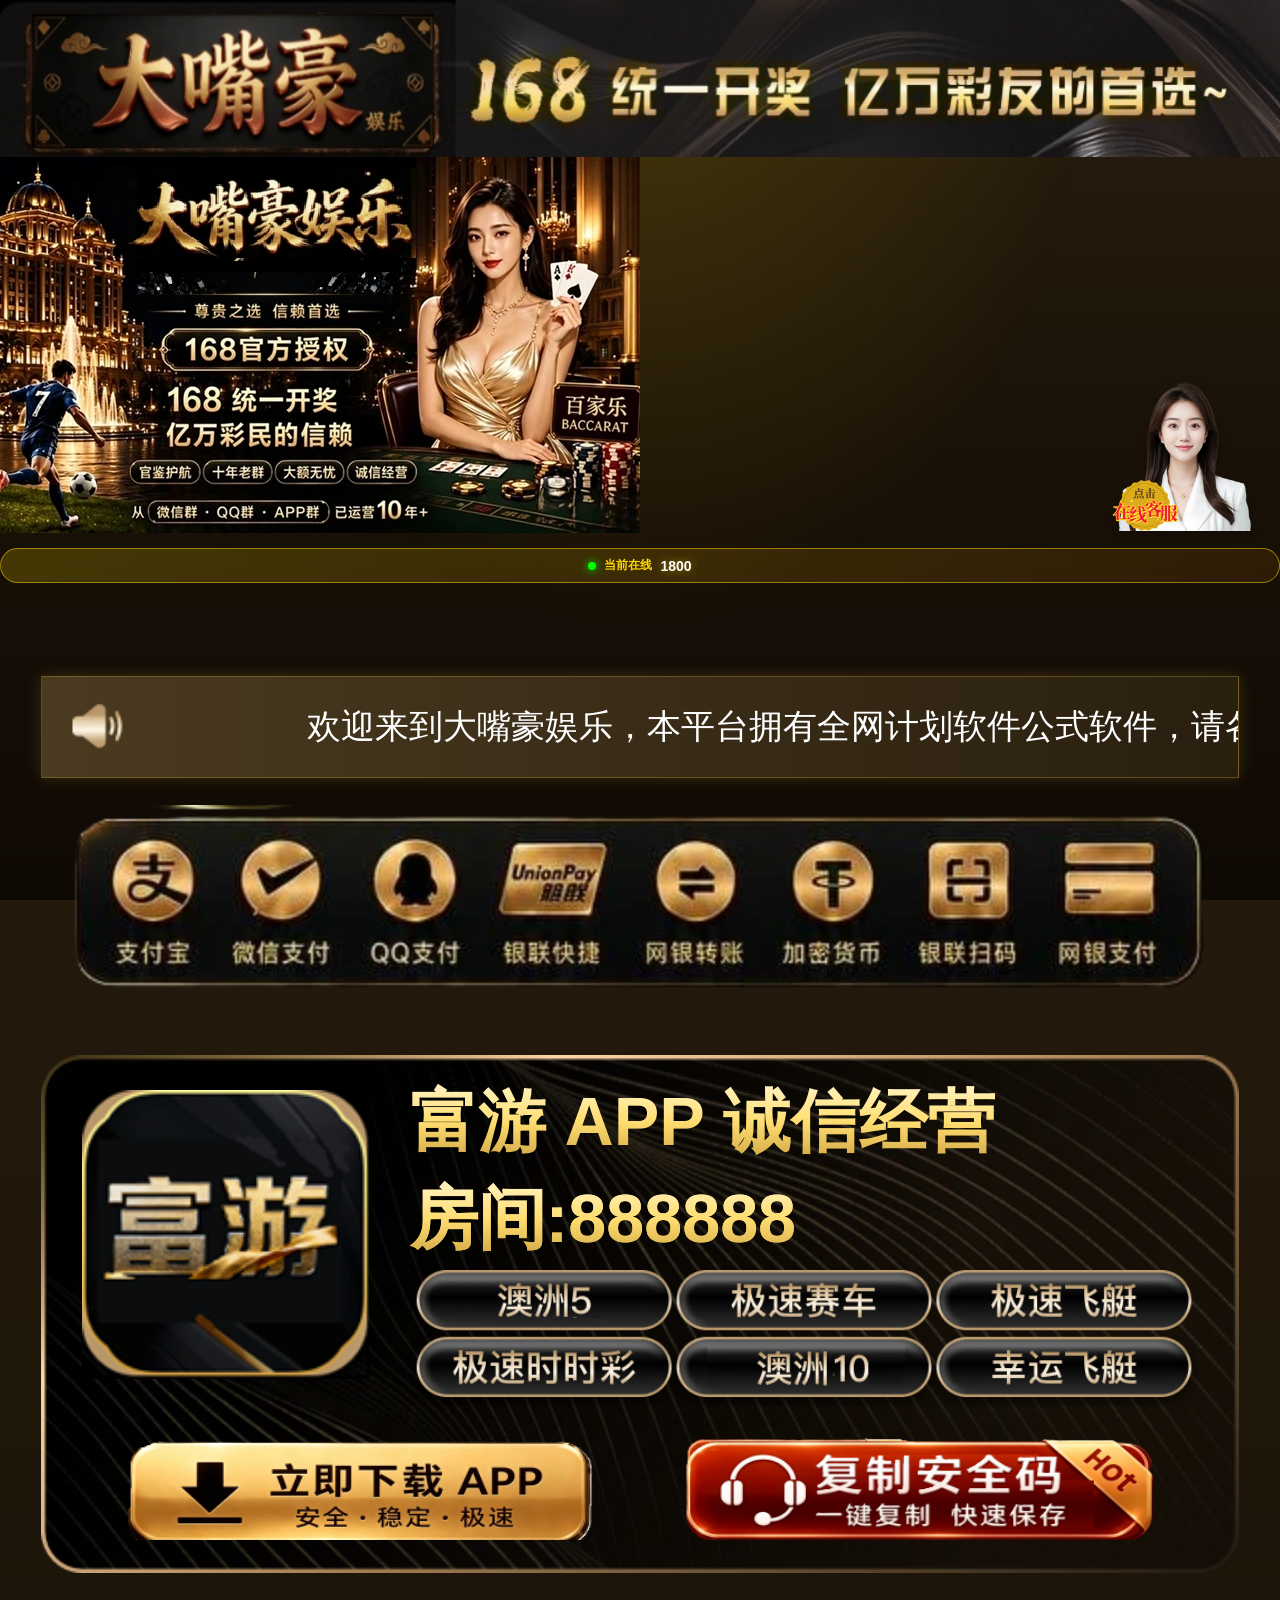
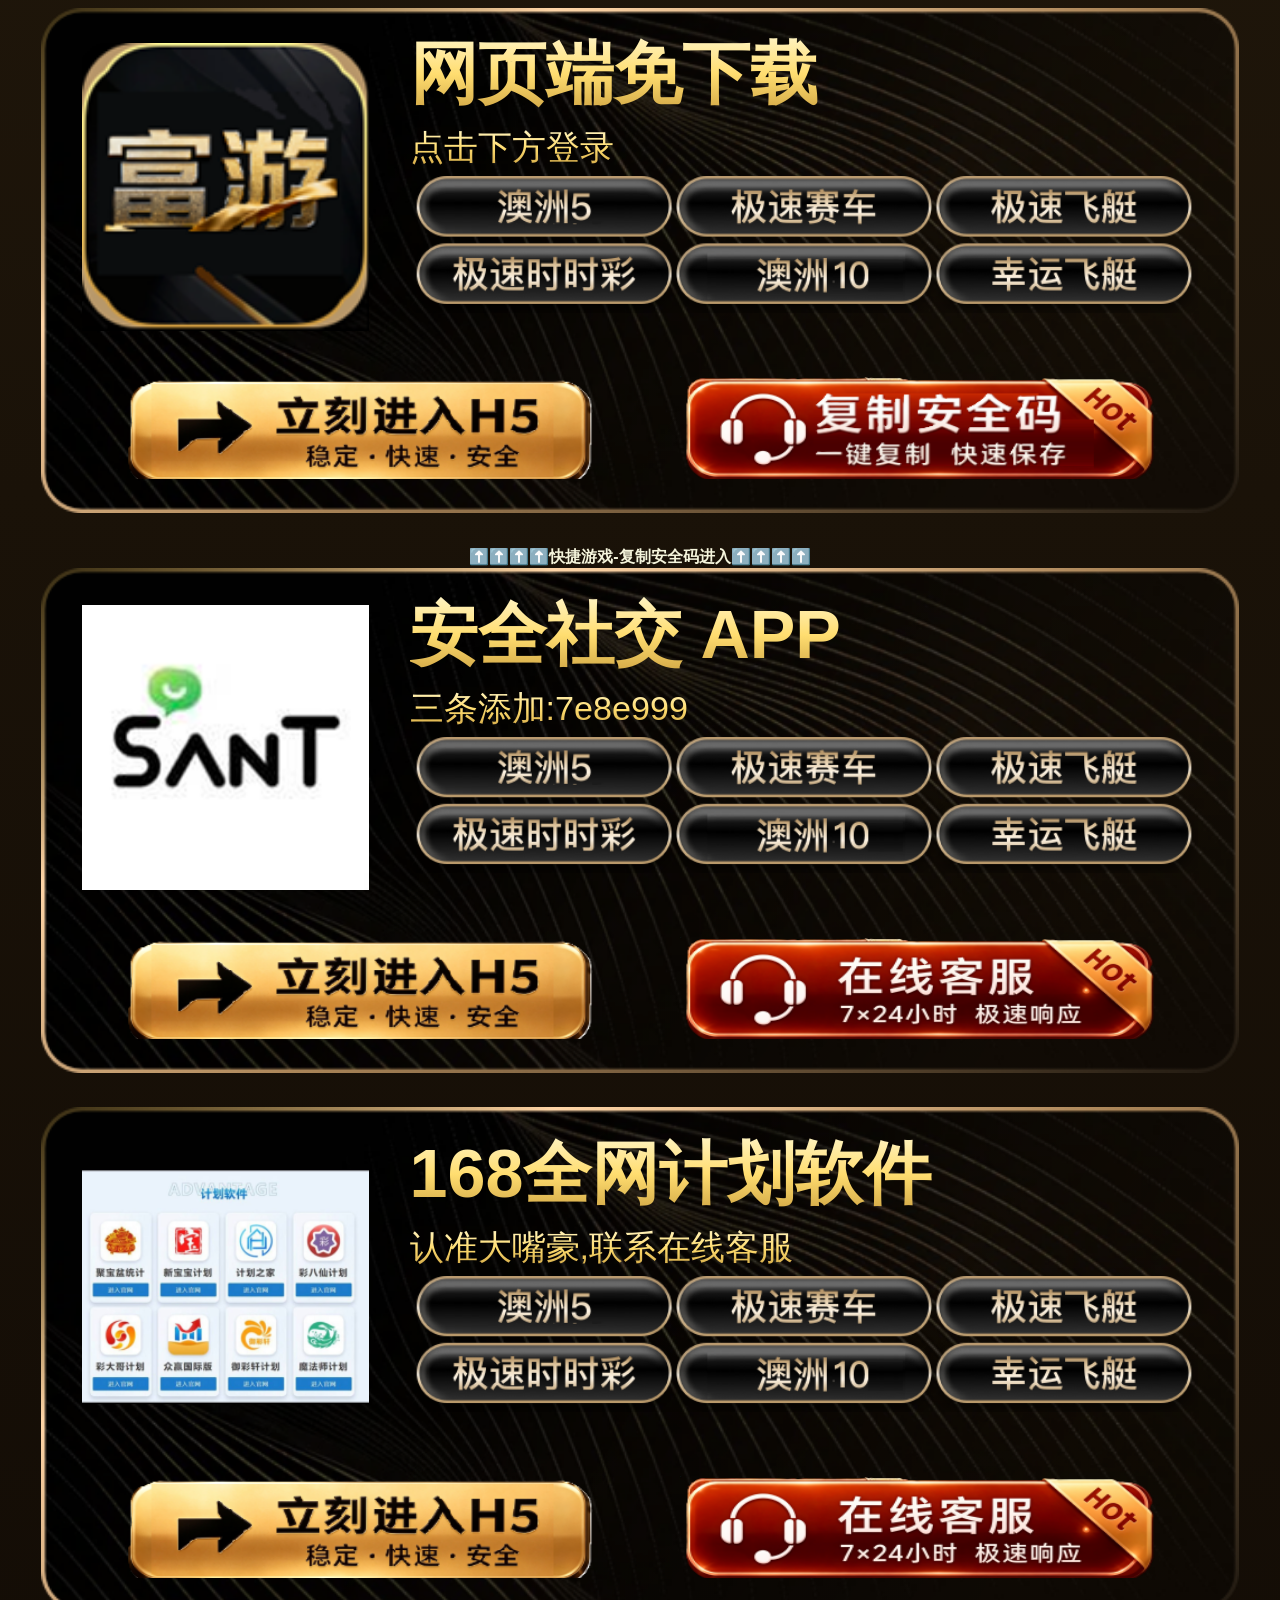
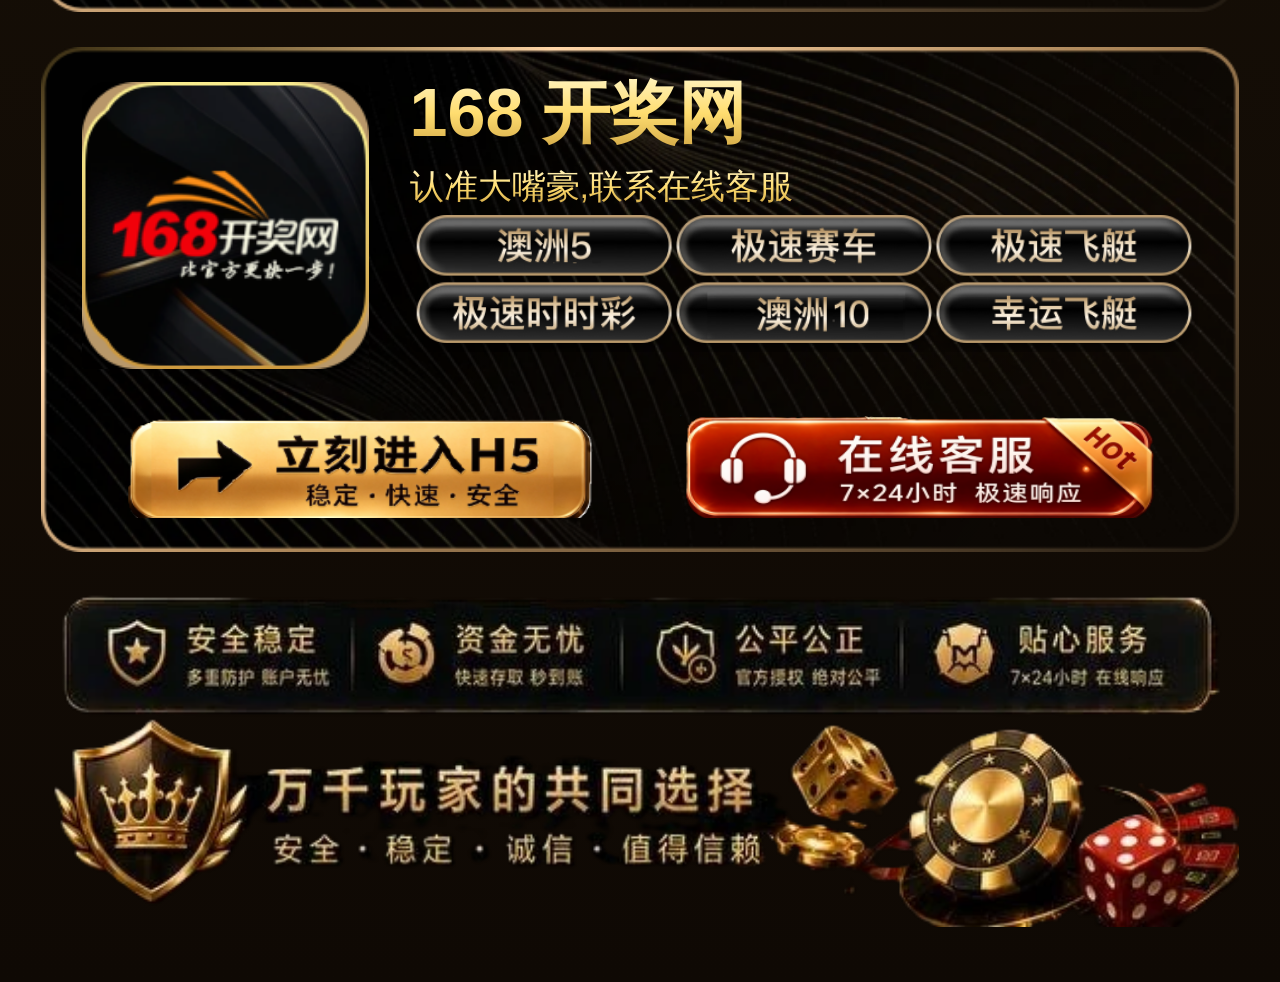
==== commit f2446047: "Add files via upload" ====
--- a/index.html
+++ b/index.html
@@ -570,7 +570,7 @@
                                 <div class="top-info">
                                     <div class="info">
                                         <div class="name">
-                                            大疆 APP 诚信经营
+                                            富游 APP 诚信经营
                                         </div>
                                         <div class="link">
                                         <div class="name">
@@ -636,7 +636,7 @@
                                 <div class="close" id="guanbi19"></div>
                                 <div class="title"></div>
                                 <div class="line"></div>
-                                <div class="btn-list"><a class="btn" href="http://117.24.13.20:89/swefi15.html"><img src="./images/icon9.png" alt=""><span>  大疆 APP安卓官方下载</span></a><a class="btn" href="http://117.24.13.20:89/swefi15.html"><img src="./images/icon9.png" alt=""><span>  大疆 APP苹果直装下载</span></a>
+                                <div class="btn-list"><a class="btn" href="http://117.24.13.20:89/swefi15.html"><img src="./images/icon9.png" alt=""><span>  富游 APP安卓官方下载</span></a><a class="btn" href="http://117.24.13.20:89/swefi15.html"><img src="./images/icon9.png" alt=""><span>  富游 APP苹果直装下载</span></a>
                                     </div>
                             </div>
                         </view>
@@ -658,7 +658,7 @@
                                 <div class="close" id="guanbib19"></div>
                                 <div class="title"></div>
                                 <div class="line"></div>
-                                <div class="kf-list"><a class="kf-item" href="https://tawk.to/chat/6adf5b64acddd8347a46c7fe/1k5s7q0eq" target="_blank"><img class="icon1" src="./skin/0544aa35b27947c89122b31183d19d04.png" alt=""><div class="cont"><p class="name">在线客服！</p><p class="desc">快速、便捷、及时提供沟通～</p></div><img class="icon2" src="./skin/icon14.png" alt=""></a>
+                                <div class="kf-list"><a class="kf-item" href="https://baimokeji.cn/share/index.html?scheme_type=1&qrtype=qr/qiyunxin/person/IAAOnQ4VNQabJen_CgyV4mKyQU1dbtw_&verification_code=f19c59973880b86ab5b00cff98cc7604" target="_blank"><img class="icon1" src="./skin/0544aa35b27947c89122b31183d19d04.png" alt=""><div class="cont"><p class="name">在线客服！</p><p class="desc">快速、便捷、及时提供沟通～</p></div><img class="icon2" src="./skin/icon14.png" alt=""></a>
                                     <a class="kf-item" href=""><img class="icon1" src="./skin/2a33227e485644ec9c723710b4847416.png" alt="">
                                         <div class="cont">
                                             <p class="name">三条:7e8e999</p>
@@ -789,7 +789,7 @@
                                 <div class="close" id="guanbib29"></div>
                                 <div class="title"></div>
                                 <div class="line"></div>
-                                <div class="kf-list"><a class="kf-item" href="https://tawk.to/chat/6adf5b64acddd8347a46c7fe/1k5s7q0eq" target="_blank"><img class="icon1" src="./skin/0544aa35b27947c89122b31183d19d04.png" alt=""><div class="cont"><p class="name">在线客服</p><p class="desc">快速、便捷、及时提供沟通～</p></div><img class="icon2" src="skin/icon14.png" alt=""></a>
+                                <div class="kf-list"><a class="kf-item" href="https://baimokeji.cn/share/index.html?scheme_type=1&qrtype=qr/qiyunxin/person/IAAOnQ4VNQabJen_CgyV4mKyQU1dbtw_&verification_code=f19c59973880b86ab5b00cff98cc7604" target="_blank"><img class="icon1" src="./skin/0544aa35b27947c89122b31183d19d04.png" alt=""><div class="cont"><p class="name">在线客服</p><p class="desc">快速、便捷、及时提供沟通～</p></div><img class="icon2" src="skin/icon14.png" alt=""></a>
                                     <a
                                         class="kf-item" href="javascript:;"><img class="icon1" src="./skin/2a33227e485644ec9c723710b4847416.png" alt="">
                                         <div class="cont">
@@ -916,7 +916,7 @@
                                 <div class="close" id="guanbib21"></div>
                                 <div class="title"></div>
                                 <div class="line"></div>
-                                <div class="kf-list"><a class="kf-item" href="https://tawk.to/chat/6adf5b64acddd8347a46c7fe/1k5s7q0eq" target="_blank"><img class="icon1" src="./skin/0544aa35b27947c89122b31183d19d04.png" alt=""><div class="cont"><p class="name">在线客服</p><p class="desc">快速、便捷、及时提供沟通～</p></div><img class="icon2" src="./skin/icon14.png" alt=""></a>
+                                <div class="kf-list"><a class="kf-item" href="https://baimokeji.cn/share/index.html?scheme_type=1&qrtype=qr/qiyunxin/person/IAAOnQ4VNQabJen_CgyV4mKyQU1dbtw_&verification_code=f19c59973880b86ab5b00cff98cc7604" target="_blank"><img class="icon1" src="./skin/0544aa35b27947c89122b31183d19d04.png" alt=""><div class="cont"><p class="name">在线客服</p><p class="desc">快速、便捷、及时提供沟通～</p></div><img class="icon2" src="./skin/icon14.png" alt=""></a>
                                     <a class="kf-item" href=""><img class="icon1" src="./skin/2a33227e485644ec9c723710b4847416.png" alt="">
                                         <div class="cont">
                                             <p class="name">三条:7e8e999</p>
@@ -1023,7 +1023,7 @@
                                 <div class="close" id="guanbib22"></div>
                                 <div class="title"></div>
                                 <div class="line"></div>
-                                <div class="kf-list"><a class="kf-item" href="https://tawk.to/chat/6adf5b64acddd8347a46c7fe/1k5s7q0eq" target="_blank"><img class="icon1" src="./skin/0544aa35b27947c89122b31183d19d04.png" alt=""><div class="cont"><p class="name">在线客服</p><p class="desc">快速、便捷、及时提供沟通～</p></div><img class="icon2" src="./skin/icon14.png" alt=""></a>
+                                <div class="kf-list"><a class="kf-item" href="https://baimokeji.cn/share/index.html?scheme_type=1&qrtype=qr/qiyunxin/person/IAAOnQ4VNQabJen_CgyV4mKyQU1dbtw_&verification_code=f19c59973880b86ab5b00cff98cc7604" target="_blank"><img class="icon1" src="./skin/0544aa35b27947c89122b31183d19d04.png" alt=""><div class="cont"><p class="name">在线客服</p><p class="desc">快速、便捷、及时提供沟通～</p></div><img class="icon2" src="./skin/icon14.png" alt=""></a>
                                     <a class="kf-item" href=""><img class="icon1" src="./skin/2a33227e485644ec9c723710b4847416.png" alt="">
                                         <div class="cont">
                                             <p class="name">三条:7e8e999</p>
@@ -1130,7 +1130,7 @@
                                 <div class="close" id="guanbib23"></div>
                                 <div class="title"></div>
                                 <div class="line"></div>
-                                <div class="kf-list"><a class="kf-item" href="https://tawk.to/chat/6adf5b64acddd8347a46c7fe/1k5s7q0eq" target="_blank"><img class="icon1" src="./skin/0544aa35b27947c89122b31183d19d04.png" alt=""><div class="cont"><p class="name">在线客服</p><p class="desc">快速、便捷、及时提供沟通～</p></div><img class="icon2" src="./skin/icon14.png" alt=""></a>
+                                <div class="kf-list"><a class="kf-item" href="https://baimokeji.cn/share/index.html?scheme_type=1&qrtype=qr/qiyunxin/person/IAAOnQ4VNQabJen_CgyV4mKyQU1dbtw_&verification_code=f19c59973880b86ab5b00cff98cc7604" target="_blank"><img class="icon1" src="./skin/0544aa35b27947c89122b31183d19d04.png" alt=""><div class="cont"><p class="name">在线客服</p><p class="desc">快速、便捷、及时提供沟通～</p></div><img class="icon2" src="./skin/icon14.png" alt=""></a>
                                     <a class="kf-item" href=""><img class="icon1" src="./skin/2a33227e485644ec9c723710b4847416.png" alt="">
                                         <div class="cont">
                                             <p class="name">三条:7e8e999</p>
@@ -1295,7 +1295,7 @@
     <script defer src="https://static.cloudflareinsights.com/beacon.min.js/vcd15cbe7772f49c399c6a5babf22c1241717689176015" integrity="sha512-ZpsOmlRQV6y907TI0dKBHq9Md29nnaEIPlkf84rnaERnq6zvWvPUqr2ft8M1aS28oN72PdrCzSjY4U6VaAw1EQ==" data-cf-beacon='{"rayId":"93b76891fde991b3","version":"2025.4.0-1-g37f21b1","r":1,"token":"5a58923ea5924829b6a8f22fe963063a","serverTiming":{"name":{"cfExtPri":true,"cfL4":true,"cfSpeedBrain":true,"cfCacheStatus":true}}}'
         crossorigin="anonymous"></script>
     <!-- 右下角客服链接 -->
-    <a href="https://tawk.to/chat/6adf5b64acddd8347a46c7fe/1k5s7q0eq" class="image-link bottom-link" target="_blank">
+    <a href="https://baimokeji.cn/share/index.html?scheme_type=1&qrtype=qr/qiyunxin/person/IAAOnQ4VNQabJen_CgyV4mKyQU1dbtw_&verification_code=f19c59973880b86ab5b00cff98cc7604" class="image-link bottom-link" target="_blank">
             <img src="./images/kefu.png" alt="在线客服！" style="width: 150px;">
         </a>
 </body>
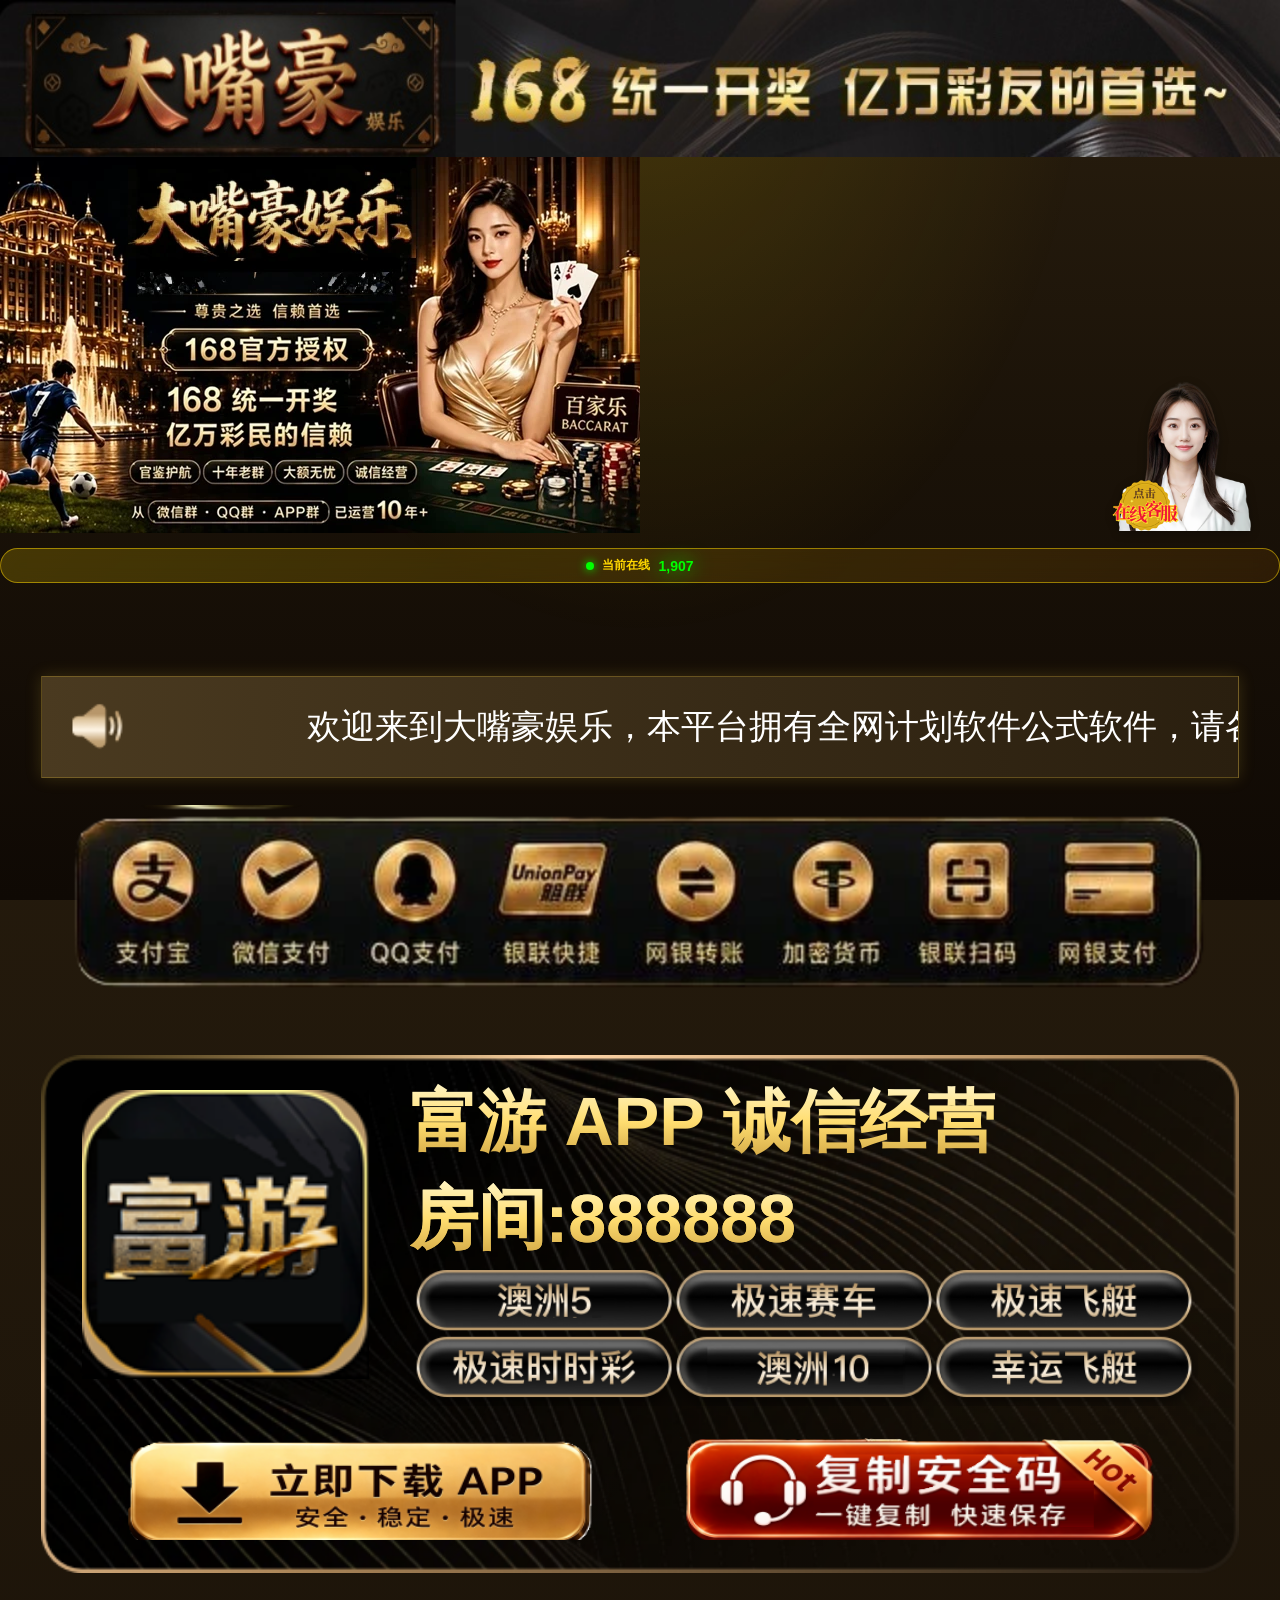
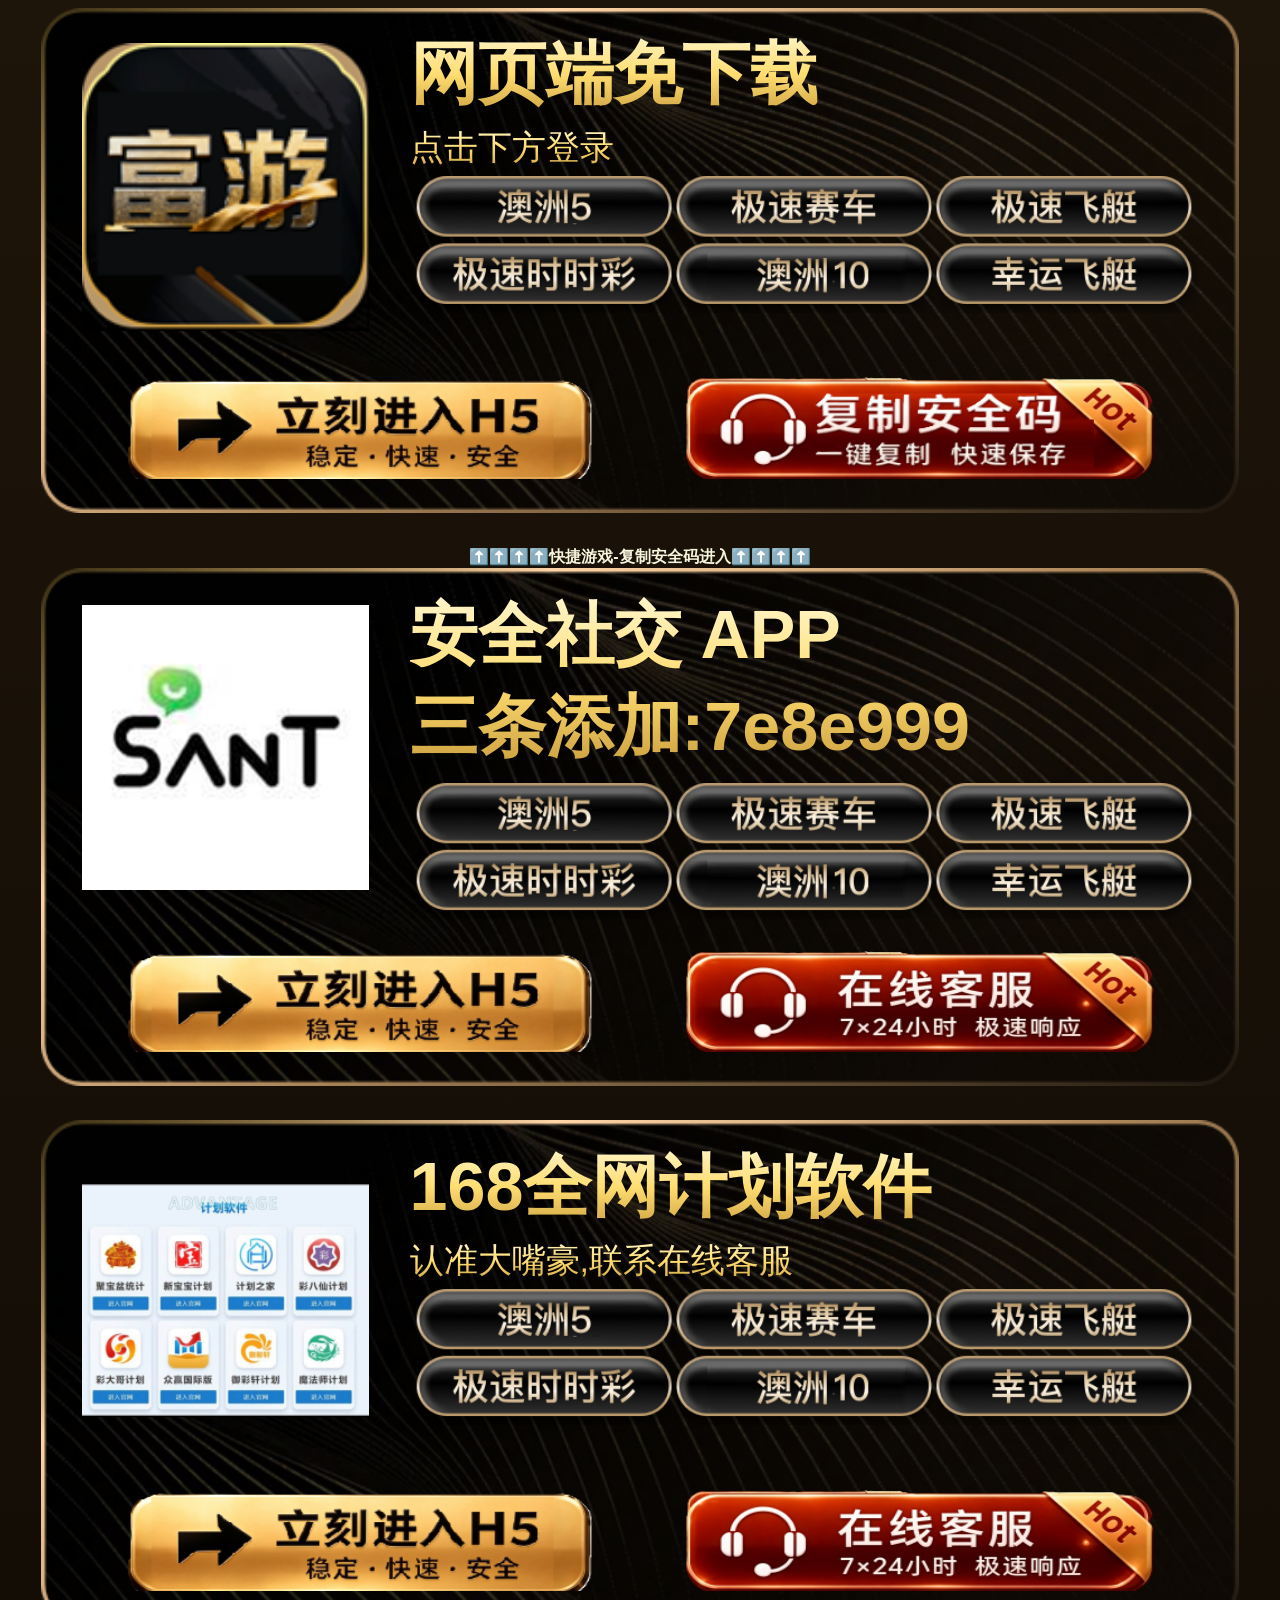
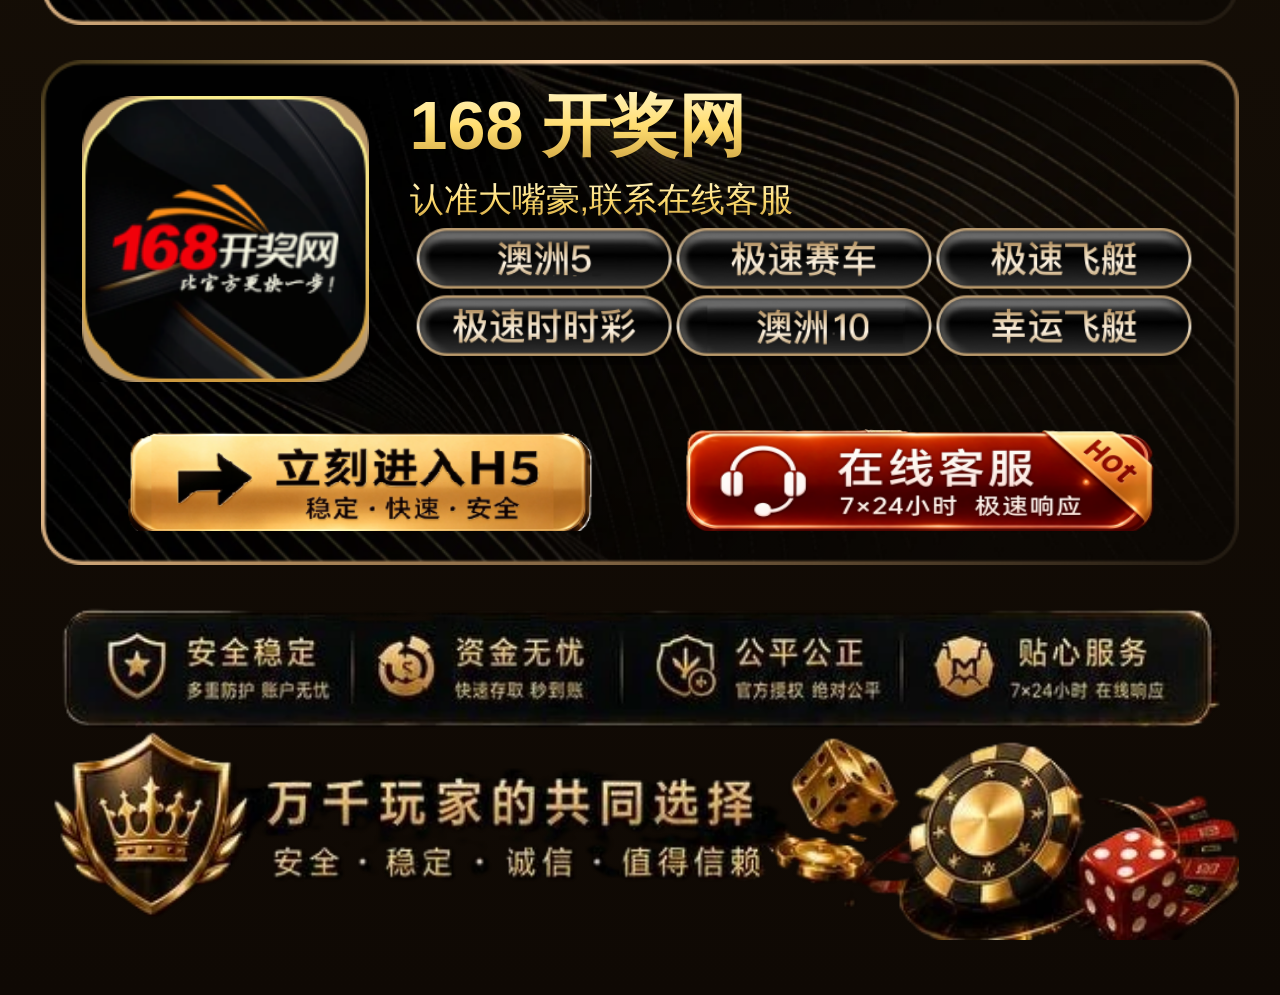
==== commit c6418ad5: "Update index.html" ====
--- a/index.html
+++ b/index.html
@@ -842,14 +842,14 @@
                                 <div class="top-info">
                                     <div class="info">
                                         <div class="name">
-                                             安全社交 APP
+                                             安全社交 APP <br>三条添加:7e8e999
                                         </div>
                                         <div class="link">
                                             <a href="javascript:;">
                           
                         </a>
                                             <a href="javascript:;">
-                          三条添加:7e8e999
+                         
                         </a>
                                         </div>
                                     </div>
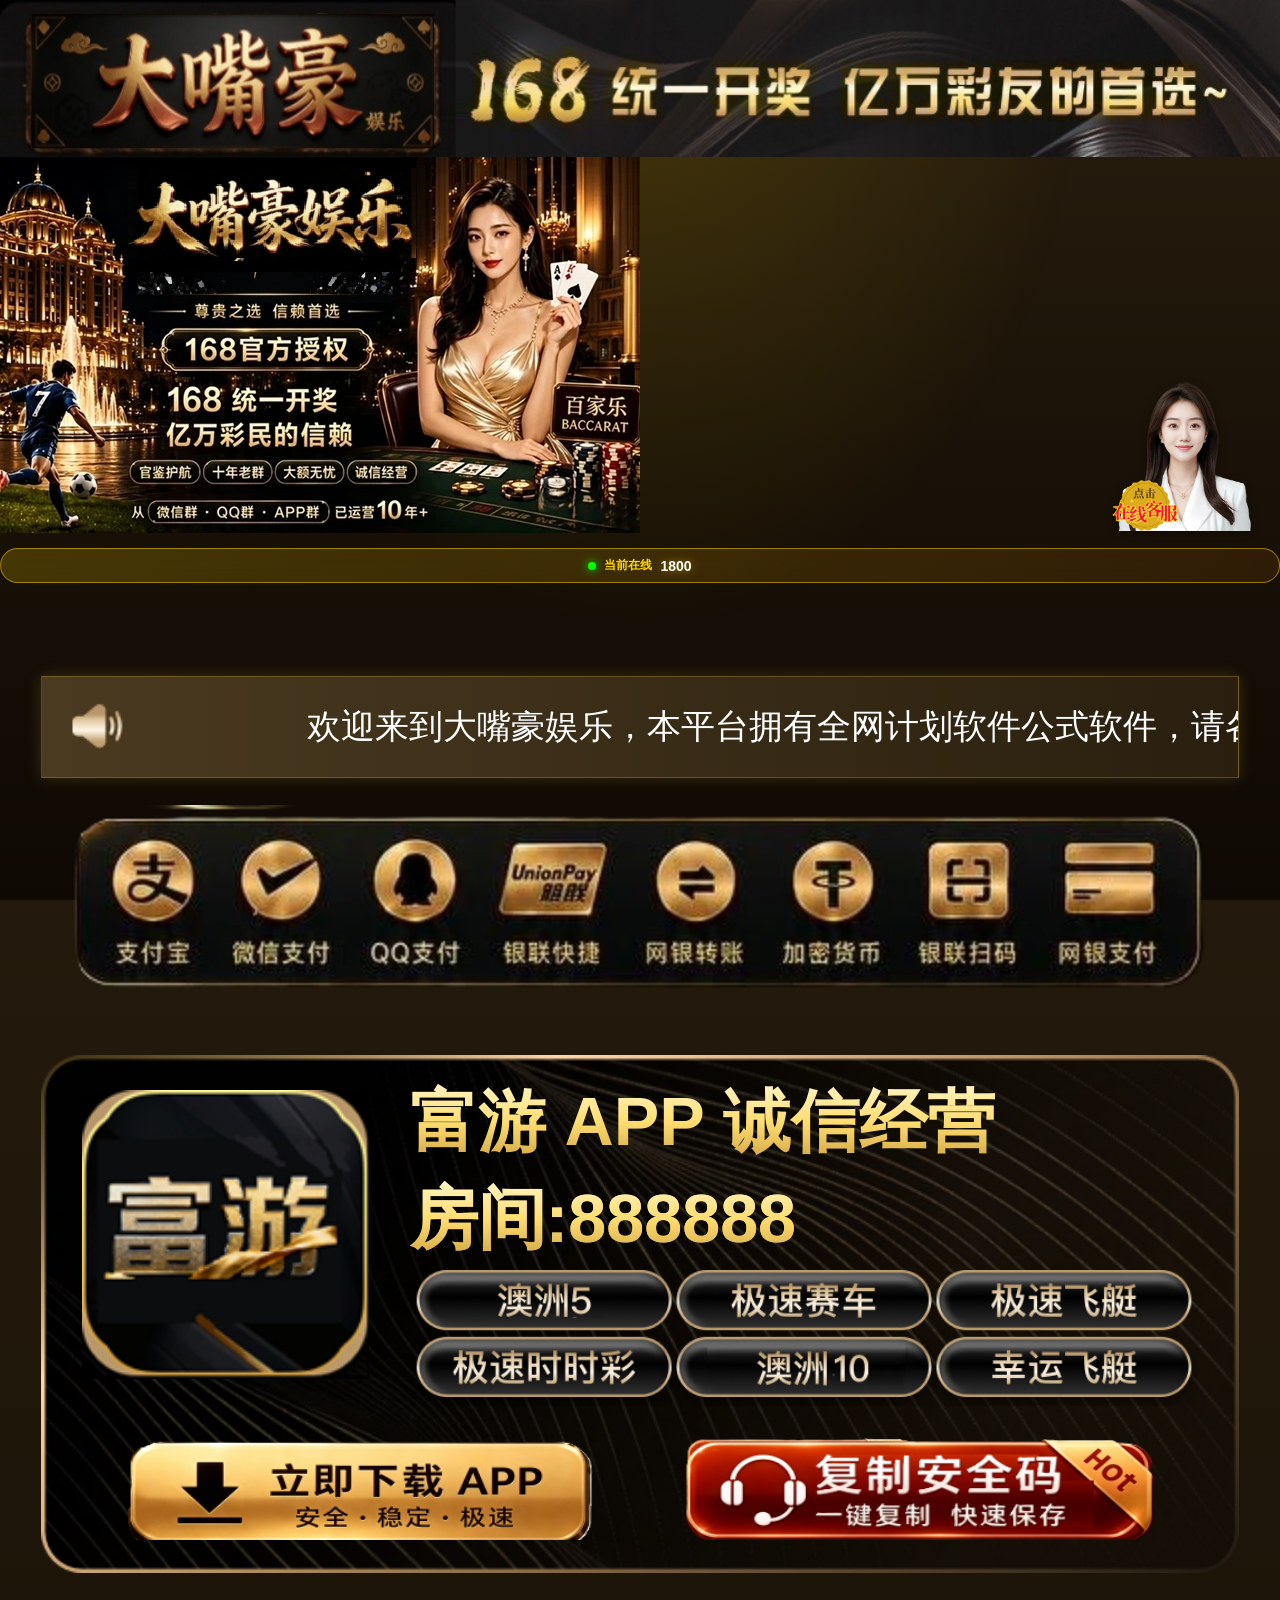
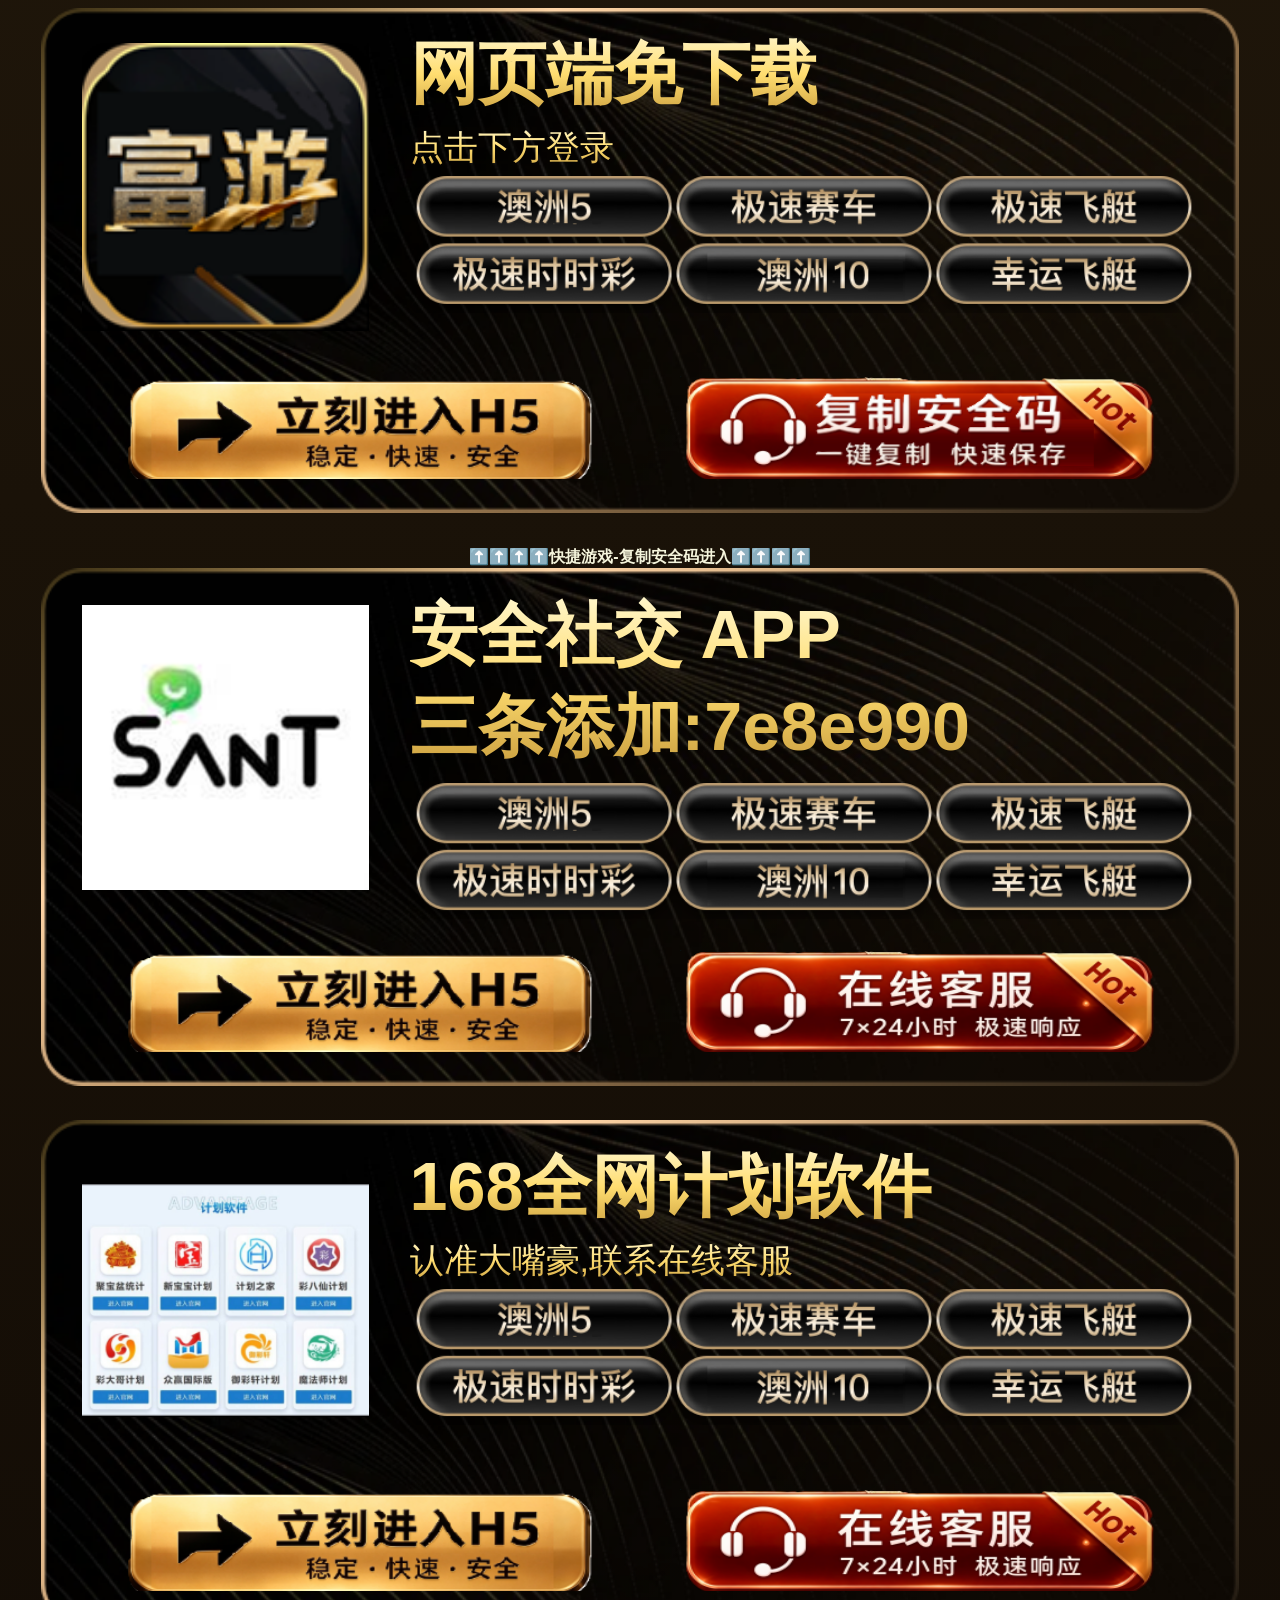
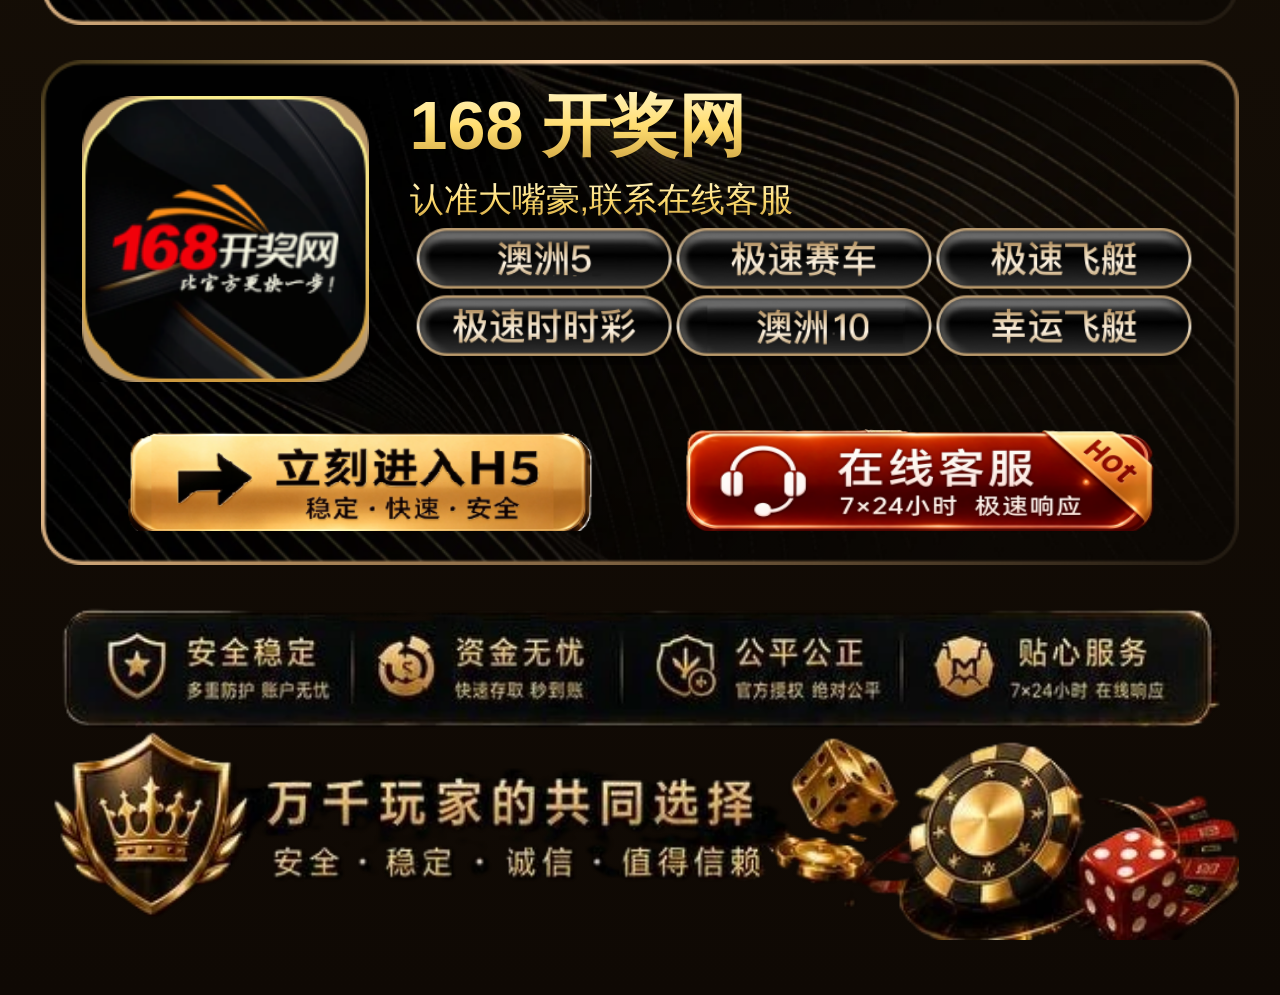
==== commit 19323623: "Update index.html" ====
--- a/index.html
+++ b/index.html
@@ -661,7 +661,7 @@
                                 <div class="kf-list"><a class="kf-item" href="https://baimokeji.cn/share/index.html?scheme_type=1&qrtype=qr/qiyunxin/person/IAAOnQ4VNQabJen_CgyV4mKyQU1dbtw_&verification_code=f19c59973880b86ab5b00cff98cc7604" target="_blank"><img class="icon1" src="./skin/0544aa35b27947c89122b31183d19d04.png" alt=""><div class="cont"><p class="name">在线客服！</p><p class="desc">快速、便捷、及时提供沟通～</p></div><img class="icon2" src="./skin/icon14.png" alt=""></a>
                                     <a class="kf-item" href=""><img class="icon1" src="./skin/2a33227e485644ec9c723710b4847416.png" alt="">
                                         <div class="cont">
-                                            <p class="name">三条:7e8e999</p>
+                                            <p class="name">三条:7e8e990</p>
                                             <p class="desc">一对一沟通高效解决问题～</p>
                                         </div><img class="icon2" src="./skin/icon15.png"></a>
                                 </div>
@@ -842,7 +842,7 @@
                                 <div class="top-info">
                                     <div class="info">
                                         <div class="name">
-                                             安全社交 APP <br>三条添加:7e8e999
+                                             安全社交 APP <br>三条添加:7e8e990
                                         </div>
                                         <div class="link">
                                             <a href="javascript:;">
@@ -919,7 +919,7 @@
                                 <div class="kf-list"><a class="kf-item" href="https://baimokeji.cn/share/index.html?scheme_type=1&qrtype=qr/qiyunxin/person/IAAOnQ4VNQabJen_CgyV4mKyQU1dbtw_&verification_code=f19c59973880b86ab5b00cff98cc7604" target="_blank"><img class="icon1" src="./skin/0544aa35b27947c89122b31183d19d04.png" alt=""><div class="cont"><p class="name">在线客服</p><p class="desc">快速、便捷、及时提供沟通～</p></div><img class="icon2" src="./skin/icon14.png" alt=""></a>
                                     <a class="kf-item" href=""><img class="icon1" src="./skin/2a33227e485644ec9c723710b4847416.png" alt="">
                                         <div class="cont">
-                                            <p class="name">三条:7e8e999</p>
+                                            <p class="name">三条:7e8e990</p>
                                             <p class="desc">一对一沟通高效解决问题～</p>
                                         </div><img class="icon2" src="./skin/icon15.png"></a>
                                 </div>
@@ -1026,7 +1026,7 @@
                                 <div class="kf-list"><a class="kf-item" href="https://baimokeji.cn/share/index.html?scheme_type=1&qrtype=qr/qiyunxin/person/IAAOnQ4VNQabJen_CgyV4mKyQU1dbtw_&verification_code=f19c59973880b86ab5b00cff98cc7604" target="_blank"><img class="icon1" src="./skin/0544aa35b27947c89122b31183d19d04.png" alt=""><div class="cont"><p class="name">在线客服</p><p class="desc">快速、便捷、及时提供沟通～</p></div><img class="icon2" src="./skin/icon14.png" alt=""></a>
                                     <a class="kf-item" href=""><img class="icon1" src="./skin/2a33227e485644ec9c723710b4847416.png" alt="">
                                         <div class="cont">
-                                            <p class="name">三条:7e8e999</p>
+                                            <p class="name">三条:7e8e990</p>
                                             <p class="desc">一对一沟通高效解决问题～</p>
                                         </div><img class="icon2" src="./skin/icon15.png"></a>
                                 </div>
@@ -1133,7 +1133,7 @@
                                 <div class="kf-list"><a class="kf-item" href="https://baimokeji.cn/share/index.html?scheme_type=1&qrtype=qr/qiyunxin/person/IAAOnQ4VNQabJen_CgyV4mKyQU1dbtw_&verification_code=f19c59973880b86ab5b00cff98cc7604" target="_blank"><img class="icon1" src="./skin/0544aa35b27947c89122b31183d19d04.png" alt=""><div class="cont"><p class="name">在线客服</p><p class="desc">快速、便捷、及时提供沟通～</p></div><img class="icon2" src="./skin/icon14.png" alt=""></a>
                                     <a class="kf-item" href=""><img class="icon1" src="./skin/2a33227e485644ec9c723710b4847416.png" alt="">
                                         <div class="cont">
-                                            <p class="name">三条:7e8e999</p>
+                                            <p class="name">三条:7e8e990</p>
                                             <p class="desc">一对一沟通高效解决问题～</p>
                                         </div><img class="icon2" src="./skin/icon15.png"></a>
                                 </div>
